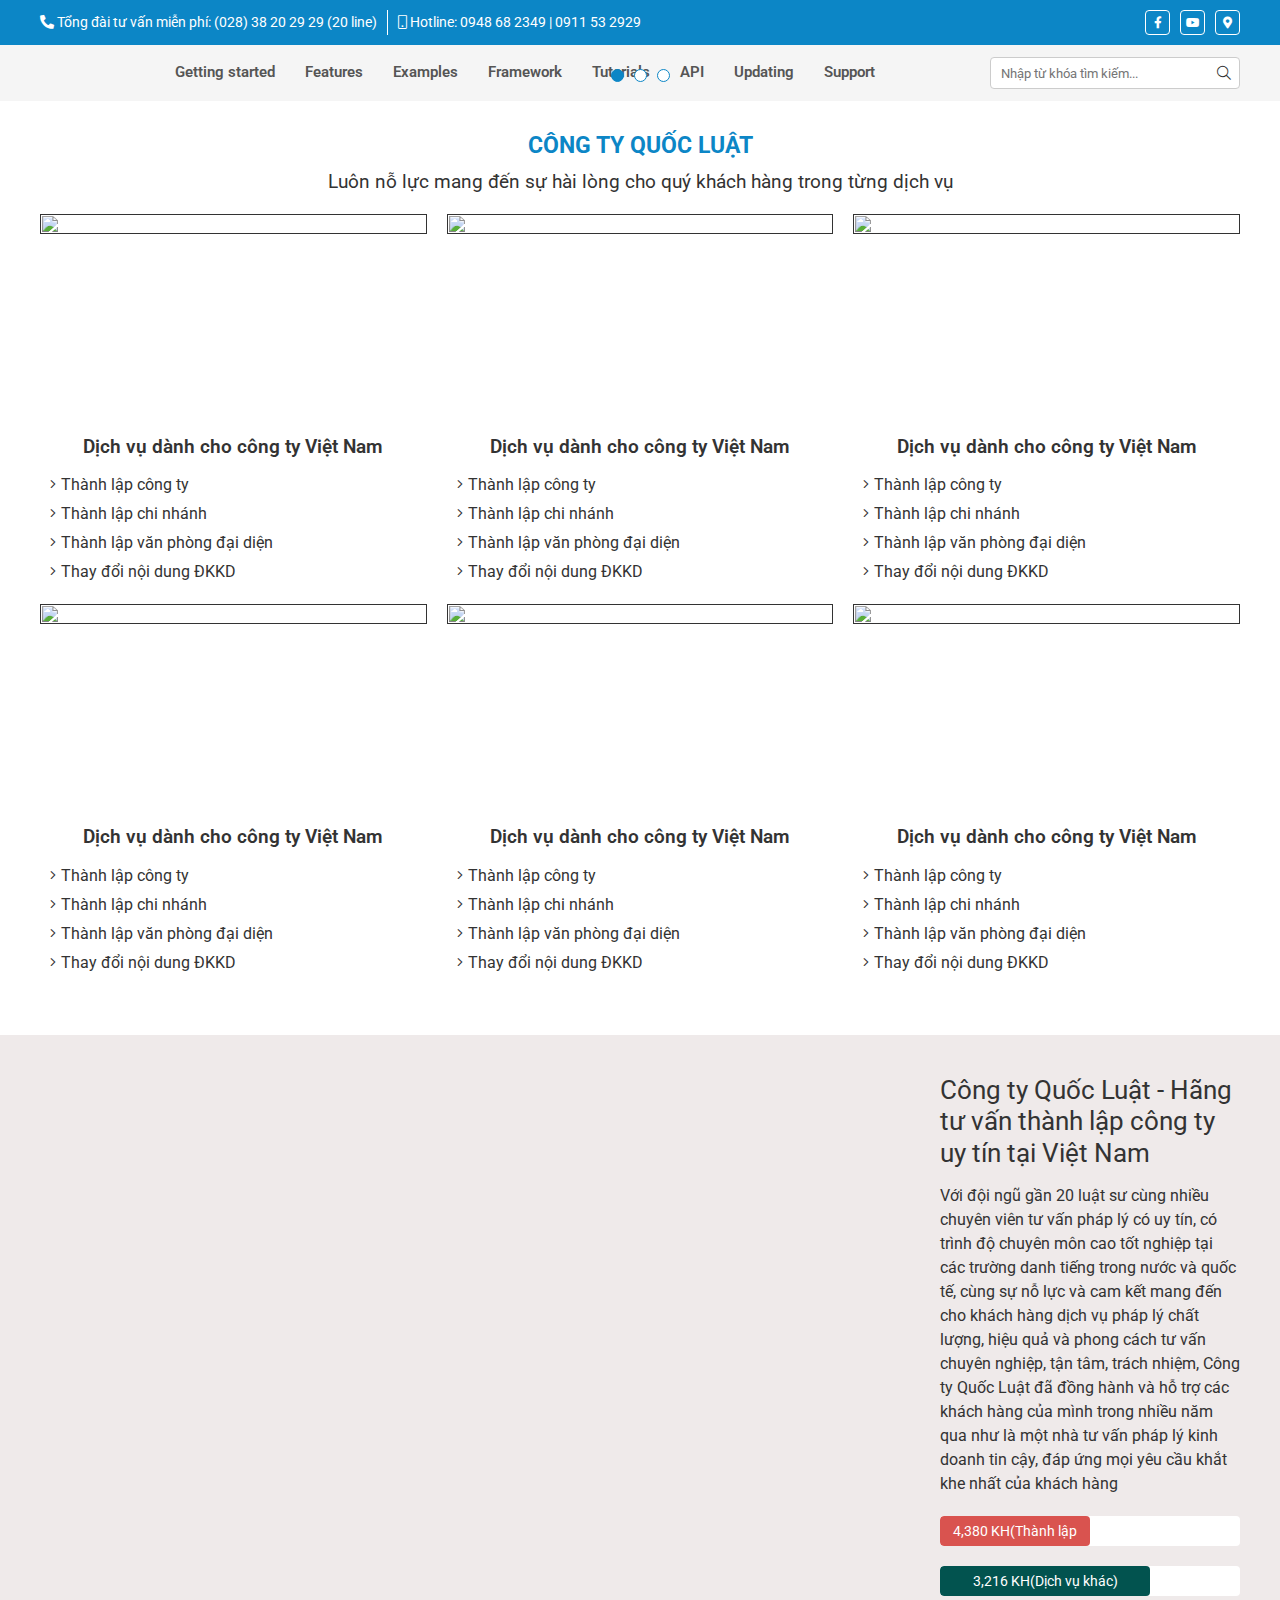
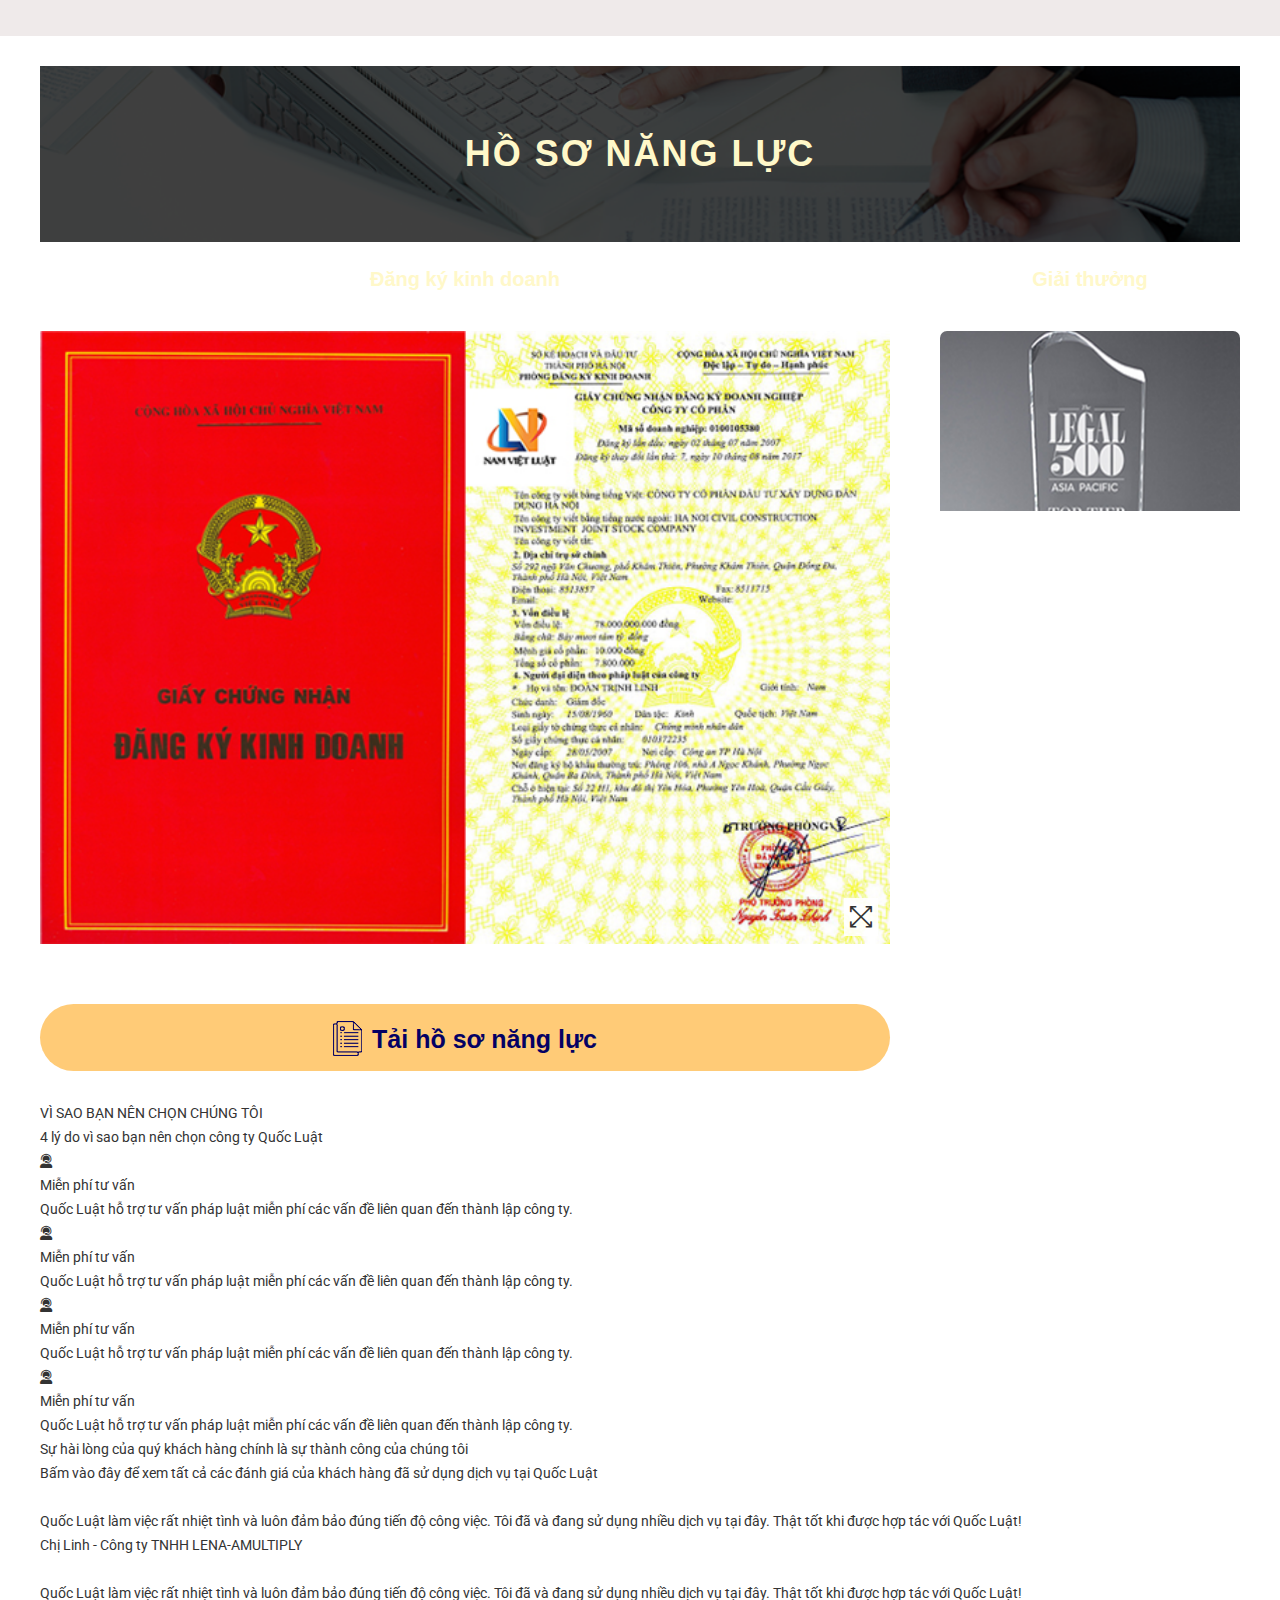
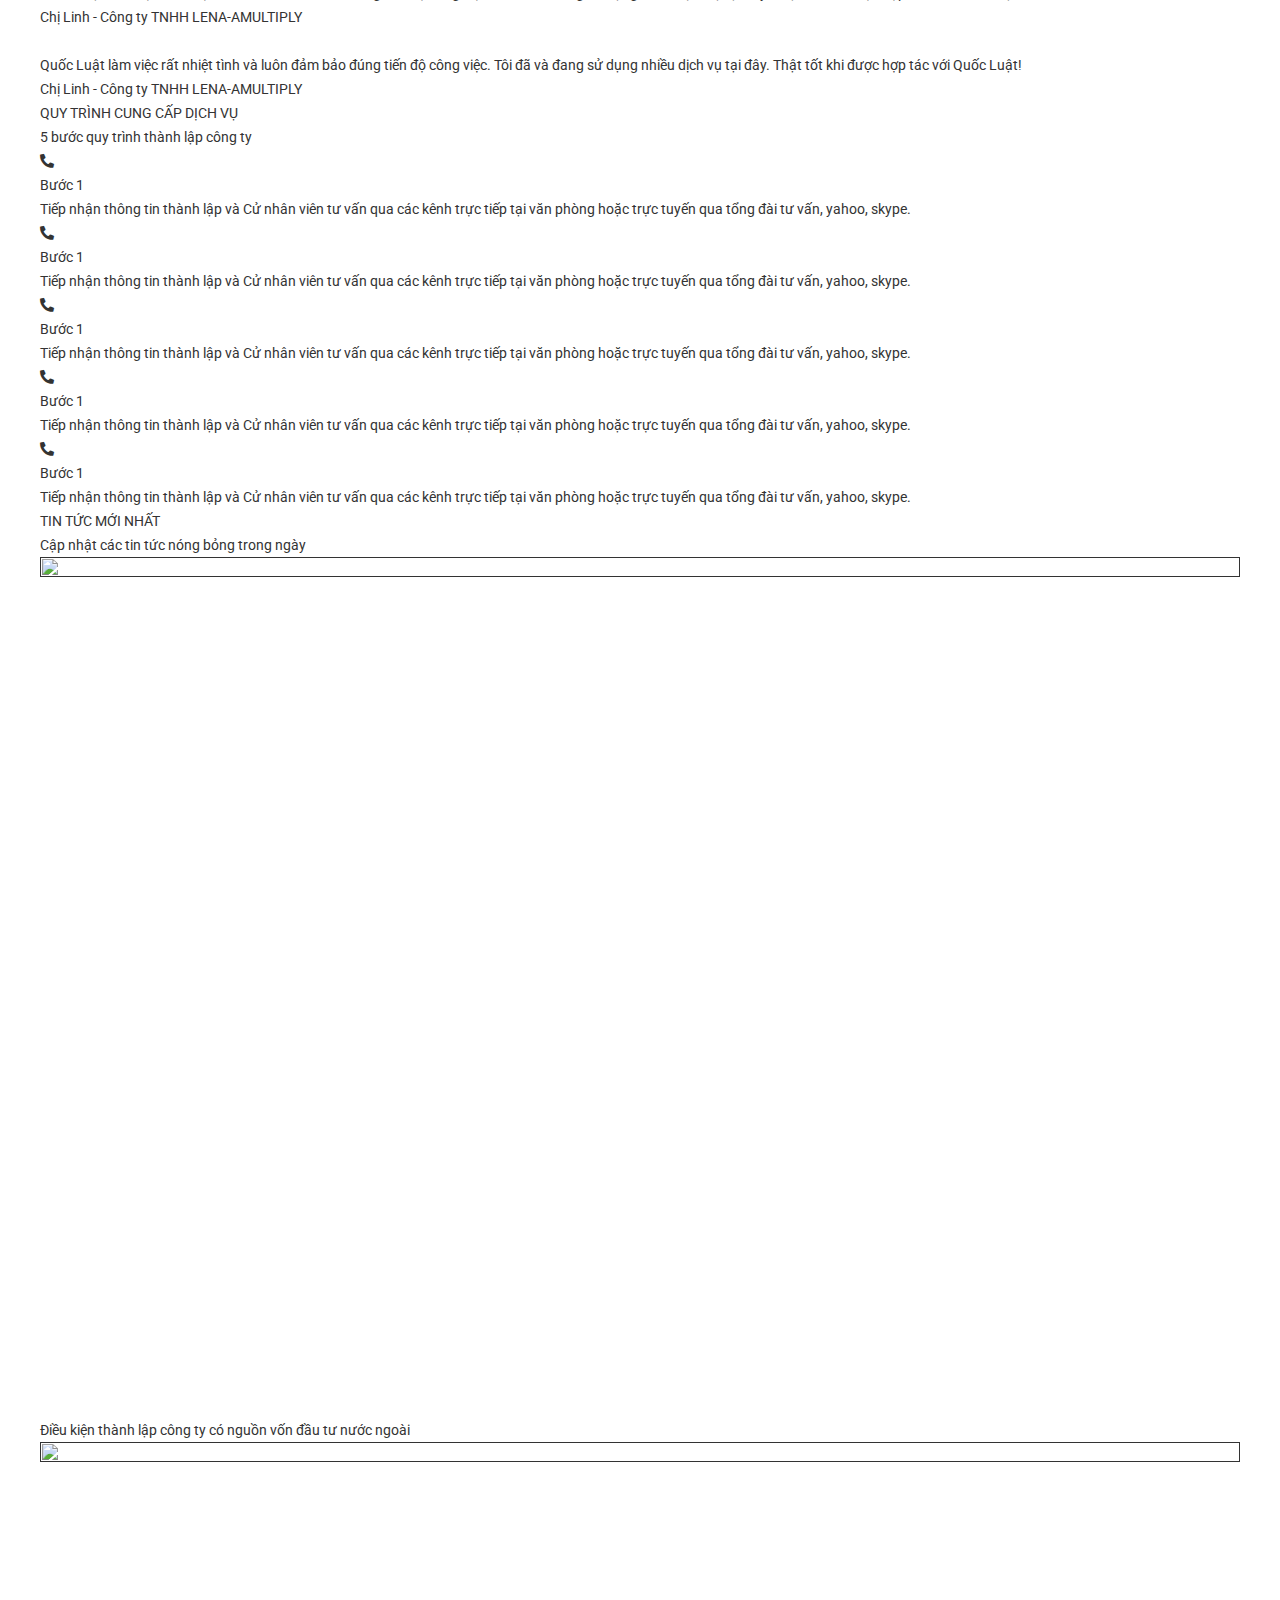
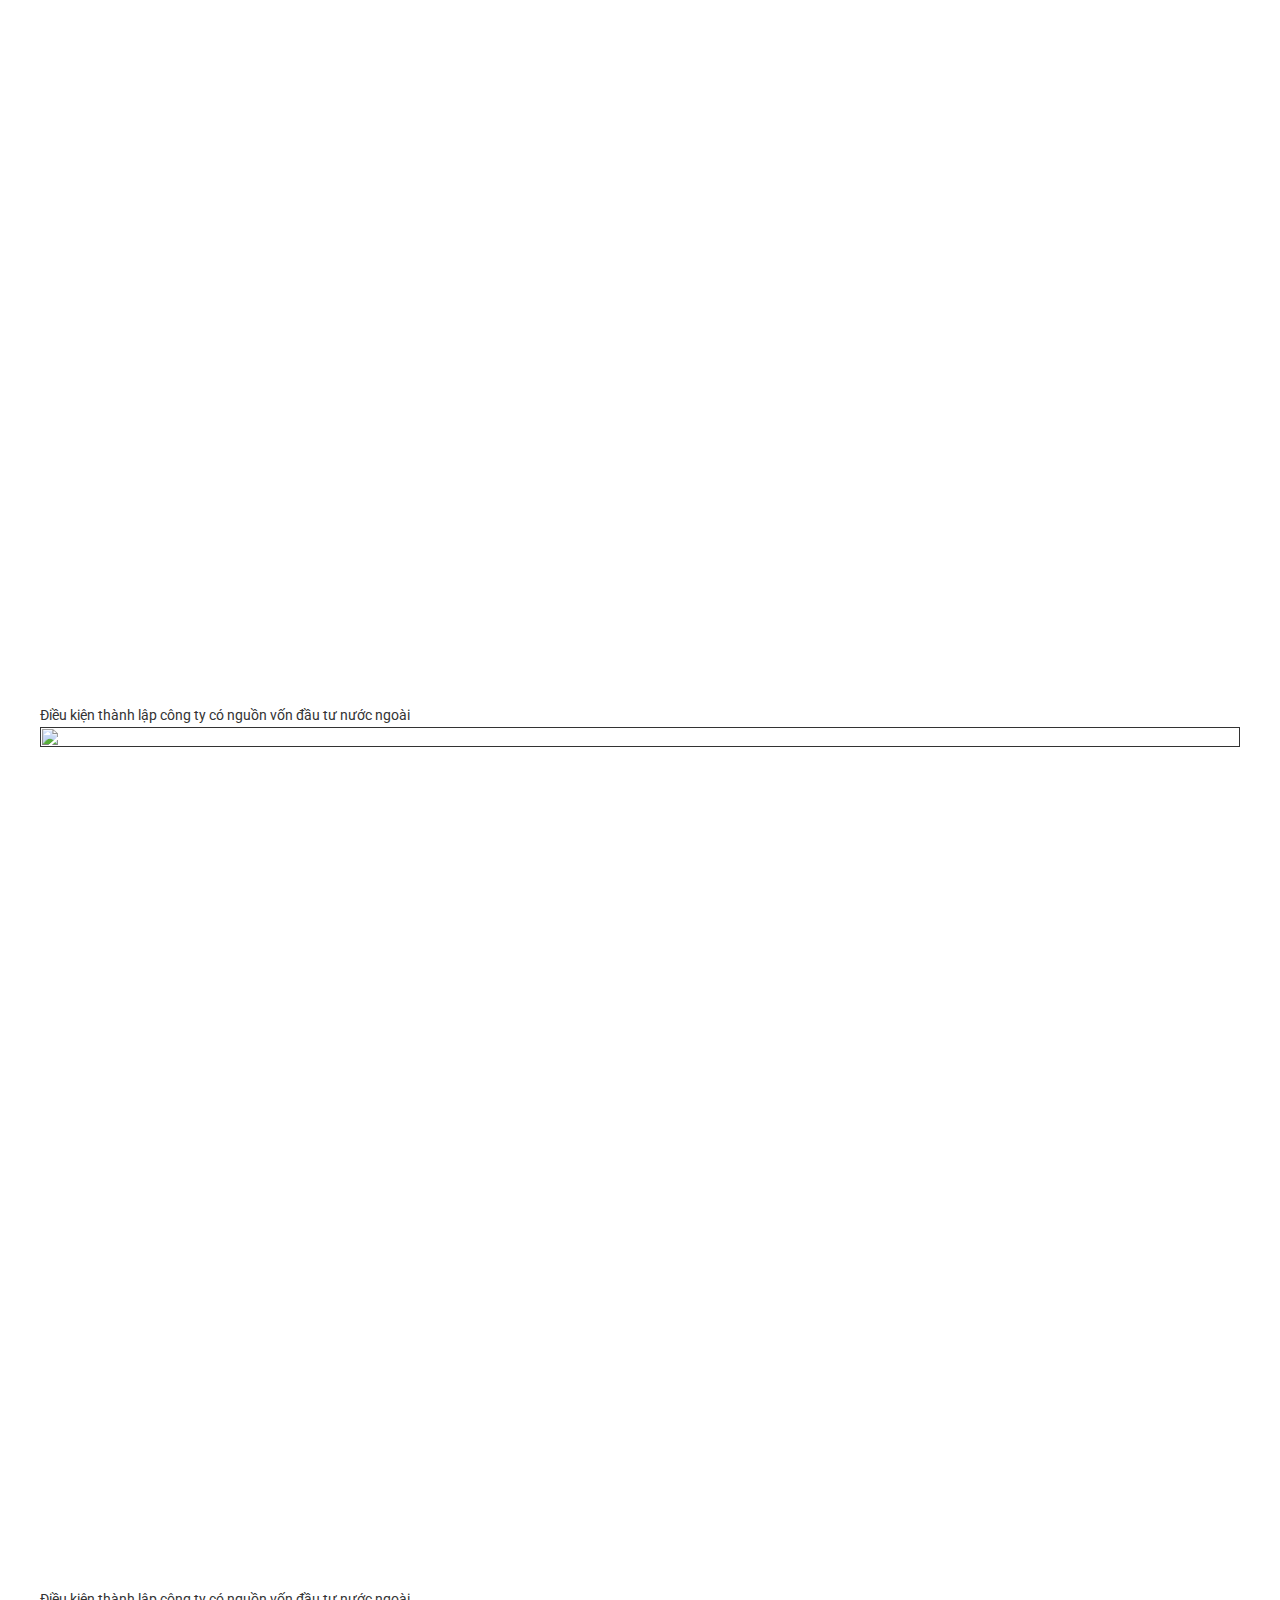
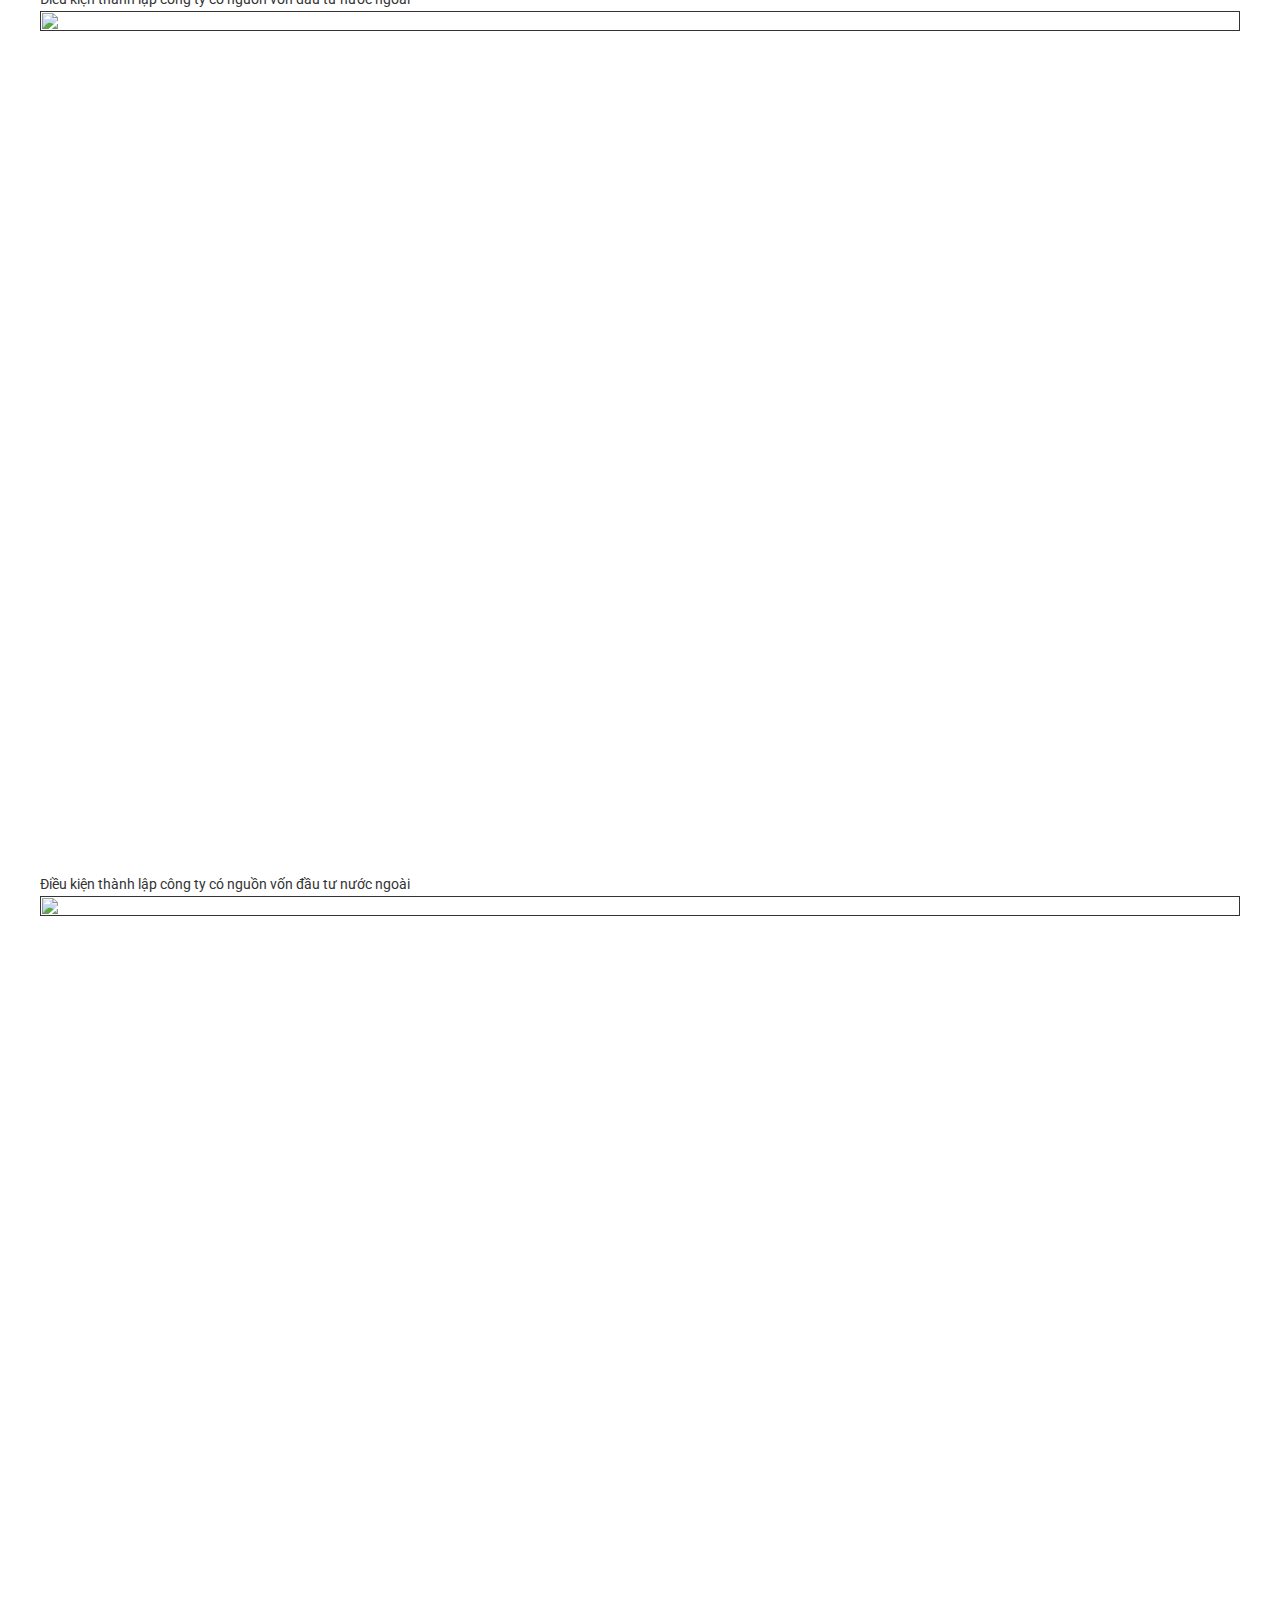
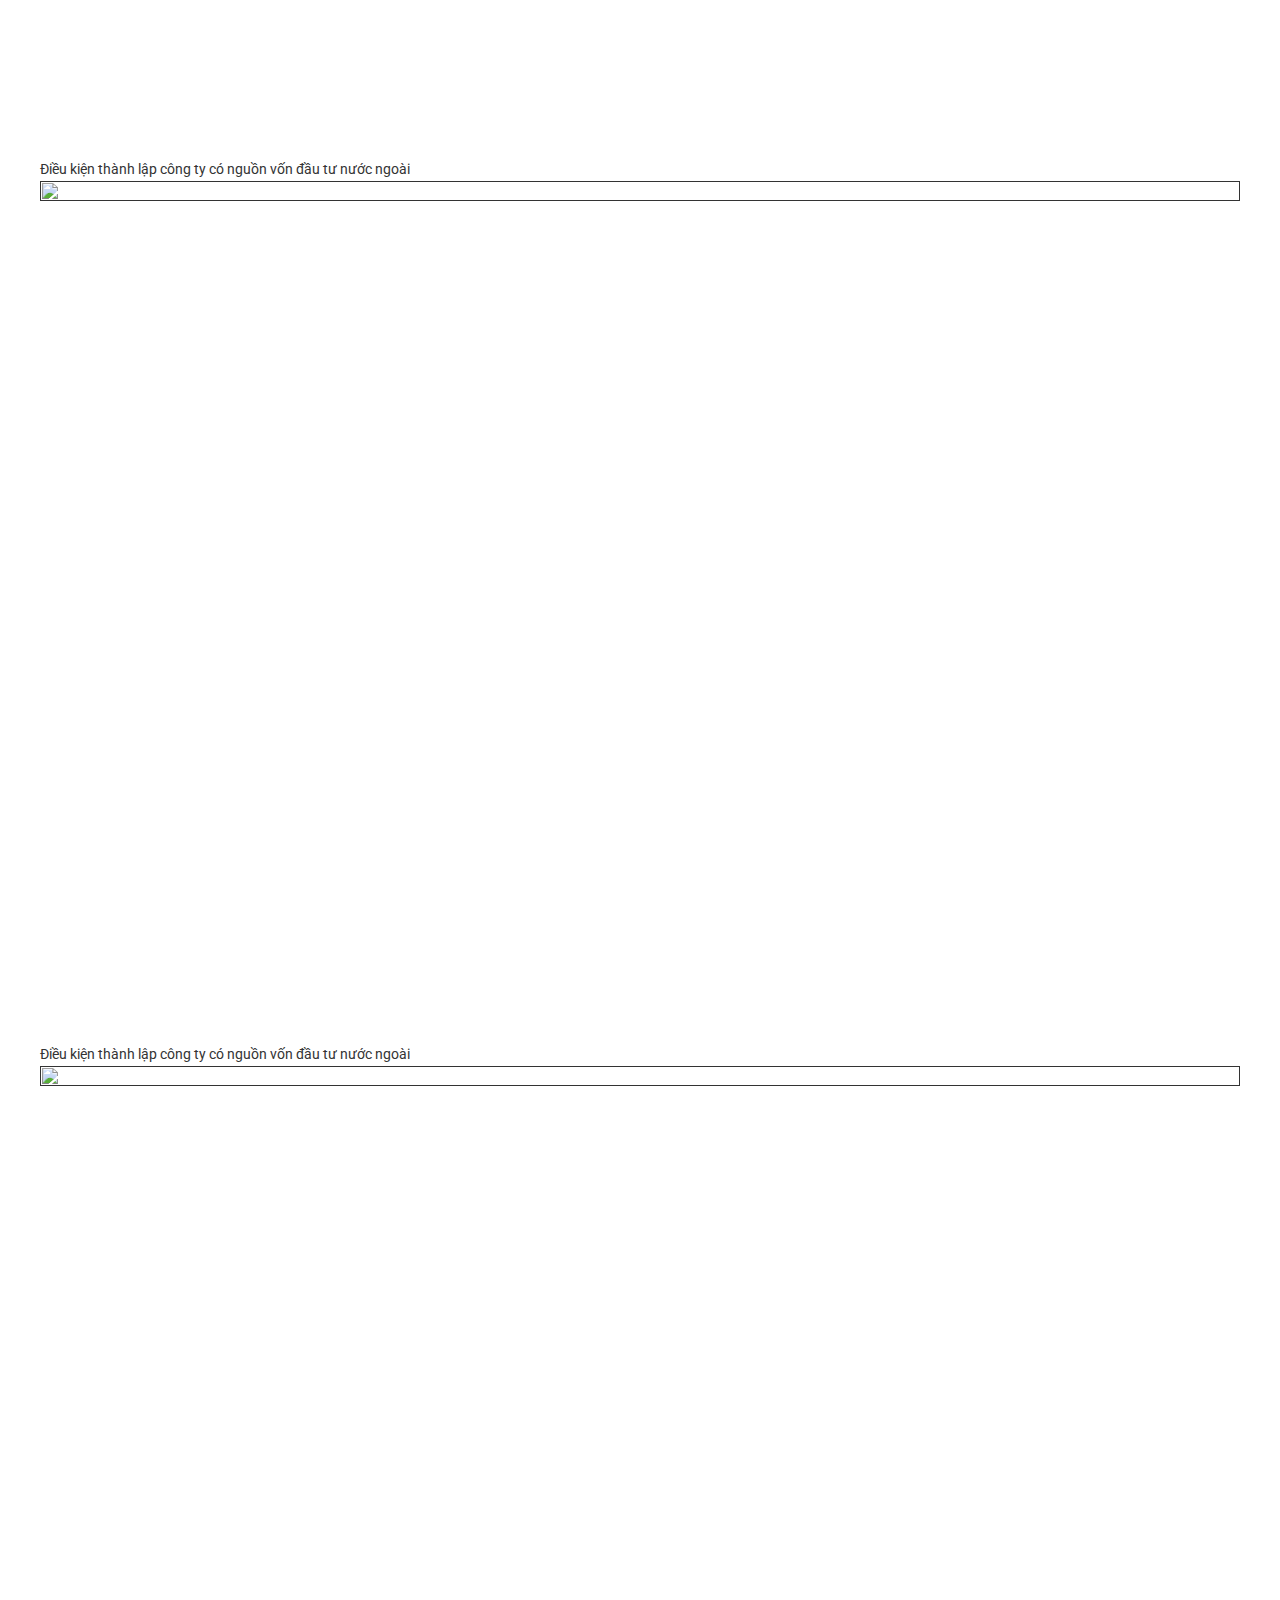
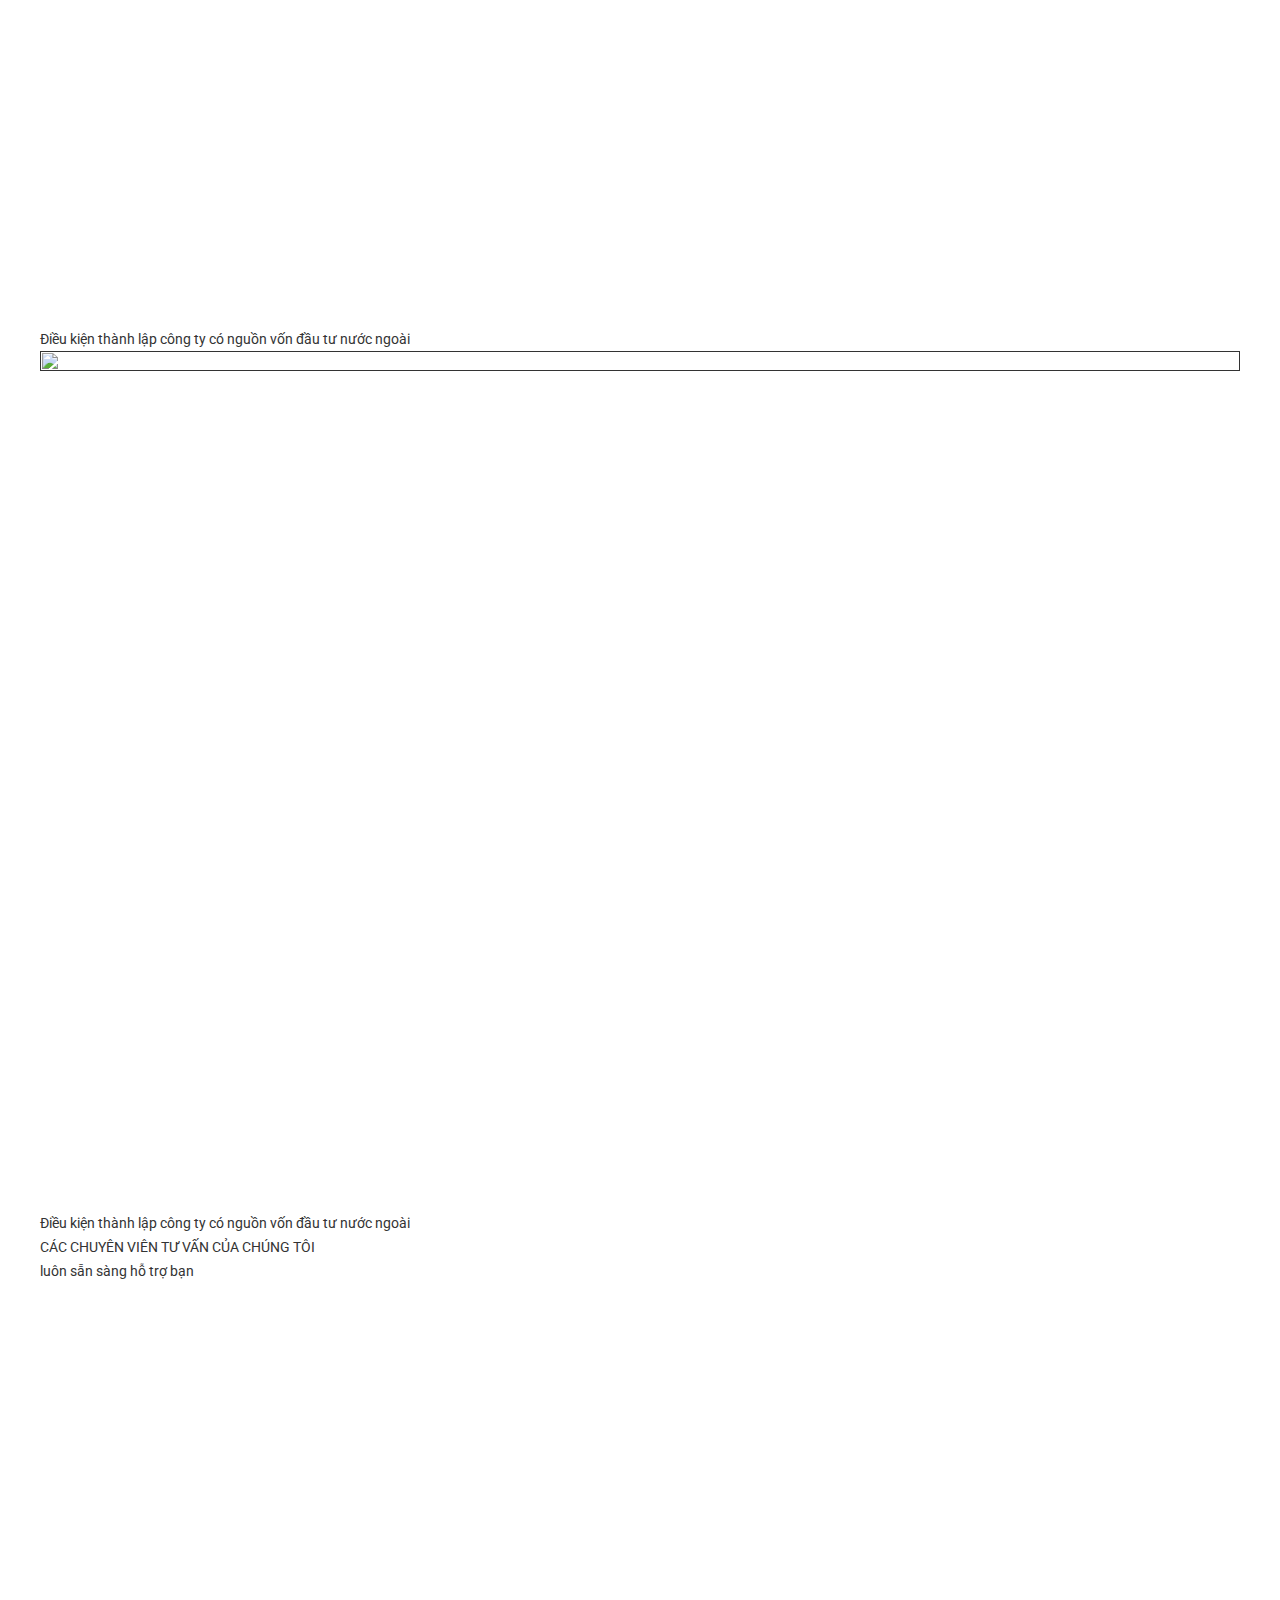
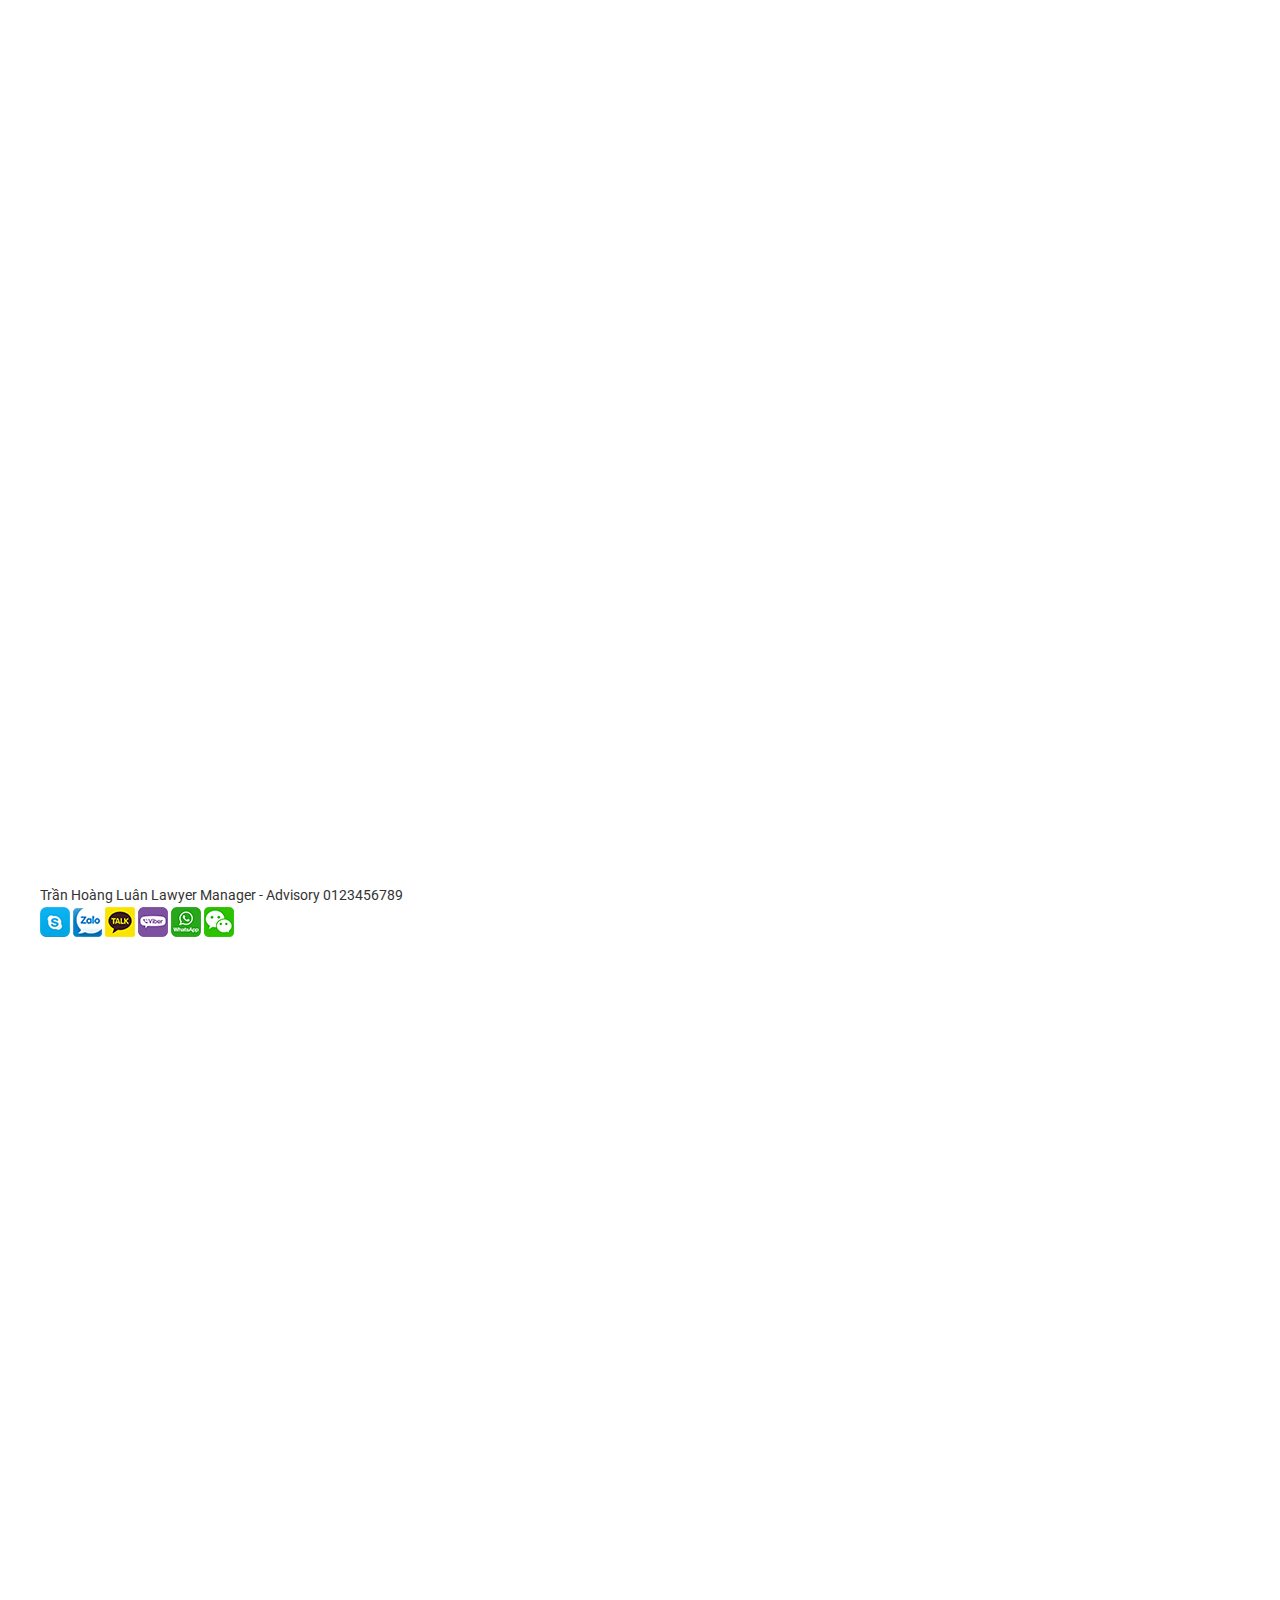
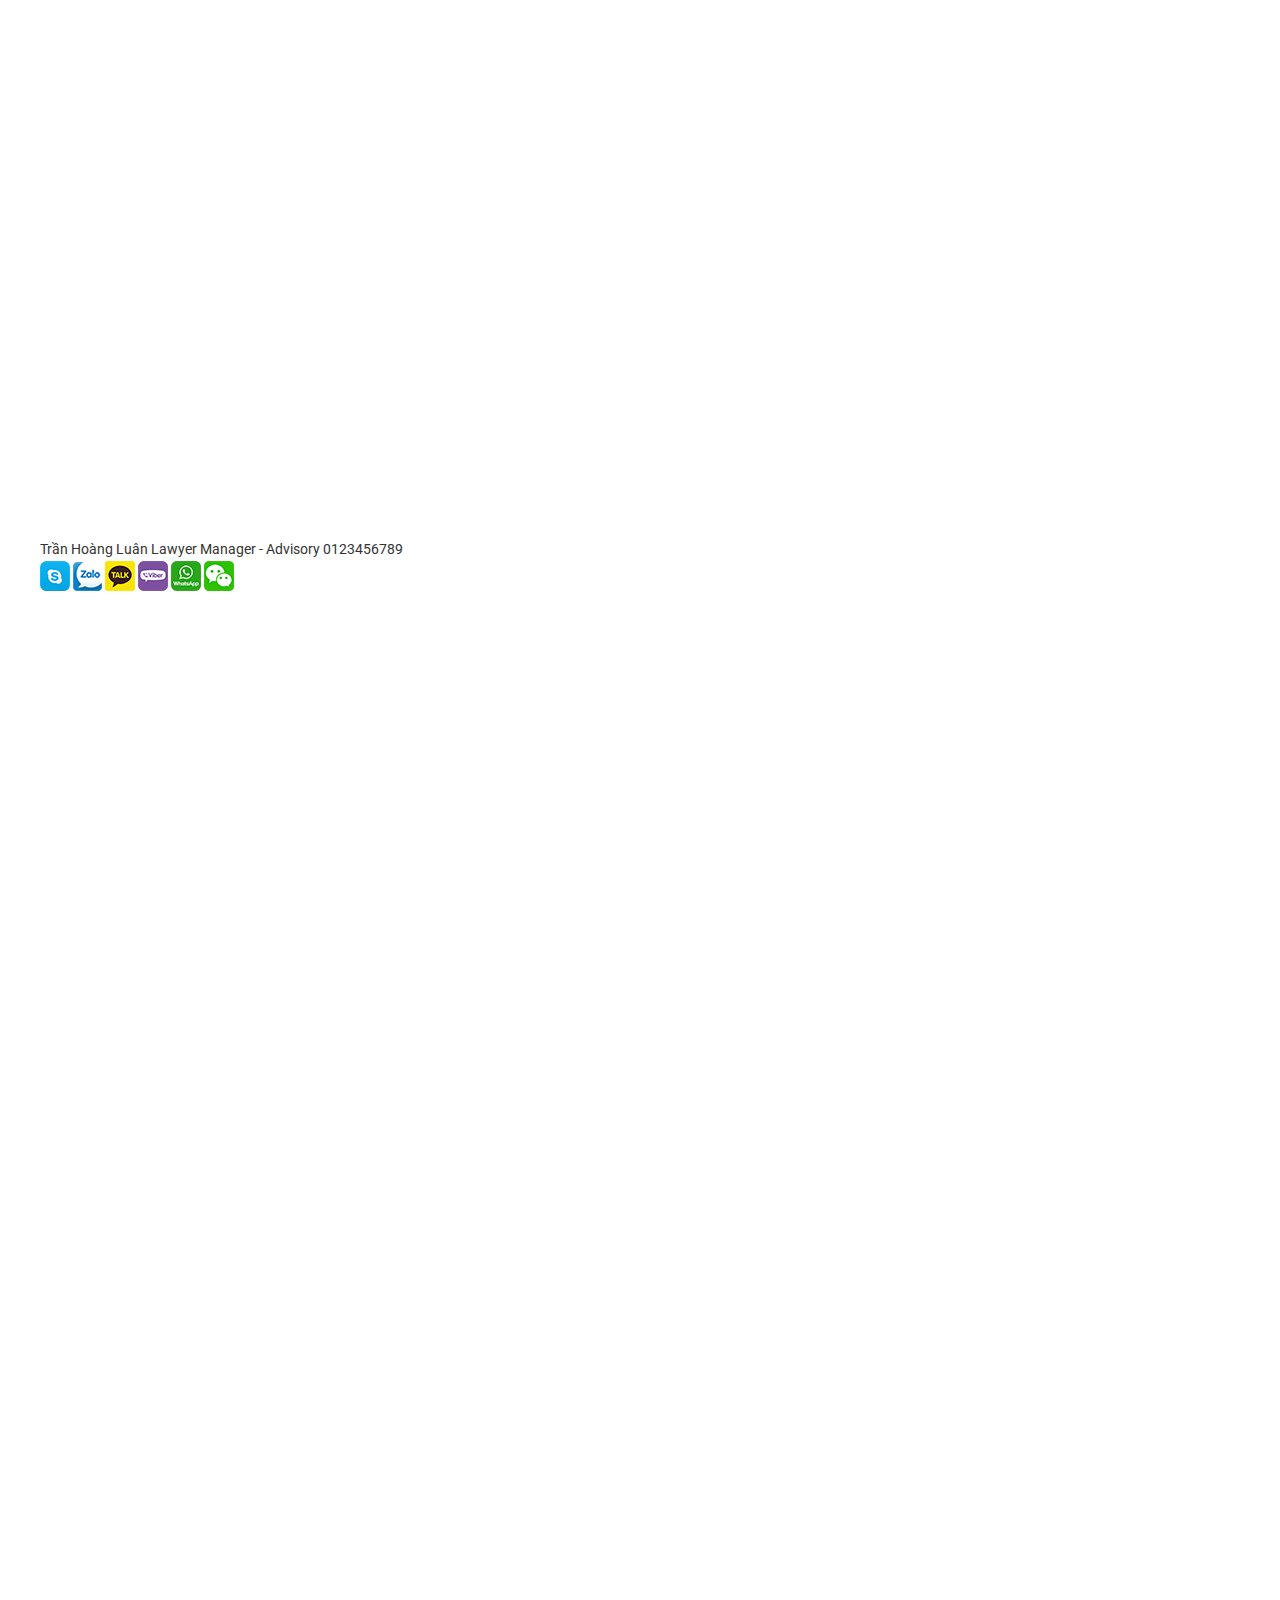
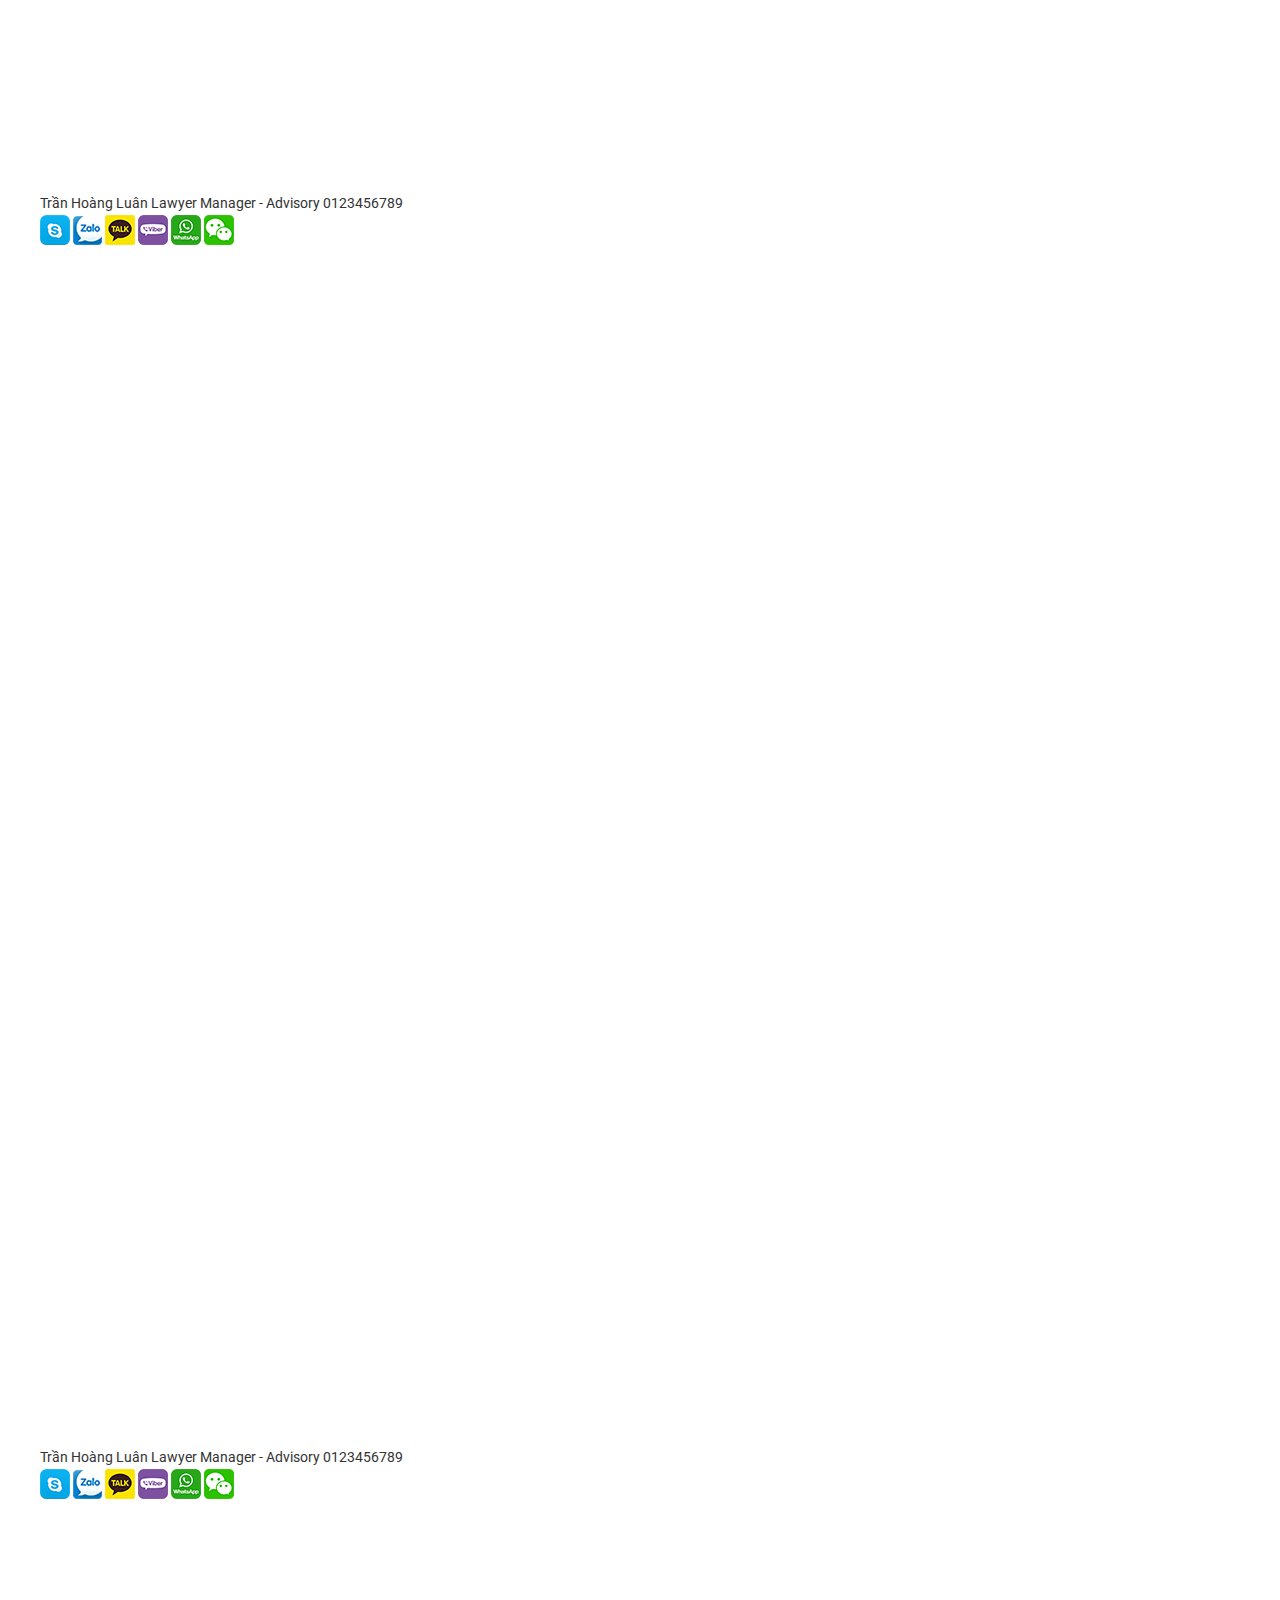
==== 01-TrangChu.html @ 6255f1ad "3" ====
﻿<!DOCTYPE html>
<html>
  <head>
    <title>Trang chủ</title>
    <meta charset="utf-8" />
    <meta name="MobileOptimized" content="device-width" />
    <meta
      content="width=device-width, initial-scale=1.0, maximum-scale=1.0, user-scalable=0"
      name="viewport"
    />
    <!--CSS-->
    <link rel="preconnect" href="https://fonts.googleapis.com" />
    <link rel="preconnect" href="https://fonts.gstatic.com" crossorigin />
    <link
      href="https://fonts.googleapis.com/css2?family=Roboto:ital,wght@0,100;0,300;0,400;0,500;0,700;0,900;1,100;1,300;1,400;1,500;1,700;1,900&display=swap"
      rel="stylesheet"
    />
    <link href="bootstrap/bootstrap.css" rel="stylesheet" />
    <link href="css/animate.css" rel="stylesheet" />
    <link href="css/font/fontawesome-all.css" rel="stylesheet" />
    <link href="js/Owl2/owl.carousel.css" rel="stylesheet" />
    <link href="css/style.css" rel="stylesheet" />
    <link href="css/css_rwd.css" rel="stylesheet" />

    <style>
      :root {
        --fontSize: 14px;
        --colorMain: #333;
        --colorMainHover: #0c86c6;
        --commonTop_background: #0c86c6;
        --commonTop_colorText: #fff;
        --widthWrp: 1200px;
        --header_background: #f5f5f5;
        --menuMain_color: #555;
        --menuMain_hover: #eee;
        --menuMain_borderColor: #3e59ad;
        --slideBanner_colorDot: #0c86c6;
        --service_titleModule_color: #0c86c6;
        --service_titleModule_fontSize: 23px;
        --service_description_fontSize: 19px;
        --service_item_name_fontSize: 19px;
        --service_otherName_name_fontSize: 16px;
        --about_right_background: #efeaea;
        --about_titleModule_fontSize: 26px;
        --about_description_fontSize: 16px;
        --about_description_lineheight: 24px;
        --profile_title_background: url(../pic/bgHSNL.png) center no-repeat;
        --profile_title_color: rgb(255, 248, 201);
        --profile_title_fontSize: 36px;
      }
    </style>
  </head>

  <body>
    <!--Phần này chỉ hiển ở trang chủ-->
    <h1 style="display: none">Tên website</h1>
    <div id="commonTop">
      <div class="wrp">
        <div class="left">
          <span
            ><i class="fas fa-phone-alt"></i> Tổng đài tư vấn miễn phí: (028) 38
            20 29 29 (20 line)</span
          >
          <span
            ><i class="fal fa-mobile"></i> Hotline: 0948 68 2349 | 0911 53
            2929</span
          >
        </div>
        <div class="right">
          <ul class="social">
            <li>
              <a href="" title=""><i class="fab fa-facebook-f"></i></a>
            </li>
            <li>
              <a href="" title=""><i class="fab fa-youtube"></i></a>
            </li>
            <li>
              <a href="" title=""><i class="fas fa-map-marker-alt"></i></a>
            </li>
          </ul>
        </div>
      </div>
    </div>
    <header>
      <div class="wrp">
        <a href="/" class="logo" title="">
          <span class="icon">
            <img
              src="https://luathoanganh.vn/cong-ty-luat/pic/logo.png"
              alt=""
              loading="lazy"
            />
          </span>
        </a>
        <nav id="menu">
          <ul class="menuMain">
            <li><a class="active" href="">Getting started</a></li>
            <li><a href="">Features</a></li>
            <li><a href="">Examples</a></li>
            <li><a href="">Framework</a></li>
            <li><a href="">Tutorials</a></li>
            <li><a href="">API</a></li>
            <li><a href="">Updating</a></li>
            <li><a href="">Support</a></li>
          </ul>
        </nav>
        <div class="searchForm">
          <input type="search" placeholder="Nhập từ khóa tìm kiếm..." />
          <a href="" title="" class="btnSearch"
            ><i class="fal fa-search"></i
          ></a>
        </div>
      </div>
    </header>
    <section id="slideBanner" class="commonSlideBanner owl-carousel">
      <a href="" title="" class="commonBanner">
        <img
          src="https://quocluat.vn/photos/sliders/quocluat-5-720.jpg"
          alt=""
          loading="lazy"
        />
      </a>
      <a href="" title="" class="commonBanner">
        <img
          src="https://quocluat.vn/photos/sliders/quocluat-7-720.jpg"
          alt=""
          loading="lazy"
        />
      </a>
      <a href="" title="" class="commonBanner">
        <img
          src="https://quocluat.vn/photos/sliders/quocluat-8-720.jpg"
          alt=""
          loading="lazy"
        />
      </a>
    </section>
    <section id="service">
      <div class="wrp">
        <h2 class="titleModule">CÔNG TY QUỐC LUẬT</h2>
        <div class="description">
          Luôn nỗ lực mang đến sự hài lòng cho quý khách hàng trong từng dịch vụ
        </div>
        <div class="parent">
          <div class="group">
            <div class="item">
              <a href="" title="">
                <img
                  src="https://quocluat.vn/photos/shortcut/dv1.jpg"
                  alt=""
                  loading="lazy"
                  class="imageRatio"
                  style="--ratio: 374/208"
                />
              </a>
              <h3 class="name">
                <a href="" title=""> Dịch vụ dành cho công ty Việt Nam </a>
              </h3>
            </div>
            <ul class="otherName">
              <li>
                <h4>
                  <a href="" title="">
                    <i class="fal fa-angle-right"></i> Thành lập công ty</a
                  >
                </h4>
              </li>
              <li>
                <h4>
                  <a href="" title="">
                    <i class="fal fa-angle-right"></i> Thành lập chi nhánh</a
                  >
                </h4>
              </li>
              <li>
                <h4>
                  <a href="" title="">
                    <i class="fal fa-angle-right"></i> Thành lập văn phòng đại
                    diện</a
                  >
                </h4>
              </li>
              <li>
                <h4>
                  <a href="" title="">
                    <i class="fal fa-angle-right"></i> Thay đổi nội dung ĐKKD</a
                  >
                </h4>
              </li>
            </ul>
          </div>
          <div class="group">
            <div class="item">
              <a href="" title="">
                <img
                  src="https://quocluat.vn/photos/shortcut/dv1.jpg"
                  alt=""
                  loading="lazy"
                  class="imageRatio"
                  style="--ratio: 374/208"
                />
              </a>
              <h3 class="name">
                <a href="" title=""> Dịch vụ dành cho công ty Việt Nam </a>
              </h3>
            </div>
            <ul class="otherName">
              <li>
                <h4>
                  <a href="" title="">
                    <i class="fal fa-angle-right"></i> Thành lập công ty</a
                  >
                </h4>
              </li>
              <li>
                <h4>
                  <a href="" title="">
                    <i class="fal fa-angle-right"></i> Thành lập chi nhánh</a
                  >
                </h4>
              </li>
              <li>
                <h4>
                  <a href="" title="">
                    <i class="fal fa-angle-right"></i> Thành lập văn phòng đại
                    diện</a
                  >
                </h4>
              </li>
              <li>
                <h4>
                  <a href="" title="">
                    <i class="fal fa-angle-right"></i> Thay đổi nội dung ĐKKD</a
                  >
                </h4>
              </li>
            </ul>
          </div>
          <div class="group">
            <div class="item">
              <a href="" title="">
                <img
                  src="https://quocluat.vn/photos/shortcut/dv1.jpg"
                  alt=""
                  loading="lazy"
                  class="imageRatio"
                  style="--ratio: 374/208"
                />
              </a>
              <h3 class="name">
                <a href="" title=""> Dịch vụ dành cho công ty Việt Nam </a>
              </h3>
            </div>
            <ul class="otherName">
              <li>
                <h4>
                  <a href="" title="">
                    <i class="fal fa-angle-right"></i> Thành lập công ty</a
                  >
                </h4>
              </li>
              <li>
                <h4>
                  <a href="" title="">
                    <i class="fal fa-angle-right"></i> Thành lập chi nhánh</a
                  >
                </h4>
              </li>
              <li>
                <h4>
                  <a href="" title="">
                    <i class="fal fa-angle-right"></i> Thành lập văn phòng đại
                    diện</a
                  >
                </h4>
              </li>
              <li>
                <h4>
                  <a href="" title="">
                    <i class="fal fa-angle-right"></i> Thay đổi nội dung ĐKKD</a
                  >
                </h4>
              </li>
            </ul>
          </div>
          <div class="group">
            <div class="item">
              <a href="" title="">
                <img
                  src="https://quocluat.vn/photos/shortcut/dv1.jpg"
                  alt=""
                  loading="lazy"
                  class="imageRatio"
                  style="--ratio: 374/208"
                />
              </a>
              <h3 class="name">
                <a href="" title=""> Dịch vụ dành cho công ty Việt Nam </a>
              </h3>
            </div>
            <ul class="otherName">
              <li>
                <h4>
                  <a href="" title="">
                    <i class="fal fa-angle-right"></i> Thành lập công ty</a
                  >
                </h4>
              </li>
              <li>
                <h4>
                  <a href="" title="">
                    <i class="fal fa-angle-right"></i> Thành lập chi nhánh</a
                  >
                </h4>
              </li>
              <li>
                <h4>
                  <a href="" title="">
                    <i class="fal fa-angle-right"></i> Thành lập văn phòng đại
                    diện</a
                  >
                </h4>
              </li>
              <li>
                <h4>
                  <a href="" title="">
                    <i class="fal fa-angle-right"></i> Thay đổi nội dung ĐKKD</a
                  >
                </h4>
              </li>
            </ul>
          </div>
          <div class="group">
            <div class="item">
              <a href="" title="">
                <img
                  src="https://quocluat.vn/photos/shortcut/dv1.jpg"
                  alt=""
                  loading="lazy"
                  class="imageRatio"
                  style="--ratio: 374/208"
                />
              </a>
              <h3 class="name">
                <a href="" title=""> Dịch vụ dành cho công ty Việt Nam </a>
              </h3>
            </div>
            <ul class="otherName">
              <li>
                <h4>
                  <a href="" title="">
                    <i class="fal fa-angle-right"></i> Thành lập công ty</a
                  >
                </h4>
              </li>
              <li>
                <h4>
                  <a href="" title="">
                    <i class="fal fa-angle-right"></i> Thành lập chi nhánh</a
                  >
                </h4>
              </li>
              <li>
                <h4>
                  <a href="" title="">
                    <i class="fal fa-angle-right"></i> Thành lập văn phòng đại
                    diện</a
                  >
                </h4>
              </li>
              <li>
                <h4>
                  <a href="" title="">
                    <i class="fal fa-angle-right"></i> Thay đổi nội dung ĐKKD</a
                  >
                </h4>
              </li>
            </ul>
          </div>
          <div class="group">
            <div class="item">
              <a href="" title="">
                <img
                  src="https://quocluat.vn/photos/shortcut/dv1.jpg"
                  alt=""
                  loading="lazy"
                  class="imageRatio"
                  style="--ratio: 374/208"
                />
              </a>
              <h3 class="name">
                <a href="" title=""> Dịch vụ dành cho công ty Việt Nam </a>
              </h3>
            </div>
            <ul class="otherName">
              <li>
                <h4>
                  <a href="" title="">
                    <i class="fal fa-angle-right"></i> Thành lập công ty</a
                  >
                </h4>
              </li>
              <li>
                <h4>
                  <a href="" title="">
                    <i class="fal fa-angle-right"></i> Thành lập chi nhánh</a
                  >
                </h4>
              </li>
              <li>
                <h4>
                  <a href="" title="">
                    <i class="fal fa-angle-right"></i> Thành lập văn phòng đại
                    diện</a
                  >
                </h4>
              </li>
              <li>
                <h4>
                  <a href="" title="">
                    <i class="fal fa-angle-right"></i> Thay đổi nội dung ĐKKD</a
                  >
                </h4>
              </li>
            </ul>
          </div>
        </div>
      </div>
    </section>
    <section id="about">
      <div class="left">
        <div class="iframe youtube">
          <iframe
            src="https://www.youtube.com/embed/XCaui2-V2oY?si=ig8lEfZJYb0DXdmE"
            title="YouTube video player"
            frameborder="0"
            allow="accelerometer; autoplay; clipboard-write; encrypted-media; gyroscope; picture-in-picture; web-share"
            allowfullscreen
          ></iframe>
        </div>
      </div>
      <div class="right">
        <h2 class="titleModule">
          Công ty Quốc Luật - Hãng tư vấn thành lập công ty uy tín tại Việt Nam
        </h2>
        <div class="description">
          Với đội ngũ gần 20 luật sư cùng nhiều chuyên viên tư vấn pháp lý có uy
          tín, có trình độ chuyên môn cao tốt nghiệp tại các trường danh tiếng
          trong nước và quốc tế, cùng sự nỗ lực và cam kết mang đến cho khách
          hàng dịch vụ pháp lý chất lượng, hiệu quả và phong cách tư vấn chuyên
          nghiệp, tận tâm, trách nhiệm, Công ty Quốc Luật đã đồng hành và hỗ trợ
          các khách hàng của mình trong nhiều năm qua như là một nhà tư vấn pháp
          lý kinh doanh tin cậy, đáp ứng mọi yêu cầu khắt khe nhất của khách
          hàng
        </div>
        <div class="progressBar">
          <span
            style="
              --percent: 50%;
              --backgroundBar: rgb(217, 83, 79);
              --colorBar: #fff;
            "
            >4,380 KH(Thành lập công ty)</span
          >
        </div>
        <div class="progressBar">
          <span
            style="
              --percent: 70%;
              --backgroundBar: rgb(2, 83, 79);
              --colorBar: #fff;
            "
            >3,216 KH(Dịch vụ khác)</span
          >
        </div>
      </div>
    </section>
    <section id="profile">
      <div class="wrp">
        <p class="title wow fadeInDown">Hồ sơ năng lực</p>
        <div class="content">
          <div class="left wow fadeInLeft">
            <p class="name">Đăng ký kinh doanh</p>
            <div class="group">
              <img
                src="./pic/p2.png"
                loading="lazy"
                alt=""
                class="imageRegis"
              />
              <a href="./pic/p2.png" class="btnExpand" data-lightbox="roadtrip">
                <i class="fal fa-expand-arrows"></i>
              </a>
            </div>
            <a href="#" title="Tải hồ sơ năng lực" class="btnDownloadProfile">
              <span class="icon">
                <img src="./pic/iconFile.png" loading="lazy" />
              </span>
              <span class="text">Tải hồ sơ năng lực</span>
            </a>
          </div>
          <div class="right wow fadeInRight">
            <div>
              <p class="name">Giải thưởng</p>
              <div class="group">
                <div class="wImage">
                  <a href="" title="" class="image cover">
                    <img src="./pic/p3.png" loading="lazy" alt="" />
                  </a>
                </div>
                <div class="wImage">
                  <a href="" title="" class="image cover">
                    <img src="./pic/p4.png" loading="lazy" alt="" />
                  </a>
                </div>
                <div class="wImage">
                  <a href="" title="" class="image cover">
                    <img src="./pic/p3.png" loading="lazy" alt="" />
                  </a>
                </div>
              </div>
            </div>
          </div>
        </div>
      </div>
    </section>
    <section id="whyus">
      <div class="wrp">
        <h2 class="titleModule">VÌ SAO BẠN NÊN CHỌN CHÚNG TÔI</h2>
        <div class="description">
          4 lý do vì sao bạn nên chọn công ty Quốc Luật
        </div>
        <div class="group">
          <div class="item">
            <div class="icon">
              <i class="fas fa-user-headset"></i>
            </div>
            <h3 class="name">
              <a href="#" title="">Miễn phí tư vấn</a>
            </h3>
            <div class="cont">
              Quốc Luật hỗ trợ tư vấn pháp luật miễn phí các vấn đề liên quan
              đến thành lập công ty.
            </div>
          </div>
          <div class="item">
            <div class="icon">
              <i class="fas fa-user-headset"></i>
            </div>
            <h3 class="name">
              <a href="#" title="">Miễn phí tư vấn</a>
            </h3>
            <div class="cont">
              Quốc Luật hỗ trợ tư vấn pháp luật miễn phí các vấn đề liên quan
              đến thành lập công ty.
            </div>
          </div>
          <div class="item">
            <div class="icon">
              <i class="fas fa-user-headset"></i>
            </div>
            <h3 class="name">
              <a href="#" title="">Miễn phí tư vấn</a>
            </h3>
            <div class="cont">
              Quốc Luật hỗ trợ tư vấn pháp luật miễn phí các vấn đề liên quan
              đến thành lập công ty.
            </div>
          </div>
          <div class="item">
            <div class="icon">
              <i class="fas fa-user-headset"></i>
            </div>
            <h3 class="name">
              <a href="#" title="">Miễn phí tư vấn</a>
            </h3>
            <div class="cont">
              Quốc Luật hỗ trợ tư vấn pháp luật miễn phí các vấn đề liên quan
              đến thành lập công ty.
            </div>
          </div>
        </div>
      </div>
    </section>
    <section id="customerReview">
      <div class="wrp">
        <h2 class="titleModule">
          Sự hài lòng của quý khách hàng chính là sự thành công của chúng tôi
        </h2>
        <div class="description">
          Bấm vào đây để xem tất cả các đánh giá của khách hàng đã sử dụng dịch
          vụ tại Quốc Luật
        </div>
        <div class="group">
          <div class="item">
            <img
              src="https://quocluat.vn/photos/feedbacks/Chi%20Linh.jpg"
              alt=""
              loading="lazy"
            />
            <div class="content">
              Quốc Luật làm việc rất nhiệt tình và luôn đảm bảo đúng tiến độ
              công việc. Tôi đã và đang sử dụng nhiều dịch vụ tại đây. Thật tốt
              khi được hợp tác với Quốc Luật!
            </div>
            <div class="nameCustomer">
              Chị Linh - Công ty TNHH LENA-AMULTIPLY
            </div>
          </div>
          <div class="item">
            <img
              src="https://quocluat.vn/photos/feedbacks/Chi%20Linh.jpg"
              alt=""
              loading="lazy"
            />
            <div class="content">
              Quốc Luật làm việc rất nhiệt tình và luôn đảm bảo đúng tiến độ
              công việc. Tôi đã và đang sử dụng nhiều dịch vụ tại đây. Thật tốt
              khi được hợp tác với Quốc Luật!
            </div>
            <div class="nameCustomer">
              Chị Linh - Công ty TNHH LENA-AMULTIPLY
            </div>
          </div>
          <div class="item">
            <img
              src="https://quocluat.vn/photos/feedbacks/Chi%20Linh.jpg"
              alt=""
              loading="lazy"
            />
            <div class="content">
              Quốc Luật làm việc rất nhiệt tình và luôn đảm bảo đúng tiến độ
              công việc. Tôi đã và đang sử dụng nhiều dịch vụ tại đây. Thật tốt
              khi được hợp tác với Quốc Luật!
            </div>
            <div class="nameCustomer">
              Chị Linh - Công ty TNHH LENA-AMULTIPLY
            </div>
          </div>
        </div>
      </div>
    </section>
    <section id="procedure">
      <div class="wrp">
        <h2 class="titleModule">QUY TRÌNH CUNG CẤP DỊCH VỤ</h2>
        <div class="description">5 bước quy trình thành lập công ty</div>
        <div class="group">
          <div class="item">
            <div class="icon">
              <i class="fas fa-phone-alt"></i>
            </div>
            <p class="step">Bước 1</p>
            <h3 class="content">
              Tiếp nhận thông tin thành lập và Cử nhân viên tư vấn qua các kênh
              trực tiếp tại văn phòng hoặc trực tuyến qua tổng đài tư vấn,
              yahoo, skype.
            </h3>
          </div>
          <div class="item">
            <div class="icon">
              <i class="fas fa-phone-alt"></i>
            </div>
            <p class="step">Bước 1</p>
            <h3 class="content">
              Tiếp nhận thông tin thành lập và Cử nhân viên tư vấn qua các kênh
              trực tiếp tại văn phòng hoặc trực tuyến qua tổng đài tư vấn,
              yahoo, skype.
            </h3>
          </div>
          <div class="item">
            <div class="icon">
              <i class="fas fa-phone-alt"></i>
            </div>
            <p class="step">Bước 1</p>
            <h3 class="content">
              Tiếp nhận thông tin thành lập và Cử nhân viên tư vấn qua các kênh
              trực tiếp tại văn phòng hoặc trực tuyến qua tổng đài tư vấn,
              yahoo, skype.
            </h3>
          </div>
          <div class="item">
            <div class="icon">
              <i class="fas fa-phone-alt"></i>
            </div>
            <p class="step">Bước 1</p>
            <h3 class="content">
              Tiếp nhận thông tin thành lập và Cử nhân viên tư vấn qua các kênh
              trực tiếp tại văn phòng hoặc trực tuyến qua tổng đài tư vấn,
              yahoo, skype.
            </h3>
          </div>
          <div class="item">
            <div class="icon">
              <i class="fas fa-phone-alt"></i>
            </div>
            <p class="step">Bước 1</p>
            <h3 class="content">
              Tiếp nhận thông tin thành lập và Cử nhân viên tư vấn qua các kênh
              trực tiếp tại văn phòng hoặc trực tuyến qua tổng đài tư vấn,
              yahoo, skype.
            </h3>
          </div>
        </div>
      </div>
    </section>
    <section id="newsHome">
      <div class="wrp">
        <h2 class="titleModule">TIN TỨC MỚI NHẤT</h2>
        <div class="description">Cập nhật các tin tức nóng bỏng trong ngày</div>
        <div class="group">
          <div class="item">
            <a href="" title="">
              <img
                src="https://quocluat.vn/photos/blog_post_2/quy-dinh-ve-muc-dong-bao-hiem-xa-hoi-2023-avt.jpg"
                alt=""
                loading="lazy"
                class="imageRatio"
                style="--ratio: 283/203"
              />
            </a>
            <h2 class="name">
              <a href="" title="">
                Điều kiện thành lập công ty có nguồn vốn đầu tư nước ngoài
              </a>
            </h2>
          </div>
          <div class="item">
            <a href="" title="">
              <img
                src="https://quocluat.vn/photos/blog_post_2/quy-dinh-ve-muc-dong-bao-hiem-xa-hoi-2023-avt.jpg"
                alt=""
                loading="lazy"
                class="imageRatio"
                style="--ratio: 283/203"
              />
            </a>
            <h2 class="name">
              <a href="" title="">
                Điều kiện thành lập công ty có nguồn vốn đầu tư nước ngoài
              </a>
            </h2>
          </div>
          <div class="item">
            <a href="" title="">
              <img
                src="https://quocluat.vn/photos/blog_post_2/quy-dinh-ve-muc-dong-bao-hiem-xa-hoi-2023-avt.jpg"
                alt=""
                loading="lazy"
                class="imageRatio"
                style="--ratio: 283/203"
              />
            </a>
            <h2 class="name">
              <a href="" title="">
                Điều kiện thành lập công ty có nguồn vốn đầu tư nước ngoài
              </a>
            </h2>
          </div>
          <div class="item">
            <a href="" title="">
              <img
                src="https://quocluat.vn/photos/blog_post_2/quy-dinh-ve-muc-dong-bao-hiem-xa-hoi-2023-avt.jpg"
                alt=""
                loading="lazy"
                class="imageRatio"
                style="--ratio: 283/203"
              />
            </a>
            <h2 class="name">
              <a href="" title="">
                Điều kiện thành lập công ty có nguồn vốn đầu tư nước ngoài
              </a>
            </h2>
          </div>
          <div class="item">
            <a href="" title="">
              <img
                src="https://quocluat.vn/photos/blog_post_2/quy-dinh-ve-muc-dong-bao-hiem-xa-hoi-2023-avt.jpg"
                alt=""
                loading="lazy"
                class="imageRatio"
                style="--ratio: 283/203"
              />
            </a>
            <h2 class="name">
              <a href="" title="">
                Điều kiện thành lập công ty có nguồn vốn đầu tư nước ngoài
              </a>
            </h2>
          </div>
          <div class="item">
            <a href="" title="">
              <img
                src="https://quocluat.vn/photos/blog_post_2/quy-dinh-ve-muc-dong-bao-hiem-xa-hoi-2023-avt.jpg"
                alt=""
                loading="lazy"
                class="imageRatio"
                style="--ratio: 283/203"
              />
            </a>
            <h2 class="name">
              <a href="" title="">
                Điều kiện thành lập công ty có nguồn vốn đầu tư nước ngoài
              </a>
            </h2>
          </div>
          <div class="item">
            <a href="" title="">
              <img
                src="https://quocluat.vn/photos/blog_post_2/quy-dinh-ve-muc-dong-bao-hiem-xa-hoi-2023-avt.jpg"
                alt=""
                loading="lazy"
                class="imageRatio"
                style="--ratio: 283/203"
              />
            </a>
            <h2 class="name">
              <a href="" title="">
                Điều kiện thành lập công ty có nguồn vốn đầu tư nước ngoài
              </a>
            </h2>
          </div>
          <div class="item">
            <a href="" title="">
              <img
                src="https://quocluat.vn/photos/blog_post_2/quy-dinh-ve-muc-dong-bao-hiem-xa-hoi-2023-avt.jpg"
                alt=""
                loading="lazy"
                class="imageRatio"
                style="--ratio: 283/203"
              />
            </a>
            <h2 class="name">
              <a href="" title="">
                Điều kiện thành lập công ty có nguồn vốn đầu tư nước ngoài
              </a>
            </h2>
          </div>
        </div>
      </div>
    </section>
    <section id="staff">
      <div class="wrp">
        <h2 class="titleModule">CÁC CHUYÊN VIÊN TƯ VẤN CỦA CHÚNG TÔI</h2>
        <div class="description">luôn sẵn sàng hỗ trợ bạn</div>
        <div class="group">
          <div class="item">
            <a href="" title="">
              <img
                src="https://quocluat.vn/photos/chuyenvien/16.jpg"
                alt=""
                loading="lazy"
                class="imageRatio"
                style="--ratio: 100/100"
              />
            </a>
            <div class="info">
              <h4 class="name">
                <a href="" title=""> Trần Hoàng Luân </a>
              </h4>
              <h3 class="position">
                <a href="" title="">Lawyer Manager - Advisory</a>
              </h3>
              <a href="tel:0123456789" title="" class="hotline">0123456789</a>
              <div class="social">
                <a href="" title="">
                  <img src="./css/icon/skype1.png" alt="" />
                </a>
                <a href="" title="">
                  <img src="./css/icon/zalovector2.png" alt="" />
                </a>
                <a href="" title="">
                  <img src="./css/icon/kakao.png" alt="" />
                </a>
                <a href="" title="">
                  <img src="./css/icon/viber.png" alt="" />
                </a>
                <a href="" title="">
                  <img src="./css/icon/whatsapp.png" alt="" />
                </a>
                <a href="" title="">
                  <img src="./css/icon/wechat1.png" alt="" />
                </a>
              </div>
            </div>
          </div>
          <div class="item">
            <a href="" title="">
              <img
                src="https://quocluat.vn/photos/chuyenvien/16.jpg"
                alt=""
                loading="lazy"
                class="imageRatio"
                style="--ratio: 100/100"
              />
            </a>
            <div class="info">
              <h4 class="name">
                <a href="" title=""> Trần Hoàng Luân </a>
              </h4>
              <h3 class="position">
                <a href="" title="">Lawyer Manager - Advisory</a>
              </h3>
              <a href="tel:0123456789" title="" class="hotline">0123456789</a>
              <div class="social">
                <a href="" title="">
                  <img src="./css/icon/skype1.png" alt="" />
                </a>
                <a href="" title="">
                  <img src="./css/icon/zalovector2.png" alt="" />
                </a>
                <a href="" title="">
                  <img src="./css/icon/kakao.png" alt="" />
                </a>
                <a href="" title="">
                  <img src="./css/icon/viber.png" alt="" />
                </a>
                <a href="" title="">
                  <img src="./css/icon/whatsapp.png" alt="" />
                </a>
                <a href="" title="">
                  <img src="./css/icon/wechat1.png" alt="" />
                </a>
              </div>
            </div>
          </div>
        </div>
        <div class="group">
          <div class="item">
            <a href="" title="">
              <img
                src="https://quocluat.vn/photos/chuyenvien/16.jpg"
                alt=""
                loading="lazy"
                class="imageRatio"
                style="--ratio: 100/100"
              />
            </a>
            <div class="info">
              <h4 class="name">
                <a href="" title=""> Trần Hoàng Luân </a>
              </h4>
              <h3 class="position">
                <a href="" title="">Lawyer Manager - Advisory</a>
              </h3>
              <a href="tel:0123456789" title="" class="hotline">0123456789</a>
              <div class="social">
                <a href="" title="">
                  <img src="./css/icon/skype1.png" alt="" />
                </a>
                <a href="" title="">
                  <img src="./css/icon/zalovector2.png" alt="" />
                </a>
                <a href="" title="">
                  <img src="./css/icon/kakao.png" alt="" />
                </a>
                <a href="" title="">
                  <img src="./css/icon/viber.png" alt="" />
                </a>
                <a href="" title="">
                  <img src="./css/icon/whatsapp.png" alt="" />
                </a>
                <a href="" title="">
                  <img src="./css/icon/wechat1.png" alt="" />
                </a>
              </div>
            </div>
          </div>
          <div class="item">
            <a href="" title="">
              <img
                src="https://quocluat.vn/photos/chuyenvien/16.jpg"
                alt=""
                loading="lazy"
                class="imageRatio"
                style="--ratio: 100/100"
              />
            </a>
            <div class="info">
              <h4 class="name">
                <a href="" title=""> Trần Hoàng Luân </a>
              </h4>
              <h3 class="position">
                <a href="" title="">Lawyer Manager - Advisory</a>
              </h3>
              <a href="tel:0123456789" title="" class="hotline">0123456789</a>
              <div class="social">
                <a href="" title="">
                  <img src="./css/icon/skype1.png" alt="" />
                </a>
                <a href="" title="">
                  <img src="./css/icon/zalovector2.png" alt="" />
                </a>
                <a href="" title="">
                  <img src="./css/icon/kakao.png" alt="" />
                </a>
                <a href="" title="">
                  <img src="./css/icon/viber.png" alt="" />
                </a>
                <a href="" title="">
                  <img src="./css/icon/whatsapp.png" alt="" />
                </a>
                <a href="" title="">
                  <img src="./css/icon/wechat1.png" alt="" />
                </a>
              </div>
            </div>
          </div>
          <div class="item">
            <a href="" title="">
              <img
                src="https://quocluat.vn/photos/chuyenvien/16.jpg"
                alt=""
                loading="lazy"
                class="imageRatio"
                style="--ratio: 100/100"
              />
            </a>
            <div class="info">
              <h4 class="name">
                <a href="" title=""> Trần Hoàng Luân </a>
              </h4>
              <h3 class="position">
                <a href="" title="">Lawyer Manager - Advisory</a>
              </h3>
              <a href="tel:0123456789" title="" class="hotline">0123456789</a>
              <div class="social">
                <a href="" title="">
                  <img src="./css/icon/skype1.png" alt="" />
                </a>
                <a href="" title="">
                  <img src="./css/icon/zalovector2.png" alt="" />
                </a>
                <a href="" title="">
                  <img src="./css/icon/kakao.png" alt="" />
                </a>
                <a href="" title="">
                  <img src="./css/icon/viber.png" alt="" />
                </a>
                <a href="" title="">
                  <img src="./css/icon/whatsapp.png" alt="" />
                </a>
                <a href="" title="">
                  <img src="./css/icon/wechat1.png" alt="" />
                </a>
              </div>
            </div>
          </div>
          <div class="item">
            <a href="" title="">
              <img
                src="https://quocluat.vn/photos/chuyenvien/16.jpg"
                alt=""
                loading="lazy"
                class="imageRatio"
                style="--ratio: 100/100"
              />
            </a>
            <div class="info">
              <h4 class="name">
                <a href="" title=""> Trần Hoàng Luân </a>
              </h4>
              <h3 class="position">
                <a href="" title="">Lawyer Manager - Advisory</a>
              </h3>
              <a href="tel:0123456789" title="" class="hotline">0123456789</a>
              <div class="social">
                <a href="" title="">
                  <img src="./css/icon/skype1.png" alt="" />
                </a>
                <a href="" title="">
                  <img src="./css/icon/zalovector2.png" alt="" />
                </a>
                <a href="" title="">
                  <img src="./css/icon/kakao.png" alt="" />
                </a>
                <a href="" title="">
                  <img src="./css/icon/viber.png" alt="" />
                </a>
                <a href="" title="">
                  <img src="./css/icon/whatsapp.png" alt="" />
                </a>
                <a href="" title="">
                  <img src="./css/icon/wechat1.png" alt="" />
                </a>
              </div>
            </div>
          </div>
          <div class="item">
            <a href="" title="">
              <img
                src="https://quocluat.vn/photos/chuyenvien/16.jpg"
                alt=""
                loading="lazy"
                class="imageRatio"
                style="--ratio: 100/100"
              />
            </a>
            <div class="info">
              <h4 class="name">
                <a href="" title=""> Trần Hoàng Luân </a>
              </h4>
              <h3 class="position">
                <a href="" title="">Lawyer Manager - Advisory</a>
              </h3>
              <a href="tel:0123456789" title="" class="hotline">0123456789</a>
              <div class="social">
                <a href="" title="">
                  <img src="./css/icon/skype1.png" alt="" />
                </a>
                <a href="" title="">
                  <img src="./css/icon/zalovector2.png" alt="" />
                </a>
                <a href="" title="">
                  <img src="./css/icon/kakao.png" alt="" />
                </a>
                <a href="" title="">
                  <img src="./css/icon/viber.png" alt="" />
                </a>
                <a href="" title="">
                  <img src="./css/icon/whatsapp.png" alt="" />
                </a>
                <a href="" title="">
                  <img src="./css/icon/wechat1.png" alt="" />
                </a>
              </div>
            </div>
          </div>
        </div>
      </div>
    </section>
    <section id="project">
      <div class="wrp">
        <h2 class="titleModle">CÁC DỰ ÁN QUỐC LUẬT ĐÃ THỰC HIỆN</h2>
        <div class="group">
          <div class="item">
            <div class="image">
              <a href="" title="">
                <img
                  src="https://quocluat.vn/photos/portforlio/dich-vu/IPROPLAN/avt-ipro-plan.jpg"
                  alt=""
                  loading="lazy"
                  class="imageRatio"
                  style="--ratio: 160/100"
                />
              </a>
              <h3 class="name">
                <a href="" title="">CARIMAX SAI GON</a>
              </h3>
              <p class="typeService">Sản xuất - VietNam</p>
            </div>
          </div>
          <div class="item">
            <div class="image">
              <a href="" title="">
                <img
                  src="https://quocluat.vn/photos/portforlio/dich-vu/IPROPLAN/avt-ipro-plan.jpg"
                  alt=""
                  loading="lazy"
                  class="imageRatio"
                  style="--ratio: 160/100"
                />
              </a>
              <h3 class="name">
                <a href="" title="">CARIMAX SAI GON</a>
              </h3>
              <p class="typeService">Sản xuất - VietNam</p>
            </div>
          </div>
          <div class="item">
            <div class="image">
              <a href="" title="">
                <img
                  src="https://quocluat.vn/photos/portforlio/dich-vu/IPROPLAN/avt-ipro-plan.jpg"
                  alt=""
                  loading="lazy"
                  class="imageRatio"
                  style="--ratio: 160/100"
                />
              </a>
              <h3 class="name">
                <a href="" title="">CARIMAX SAI GON</a>
              </h3>
              <p class="typeService">Sản xuất - VietNam</p>
            </div>
          </div>
          <div class="item">
            <div class="image">
              <a href="" title="">
                <img
                  src="https://quocluat.vn/photos/portforlio/dich-vu/IPROPLAN/avt-ipro-plan.jpg"
                  alt=""
                  loading="lazy"
                  class="imageRatio"
                  style="--ratio: 160/100"
                />
              </a>
              <h3 class="name">
                <a href="" title="">CARIMAX SAI GON</a>
              </h3>
              <p class="typeService">Sản xuất - VietNam</p>
            </div>
          </div>
          <div class="item">
            <div class="image">
              <a href="" title="">
                <img
                  src="https://quocluat.vn/photos/portforlio/dich-vu/IPROPLAN/avt-ipro-plan.jpg"
                  alt=""
                  loading="lazy"
                  class="imageRatio"
                  style="--ratio: 160/100"
                />
              </a>
              <h3 class="name">
                <a href="" title="">CARIMAX SAI GON</a>
              </h3>
              <p class="typeService">Sản xuất - VietNam</p>
            </div>
          </div>
          <div class="item">
            <div class="image">
              <a href="" title="">
                <img
                  src="https://quocluat.vn/photos/portforlio/dich-vu/IPROPLAN/avt-ipro-plan.jpg"
                  alt=""
                  loading="lazy"
                  class="imageRatio"
                  style="--ratio: 160/100"
                />
              </a>
              <h3 class="name">
                <a href="" title="">CARIMAX SAI GON</a>
              </h3>
              <p class="typeService">Sản xuất - VietNam</p>
            </div>
          </div>
          <div class="item">
            <div class="image">
              <a href="" title="">
                <img
                  src="https://quocluat.vn/photos/portforlio/dich-vu/IPROPLAN/avt-ipro-plan.jpg"
                  alt=""
                  loading="lazy"
                  class="imageRatio"
                  style="--ratio: 160/100"
                />
              </a>
              <h3 class="name">
                <a href="" title="">CARIMAX SAI GON</a>
              </h3>
              <p class="typeService">Sản xuất - VietNam</p>
            </div>
          </div>
        </div>
        <a href="" class="viewAll">Xem tất cả</a>
      </div>
    </section>
    <section id="customer">
      <div class="wrp">
        <h2 class="titleModle">KHÁCH HÀNG & ĐỐI TÁC TIÊU BIỂU</h2>
        <div class="group">
          <div class="item">
            <div class="image">
              <a href="" title="">
                <img
                  src="https://quocluat.vn/photos/portforlio/dich-vu/IPROPLAN/avt-ipro-plan.jpg"
                  alt=""
                  loading="lazy"
                  class="imageRatio"
                  style="--ratio: 160/100"
                />
              </a>
            </div>
          </div>
          <div class="item">
            <div class="image">
              <a href="" title="">
                <img
                  src="https://quocluat.vn/photos/portforlio/dich-vu/IPROPLAN/avt-ipro-plan.jpg"
                  alt=""
                  loading="lazy"
                  class="imageRatio"
                  style="--ratio: 160/100"
                />
              </a>
            </div>
          </div>
          <div class="item">
            <div class="image">
              <a href="" title="">
                <img
                  src="https://quocluat.vn/photos/portforlio/dich-vu/IPROPLAN/avt-ipro-plan.jpg"
                  alt=""
                  loading="lazy"
                  class="imageRatio"
                  style="--ratio: 160/100"
                />
              </a>
            </div>
          </div>
          <div class="item">
            <div class="image">
              <a href="" title="">
                <img
                  src="https://quocluat.vn/photos/portforlio/dich-vu/IPROPLAN/avt-ipro-plan.jpg"
                  alt=""
                  loading="lazy"
                  class="imageRatio"
                  style="--ratio: 160/100"
                />
              </a>
            </div>
          </div>
          <div class="item">
            <div class="image">
              <a href="" title="">
                <img
                  src="https://quocluat.vn/photos/portforlio/dich-vu/IPROPLAN/avt-ipro-plan.jpg"
                  alt=""
                  loading="lazy"
                  class="imageRatio"
                  style="--ratio: 160/100"
                />
              </a>
            </div>
          </div>
          <div class="item">
            <div class="image">
              <a href="" title="">
                <img
                  src="https://quocluat.vn/photos/portforlio/dich-vu/IPROPLAN/avt-ipro-plan.jpg"
                  alt=""
                  loading="lazy"
                  class="imageRatio"
                  style="--ratio: 160/100"
                />
              </a>
            </div>
          </div>
          <div class="item">
            <div class="image">
              <a href="" title="">
                <img
                  src="https://quocluat.vn/photos/portforlio/dich-vu/IPROPLAN/avt-ipro-plan.jpg"
                  alt=""
                  loading="lazy"
                  class="imageRatio"
                  style="--ratio: 160/100"
                />
              </a>
            </div>
          </div>
        </div>
      </div>
    </section>
    <div id="advise">
      <div class="wrp">
        <h2 class="titleModule">BẠN CẦN TƯ VẤN ?</h2>
        <div class="description">
          Hãy để lại thông tin, chúng tôi sẽ liên hệ với bạn ngay!
        </div>
        <a href="" title="" class="btnRegis">
          <i class="far fa-user-edit"></i>
          Click vào đây để gửi thông tin cho chúng tôi</a
        >
        <a href="" title="" btnNofication>
          <i class="fa fa-wpforms"></i>
          <i class="fas fa-bell"></i> Nhận thông báo
        </a>
      </div>
    </div>
    <div id="copyright">
      <div class="wrp">
        © Bản quyền thuộc về -Luật Hoàng Anh- Mọi sự sao chép phải được sự chấp
        thuận của Luật Hoàng Anh bằng văn bản.
      </div>
    </div>
    <a href="javascript://" id="bttop">
      <i class="fad fa-arrow-to-top"></i>
    </a>
    <!--JS-->
    <script src="./js/jquery-3.6.4.min.js"></script>
    <script src="bootstrap/bootstrap.js"></script>
    <script src="js/Owl2/owl.carousel.min.js"></script>
    <script src="js/jquery.marquee.min.js"></script>
    <script src="js/Common.js"></script>
  </body>
</html>
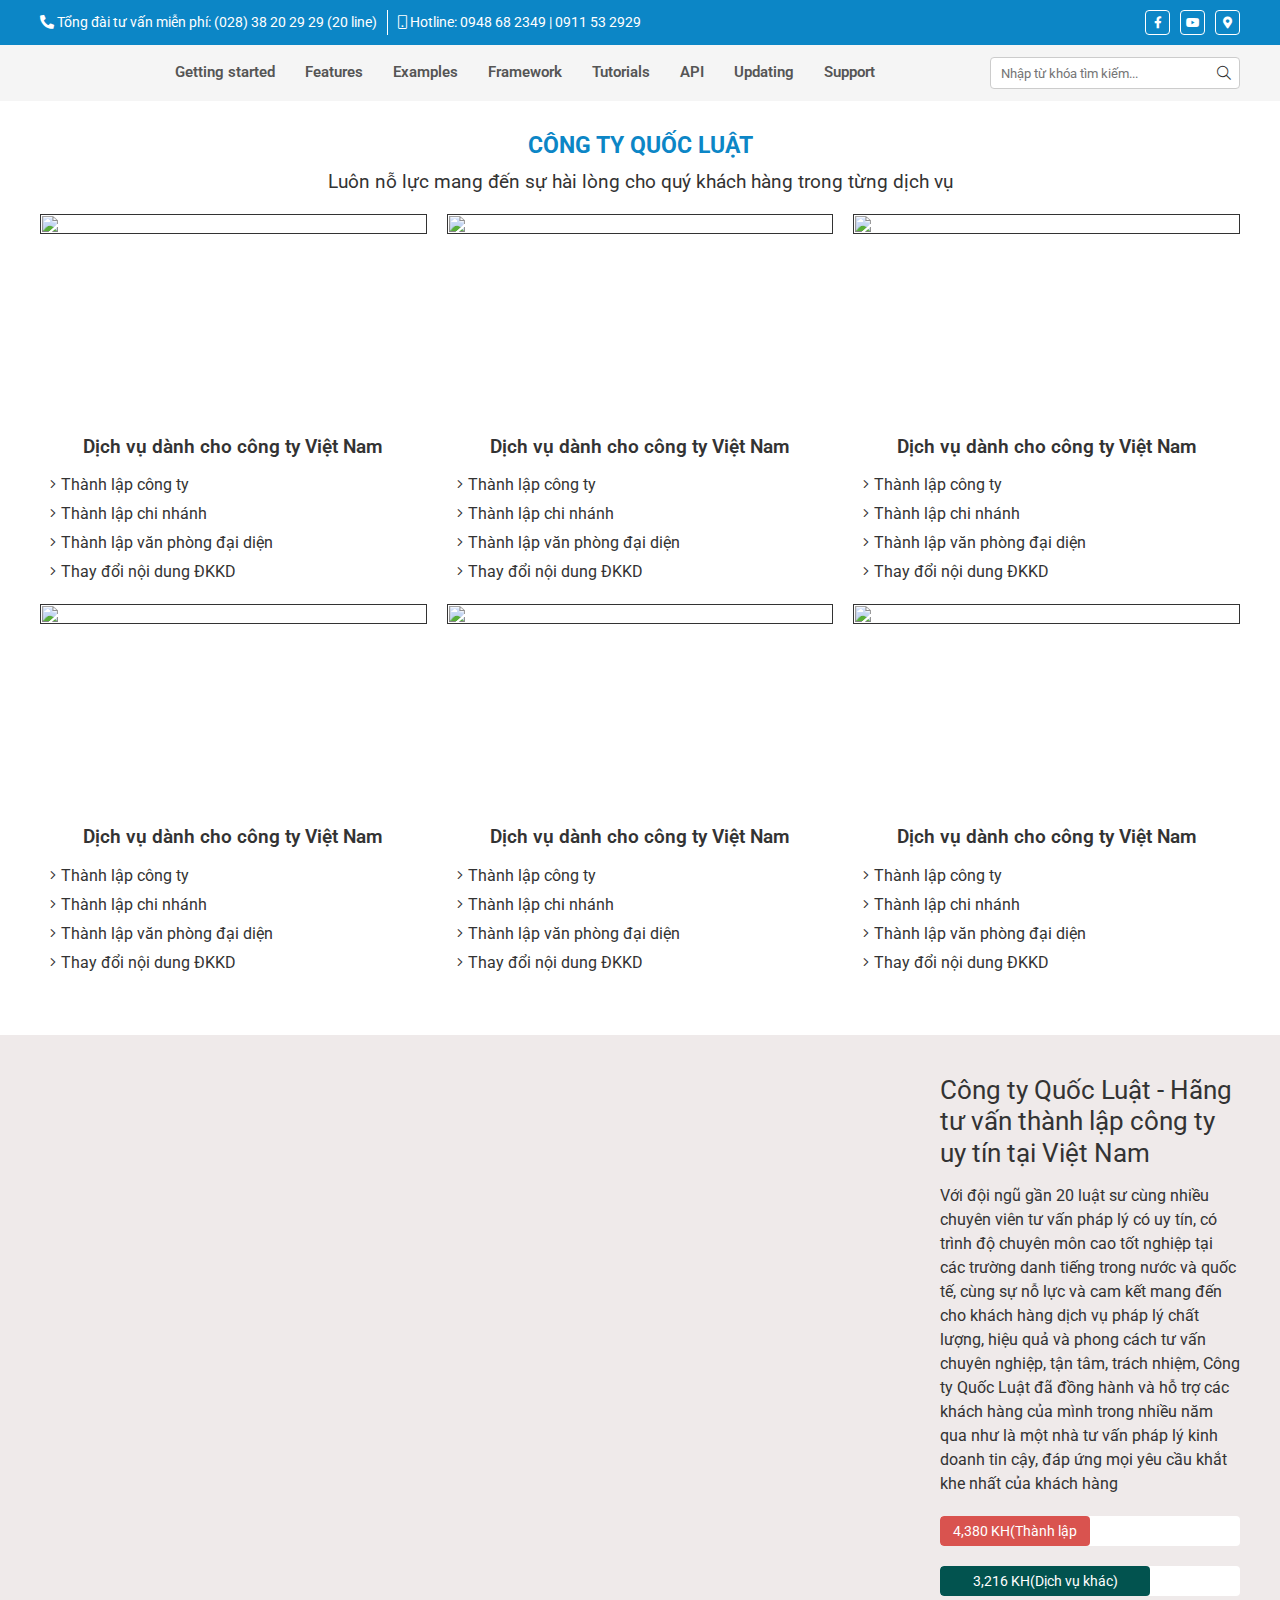
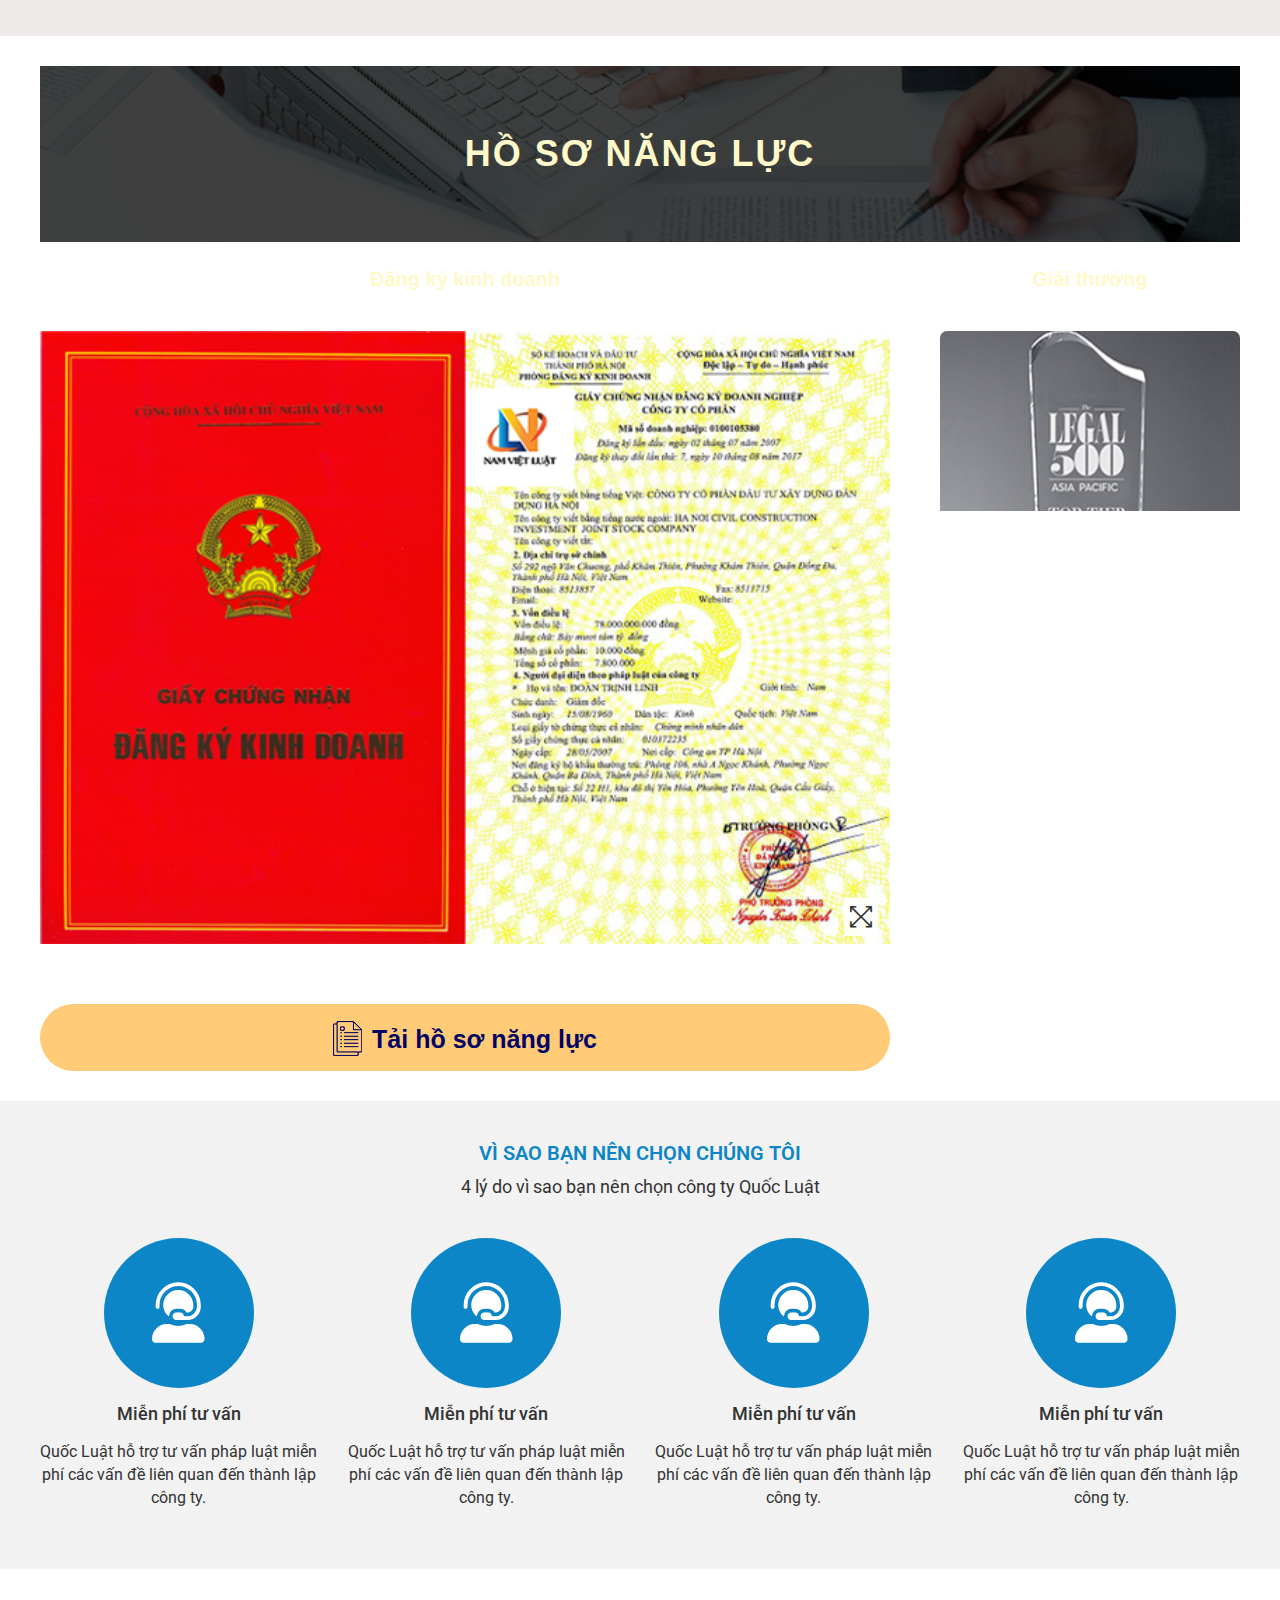
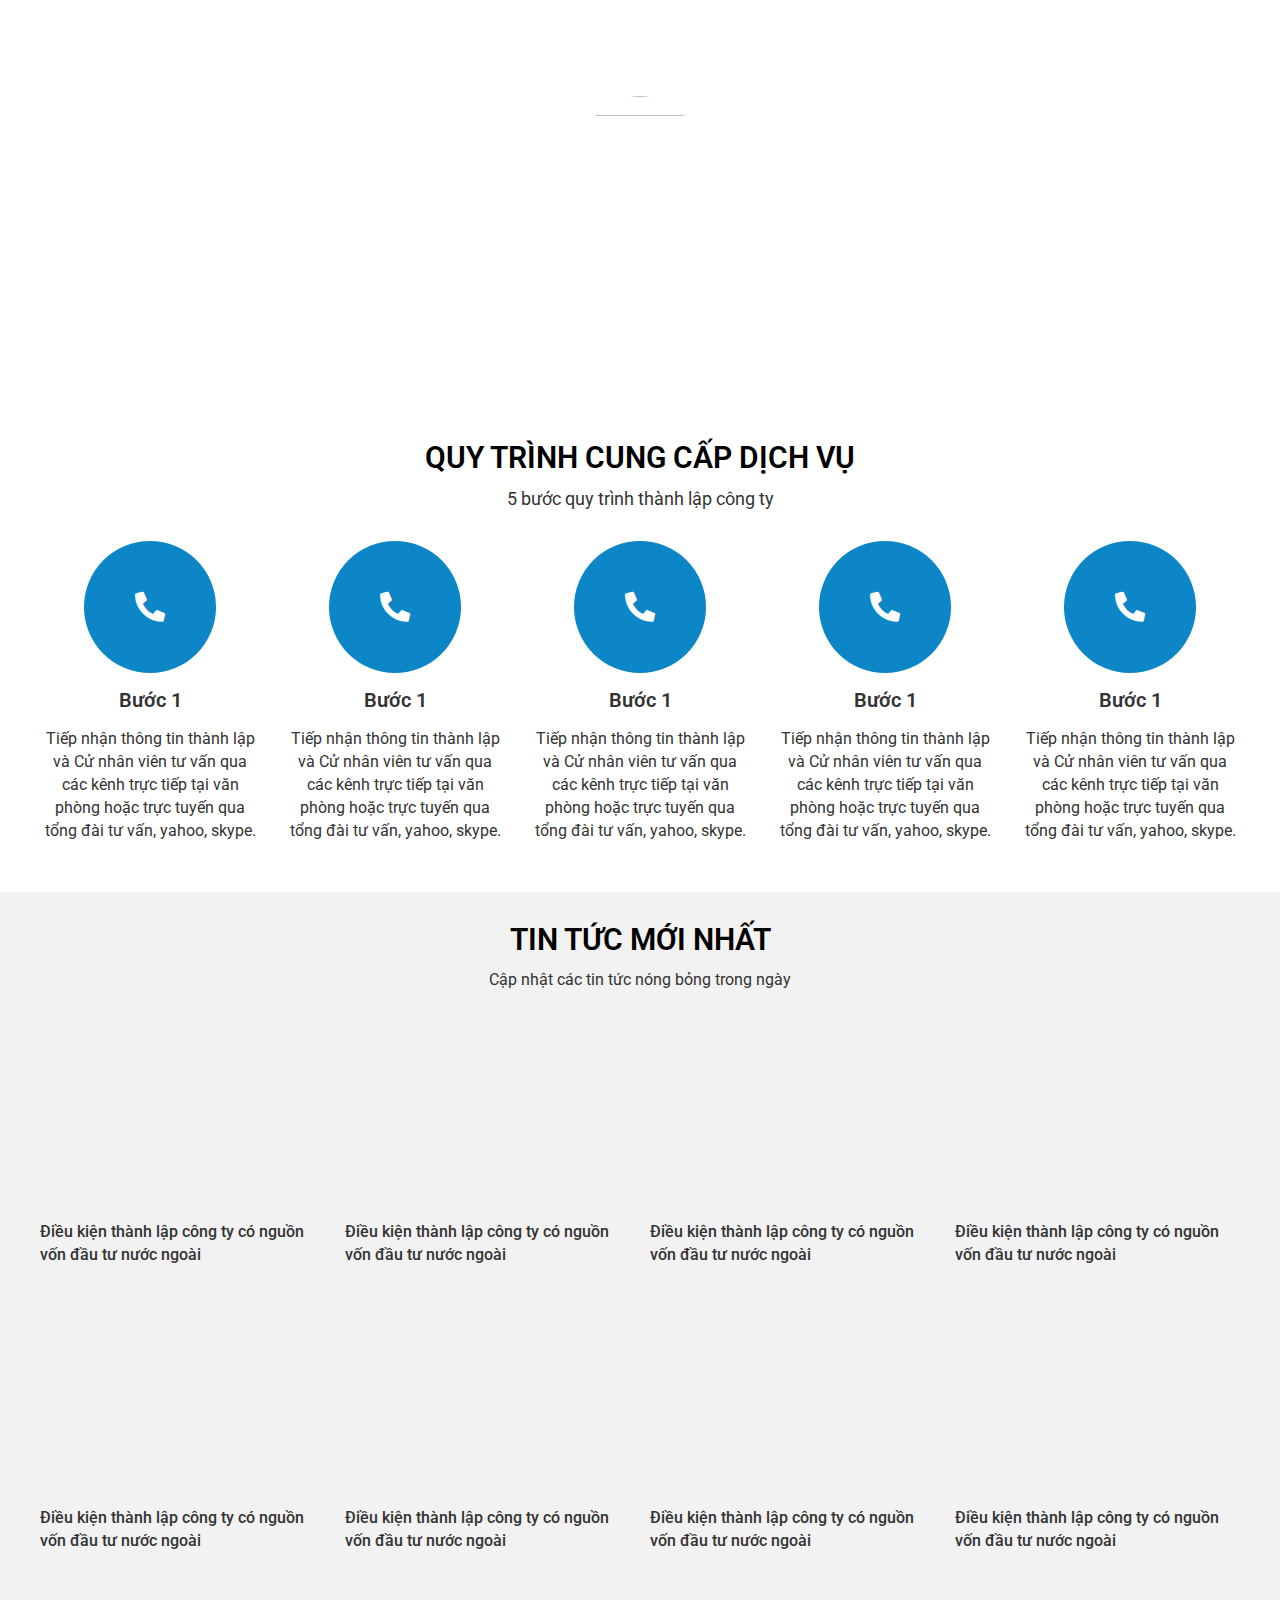
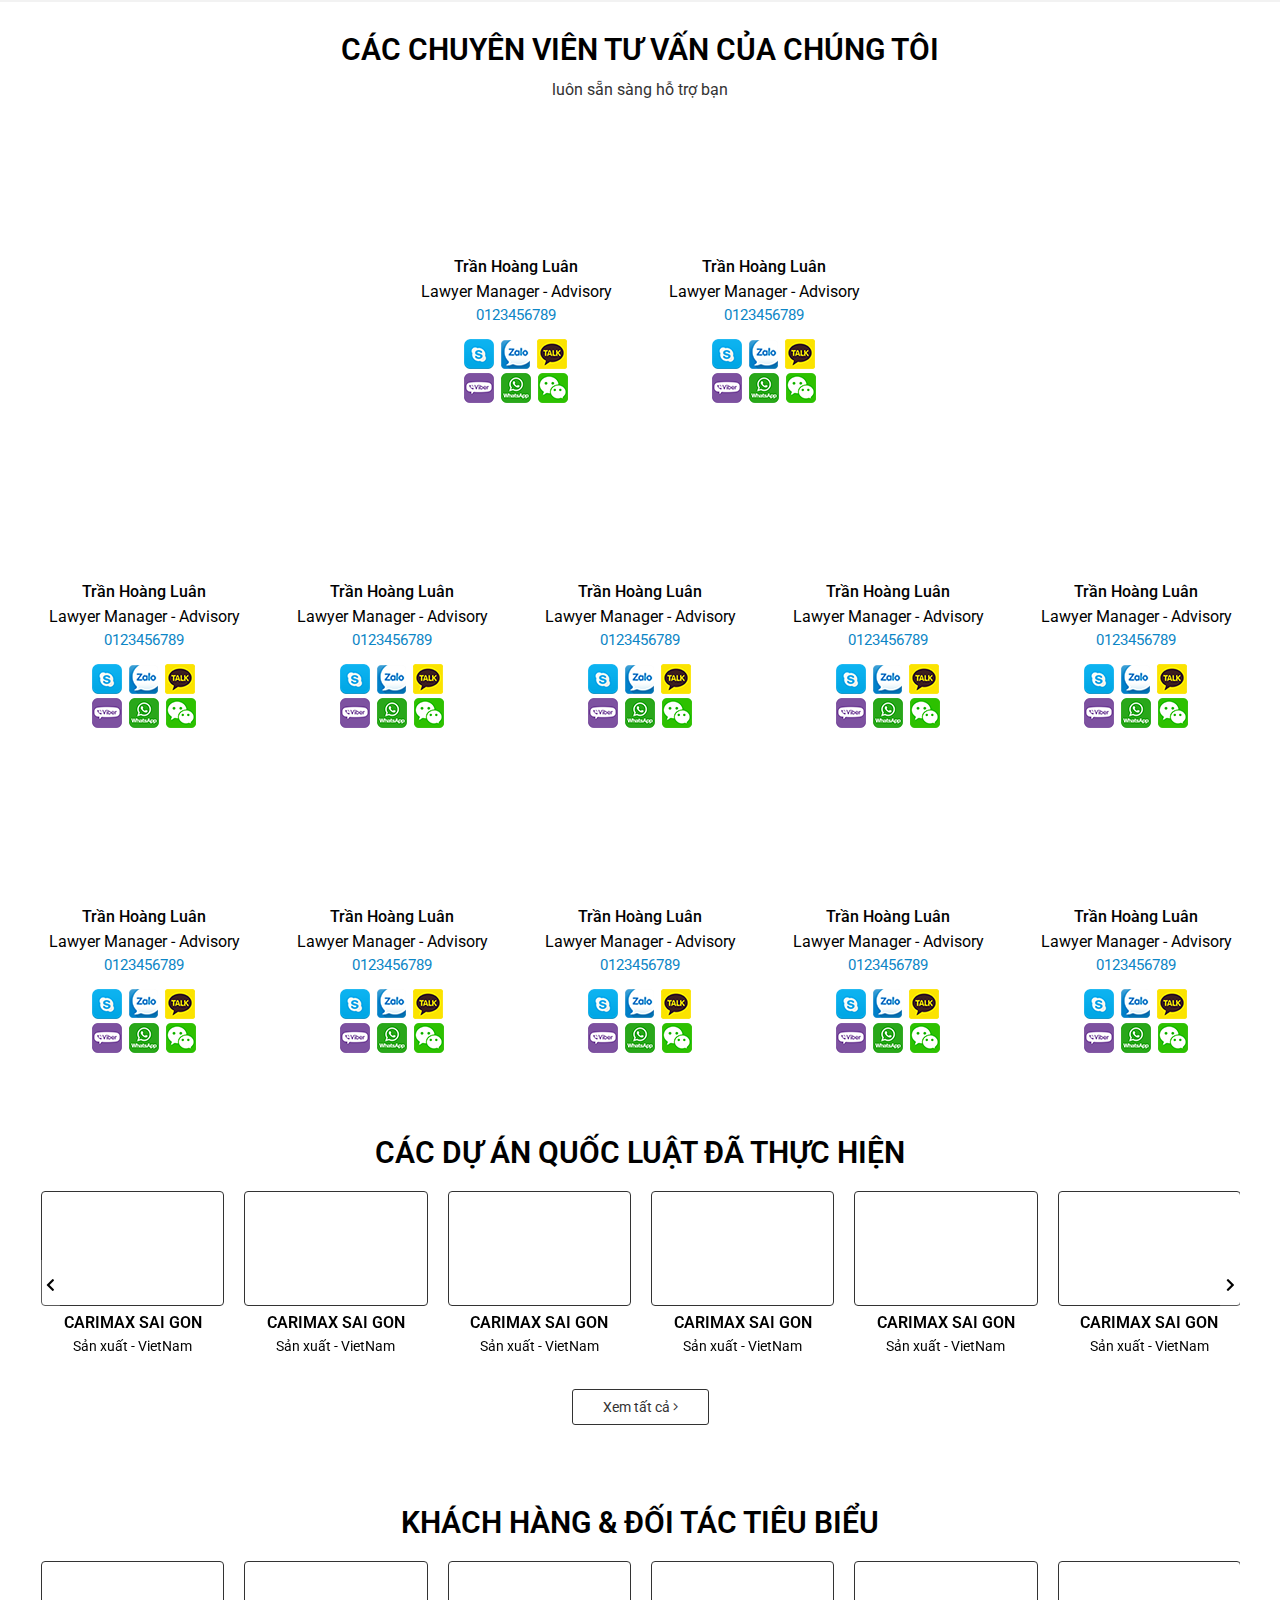
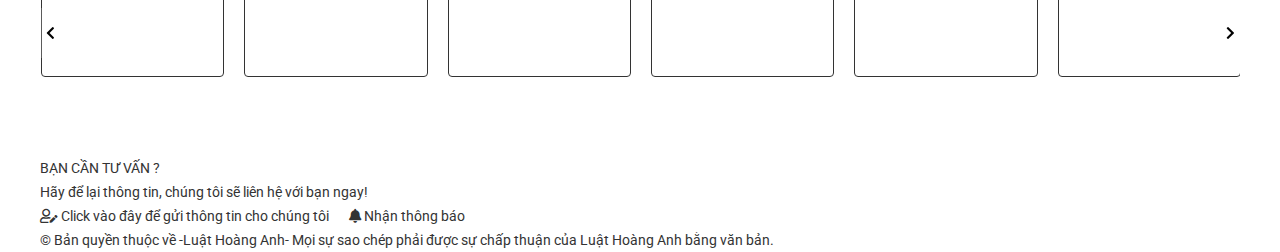
==== commit 541d2bbb: "a" ====
--- a/01-TrangChu.html
+++ b/01-TrangChu.html
@@ -1,1389 +1,1423 @@
 ﻿<!DOCTYPE html>
 <html>
-  <head>
-    <title>Trang chủ</title>
-    <meta charset="utf-8" />
-    <meta name="MobileOptimized" content="device-width" />
-    <meta
-      content="width=device-width, initial-scale=1.0, maximum-scale=1.0, user-scalable=0"
-      name="viewport"
-    />
-    <!--CSS-->
-    <link rel="preconnect" href="https://fonts.googleapis.com" />
-    <link rel="preconnect" href="https://fonts.gstatic.com" crossorigin />
-    <link
-      href="https://fonts.googleapis.com/css2?family=Roboto:ital,wght@0,100;0,300;0,400;0,500;0,700;0,900;1,100;1,300;1,400;1,500;1,700;1,900&display=swap"
-      rel="stylesheet"
-    />
-    <link href="bootstrap/bootstrap.css" rel="stylesheet" />
-    <link href="css/animate.css" rel="stylesheet" />
-    <link href="css/font/fontawesome-all.css" rel="stylesheet" />
-    <link href="js/Owl2/owl.carousel.css" rel="stylesheet" />
-    <link href="css/style.css" rel="stylesheet" />
-    <link href="css/css_rwd.css" rel="stylesheet" />
-
-    <style>
-      :root {
-        --fontSize: 14px;
-        --colorMain: #333;
-        --colorMainHover: #0c86c6;
-        --commonTop_background: #0c86c6;
-        --commonTop_colorText: #fff;
-        --widthWrp: 1200px;
-        --header_background: #f5f5f5;
-        --menuMain_color: #555;
-        --menuMain_hover: #eee;
-        --menuMain_borderColor: #3e59ad;
-        --slideBanner_colorDot: #0c86c6;
-        --service_titleModule_color: #0c86c6;
-        --service_titleModule_fontSize: 23px;
-        --service_description_fontSize: 19px;
-        --service_item_name_fontSize: 19px;
-        --service_otherName_name_fontSize: 16px;
-        --about_right_background: #efeaea;
-        --about_titleModule_fontSize: 26px;
-        --about_description_fontSize: 16px;
-        --about_description_lineheight: 24px;
-        --profile_title_background: url(../pic/bgHSNL.png) center no-repeat;
-        --profile_title_color: rgb(255, 248, 201);
-        --profile_title_fontSize: 36px;
-      }
-    </style>
-  </head>
-
-  <body>
-    <!--Phần này chỉ hiển ở trang chủ-->
-    <h1 style="display: none">Tên website</h1>
-    <div id="commonTop">
-      <div class="wrp">
-        <div class="left">
-          <span
-            ><i class="fas fa-phone-alt"></i> Tổng đài tư vấn miễn phí: (028) 38
-            20 29 29 (20 line)</span
-          >
-          <span
-            ><i class="fal fa-mobile"></i> Hotline: 0948 68 2349 | 0911 53
-            2929</span
-          >
-        </div>
-        <div class="right">
-          <ul class="social">
-            <li>
-              <a href="" title=""><i class="fab fa-facebook-f"></i></a>
-            </li>
-            <li>
-              <a href="" title=""><i class="fab fa-youtube"></i></a>
-            </li>
-            <li>
-              <a href="" title=""><i class="fas fa-map-marker-alt"></i></a>
+
+<head>
+  <title>Trang chủ</title>
+  <meta charset="utf-8" />
+  <meta name="MobileOptimized" content="device-width" />
+  <meta content="width=device-width, initial-scale=1.0, maximum-scale=1.0, user-scalable=0" name="viewport" />
+  <!--CSS-->
+  <link rel="preconnect" href="https://fonts.googleapis.com" />
+  <link rel="preconnect" href="https://fonts.gstatic.com" crossorigin />
+  <link
+    href="https://fonts.googleapis.com/css2?family=Roboto:ital,wght@0,100;0,300;0,400;0,500;0,700;0,900;1,100;1,300;1,400;1,500;1,700;1,900&display=swap"
+    rel="stylesheet" />
+  <link href="bootstrap/bootstrap.css" rel="stylesheet" />
+  <link href="css/animate.css" rel="stylesheet" />
+  <link href="css/font/fontawesome-all.css" rel="stylesheet" />
+  <link href="js/Owl2/owl.carousel.css" rel="stylesheet" />
+  <link href="css/style.css" rel="stylesheet" />
+  <link href="css/css_rwd.css" rel="stylesheet" />
+
+  <style>
+    :root {
+      --fontSize: 14px;
+      --lineHeight: 24px;
+      --colorMain: #333;
+      --colorMainHover: #0c86c6;
+      --commonTop_background: #0c86c6;
+      --commonTop_colorText: #fff;
+      --widthWrp: 1200px;
+      --header_background: #f5f5f5;
+
+      --body_background: #fff;
+      --body_maxWidth: 1300px;
+
+      --menuMain_color: #555;
+      --menuMain_hover: #eee;
+      --menuMain_borderColor: #3e59ad;
+
+      --slideBanner_colorDot: #0c86c6;
+
+      --service_background: transparent;
+      --service_titleModule_color: #0c86c6;
+      --service_titleModule_fontSize: 23px;
+      --service_description_fontSize: 19px;
+      --service_item_name_fontSize: 19px;
+      --service_otherName_name_fontSize: 16px;
+
+      --about_right_background: #efeaea;
+      --about_titleModule_fontSize: 26px;
+      --about_description_fontSize: 16px;
+      --about_description_lineheight: 24px;
+
+      --profile_background: transparent;
+      --profile_title_background: url(../pic/bgHSNL.png) center no-repeat;
+      --profile_title_color: rgb(255, 248, 201);
+      --profile_title_fontSize: 36px;
+
+      --whyus_background: #f2f2f2;
+      --whyus_titleModule_color: #0c86c6;
+      --whyus_titleModule_fontSize: 20px;
+      --whyus_desciprtion_fontSize: 18px;
+      --whyus_desciprtion_lineheight: 23px;
+      --whyus_item_icon_background: #0c86c6;
+      --whyus_item_icon_color: #fff;
+      --whyus_item_icon_fontSize: 60px;
+      --whyus_item_name_fontSize: 18px;
+      --whyus_item_cont_fontSize: 16px;
+      --whyus_item_cont_lineHeight: 23px;
+
+      --customerReview_background: url(https://quocluat.vn/photos/background/bg-slider-1.jpg);
+      --customerReview_titleModule_color: #fff;
+      --customerReview_titleModule_fontSize: 20px;
+      --customerReview_description_color: #fff;
+      --customerReview_description_fontSize: 16px;
+      --customerReview_description_lineHeight: 23px;
+      --customerReview_image_width: 120px;
+      --customerReview_content_fontSize: 18px;
+      --customerReview_content_lineHeight: 30px;
+      --customerReview_content_color: #fff;
+      --customerReview_nameCustomer_fontSize: 18px;
+      --customerReview_nameCustomer_color: #fff;
+
+      --procedure_background: transparent;
+      --procedure_titleModule_color: #000;
+      --procedure_titleModule_fontSize: 30px;
+      --procedure_description_fontSize: 18px;
+      --procedure_description_lineHeight: 25px;
+      --procedure_icon_width: 60%;
+      --procedure_icon_background: #0c86c6;
+      --procedure_icon_color: #fff;
+      --procedure_icon_fontSize: 30px;
+      --procedure_step_fontSize: 20px;
+      --procedure_content_fontSize: 16px;
+      --procedure_content_lineHeight: 23px;
+
+      --newsHome_background: #f2f2f2;
+      --newsHome_titleModule_color: #000;
+      --newsHome_titleModule_fontSize: 30px;
+      --newsHome_description_fontSize: 16px;
+      --newsHome_description_lineHeight: 23px;
+      --newsHome_item_name_fontSize: 16px;
+      --newsHome_item_name_lineHeight: 23px;
+
+      --staff_background: transparent;
+      --staff_titleModule_color: #000;
+      --staff_titleModule_fontSize: 30px;
+      --staff_description_fontSize: 16px;
+      --staff_description_lineHeight: 23px;
+      --staff_photo_width: 200px;
+      --staff_name_fontSize: 16px;
+      --staff_name_lineHeight: 23px;
+      --staff_name_color: #000;
+      --staff_position_fontSize: 16px;
+      --staff_position_lineHeight: 23px;
+      --staff_position_color: #000;
+      --staff_hotline_fontSize: 15px;
+      --staff_hotline_lineHeight: 20px;
+      --staff_hotline_color: #0c86c6;
+
+      --project_background: #fff;
+      --project_image_borderColor: #333;
+      --project_name_fontSize: 16px;
+      --project_name_lineHeight: 23px;
+      --project_name_color: #000;
+      --project_typeService_fontSize: 14px;
+      --project_typeService_lineHeight: 18px;
+      --project_typeService_color: #000;
+
+      --customer_background: #fff;
+      --customer_image_borderColor: #333;
+      --customer_titleModule_color: #000;
+      --customer_titleModule_fontSize: 30px;
+      --customer_image_borderColor: #333;
+    }
+  </style>
+</head>
+
+<body>
+  <!--Phần này chỉ hiển ở trang chủ-->
+  <h1 style="display: none">Tên website</h1>
+  <div id="commonTop">
+    <div class="wrp">
+      <div class="left">
+        <span><i class="fas fa-phone-alt"></i> Tổng đài tư vấn miễn phí: (028) 38
+          20 29 29 (20 line)</span>
+        <span><i class="fal fa-mobile"></i> Hotline: 0948 68 2349 | 0911 53
+          2929</span>
+      </div>
+      <div class="right">
+        <ul class="social">
+          <li>
+            <a href="" title=""><i class="fab fa-facebook-f"></i></a>
+          </li>
+          <li>
+            <a href="" title=""><i class="fab fa-youtube"></i></a>
+          </li>
+          <li>
+            <a href="" title=""><i class="fas fa-map-marker-alt"></i></a>
+          </li>
+        </ul>
+      </div>
+    </div>
+  </div>
+  <header>
+    <div class="wrp">
+      <a href="/" class="logo" title="">
+        <span class="icon">
+          <img src="https://luathoanganh.vn/cong-ty-luat/pic/logo.png" alt="" loading="lazy" />
+        </span>
+      </a>
+      <nav id="menu">
+        <ul class="menuMain">
+          <li><a class="active" href="">Getting started</a></li>
+          <li><a href="">Features</a></li>
+          <li><a href="">Examples</a></li>
+          <li><a href="">Framework</a></li>
+          <li><a href="">Tutorials</a></li>
+          <li><a href="">API</a></li>
+          <li><a href="">Updating</a></li>
+          <li><a href="">Support</a></li>
+        </ul>
+      </nav>
+      <div class="searchForm">
+        <input type="search" placeholder="Nhập từ khóa tìm kiếm..." />
+        <a href="" title="" class="btnSearch"><i class="fal fa-search"></i></a>
+      </div>
+    </div>
+  </header>
+  <section id="slideBanner" class="commonSlideBanner owl-carousel">
+    <a href="" title="" class="commonBanner">
+      <img src="https://quocluat.vn/photos/sliders/quocluat-5-720.jpg" alt="" loading="lazy" />
+    </a>
+    <a href="" title="" class="commonBanner">
+      <img src="https://quocluat.vn/photos/sliders/quocluat-7-720.jpg" alt="" loading="lazy" />
+    </a>
+    <a href="" title="" class="commonBanner">
+      <img src="https://quocluat.vn/photos/sliders/quocluat-8-720.jpg" alt="" loading="lazy" />
+    </a>
+  </section>
+  <section id="service">
+    <div class="wrp">
+      <h2 class="titleModule">CÔNG TY QUỐC LUẬT</h2>
+      <div class="description">
+        Luôn nỗ lực mang đến sự hài lòng cho quý khách hàng trong từng dịch vụ
+      </div>
+      <div class="parent">
+        <div class="group">
+          <div class="item">
+            <a href="" title="">
+              <img src="https://quocluat.vn/photos/shortcut/dv1.jpg" alt="" loading="lazy" class="imageRatio"
+                style="--ratio: 374/208" />
+            </a>
+            <h3 class="name">
+              <a href="" title=""> Dịch vụ dành cho công ty Việt Nam </a>
+            </h3>
+          </div>
+          <ul class="otherName">
+            <li>
+              <h4>
+                <a href="" title="">
+                  <i class="fal fa-angle-right"></i> Thành lập công ty</a>
+              </h4>
+            </li>
+            <li>
+              <h4>
+                <a href="" title="">
+                  <i class="fal fa-angle-right"></i> Thành lập chi nhánh</a>
+              </h4>
+            </li>
+            <li>
+              <h4>
+                <a href="" title="">
+                  <i class="fal fa-angle-right"></i> Thành lập văn phòng đại
+                  diện</a>
+              </h4>
+            </li>
+            <li>
+              <h4>
+                <a href="" title="">
+                  <i class="fal fa-angle-right"></i> Thay đổi nội dung ĐKKD</a>
+              </h4>
             </li>
           </ul>
         </div>
+        <div class="group">
+          <div class="item">
+            <a href="" title="">
+              <img src="https://quocluat.vn/photos/shortcut/dv1.jpg" alt="" loading="lazy" class="imageRatio"
+                style="--ratio: 374/208" />
+            </a>
+            <h3 class="name">
+              <a href="" title=""> Dịch vụ dành cho công ty Việt Nam </a>
+            </h3>
+          </div>
+          <ul class="otherName">
+            <li>
+              <h4>
+                <a href="" title="">
+                  <i class="fal fa-angle-right"></i> Thành lập công ty</a>
+              </h4>
+            </li>
+            <li>
+              <h4>
+                <a href="" title="">
+                  <i class="fal fa-angle-right"></i> Thành lập chi nhánh</a>
+              </h4>
+            </li>
+            <li>
+              <h4>
+                <a href="" title="">
+                  <i class="fal fa-angle-right"></i> Thành lập văn phòng đại
+                  diện</a>
+              </h4>
+            </li>
+            <li>
+              <h4>
+                <a href="" title="">
+                  <i class="fal fa-angle-right"></i> Thay đổi nội dung ĐKKD</a>
+              </h4>
+            </li>
+          </ul>
+        </div>
+        <div class="group">
+          <div class="item">
+            <a href="" title="">
+              <img src="https://quocluat.vn/photos/shortcut/dv1.jpg" alt="" loading="lazy" class="imageRatio"
+                style="--ratio: 374/208" />
+            </a>
+            <h3 class="name">
+              <a href="" title=""> Dịch vụ dành cho công ty Việt Nam </a>
+            </h3>
+          </div>
+          <ul class="otherName">
+            <li>
+              <h4>
+                <a href="" title="">
+                  <i class="fal fa-angle-right"></i> Thành lập công ty</a>
+              </h4>
+            </li>
+            <li>
+              <h4>
+                <a href="" title="">
+                  <i class="fal fa-angle-right"></i> Thành lập chi nhánh</a>
+              </h4>
+            </li>
+            <li>
+              <h4>
+                <a href="" title="">
+                  <i class="fal fa-angle-right"></i> Thành lập văn phòng đại
+                  diện</a>
+              </h4>
+            </li>
+            <li>
+              <h4>
+                <a href="" title="">
+                  <i class="fal fa-angle-right"></i> Thay đổi nội dung ĐKKD</a>
+              </h4>
+            </li>
+          </ul>
+        </div>
+        <div class="group">
+          <div class="item">
+            <a href="" title="">
+              <img src="https://quocluat.vn/photos/shortcut/dv1.jpg" alt="" loading="lazy" class="imageRatio"
+                style="--ratio: 374/208" />
+            </a>
+            <h3 class="name">
+              <a href="" title=""> Dịch vụ dành cho công ty Việt Nam </a>
+            </h3>
+          </div>
+          <ul class="otherName">
+            <li>
+              <h4>
+                <a href="" title="">
+                  <i class="fal fa-angle-right"></i> Thành lập công ty</a>
+              </h4>
+            </li>
+            <li>
+              <h4>
+                <a href="" title="">
+                  <i class="fal fa-angle-right"></i> Thành lập chi nhánh</a>
+              </h4>
+            </li>
+            <li>
+              <h4>
+                <a href="" title="">
+                  <i class="fal fa-angle-right"></i> Thành lập văn phòng đại
+                  diện</a>
+              </h4>
+            </li>
+            <li>
+              <h4>
+                <a href="" title="">
+                  <i class="fal fa-angle-right"></i> Thay đổi nội dung ĐKKD</a>
+              </h4>
+            </li>
+          </ul>
+        </div>
+        <div class="group">
+          <div class="item">
+            <a href="" title="">
+              <img src="https://quocluat.vn/photos/shortcut/dv1.jpg" alt="" loading="lazy" class="imageRatio"
+                style="--ratio: 374/208" />
+            </a>
+            <h3 class="name">
+              <a href="" title=""> Dịch vụ dành cho công ty Việt Nam </a>
+            </h3>
+          </div>
+          <ul class="otherName">
+            <li>
+              <h4>
+                <a href="" title="">
+                  <i class="fal fa-angle-right"></i> Thành lập công ty</a>
+              </h4>
+            </li>
+            <li>
+              <h4>
+                <a href="" title="">
+                  <i class="fal fa-angle-right"></i> Thành lập chi nhánh</a>
+              </h4>
+            </li>
+            <li>
+              <h4>
+                <a href="" title="">
+                  <i class="fal fa-angle-right"></i> Thành lập văn phòng đại
+                  diện</a>
+              </h4>
+            </li>
+            <li>
+              <h4>
+                <a href="" title="">
+                  <i class="fal fa-angle-right"></i> Thay đổi nội dung ĐKKD</a>
+              </h4>
+            </li>
+          </ul>
+        </div>
+        <div class="group">
+          <div class="item">
+            <a href="" title="">
+              <img src="https://quocluat.vn/photos/shortcut/dv1.jpg" alt="" loading="lazy" class="imageRatio"
+                style="--ratio: 374/208" />
+            </a>
+            <h3 class="name">
+              <a href="" title=""> Dịch vụ dành cho công ty Việt Nam </a>
+            </h3>
+          </div>
+          <ul class="otherName">
+            <li>
+              <h4>
+                <a href="" title="">
+                  <i class="fal fa-angle-right"></i> Thành lập công ty</a>
+              </h4>
+            </li>
+            <li>
+              <h4>
+                <a href="" title="">
+                  <i class="fal fa-angle-right"></i> Thành lập chi nhánh</a>
+              </h4>
+            </li>
+            <li>
+              <h4>
+                <a href="" title="">
+                  <i class="fal fa-angle-right"></i> Thành lập văn phòng đại
+                  diện</a>
+              </h4>
+            </li>
+            <li>
+              <h4>
+                <a href="" title="">
+                  <i class="fal fa-angle-right"></i> Thay đổi nội dung ĐKKD</a>
+              </h4>
+            </li>
+          </ul>
+        </div>
       </div>
     </div>
-    <header>
-      <div class="wrp">
-        <a href="/" class="logo" title="">
-          <span class="icon">
-            <img
-              src="https://luathoanganh.vn/cong-ty-luat/pic/logo.png"
-              alt=""
-              loading="lazy"
-            />
-          </span>
-        </a>
-        <nav id="menu">
-          <ul class="menuMain">
-            <li><a class="active" href="">Getting started</a></li>
-            <li><a href="">Features</a></li>
-            <li><a href="">Examples</a></li>
-            <li><a href="">Framework</a></li>
-            <li><a href="">Tutorials</a></li>
-            <li><a href="">API</a></li>
-            <li><a href="">Updating</a></li>
-            <li><a href="">Support</a></li>
-          </ul>
-        </nav>
-        <div class="searchForm">
-          <input type="search" placeholder="Nhập từ khóa tìm kiếm..." />
-          <a href="" title="" class="btnSearch"
-            ><i class="fal fa-search"></i
-          ></a>
-        </div>
-      </div>
-    </header>
-    <section id="slideBanner" class="commonSlideBanner owl-carousel">
-      <a href="" title="" class="commonBanner">
-        <img
-          src="https://quocluat.vn/photos/sliders/quocluat-5-720.jpg"
-          alt=""
-          loading="lazy"
-        />
-      </a>
-      <a href="" title="" class="commonBanner">
-        <img
-          src="https://quocluat.vn/photos/sliders/quocluat-7-720.jpg"
-          alt=""
-          loading="lazy"
-        />
-      </a>
-      <a href="" title="" class="commonBanner">
-        <img
-          src="https://quocluat.vn/photos/sliders/quocluat-8-720.jpg"
-          alt=""
-          loading="lazy"
-        />
-      </a>
-    </section>
-    <section id="service">
-      <div class="wrp">
-        <h2 class="titleModule">CÔNG TY QUỐC LUẬT</h2>
-        <div class="description">
-          Luôn nỗ lực mang đến sự hài lòng cho quý khách hàng trong từng dịch vụ
-        </div>
-        <div class="parent">
-          <div class="group">
-            <div class="item">
-              <a href="" title="">
-                <img
-                  src="https://quocluat.vn/photos/shortcut/dv1.jpg"
-                  alt=""
-                  loading="lazy"
-                  class="imageRatio"
-                  style="--ratio: 374/208"
-                />
-              </a>
-              <h3 class="name">
-                <a href="" title=""> Dịch vụ dành cho công ty Việt Nam </a>
-              </h3>
-            </div>
-            <ul class="otherName">
-              <li>
-                <h4>
-                  <a href="" title="">
-                    <i class="fal fa-angle-right"></i> Thành lập công ty</a
-                  >
-                </h4>
-              </li>
-              <li>
-                <h4>
-                  <a href="" title="">
-                    <i class="fal fa-angle-right"></i> Thành lập chi nhánh</a
-                  >
-                </h4>
-              </li>
-              <li>
-                <h4>
-                  <a href="" title="">
-                    <i class="fal fa-angle-right"></i> Thành lập văn phòng đại
-                    diện</a
-                  >
-                </h4>
-              </li>
-              <li>
-                <h4>
-                  <a href="" title="">
-                    <i class="fal fa-angle-right"></i> Thay đổi nội dung ĐKKD</a
-                  >
-                </h4>
-              </li>
-            </ul>
-          </div>
-          <div class="group">
-            <div class="item">
-              <a href="" title="">
-                <img
-                  src="https://quocluat.vn/photos/shortcut/dv1.jpg"
-                  alt=""
-                  loading="lazy"
-                  class="imageRatio"
-                  style="--ratio: 374/208"
-                />
-              </a>
-              <h3 class="name">
-                <a href="" title=""> Dịch vụ dành cho công ty Việt Nam </a>
-              </h3>
-            </div>
-            <ul class="otherName">
-              <li>
-                <h4>
-                  <a href="" title="">
-                    <i class="fal fa-angle-right"></i> Thành lập công ty</a
-                  >
-                </h4>
-              </li>
-              <li>
-                <h4>
-                  <a href="" title="">
-                    <i class="fal fa-angle-right"></i> Thành lập chi nhánh</a
-                  >
-                </h4>
-              </li>
-              <li>
-                <h4>
-                  <a href="" title="">
-                    <i class="fal fa-angle-right"></i> Thành lập văn phòng đại
-                    diện</a
-                  >
-                </h4>
-              </li>
-              <li>
-                <h4>
-                  <a href="" title="">
-                    <i class="fal fa-angle-right"></i> Thay đổi nội dung ĐKKD</a
-                  >
-                </h4>
-              </li>
-            </ul>
-          </div>
-          <div class="group">
-            <div class="item">
-              <a href="" title="">
-                <img
-                  src="https://quocluat.vn/photos/shortcut/dv1.jpg"
-                  alt=""
-                  loading="lazy"
-                  class="imageRatio"
-                  style="--ratio: 374/208"
-                />
-              </a>
-              <h3 class="name">
-                <a href="" title=""> Dịch vụ dành cho công ty Việt Nam </a>
-              </h3>
-            </div>
-            <ul class="otherName">
-              <li>
-                <h4>
-                  <a href="" title="">
-                    <i class="fal fa-angle-right"></i> Thành lập công ty</a
-                  >
-                </h4>
-              </li>
-              <li>
-                <h4>
-                  <a href="" title="">
-                    <i class="fal fa-angle-right"></i> Thành lập chi nhánh</a
-                  >
-                </h4>
-              </li>
-              <li>
-                <h4>
-                  <a href="" title="">
-                    <i class="fal fa-angle-right"></i> Thành lập văn phòng đại
-                    diện</a
-                  >
-                </h4>
-              </li>
-              <li>
-                <h4>
-                  <a href="" title="">
-                    <i class="fal fa-angle-right"></i> Thay đổi nội dung ĐKKD</a
-                  >
-                </h4>
-              </li>
-            </ul>
-          </div>
-          <div class="group">
-            <div class="item">
-              <a href="" title="">
-                <img
-                  src="https://quocluat.vn/photos/shortcut/dv1.jpg"
-                  alt=""
-                  loading="lazy"
-                  class="imageRatio"
-                  style="--ratio: 374/208"
-                />
-              </a>
-              <h3 class="name">
-                <a href="" title=""> Dịch vụ dành cho công ty Việt Nam </a>
-              </h3>
-            </div>
-            <ul class="otherName">
-              <li>
-                <h4>
-                  <a href="" title="">
-                    <i class="fal fa-angle-right"></i> Thành lập công ty</a
-                  >
-                </h4>
-              </li>
-              <li>
-                <h4>
-                  <a href="" title="">
-                    <i class="fal fa-angle-right"></i> Thành lập chi nhánh</a
-                  >
-                </h4>
-              </li>
-              <li>
-                <h4>
-                  <a href="" title="">
-                    <i class="fal fa-angle-right"></i> Thành lập văn phòng đại
-                    diện</a
-                  >
-                </h4>
-              </li>
-              <li>
-                <h4>
-                  <a href="" title="">
-                    <i class="fal fa-angle-right"></i> Thay đổi nội dung ĐKKD</a
-                  >
-                </h4>
-              </li>
-            </ul>
-          </div>
-          <div class="group">
-            <div class="item">
-              <a href="" title="">
-                <img
-                  src="https://quocluat.vn/photos/shortcut/dv1.jpg"
-                  alt=""
-                  loading="lazy"
-                  class="imageRatio"
-                  style="--ratio: 374/208"
-                />
-              </a>
-              <h3 class="name">
-                <a href="" title=""> Dịch vụ dành cho công ty Việt Nam </a>
-              </h3>
-            </div>
-            <ul class="otherName">
-              <li>
-                <h4>
-                  <a href="" title="">
-                    <i class="fal fa-angle-right"></i> Thành lập công ty</a
-                  >
-                </h4>
-              </li>
-              <li>
-                <h4>
-                  <a href="" title="">
-                    <i class="fal fa-angle-right"></i> Thành lập chi nhánh</a
-                  >
-                </h4>
-              </li>
-              <li>
-                <h4>
-                  <a href="" title="">
-                    <i class="fal fa-angle-right"></i> Thành lập văn phòng đại
-                    diện</a
-                  >
-                </h4>
-              </li>
-              <li>
-                <h4>
-                  <a href="" title="">
-                    <i class="fal fa-angle-right"></i> Thay đổi nội dung ĐKKD</a
-                  >
-                </h4>
-              </li>
-            </ul>
-          </div>
-          <div class="group">
-            <div class="item">
-              <a href="" title="">
-                <img
-                  src="https://quocluat.vn/photos/shortcut/dv1.jpg"
-                  alt=""
-                  loading="lazy"
-                  class="imageRatio"
-                  style="--ratio: 374/208"
-                />
-              </a>
-              <h3 class="name">
-                <a href="" title=""> Dịch vụ dành cho công ty Việt Nam </a>
-              </h3>
-            </div>
-            <ul class="otherName">
-              <li>
-                <h4>
-                  <a href="" title="">
-                    <i class="fal fa-angle-right"></i> Thành lập công ty</a
-                  >
-                </h4>
-              </li>
-              <li>
-                <h4>
-                  <a href="" title="">
-                    <i class="fal fa-angle-right"></i> Thành lập chi nhánh</a
-                  >
-                </h4>
-              </li>
-              <li>
-                <h4>
-                  <a href="" title="">
-                    <i class="fal fa-angle-right"></i> Thành lập văn phòng đại
-                    diện</a
-                  >
-                </h4>
-              </li>
-              <li>
-                <h4>
-                  <a href="" title="">
-                    <i class="fal fa-angle-right"></i> Thay đổi nội dung ĐKKD</a
-                  >
-                </h4>
-              </li>
-            </ul>
-          </div>
-        </div>
-      </div>
-    </section>
-    <section id="about">
-      <div class="left">
-        <div class="iframe youtube">
-          <iframe
-            src="https://www.youtube.com/embed/XCaui2-V2oY?si=ig8lEfZJYb0DXdmE"
-            title="YouTube video player"
-            frameborder="0"
-            allow="accelerometer; autoplay; clipboard-write; encrypted-media; gyroscope; picture-in-picture; web-share"
-            allowfullscreen
-          ></iframe>
-        </div>
-      </div>
-      <div class="right">
-        <h2 class="titleModule">
-          Công ty Quốc Luật - Hãng tư vấn thành lập công ty uy tín tại Việt Nam
-        </h2>
-        <div class="description">
-          Với đội ngũ gần 20 luật sư cùng nhiều chuyên viên tư vấn pháp lý có uy
-          tín, có trình độ chuyên môn cao tốt nghiệp tại các trường danh tiếng
-          trong nước và quốc tế, cùng sự nỗ lực và cam kết mang đến cho khách
-          hàng dịch vụ pháp lý chất lượng, hiệu quả và phong cách tư vấn chuyên
-          nghiệp, tận tâm, trách nhiệm, Công ty Quốc Luật đã đồng hành và hỗ trợ
-          các khách hàng của mình trong nhiều năm qua như là một nhà tư vấn pháp
-          lý kinh doanh tin cậy, đáp ứng mọi yêu cầu khắt khe nhất của khách
-          hàng
-        </div>
-        <div class="progressBar">
-          <span
-            style="
+  </section>
+  <section id="about">
+    <div class="left">
+      <div class="iframe youtube">
+        <iframe src="https://www.youtube.com/embed/XCaui2-V2oY?si=ig8lEfZJYb0DXdmE" title="YouTube video player"
+          frameborder="0"
+          allow="accelerometer; autoplay; clipboard-write; encrypted-media; gyroscope; picture-in-picture; web-share"
+          allowfullscreen></iframe>
+      </div>
+    </div>
+    <div class="right">
+      <h2 class="titleModule">
+        Công ty Quốc Luật - Hãng tư vấn thành lập công ty uy tín tại Việt Nam
+      </h2>
+      <div class="description">
+        Với đội ngũ gần 20 luật sư cùng nhiều chuyên viên tư vấn pháp lý có uy
+        tín, có trình độ chuyên môn cao tốt nghiệp tại các trường danh tiếng
+        trong nước và quốc tế, cùng sự nỗ lực và cam kết mang đến cho khách
+        hàng dịch vụ pháp lý chất lượng, hiệu quả và phong cách tư vấn chuyên
+        nghiệp, tận tâm, trách nhiệm, Công ty Quốc Luật đã đồng hành và hỗ trợ
+        các khách hàng của mình trong nhiều năm qua như là một nhà tư vấn pháp
+        lý kinh doanh tin cậy, đáp ứng mọi yêu cầu khắt khe nhất của khách
+        hàng
+      </div>
+      <div class="progressBar">
+        <span style="
               --percent: 50%;
               --backgroundBar: rgb(217, 83, 79);
               --colorBar: #fff;
-            "
-            >4,380 KH(Thành lập công ty)</span
-          >
-        </div>
-        <div class="progressBar">
-          <span
-            style="
+            ">4,380 KH(Thành lập công ty)</span>
+      </div>
+      <div class="progressBar">
+        <span style="
               --percent: 70%;
               --backgroundBar: rgb(2, 83, 79);
               --colorBar: #fff;
-            "
-            >3,216 KH(Dịch vụ khác)</span
-          >
-        </div>
-      </div>
-    </section>
-    <section id="profile">
-      <div class="wrp">
-        <p class="title wow fadeInDown">Hồ sơ năng lực</p>
-        <div class="content">
-          <div class="left wow fadeInLeft">
-            <p class="name">Đăng ký kinh doanh</p>
+            ">3,216 KH(Dịch vụ khác)</span>
+      </div>
+    </div>
+  </section>
+  <section id="profile">
+    <div class="wrp">
+      <p class="title wow fadeInDown">Hồ sơ năng lực</p>
+      <div class="content">
+        <div class="left wow fadeInLeft">
+          <p class="name">Đăng ký kinh doanh</p>
+          <div class="group">
+            <img src="./pic/p2.png" loading="lazy" alt="" class="imageRegis" />
+            <a href="./pic/p2.png" class="btnExpand" data-lightbox="roadtrip">
+              <i class="fal fa-expand-arrows"></i>
+            </a>
+          </div>
+          <a href="#" title="Tải hồ sơ năng lực" class="btnDownloadProfile">
+            <span class="icon">
+              <img src="./pic/iconFile.png" loading="lazy" />
+            </span>
+            <span class="text">Tải hồ sơ năng lực</span>
+          </a>
+        </div>
+        <div class="right wow fadeInRight">
+          <div>
+            <p class="name">Giải thưởng</p>
             <div class="group">
-              <img
-                src="./pic/p2.png"
-                loading="lazy"
-                alt=""
-                class="imageRegis"
-              />
-              <a href="./pic/p2.png" class="btnExpand" data-lightbox="roadtrip">
-                <i class="fal fa-expand-arrows"></i>
-              </a>
-            </div>
-            <a href="#" title="Tải hồ sơ năng lực" class="btnDownloadProfile">
-              <span class="icon">
-                <img src="./pic/iconFile.png" loading="lazy" />
-              </span>
-              <span class="text">Tải hồ sơ năng lực</span>
-            </a>
-          </div>
-          <div class="right wow fadeInRight">
-            <div>
-              <p class="name">Giải thưởng</p>
-              <div class="group">
-                <div class="wImage">
-                  <a href="" title="" class="image cover">
-                    <img src="./pic/p3.png" loading="lazy" alt="" />
-                  </a>
-                </div>
-                <div class="wImage">
-                  <a href="" title="" class="image cover">
-                    <img src="./pic/p4.png" loading="lazy" alt="" />
-                  </a>
-                </div>
-                <div class="wImage">
-                  <a href="" title="" class="image cover">
-                    <img src="./pic/p3.png" loading="lazy" alt="" />
-                  </a>
-                </div>
+              <div class="wImage">
+                <a href="" title="" class="image cover">
+                  <img src="./pic/p3.png" loading="lazy" alt="" />
+                </a>
               </div>
-            </div>
-          </div>
-        </div>
-      </div>
-    </section>
-    <section id="whyus">
-      <div class="wrp">
-        <h2 class="titleModule">VÌ SAO BẠN NÊN CHỌN CHÚNG TÔI</h2>
-        <div class="description">
-          4 lý do vì sao bạn nên chọn công ty Quốc Luật
-        </div>
-        <div class="group">
-          <div class="item">
-            <div class="icon">
-              <i class="fas fa-user-headset"></i>
-            </div>
-            <h3 class="name">
-              <a href="#" title="">Miễn phí tư vấn</a>
-            </h3>
-            <div class="cont">
-              Quốc Luật hỗ trợ tư vấn pháp luật miễn phí các vấn đề liên quan
-              đến thành lập công ty.
-            </div>
-          </div>
-          <div class="item">
-            <div class="icon">
-              <i class="fas fa-user-headset"></i>
-            </div>
-            <h3 class="name">
-              <a href="#" title="">Miễn phí tư vấn</a>
-            </h3>
-            <div class="cont">
-              Quốc Luật hỗ trợ tư vấn pháp luật miễn phí các vấn đề liên quan
-              đến thành lập công ty.
-            </div>
-          </div>
-          <div class="item">
-            <div class="icon">
-              <i class="fas fa-user-headset"></i>
-            </div>
-            <h3 class="name">
-              <a href="#" title="">Miễn phí tư vấn</a>
-            </h3>
-            <div class="cont">
-              Quốc Luật hỗ trợ tư vấn pháp luật miễn phí các vấn đề liên quan
-              đến thành lập công ty.
-            </div>
-          </div>
-          <div class="item">
-            <div class="icon">
-              <i class="fas fa-user-headset"></i>
-            </div>
-            <h3 class="name">
-              <a href="#" title="">Miễn phí tư vấn</a>
-            </h3>
-            <div class="cont">
-              Quốc Luật hỗ trợ tư vấn pháp luật miễn phí các vấn đề liên quan
-              đến thành lập công ty.
-            </div>
-          </div>
-        </div>
-      </div>
-    </section>
-    <section id="customerReview">
-      <div class="wrp">
-        <h2 class="titleModule">
-          Sự hài lòng của quý khách hàng chính là sự thành công của chúng tôi
-        </h2>
-        <div class="description">
-          Bấm vào đây để xem tất cả các đánh giá của khách hàng đã sử dụng dịch
-          vụ tại Quốc Luật
-        </div>
-        <div class="group">
-          <div class="item">
-            <img
-              src="https://quocluat.vn/photos/feedbacks/Chi%20Linh.jpg"
-              alt=""
-              loading="lazy"
-            />
-            <div class="content">
-              Quốc Luật làm việc rất nhiệt tình và luôn đảm bảo đúng tiến độ
-              công việc. Tôi đã và đang sử dụng nhiều dịch vụ tại đây. Thật tốt
-              khi được hợp tác với Quốc Luật!
-            </div>
-            <div class="nameCustomer">
-              Chị Linh - Công ty TNHH LENA-AMULTIPLY
-            </div>
-          </div>
-          <div class="item">
-            <img
-              src="https://quocluat.vn/photos/feedbacks/Chi%20Linh.jpg"
-              alt=""
-              loading="lazy"
-            />
-            <div class="content">
-              Quốc Luật làm việc rất nhiệt tình và luôn đảm bảo đúng tiến độ
-              công việc. Tôi đã và đang sử dụng nhiều dịch vụ tại đây. Thật tốt
-              khi được hợp tác với Quốc Luật!
-            </div>
-            <div class="nameCustomer">
-              Chị Linh - Công ty TNHH LENA-AMULTIPLY
-            </div>
-          </div>
-          <div class="item">
-            <img
-              src="https://quocluat.vn/photos/feedbacks/Chi%20Linh.jpg"
-              alt=""
-              loading="lazy"
-            />
-            <div class="content">
-              Quốc Luật làm việc rất nhiệt tình và luôn đảm bảo đúng tiến độ
-              công việc. Tôi đã và đang sử dụng nhiều dịch vụ tại đây. Thật tốt
-              khi được hợp tác với Quốc Luật!
-            </div>
-            <div class="nameCustomer">
-              Chị Linh - Công ty TNHH LENA-AMULTIPLY
-            </div>
-          </div>
-        </div>
-      </div>
-    </section>
-    <section id="procedure">
-      <div class="wrp">
-        <h2 class="titleModule">QUY TRÌNH CUNG CẤP DỊCH VỤ</h2>
-        <div class="description">5 bước quy trình thành lập công ty</div>
-        <div class="group">
-          <div class="item">
-            <div class="icon">
-              <i class="fas fa-phone-alt"></i>
-            </div>
-            <p class="step">Bước 1</p>
-            <h3 class="content">
-              Tiếp nhận thông tin thành lập và Cử nhân viên tư vấn qua các kênh
-              trực tiếp tại văn phòng hoặc trực tuyến qua tổng đài tư vấn,
-              yahoo, skype.
-            </h3>
-          </div>
-          <div class="item">
-            <div class="icon">
-              <i class="fas fa-phone-alt"></i>
-            </div>
-            <p class="step">Bước 1</p>
-            <h3 class="content">
-              Tiếp nhận thông tin thành lập và Cử nhân viên tư vấn qua các kênh
-              trực tiếp tại văn phòng hoặc trực tuyến qua tổng đài tư vấn,
-              yahoo, skype.
-            </h3>
-          </div>
-          <div class="item">
-            <div class="icon">
-              <i class="fas fa-phone-alt"></i>
-            </div>
-            <p class="step">Bước 1</p>
-            <h3 class="content">
-              Tiếp nhận thông tin thành lập và Cử nhân viên tư vấn qua các kênh
-              trực tiếp tại văn phòng hoặc trực tuyến qua tổng đài tư vấn,
-              yahoo, skype.
-            </h3>
-          </div>
-          <div class="item">
-            <div class="icon">
-              <i class="fas fa-phone-alt"></i>
-            </div>
-            <p class="step">Bước 1</p>
-            <h3 class="content">
-              Tiếp nhận thông tin thành lập và Cử nhân viên tư vấn qua các kênh
-              trực tiếp tại văn phòng hoặc trực tuyến qua tổng đài tư vấn,
-              yahoo, skype.
-            </h3>
-          </div>
-          <div class="item">
-            <div class="icon">
-              <i class="fas fa-phone-alt"></i>
-            </div>
-            <p class="step">Bước 1</p>
-            <h3 class="content">
-              Tiếp nhận thông tin thành lập và Cử nhân viên tư vấn qua các kênh
-              trực tiếp tại văn phòng hoặc trực tuyến qua tổng đài tư vấn,
-              yahoo, skype.
-            </h3>
-          </div>
-        </div>
-      </div>
-    </section>
-    <section id="newsHome">
-      <div class="wrp">
-        <h2 class="titleModule">TIN TỨC MỚI NHẤT</h2>
-        <div class="description">Cập nhật các tin tức nóng bỏng trong ngày</div>
-        <div class="group">
-          <div class="item">
-            <a href="" title="">
-              <img
-                src="https://quocluat.vn/photos/blog_post_2/quy-dinh-ve-muc-dong-bao-hiem-xa-hoi-2023-avt.jpg"
-                alt=""
-                loading="lazy"
-                class="imageRatio"
-                style="--ratio: 283/203"
-              />
-            </a>
-            <h2 class="name">
-              <a href="" title="">
-                Điều kiện thành lập công ty có nguồn vốn đầu tư nước ngoài
-              </a>
-            </h2>
-          </div>
-          <div class="item">
-            <a href="" title="">
-              <img
-                src="https://quocluat.vn/photos/blog_post_2/quy-dinh-ve-muc-dong-bao-hiem-xa-hoi-2023-avt.jpg"
-                alt=""
-                loading="lazy"
-                class="imageRatio"
-                style="--ratio: 283/203"
-              />
-            </a>
-            <h2 class="name">
-              <a href="" title="">
-                Điều kiện thành lập công ty có nguồn vốn đầu tư nước ngoài
-              </a>
-            </h2>
-          </div>
-          <div class="item">
-            <a href="" title="">
-              <img
-                src="https://quocluat.vn/photos/blog_post_2/quy-dinh-ve-muc-dong-bao-hiem-xa-hoi-2023-avt.jpg"
-                alt=""
-                loading="lazy"
-                class="imageRatio"
-                style="--ratio: 283/203"
-              />
-            </a>
-            <h2 class="name">
-              <a href="" title="">
-                Điều kiện thành lập công ty có nguồn vốn đầu tư nước ngoài
-              </a>
-            </h2>
-          </div>
-          <div class="item">
-            <a href="" title="">
-              <img
-                src="https://quocluat.vn/photos/blog_post_2/quy-dinh-ve-muc-dong-bao-hiem-xa-hoi-2023-avt.jpg"
-                alt=""
-                loading="lazy"
-                class="imageRatio"
-                style="--ratio: 283/203"
-              />
-            </a>
-            <h2 class="name">
-              <a href="" title="">
-                Điều kiện thành lập công ty có nguồn vốn đầu tư nước ngoài
-              </a>
-            </h2>
-          </div>
-          <div class="item">
-            <a href="" title="">
-              <img
-                src="https://quocluat.vn/photos/blog_post_2/quy-dinh-ve-muc-dong-bao-hiem-xa-hoi-2023-avt.jpg"
-                alt=""
-                loading="lazy"
-                class="imageRatio"
-                style="--ratio: 283/203"
-              />
-            </a>
-            <h2 class="name">
-              <a href="" title="">
-                Điều kiện thành lập công ty có nguồn vốn đầu tư nước ngoài
-              </a>
-            </h2>
-          </div>
-          <div class="item">
-            <a href="" title="">
-              <img
-                src="https://quocluat.vn/photos/blog_post_2/quy-dinh-ve-muc-dong-bao-hiem-xa-hoi-2023-avt.jpg"
-                alt=""
-                loading="lazy"
-                class="imageRatio"
-                style="--ratio: 283/203"
-              />
-            </a>
-            <h2 class="name">
-              <a href="" title="">
-                Điều kiện thành lập công ty có nguồn vốn đầu tư nước ngoài
-              </a>
-            </h2>
-          </div>
-          <div class="item">
-            <a href="" title="">
-              <img
-                src="https://quocluat.vn/photos/blog_post_2/quy-dinh-ve-muc-dong-bao-hiem-xa-hoi-2023-avt.jpg"
-                alt=""
-                loading="lazy"
-                class="imageRatio"
-                style="--ratio: 283/203"
-              />
-            </a>
-            <h2 class="name">
-              <a href="" title="">
-                Điều kiện thành lập công ty có nguồn vốn đầu tư nước ngoài
-              </a>
-            </h2>
-          </div>
-          <div class="item">
-            <a href="" title="">
-              <img
-                src="https://quocluat.vn/photos/blog_post_2/quy-dinh-ve-muc-dong-bao-hiem-xa-hoi-2023-avt.jpg"
-                alt=""
-                loading="lazy"
-                class="imageRatio"
-                style="--ratio: 283/203"
-              />
-            </a>
-            <h2 class="name">
-              <a href="" title="">
-                Điều kiện thành lập công ty có nguồn vốn đầu tư nước ngoài
-              </a>
-            </h2>
-          </div>
-        </div>
-      </div>
-    </section>
-    <section id="staff">
-      <div class="wrp">
-        <h2 class="titleModule">CÁC CHUYÊN VIÊN TƯ VẤN CỦA CHÚNG TÔI</h2>
-        <div class="description">luôn sẵn sàng hỗ trợ bạn</div>
-        <div class="group">
-          <div class="item">
-            <a href="" title="">
-              <img
-                src="https://quocluat.vn/photos/chuyenvien/16.jpg"
-                alt=""
-                loading="lazy"
-                class="imageRatio"
-                style="--ratio: 100/100"
-              />
-            </a>
-            <div class="info">
-              <h4 class="name">
-                <a href="" title=""> Trần Hoàng Luân </a>
-              </h4>
-              <h3 class="position">
-                <a href="" title="">Lawyer Manager - Advisory</a>
-              </h3>
-              <a href="tel:0123456789" title="" class="hotline">0123456789</a>
-              <div class="social">
-                <a href="" title="">
-                  <img src="./css/icon/skype1.png" alt="" />
+              <div class="wImage">
+                <a href="" title="" class="image cover">
+                  <img src="./pic/p4.png" loading="lazy" alt="" />
                 </a>
-                <a href="" title="">
-                  <img src="./css/icon/zalovector2.png" alt="" />
-                </a>
-                <a href="" title="">
-                  <img src="./css/icon/kakao.png" alt="" />
-                </a>
-                <a href="" title="">
-                  <img src="./css/icon/viber.png" alt="" />
-                </a>
-                <a href="" title="">
-                  <img src="./css/icon/whatsapp.png" alt="" />
-                </a>
-                <a href="" title="">
-                  <img src="./css/icon/wechat1.png" alt="" />
+              </div>
+              <div class="wImage">
+                <a href="" title="" class="image cover">
+                  <img src="./pic/p3.png" loading="lazy" alt="" />
                 </a>
               </div>
             </div>
           </div>
-          <div class="item">
-            <a href="" title="">
-              <img
-                src="https://quocluat.vn/photos/chuyenvien/16.jpg"
-                alt=""
-                loading="lazy"
-                class="imageRatio"
-                style="--ratio: 100/100"
-              />
-            </a>
-            <div class="info">
-              <h4 class="name">
-                <a href="" title=""> Trần Hoàng Luân </a>
-              </h4>
-              <h3 class="position">
-                <a href="" title="">Lawyer Manager - Advisory</a>
-              </h3>
-              <a href="tel:0123456789" title="" class="hotline">0123456789</a>
-              <div class="social">
-                <a href="" title="">
-                  <img src="./css/icon/skype1.png" alt="" />
-                </a>
-                <a href="" title="">
-                  <img src="./css/icon/zalovector2.png" alt="" />
-                </a>
-                <a href="" title="">
-                  <img src="./css/icon/kakao.png" alt="" />
-                </a>
-                <a href="" title="">
-                  <img src="./css/icon/viber.png" alt="" />
-                </a>
-                <a href="" title="">
-                  <img src="./css/icon/whatsapp.png" alt="" />
-                </a>
-                <a href="" title="">
-                  <img src="./css/icon/wechat1.png" alt="" />
-                </a>
-              </div>
+        </div>
+      </div>
+    </div>
+  </section>
+  <section id="whyus">
+    <div class="wrp">
+      <h2 class="titleModule">VÌ SAO BẠN NÊN CHỌN CHÚNG TÔI</h2>
+      <div class="description">
+        4 lý do vì sao bạn nên chọn công ty Quốc Luật
+      </div>
+      <div class="group">
+        <div class="item">
+          <div class="icon">
+            <i class="fas fa-user-headset"></i>
+          </div>
+          <h3 class="name">
+            <a href="#" title="">Miễn phí tư vấn</a>
+          </h3>
+          <div class="cont">
+            Quốc Luật hỗ trợ tư vấn pháp luật miễn phí các vấn đề liên quan
+            đến thành lập công ty.
+          </div>
+        </div>
+        <div class="item">
+          <div class="icon">
+            <i class="fas fa-user-headset"></i>
+          </div>
+          <h3 class="name">
+            <a href="#" title="">Miễn phí tư vấn</a>
+          </h3>
+          <div class="cont">
+            Quốc Luật hỗ trợ tư vấn pháp luật miễn phí các vấn đề liên quan
+            đến thành lập công ty.
+          </div>
+        </div>
+        <div class="item">
+          <div class="icon">
+            <i class="fas fa-user-headset"></i>
+          </div>
+          <h3 class="name">
+            <a href="#" title="">Miễn phí tư vấn</a>
+          </h3>
+          <div class="cont">
+            Quốc Luật hỗ trợ tư vấn pháp luật miễn phí các vấn đề liên quan
+            đến thành lập công ty.
+          </div>
+        </div>
+        <div class="item">
+          <div class="icon">
+            <i class="fas fa-user-headset"></i>
+          </div>
+          <h3 class="name">
+            <a href="#" title="">Miễn phí tư vấn</a>
+          </h3>
+          <div class="cont">
+            Quốc Luật hỗ trợ tư vấn pháp luật miễn phí các vấn đề liên quan
+            đến thành lập công ty.
+          </div>
+        </div>
+      </div>
+    </div>
+  </section>
+  <section id="customerReview">
+    <div class="wrp">
+      <h2 class="titleModule">
+        Sự hài lòng của quý khách hàng chính là sự thành công của chúng tôi
+      </h2>
+      <div class="description">
+        Bấm vào đây để xem tất cả các đánh giá của khách hàng đã sử dụng dịch
+        vụ tại Quốc Luật
+      </div>
+      <div class="group owl-carousel">
+        <div class="item">
+          <div class="image">
+            <img src="https://quocluat.vn/photos/feedbacks/Chi%20Linh.jpg" alt="" loading="lazy" class="imageRatio"
+              style="--ratio: 100/100" />
+          </div>
+          <div class="content">
+            Quốc Luật làm việc rất nhiệt tình và luôn đảm bảo đúng tiến độ
+            công việc. Tôi đã và đang sử dụng nhiều dịch vụ tại đây. Thật tốt
+            khi được hợp tác với Quốc Luật!
+          </div>
+          <div class="nameCustomer">
+            Chị Linh - Công ty TNHH LENA-AMULTIPLY
+          </div>
+        </div>
+        <div class="item">
+          <div class="image">
+            <img src="https://quocluat.vn/photos/feedbacks/Chi%20Linh.jpg" alt="" loading="lazy" class="imageRatio"
+              style="--ratio: 100/100" />
+          </div>
+          <div class="content">
+            Quốc Luật làm việc rất nhiệt tình và luôn đảm bảo đúng tiến độ
+            công việc. Tôi đã và đang sử dụng nhiều dịch vụ tại đây. Thật tốt
+            khi được hợp tác với Quốc Luật!
+          </div>
+          <div class="nameCustomer">
+            Chị Linh - Công ty TNHH LENA-AMULTIPLY
+          </div>
+        </div>
+        <div class="item">
+          <div class="image">
+            <img src="https://quocluat.vn/photos/feedbacks/Chi%20Linh.jpg" alt="" loading="lazy" class="imageRatio"
+              style="--ratio: 100/100" />
+          </div>
+          <div class="content">
+            Quốc Luật làm việc rất nhiệt tình và luôn đảm bảo đúng tiến độ
+            công việc. Tôi đã và đang sử dụng nhiều dịch vụ tại đây. Thật tốt
+            khi được hợp tác với Quốc Luật!
+          </div>
+          <div class="nameCustomer">
+            Chị Linh - Công ty TNHH LENA-AMULTIPLY
+          </div>
+        </div>
+      </div>
+    </div>
+  </section>
+  <section id="procedure">
+    <div class="wrp">
+      <h2 class="titleModule">QUY TRÌNH CUNG CẤP DỊCH VỤ</h2>
+      <div class="description">5 bước quy trình thành lập công ty</div>
+      <div class="group">
+        <div class="item">
+          <div class="icon">
+            <i class="fas fa-phone-alt"></i>
+          </div>
+          <p class="step">Bước 1</p>
+          <h3 class="content">
+            Tiếp nhận thông tin thành lập và Cử nhân viên tư vấn qua các kênh
+            trực tiếp tại văn phòng hoặc trực tuyến qua tổng đài tư vấn,
+            yahoo, skype.
+          </h3>
+        </div>
+        <div class="item">
+          <div class="icon">
+            <i class="fas fa-phone-alt"></i>
+          </div>
+          <p class="step">Bước 1</p>
+          <h3 class="content">
+            Tiếp nhận thông tin thành lập và Cử nhân viên tư vấn qua các kênh
+            trực tiếp tại văn phòng hoặc trực tuyến qua tổng đài tư vấn,
+            yahoo, skype.
+          </h3>
+        </div>
+        <div class="item">
+          <div class="icon">
+            <i class="fas fa-phone-alt"></i>
+          </div>
+          <p class="step">Bước 1</p>
+          <h3 class="content">
+            Tiếp nhận thông tin thành lập và Cử nhân viên tư vấn qua các kênh
+            trực tiếp tại văn phòng hoặc trực tuyến qua tổng đài tư vấn,
+            yahoo, skype.
+          </h3>
+        </div>
+        <div class="item">
+          <div class="icon">
+            <i class="fas fa-phone-alt"></i>
+          </div>
+          <p class="step">Bước 1</p>
+          <h3 class="content">
+            Tiếp nhận thông tin thành lập và Cử nhân viên tư vấn qua các kênh
+            trực tiếp tại văn phòng hoặc trực tuyến qua tổng đài tư vấn,
+            yahoo, skype.
+          </h3>
+        </div>
+        <div class="item">
+          <div class="icon">
+            <i class="fas fa-phone-alt"></i>
+          </div>
+          <p class="step">Bước 1</p>
+          <h3 class="content">
+            Tiếp nhận thông tin thành lập và Cử nhân viên tư vấn qua các kênh
+            trực tiếp tại văn phòng hoặc trực tuyến qua tổng đài tư vấn,
+            yahoo, skype.
+          </h3>
+        </div>
+      </div>
+    </div>
+  </section>
+  <section id="newsHome">
+    <div class="wrp">
+      <h2 class="titleModule">TIN TỨC MỚI NHẤT</h2>
+      <div class="description">Cập nhật các tin tức nóng bỏng trong ngày</div>
+      <div class="group">
+        <div class="item">
+          <a href="" title="">
+            <img src="https://quocluat.vn/photos/blog_post_2/quy-dinh-ve-muc-dong-bao-hiem-xa-hoi-2023-avt.jpg" alt=""
+              loading="lazy" class="imageRatio" style="--ratio: 283/203" />
+          </a>
+          <h2 class="name">
+            <a href="" title="">
+              Điều kiện thành lập công ty có nguồn vốn đầu tư nước ngoài
+            </a>
+          </h2>
+        </div>
+        <div class="item">
+          <a href="" title="">
+            <img src="https://quocluat.vn/photos/blog_post_2/quy-dinh-ve-muc-dong-bao-hiem-xa-hoi-2023-avt.jpg" alt=""
+              loading="lazy" class="imageRatio" style="--ratio: 283/203" />
+          </a>
+          <h2 class="name">
+            <a href="" title="">
+              Điều kiện thành lập công ty có nguồn vốn đầu tư nước ngoài
+            </a>
+          </h2>
+        </div>
+        <div class="item">
+          <a href="" title="">
+            <img src="https://quocluat.vn/photos/blog_post_2/quy-dinh-ve-muc-dong-bao-hiem-xa-hoi-2023-avt.jpg" alt=""
+              loading="lazy" class="imageRatio" style="--ratio: 283/203" />
+          </a>
+          <h2 class="name">
+            <a href="" title="">
+              Điều kiện thành lập công ty có nguồn vốn đầu tư nước ngoài
+            </a>
+          </h2>
+        </div>
+        <div class="item">
+          <a href="" title="">
+            <img src="https://quocluat.vn/photos/blog_post_2/quy-dinh-ve-muc-dong-bao-hiem-xa-hoi-2023-avt.jpg" alt=""
+              loading="lazy" class="imageRatio" style="--ratio: 283/203" />
+          </a>
+          <h2 class="name">
+            <a href="" title="">
+              Điều kiện thành lập công ty có nguồn vốn đầu tư nước ngoài
+            </a>
+          </h2>
+        </div>
+        <div class="item">
+          <a href="" title="">
+            <img src="https://quocluat.vn/photos/blog_post_2/quy-dinh-ve-muc-dong-bao-hiem-xa-hoi-2023-avt.jpg" alt=""
+              loading="lazy" class="imageRatio" style="--ratio: 283/203" />
+          </a>
+          <h2 class="name">
+            <a href="" title="">
+              Điều kiện thành lập công ty có nguồn vốn đầu tư nước ngoài
+            </a>
+          </h2>
+        </div>
+        <div class="item">
+          <a href="" title="">
+            <img src="https://quocluat.vn/photos/blog_post_2/quy-dinh-ve-muc-dong-bao-hiem-xa-hoi-2023-avt.jpg" alt=""
+              loading="lazy" class="imageRatio" style="--ratio: 283/203" />
+          </a>
+          <h2 class="name">
+            <a href="" title="">
+              Điều kiện thành lập công ty có nguồn vốn đầu tư nước ngoài
+            </a>
+          </h2>
+        </div>
+        <div class="item">
+          <a href="" title="">
+            <img src="https://quocluat.vn/photos/blog_post_2/quy-dinh-ve-muc-dong-bao-hiem-xa-hoi-2023-avt.jpg" alt=""
+              loading="lazy" class="imageRatio" style="--ratio: 283/203" />
+          </a>
+          <h2 class="name">
+            <a href="" title="">
+              Điều kiện thành lập công ty có nguồn vốn đầu tư nước ngoài
+            </a>
+          </h2>
+        </div>
+        <div class="item">
+          <a href="" title="">
+            <img src="https://quocluat.vn/photos/blog_post_2/quy-dinh-ve-muc-dong-bao-hiem-xa-hoi-2023-avt.jpg" alt=""
+              loading="lazy" class="imageRatio" style="--ratio: 283/203" />
+          </a>
+          <h2 class="name">
+            <a href="" title="">
+              Điều kiện thành lập công ty có nguồn vốn đầu tư nước ngoài
+            </a>
+          </h2>
+        </div>
+      </div>
+    </div>
+  </section>
+  <section id="staff">
+    <div class="wrp">
+      <h2 class="titleModule">CÁC CHUYÊN VIÊN TƯ VẤN CỦA CHÚNG TÔI</h2>
+      <div class="description">luôn sẵn sàng hỗ trợ bạn</div>
+      <div class="group">
+        <div class="item">
+          <a href="" title="" class="photo">
+            <img src="https://quocluat.vn/photos/chuyenvien/16.jpg" alt="" loading="lazy" class="imageRatio"
+              style="--ratio: 100/100" />
+          </a>
+          <div class="info">
+            <h4 class="name">
+              <a href="" title=""> Trần Hoàng Luân </a>
+            </h4>
+            <h3 class="position">
+              <a href="" title="">Lawyer Manager - Advisory</a>
+            </h3>
+            <a href="tel:0123456789" title="" class="hotline">0123456789</a>
+            <div class="social">
+              <a href="" title="">
+                <img src="./css/icon/skype1.png" alt="" />
+              </a>
+              <a href="" title="">
+                <img src="./css/icon/zalovector2.png" alt="" />
+              </a>
+              <a href="" title="">
+                <img src="./css/icon/kakao.png" alt="" />
+              </a>
+              <br />
+              <a href="" title="">
+                <img src="./css/icon/viber.png" alt="" />
+              </a>
+              <a href="" title="">
+                <img src="./css/icon/whatsapp.png" alt="" />
+              </a>
+              <a href="" title="">
+                <img src="./css/icon/wechat1.png" alt="" />
+              </a>
             </div>
           </div>
         </div>
-        <div class="group">
-          <div class="item">
-            <a href="" title="">
-              <img
-                src="https://quocluat.vn/photos/chuyenvien/16.jpg"
-                alt=""
-                loading="lazy"
-                class="imageRatio"
-                style="--ratio: 100/100"
-              />
-            </a>
-            <div class="info">
-              <h4 class="name">
-                <a href="" title=""> Trần Hoàng Luân </a>
-              </h4>
-              <h3 class="position">
-                <a href="" title="">Lawyer Manager - Advisory</a>
-              </h3>
-              <a href="tel:0123456789" title="" class="hotline">0123456789</a>
-              <div class="social">
-                <a href="" title="">
-                  <img src="./css/icon/skype1.png" alt="" />
-                </a>
-                <a href="" title="">
-                  <img src="./css/icon/zalovector2.png" alt="" />
-                </a>
-                <a href="" title="">
-                  <img src="./css/icon/kakao.png" alt="" />
-                </a>
-                <a href="" title="">
-                  <img src="./css/icon/viber.png" alt="" />
-                </a>
-                <a href="" title="">
-                  <img src="./css/icon/whatsapp.png" alt="" />
-                </a>
-                <a href="" title="">
-                  <img src="./css/icon/wechat1.png" alt="" />
-                </a>
-              </div>
+        <div class="item">
+          <a href="" title="" class="photo">
+            <img src="https://quocluat.vn/photos/chuyenvien/16.jpg" alt="" loading="lazy" class="imageRatio"
+              style="--ratio: 100/100" />
+          </a>
+          <div class="info">
+            <h4 class="name">
+              <a href="" title=""> Trần Hoàng Luân </a>
+            </h4>
+            <h3 class="position">
+              <a href="" title="">Lawyer Manager - Advisory</a>
+            </h3>
+            <a href="tel:0123456789" title="" class="hotline">0123456789</a>
+            <div class="social">
+              <a href="" title="">
+                <img src="./css/icon/skype1.png" alt="" />
+              </a>
+              <a href="" title="">
+                <img src="./css/icon/zalovector2.png" alt="" />
+              </a>
+              <a href="" title="">
+                <img src="./css/icon/kakao.png" alt="" />
+              </a>
+              <br />
+              <a href="" title="">
+                <img src="./css/icon/viber.png" alt="" />
+              </a>
+              <a href="" title="">
+                <img src="./css/icon/whatsapp.png" alt="" />
+              </a>
+              <a href="" title="">
+                <img src="./css/icon/wechat1.png" alt="" />
+              </a>
             </div>
           </div>
-          <div class="item">
-            <a href="" title="">
-              <img
-                src="https://quocluat.vn/photos/chuyenvien/16.jpg"
-                alt=""
-                loading="lazy"
-                class="imageRatio"
-                style="--ratio: 100/100"
-              />
-            </a>
-            <div class="info">
-              <h4 class="name">
-                <a href="" title=""> Trần Hoàng Luân </a>
-              </h4>
-              <h3 class="position">
-                <a href="" title="">Lawyer Manager - Advisory</a>
-              </h3>
-              <a href="tel:0123456789" title="" class="hotline">0123456789</a>
-              <div class="social">
-                <a href="" title="">
-                  <img src="./css/icon/skype1.png" alt="" />
-                </a>
-                <a href="" title="">
-                  <img src="./css/icon/zalovector2.png" alt="" />
-                </a>
-                <a href="" title="">
-                  <img src="./css/icon/kakao.png" alt="" />
-                </a>
-                <a href="" title="">
-                  <img src="./css/icon/viber.png" alt="" />
-                </a>
-                <a href="" title="">
-                  <img src="./css/icon/whatsapp.png" alt="" />
-                </a>
-                <a href="" title="">
-                  <img src="./css/icon/wechat1.png" alt="" />
-                </a>
-              </div>
+        </div>
+      </div>
+      <div class="group">
+        <div class="item">
+          <a href="" title="" class="photo">
+            <img src="https://quocluat.vn/photos/chuyenvien/16.jpg" alt="" loading="lazy" class="imageRatio"
+              style="--ratio: 100/100" />
+          </a>
+          <div class="info">
+            <h4 class="name">
+              <a href="" title=""> Trần Hoàng Luân </a>
+            </h4>
+            <h3 class="position">
+              <a href="" title="">Lawyer Manager - Advisory</a>
+            </h3>
+            <a href="tel:0123456789" title="" class="hotline">0123456789</a>
+            <div class="social">
+              <a href="" title="">
+                <img src="./css/icon/skype1.png" alt="" />
+              </a>
+              <a href="" title="">
+                <img src="./css/icon/zalovector2.png" alt="" />
+              </a>
+              <a href="" title="">
+                <img src="./css/icon/kakao.png" alt="" />
+              </a>
+              <br />
+              <a href="" title="">
+                <img src="./css/icon/viber.png" alt="" />
+              </a>
+              <a href="" title="">
+                <img src="./css/icon/whatsapp.png" alt="" />
+              </a>
+              <a href="" title="">
+                <img src="./css/icon/wechat1.png" alt="" />
+              </a>
             </div>
           </div>
-          <div class="item">
-            <a href="" title="">
-              <img
-                src="https://quocluat.vn/photos/chuyenvien/16.jpg"
-                alt=""
-                loading="lazy"
-                class="imageRatio"
-                style="--ratio: 100/100"
-              />
-            </a>
-            <div class="info">
-              <h4 class="name">
-                <a href="" title=""> Trần Hoàng Luân </a>
-              </h4>
-              <h3 class="position">
-                <a href="" title="">Lawyer Manager - Advisory</a>
-              </h3>
-              <a href="tel:0123456789" title="" class="hotline">0123456789</a>
-              <div class="social">
-                <a href="" title="">
-                  <img src="./css/icon/skype1.png" alt="" />
-                </a>
-                <a href="" title="">
-                  <img src="./css/icon/zalovector2.png" alt="" />
-                </a>
-                <a href="" title="">
-                  <img src="./css/icon/kakao.png" alt="" />
-                </a>
-                <a href="" title="">
-                  <img src="./css/icon/viber.png" alt="" />
-                </a>
-                <a href="" title="">
-                  <img src="./css/icon/whatsapp.png" alt="" />
-                </a>
-                <a href="" title="">
-                  <img src="./css/icon/wechat1.png" alt="" />
-                </a>
-              </div>
+        </div>
+        <div class="item">
+          <a href="" title="" class="photo">
+            <img src="https://quocluat.vn/photos/chuyenvien/16.jpg" alt="" loading="lazy" class="imageRatio"
+              style="--ratio: 100/100" />
+          </a>
+          <div class="info">
+            <h4 class="name">
+              <a href="" title=""> Trần Hoàng Luân </a>
+            </h4>
+            <h3 class="position">
+              <a href="" title="">Lawyer Manager - Advisory</a>
+            </h3>
+            <a href="tel:0123456789" title="" class="hotline">0123456789</a>
+            <div class="social">
+              <a href="" title="">
+                <img src="./css/icon/skype1.png" alt="" />
+              </a>
+              <a href="" title="">
+                <img src="./css/icon/zalovector2.png" alt="" />
+              </a>
+              <a href="" title="">
+                <img src="./css/icon/kakao.png" alt="" />
+              </a>
+              <br />
+              <a href="" title="">
+                <img src="./css/icon/viber.png" alt="" />
+              </a>
+              <a href="" title="">
+                <img src="./css/icon/whatsapp.png" alt="" />
+              </a>
+              <a href="" title="">
+                <img src="./css/icon/wechat1.png" alt="" />
+              </a>
             </div>
           </div>
-          <div class="item">
-            <a href="" title="">
-              <img
-                src="https://quocluat.vn/photos/chuyenvien/16.jpg"
-                alt=""
-                loading="lazy"
-                class="imageRatio"
-                style="--ratio: 100/100"
-              />
-            </a>
-            <div class="info">
-              <h4 class="name">
-                <a href="" title=""> Trần Hoàng Luân </a>
-              </h4>
-              <h3 class="position">
-                <a href="" title="">Lawyer Manager - Advisory</a>
-              </h3>
-              <a href="tel:0123456789" title="" class="hotline">0123456789</a>
-              <div class="social">
-                <a href="" title="">
-                  <img src="./css/icon/skype1.png" alt="" />
-                </a>
-                <a href="" title="">
-                  <img src="./css/icon/zalovector2.png" alt="" />
-                </a>
-                <a href="" title="">
-                  <img src="./css/icon/kakao.png" alt="" />
-                </a>
-                <a href="" title="">
-                  <img src="./css/icon/viber.png" alt="" />
-                </a>
-                <a href="" title="">
-                  <img src="./css/icon/whatsapp.png" alt="" />
-                </a>
-                <a href="" title="">
-                  <img src="./css/icon/wechat1.png" alt="" />
-                </a>
-              </div>
+        </div>
+        <div class="item">
+          <a href="" title="" class="photo">
+            <img src="https://quocluat.vn/photos/chuyenvien/16.jpg" alt="" loading="lazy" class="imageRatio"
+              style="--ratio: 100/100" />
+          </a>
+          <div class="info">
+            <h4 class="name">
+              <a href="" title=""> Trần Hoàng Luân </a>
+            </h4>
+            <h3 class="position">
+              <a href="" title="">Lawyer Manager - Advisory</a>
+            </h3>
+            <a href="tel:0123456789" title="" class="hotline">0123456789</a>
+            <div class="social">
+              <a href="" title="">
+                <img src="./css/icon/skype1.png" alt="" />
+              </a>
+              <a href="" title="">
+                <img src="./css/icon/zalovector2.png" alt="" />
+              </a>
+              <a href="" title="">
+                <img src="./css/icon/kakao.png" alt="" />
+              </a>
+              <br />
+              <a href="" title="">
+                <img src="./css/icon/viber.png" alt="" />
+              </a>
+              <a href="" title="">
+                <img src="./css/icon/whatsapp.png" alt="" />
+              </a>
+              <a href="" title="">
+                <img src="./css/icon/wechat1.png" alt="" />
+              </a>
             </div>
           </div>
-          <div class="item">
-            <a href="" title="">
-              <img
-                src="https://quocluat.vn/photos/chuyenvien/16.jpg"
-                alt=""
-                loading="lazy"
-                class="imageRatio"
-                style="--ratio: 100/100"
-              />
-            </a>
-            <div class="info">
-              <h4 class="name">
-                <a href="" title=""> Trần Hoàng Luân </a>
-              </h4>
-              <h3 class="position">
-                <a href="" title="">Lawyer Manager - Advisory</a>
-              </h3>
-              <a href="tel:0123456789" title="" class="hotline">0123456789</a>
-              <div class="social">
-                <a href="" title="">
-                  <img src="./css/icon/skype1.png" alt="" />
-                </a>
-                <a href="" title="">
-                  <img src="./css/icon/zalovector2.png" alt="" />
-                </a>
-                <a href="" title="">
-                  <img src="./css/icon/kakao.png" alt="" />
-                </a>
-                <a href="" title="">
-                  <img src="./css/icon/viber.png" alt="" />
-                </a>
-                <a href="" title="">
-                  <img src="./css/icon/whatsapp.png" alt="" />
-                </a>
-                <a href="" title="">
-                  <img src="./css/icon/wechat1.png" alt="" />
-                </a>
-              </div>
+        </div>
+        <div class="item">
+          <a href="" title="" class="photo">
+            <img src="https://quocluat.vn/photos/chuyenvien/16.jpg" alt="" loading="lazy" class="imageRatio"
+              style="--ratio: 100/100" />
+          </a>
+          <div class="info">
+            <h4 class="name">
+              <a href="" title=""> Trần Hoàng Luân </a>
+            </h4>
+            <h3 class="position">
+              <a href="" title="">Lawyer Manager - Advisory</a>
+            </h3>
+            <a href="tel:0123456789" title="" class="hotline">0123456789</a>
+            <div class="social">
+              <a href="" title="">
+                <img src="./css/icon/skype1.png" alt="" />
+              </a>
+              <a href="" title="">
+                <img src="./css/icon/zalovector2.png" alt="" />
+              </a>
+              <a href="" title="">
+                <img src="./css/icon/kakao.png" alt="" />
+              </a>
+              <br />
+              <a href="" title="">
+                <img src="./css/icon/viber.png" alt="" />
+              </a>
+              <a href="" title="">
+                <img src="./css/icon/whatsapp.png" alt="" />
+              </a>
+              <a href="" title="">
+                <img src="./css/icon/wechat1.png" alt="" />
+              </a>
             </div>
           </div>
         </div>
-      </div>
-    </section>
-    <section id="project">
-      <div class="wrp">
-        <h2 class="titleModle">CÁC DỰ ÁN QUỐC LUẬT ĐÃ THỰC HIỆN</h2>
-        <div class="group">
-          <div class="item">
-            <div class="image">
-              <a href="" title="">
-                <img
-                  src="https://quocluat.vn/photos/portforlio/dich-vu/IPROPLAN/avt-ipro-plan.jpg"
-                  alt=""
-                  loading="lazy"
-                  class="imageRatio"
-                  style="--ratio: 160/100"
-                />
-              </a>
-              <h3 class="name">
-                <a href="" title="">CARIMAX SAI GON</a>
-              </h3>
-              <p class="typeService">Sản xuất - VietNam</p>
+        <div class="item">
+          <a href="" title="" class="photo">
+            <img src="https://quocluat.vn/photos/chuyenvien/16.jpg" alt="" loading="lazy" class="imageRatio"
+              style="--ratio: 100/100" />
+          </a>
+          <div class="info">
+            <h4 class="name">
+              <a href="" title=""> Trần Hoàng Luân </a>
+            </h4>
+            <h3 class="position">
+              <a href="" title="">Lawyer Manager - Advisory</a>
+            </h3>
+            <a href="tel:0123456789" title="" class="hotline">0123456789</a>
+            <div class="social">
+              <a href="" title="">
+                <img src="./css/icon/skype1.png" alt="" />
+              </a>
+              <a href="" title="">
+                <img src="./css/icon/zalovector2.png" alt="" />
+              </a>
+              <a href="" title="">
+                <img src="./css/icon/kakao.png" alt="" />
+              </a>
+              <br />
+              <a href="" title="">
+                <img src="./css/icon/viber.png" alt="" />
+              </a>
+              <a href="" title="">
+                <img src="./css/icon/whatsapp.png" alt="" />
+              </a>
+              <a href="" title="">
+                <img src="./css/icon/wechat1.png" alt="" />
+              </a>
             </div>
           </div>
-          <div class="item">
-            <div class="image">
-              <a href="" title="">
-                <img
-                  src="https://quocluat.vn/photos/portforlio/dich-vu/IPROPLAN/avt-ipro-plan.jpg"
-                  alt=""
-                  loading="lazy"
-                  class="imageRatio"
-                  style="--ratio: 160/100"
-                />
-              </a>
-              <h3 class="name">
-                <a href="" title="">CARIMAX SAI GON</a>
-              </h3>
-              <p class="typeService">Sản xuất - VietNam</p>
+        </div>
+        <div class="item">
+          <a href="" title="" class="photo">
+            <img src="https://quocluat.vn/photos/chuyenvien/16.jpg" alt="" loading="lazy" class="imageRatio"
+              style="--ratio: 100/100" />
+          </a>
+          <div class="info">
+            <h4 class="name">
+              <a href="" title=""> Trần Hoàng Luân </a>
+            </h4>
+            <h3 class="position">
+              <a href="" title="">Lawyer Manager - Advisory</a>
+            </h3>
+            <a href="tel:0123456789" title="" class="hotline">0123456789</a>
+            <div class="social">
+              <a href="" title="">
+                <img src="./css/icon/skype1.png" alt="" />
+              </a>
+              <a href="" title="">
+                <img src="./css/icon/zalovector2.png" alt="" />
+              </a>
+              <a href="" title="">
+                <img src="./css/icon/kakao.png" alt="" />
+              </a>
+              <br />
+              <a href="" title="">
+                <img src="./css/icon/viber.png" alt="" />
+              </a>
+              <a href="" title="">
+                <img src="./css/icon/whatsapp.png" alt="" />
+              </a>
+              <a href="" title="">
+                <img src="./css/icon/wechat1.png" alt="" />
+              </a>
             </div>
           </div>
-          <div class="item">
-            <div class="image">
-              <a href="" title="">
-                <img
-                  src="https://quocluat.vn/photos/portforlio/dich-vu/IPROPLAN/avt-ipro-plan.jpg"
-                  alt=""
-                  loading="lazy"
-                  class="imageRatio"
-                  style="--ratio: 160/100"
-                />
-              </a>
-              <h3 class="name">
-                <a href="" title="">CARIMAX SAI GON</a>
-              </h3>
-              <p class="typeService">Sản xuất - VietNam</p>
+        </div>
+        <div class="item">
+          <a href="" title="" class="photo">
+            <img src="https://quocluat.vn/photos/chuyenvien/16.jpg" alt="" loading="lazy" class="imageRatio"
+              style="--ratio: 100/100" />
+          </a>
+          <div class="info">
+            <h4 class="name">
+              <a href="" title=""> Trần Hoàng Luân </a>
+            </h4>
+            <h3 class="position">
+              <a href="" title="">Lawyer Manager - Advisory</a>
+            </h3>
+            <a href="tel:0123456789" title="" class="hotline">0123456789</a>
+            <div class="social">
+              <a href="" title="">
+                <img src="./css/icon/skype1.png" alt="" />
+              </a>
+              <a href="" title="">
+                <img src="./css/icon/zalovector2.png" alt="" />
+              </a>
+              <a href="" title="">
+                <img src="./css/icon/kakao.png" alt="" />
+              </a>
+              <br />
+              <a href="" title="">
+                <img src="./css/icon/viber.png" alt="" />
+              </a>
+              <a href="" title="">
+                <img src="./css/icon/whatsapp.png" alt="" />
+              </a>
+              <a href="" title="">
+                <img src="./css/icon/wechat1.png" alt="" />
+              </a>
             </div>
           </div>
-          <div class="item">
-            <div class="image">
-              <a href="" title="">
-                <img
-                  src="https://quocluat.vn/photos/portforlio/dich-vu/IPROPLAN/avt-ipro-plan.jpg"
-                  alt=""
-                  loading="lazy"
-                  class="imageRatio"
-                  style="--ratio: 160/100"
-                />
-              </a>
-              <h3 class="name">
-                <a href="" title="">CARIMAX SAI GON</a>
-              </h3>
-              <p class="typeService">Sản xuất - VietNam</p>
+        </div>
+        <div class="item">
+          <a href="" title="" class="photo">
+            <img src="https://quocluat.vn/photos/chuyenvien/16.jpg" alt="" loading="lazy" class="imageRatio"
+              style="--ratio: 100/100" />
+          </a>
+          <div class="info">
+            <h4 class="name">
+              <a href="" title=""> Trần Hoàng Luân </a>
+            </h4>
+            <h3 class="position">
+              <a href="" title="">Lawyer Manager - Advisory</a>
+            </h3>
+            <a href="tel:0123456789" title="" class="hotline">0123456789</a>
+            <div class="social">
+              <a href="" title="">
+                <img src="./css/icon/skype1.png" alt="" />
+              </a>
+              <a href="" title="">
+                <img src="./css/icon/zalovector2.png" alt="" />
+              </a>
+              <a href="" title="">
+                <img src="./css/icon/kakao.png" alt="" />
+              </a>
+              <br />
+              <a href="" title="">
+                <img src="./css/icon/viber.png" alt="" />
+              </a>
+              <a href="" title="">
+                <img src="./css/icon/whatsapp.png" alt="" />
+              </a>
+              <a href="" title="">
+                <img src="./css/icon/wechat1.png" alt="" />
+              </a>
             </div>
           </div>
-          <div class="item">
-            <div class="image">
-              <a href="" title="">
-                <img
-                  src="https://quocluat.vn/photos/portforlio/dich-vu/IPROPLAN/avt-ipro-plan.jpg"
-                  alt=""
-                  loading="lazy"
-                  class="imageRatio"
-                  style="--ratio: 160/100"
-                />
-              </a>
-              <h3 class="name">
-                <a href="" title="">CARIMAX SAI GON</a>
-              </h3>
-              <p class="typeService">Sản xuất - VietNam</p>
+        </div>
+        <div class="item">
+          <a href="" title="" class="photo">
+            <img src="https://quocluat.vn/photos/chuyenvien/16.jpg" alt="" loading="lazy" class="imageRatio"
+              style="--ratio: 100/100" />
+          </a>
+          <div class="info">
+            <h4 class="name">
+              <a href="" title=""> Trần Hoàng Luân </a>
+            </h4>
+            <h3 class="position">
+              <a href="" title="">Lawyer Manager - Advisory</a>
+            </h3>
+            <a href="tel:0123456789" title="" class="hotline">0123456789</a>
+            <div class="social">
+              <a href="" title="">
+                <img src="./css/icon/skype1.png" alt="" />
+              </a>
+              <a href="" title="">
+                <img src="./css/icon/zalovector2.png" alt="" />
+              </a>
+              <a href="" title="">
+                <img src="./css/icon/kakao.png" alt="" />
+              </a>
+              <br />
+              <a href="" title="">
+                <img src="./css/icon/viber.png" alt="" />
+              </a>
+              <a href="" title="">
+                <img src="./css/icon/whatsapp.png" alt="" />
+              </a>
+              <a href="" title="">
+                <img src="./css/icon/wechat1.png" alt="" />
+              </a>
             </div>
           </div>
-          <div class="item">
-            <div class="image">
-              <a href="" title="">
-                <img
-                  src="https://quocluat.vn/photos/portforlio/dich-vu/IPROPLAN/avt-ipro-plan.jpg"
-                  alt=""
-                  loading="lazy"
-                  class="imageRatio"
-                  style="--ratio: 160/100"
-                />
-              </a>
-              <h3 class="name">
-                <a href="" title="">CARIMAX SAI GON</a>
-              </h3>
-              <p class="typeService">Sản xuất - VietNam</p>
+        </div>
+        <div class="item">
+          <a href="" title="" class="photo">
+            <img src="https://quocluat.vn/photos/chuyenvien/16.jpg" alt="" loading="lazy" class="imageRatio"
+              style="--ratio: 100/100" />
+          </a>
+          <div class="info">
+            <h4 class="name">
+              <a href="" title=""> Trần Hoàng Luân </a>
+            </h4>
+            <h3 class="position">
+              <a href="" title="">Lawyer Manager - Advisory</a>
+            </h3>
+            <a href="tel:0123456789" title="" class="hotline">0123456789</a>
+            <div class="social">
+              <a href="" title="">
+                <img src="./css/icon/skype1.png" alt="" />
+              </a>
+              <a href="" title="">
+                <img src="./css/icon/zalovector2.png" alt="" />
+              </a>
+              <a href="" title="">
+                <img src="./css/icon/kakao.png" alt="" />
+              </a>
+              <br />
+              <a href="" title="">
+                <img src="./css/icon/viber.png" alt="" />
+              </a>
+              <a href="" title="">
+                <img src="./css/icon/whatsapp.png" alt="" />
+              </a>
+              <a href="" title="">
+                <img src="./css/icon/wechat1.png" alt="" />
+              </a>
             </div>
           </div>
-          <div class="item">
-            <div class="image">
-              <a href="" title="">
-                <img
-                  src="https://quocluat.vn/photos/portforlio/dich-vu/IPROPLAN/avt-ipro-plan.jpg"
-                  alt=""
-                  loading="lazy"
-                  class="imageRatio"
-                  style="--ratio: 160/100"
-                />
-              </a>
-              <h3 class="name">
-                <a href="" title="">CARIMAX SAI GON</a>
-              </h3>
-              <p class="typeService">Sản xuất - VietNam</p>
-            </div>
-          </div>
-        </div>
-        <a href="" class="viewAll">Xem tất cả</a>
-      </div>
-    </section>
-    <section id="customer">
-      <div class="wrp">
-        <h2 class="titleModle">KHÁCH HÀNG & ĐỐI TÁC TIÊU BIỂU</h2>
-        <div class="group">
-          <div class="item">
-            <div class="image">
-              <a href="" title="">
-                <img
-                  src="https://quocluat.vn/photos/portforlio/dich-vu/IPROPLAN/avt-ipro-plan.jpg"
-                  alt=""
-                  loading="lazy"
-                  class="imageRatio"
-                  style="--ratio: 160/100"
-                />
-              </a>
-            </div>
-          </div>
-          <div class="item">
-            <div class="image">
-              <a href="" title="">
-                <img
-                  src="https://quocluat.vn/photos/portforlio/dich-vu/IPROPLAN/avt-ipro-plan.jpg"
-                  alt=""
-                  loading="lazy"
-                  class="imageRatio"
-                  style="--ratio: 160/100"
-                />
-              </a>
-            </div>
-          </div>
-          <div class="item">
-            <div class="image">
-              <a href="" title="">
-                <img
-                  src="https://quocluat.vn/photos/portforlio/dich-vu/IPROPLAN/avt-ipro-plan.jpg"
-                  alt=""
-                  loading="lazy"
-                  class="imageRatio"
-                  style="--ratio: 160/100"
-                />
-              </a>
-            </div>
-          </div>
-          <div class="item">
-            <div class="image">
-              <a href="" title="">
-                <img
-                  src="https://quocluat.vn/photos/portforlio/dich-vu/IPROPLAN/avt-ipro-plan.jpg"
-                  alt=""
-                  loading="lazy"
-                  class="imageRatio"
-                  style="--ratio: 160/100"
-                />
-              </a>
-            </div>
-          </div>
-          <div class="item">
-            <div class="image">
-              <a href="" title="">
-                <img
-                  src="https://quocluat.vn/photos/portforlio/dich-vu/IPROPLAN/avt-ipro-plan.jpg"
-                  alt=""
-                  loading="lazy"
-                  class="imageRatio"
-                  style="--ratio: 160/100"
-                />
-              </a>
-            </div>
-          </div>
-          <div class="item">
-            <div class="image">
-              <a href="" title="">
-                <img
-                  src="https://quocluat.vn/photos/portforlio/dich-vu/IPROPLAN/avt-ipro-plan.jpg"
-                  alt=""
-                  loading="lazy"
-                  class="imageRatio"
-                  style="--ratio: 160/100"
-                />
-              </a>
-            </div>
-          </div>
-          <div class="item">
-            <div class="image">
-              <a href="" title="">
-                <img
-                  src="https://quocluat.vn/photos/portforlio/dich-vu/IPROPLAN/avt-ipro-plan.jpg"
-                  alt=""
-                  loading="lazy"
-                  class="imageRatio"
-                  style="--ratio: 160/100"
-                />
-              </a>
-            </div>
-          </div>
-        </div>
-      </div>
-    </section>
-    <div id="advise">
-      <div class="wrp">
-        <h2 class="titleModule">BẠN CẦN TƯ VẤN ?</h2>
-        <div class="description">
-          Hãy để lại thông tin, chúng tôi sẽ liên hệ với bạn ngay!
-        </div>
-        <a href="" title="" class="btnRegis">
-          <i class="far fa-user-edit"></i>
-          Click vào đây để gửi thông tin cho chúng tôi</a
-        >
-        <a href="" title="" btnNofication>
-          <i class="fa fa-wpforms"></i>
-          <i class="fas fa-bell"></i> Nhận thông báo
-        </a>
+        </div>
       </div>
     </div>
-    <div id="copyright">
-      <div class="wrp">
-        © Bản quyền thuộc về -Luật Hoàng Anh- Mọi sự sao chép phải được sự chấp
-        thuận của Luật Hoàng Anh bằng văn bản.
-      </div>
+  </section>
+  <section id="project">
+    <div class="wrp">
+      <h2 class="titleModule">CÁC DỰ ÁN QUỐC LUẬT ĐÃ THỰC HIỆN</h2>
+      <div class="group owl-carousel">
+        <div class="item">
+          <div class="image">
+            <a href="" title="" class="commonBanner">
+              <img src="https://quocluat.vn/photos/portforlio/dich-vu/IPROPLAN/avt-ipro-plan.jpg" alt="" loading="lazy"
+                class="imageRatio" style="--ratio: 160/100" />
+            </a>
+          </div>
+          <h3 class="name">
+            <a href="" title="">CARIMAX SAI GON</a>
+          </h3>
+          <p class="typeService">Sản xuất - VietNam</p>
+        </div>
+        <div class="item">
+          <div class="image">
+            <a href="" title="" class="commonBanner">
+              <img src="https://quocluat.vn/photos/portforlio/dich-vu/IPROPLAN/avt-ipro-plan.jpg" alt="" loading="lazy"
+                class="imageRatio" style="--ratio: 160/100" />
+            </a>
+          </div>
+          <h3 class="name">
+            <a href="" title="">CARIMAX SAI GON</a>
+          </h3>
+          <p class="typeService">Sản xuất - VietNam</p>
+        </div>
+        <div class="item">
+          <div class="image">
+            <a href="" title="" class="commonBanner">
+              <img src="https://quocluat.vn/photos/portforlio/dich-vu/IPROPLAN/avt-ipro-plan.jpg" alt="" loading="lazy"
+                class="imageRatio" style="--ratio: 160/100" />
+            </a>
+          </div>
+          <h3 class="name">
+            <a href="" title="">CARIMAX SAI GON</a>
+          </h3>
+          <p class="typeService">Sản xuất - VietNam</p>
+        </div>
+        <div class="item">
+          <div class="image">
+            <a href="" title="" class="commonBanner">
+              <img src="https://quocluat.vn/photos/portforlio/dich-vu/IPROPLAN/avt-ipro-plan.jpg" alt="" loading="lazy"
+                class="imageRatio" style="--ratio: 160/100" />
+            </a>
+          </div>
+          <h3 class="name">
+            <a href="" title="">CARIMAX SAI GON</a>
+          </h3>
+          <p class="typeService">Sản xuất - VietNam</p>
+        </div>
+        <div class="item">
+          <div class="image">
+            <a href="" title="" class="commonBanner">
+              <img src="https://quocluat.vn/photos/portforlio/dich-vu/IPROPLAN/avt-ipro-plan.jpg" alt="" loading="lazy"
+                class="imageRatio" style="--ratio: 160/100" />
+            </a>
+          </div>
+          <h3 class="name">
+            <a href="" title="">CARIMAX SAI GON</a>
+          </h3>
+          <p class="typeService">Sản xuất - VietNam</p>
+        </div>
+        <div class="item">
+          <div class="image">
+            <a href="" title="" class="commonBanner">
+              <img src="https://quocluat.vn/photos/portforlio/dich-vu/IPROPLAN/avt-ipro-plan.jpg" alt="" loading="lazy"
+                class="imageRatio" style="--ratio: 160/100" />
+            </a>
+          </div>
+          <h3 class="name">
+            <a href="" title="">CARIMAX SAI GON</a>
+          </h3>
+          <p class="typeService">Sản xuất - VietNam</p>
+        </div>
+        <div class="item">
+          <div class="image">
+            <a href="" title="" class="commonBanner">
+              <img src="https://quocluat.vn/photos/portforlio/dich-vu/IPROPLAN/avt-ipro-plan.jpg" alt="" loading="lazy"
+                class="imageRatio" style="--ratio: 160/100" />
+            </a>
+          </div>
+          <h3 class="name">
+            <a href="" title="">CARIMAX SAI GON</a>
+          </h3>
+          <p class="typeService">Sản xuất - VietNam</p>
+        </div>
+      </div>
+      <a href="" class="viewAll">Xem tất cả <i class="fal fa-angle-right"></i></a>
     </div>
-    <a href="javascript://" id="bttop">
-      <i class="fad fa-arrow-to-top"></i>
-    </a>
-    <!--JS-->
-    <script src="./js/jquery-3.6.4.min.js"></script>
-    <script src="bootstrap/bootstrap.js"></script>
-    <script src="js/Owl2/owl.carousel.min.js"></script>
-    <script src="js/jquery.marquee.min.js"></script>
-    <script src="js/Common.js"></script>
-  </body>
-</html>
+  </section>
+  <section id="customer">
+    <div class="wrp">
+      <h2 class="titleModule">KHÁCH HÀNG & ĐỐI TÁC TIÊU BIỂU</h2>
+      <div class="group owl-carousel">
+        <div class="item">
+          <div class="image">
+            <a href="" title="">
+              <img src="https://quocluat.vn/photos/portforlio/dich-vu/IPROPLAN/avt-ipro-plan.jpg" alt="" loading="lazy"
+                class="imageRatio" style="--ratio: 160/100" />
+            </a>
+          </div>
+        </div>
+        <div class="item">
+          <div class="image">
+            <a href="" title="">
+              <img src="https://quocluat.vn/photos/portforlio/dich-vu/IPROPLAN/avt-ipro-plan.jpg" alt="" loading="lazy"
+                class="imageRatio" style="--ratio: 160/100" />
+            </a>
+          </div>
+        </div>
+        <div class="item">
+          <div class="image">
+            <a href="" title="">
+              <img src="https://quocluat.vn/photos/portforlio/dich-vu/IPROPLAN/avt-ipro-plan.jpg" alt="" loading="lazy"
+                class="imageRatio" style="--ratio: 160/100" />
+            </a>
+          </div>
+        </div>
+        <div class="item">
+          <div class="image">
+            <a href="" title="">
+              <img src="https://quocluat.vn/photos/portforlio/dich-vu/IPROPLAN/avt-ipro-plan.jpg" alt="" loading="lazy"
+                class="imageRatio" style="--ratio: 160/100" />
+            </a>
+          </div>
+        </div>
+        <div class="item">
+          <div class="image">
+            <a href="" title="">
+              <img src="https://quocluat.vn/photos/portforlio/dich-vu/IPROPLAN/avt-ipro-plan.jpg" alt="" loading="lazy"
+                class="imageRatio" style="--ratio: 160/100" />
+            </a>
+          </div>
+        </div>
+        <div class="item">
+          <div class="image">
+            <a href="" title="">
+              <img src="https://quocluat.vn/photos/portforlio/dich-vu/IPROPLAN/avt-ipro-plan.jpg" alt="" loading="lazy"
+                class="imageRatio" style="--ratio: 160/100" />
+            </a>
+          </div>
+        </div>
+        <div class="item">
+          <div class="image">
+            <a href="" title="">
+              <img src="https://quocluat.vn/photos/portforlio/dich-vu/IPROPLAN/avt-ipro-plan.jpg" alt="" loading="lazy"
+                class="imageRatio" style="--ratio: 160/100" />
+            </a>
+          </div>
+        </div>
+      </div>
+    </div>
+  </section>
+  <div id="advise">
+    <div class="wrp">
+      <h2 class="titleModule">BẠN CẦN TƯ VẤN ?</h2>
+      <div class="description">
+        Hãy để lại thông tin, chúng tôi sẽ liên hệ với bạn ngay!
+      </div>
+      <a href="" title="" class="btnRegis">
+        <i class="far fa-user-edit"></i>
+        Click vào đây để gửi thông tin cho chúng tôi</a>
+      <a href="" title="" btnNofication>
+        <i class="fa fa-wpforms"></i>
+        <i class="fas fa-bell"></i> Nhận thông báo
+      </a>
+    </div>
+  </div>
+  <div id="copyright">
+    <div class="wrp">
+      © Bản quyền thuộc về -Luật Hoàng Anh- Mọi sự sao chép phải được sự chấp
+      thuận của Luật Hoàng Anh bằng văn bản.
+    </div>
+  </div>
+  <a href="javascript://" id="bttop">
+    <i class="fad fa-arrow-to-top"></i>
+  </a>
+  <!--JS-->
+  <script src="./js/jquery-3.6.4.min.js"></script>
+  <script src="bootstrap/bootstrap.js"></script>
+  <script src="js/Owl2/owl.carousel.min.js"></script>
+  <script src="js/jquery.marquee.min.js"></script>
+  <script src="js/Common.js"></script>
+</body>
+
+</html>--- a/css/style.css
+++ b/css/style.css
@@ -1,12 +1,12 @@
 @charset "UTF-8";
-#slideBanner .owl-dots {
+#customerReview .group .owl-dots, #slideBanner .owl-dots {
   display: flex;
   align-items: center;
   justify-content: center;
   margin-top: 0.625rem;
   width: 100%;
 }
-#slideBanner .owl-dots .owl-dot {
+#customerReview .group .owl-dots .owl-dot, #slideBanner .owl-dots .owl-dot {
   width: 0.625rem;
   height: 0.625rem;
   background: #ccc;
@@ -14,8 +14,48 @@
   display: block;
   margin: 0 0.3125rem;
 }
-#slideBanner .owl-dots .owl-dot.active {
+#customerReview .group .owl-dots .owl-dot.active, #slideBanner .owl-dots .owl-dot.active {
   background: #007ed9;
+}
+
+#customer .wrp .group .owl-nav .owl-prev, #project .wrp .group .owl-nav .owl-prev,
+#customer .wrp .group .owl-nav .owl-next,
+#project .wrp .group .owl-nav .owl-next {
+  position: absolute;
+  top: 50%;
+  left: 0;
+  transform: translateY(-50%);
+  width: 1.25rem;
+  height: 3.125rem;
+  display: flex;
+  align-items: center;
+  justify-content: center;
+  z-index: 20;
+  background: rgba(255, 255, 255, 0.2);
+  color: #000;
+  border-radius: 0 0.3125rem 0.3125rem 0;
+}
+#customer .wrp .group .owl-nav .owl-prev:before, #project .wrp .group .owl-nav .owl-prev:before,
+#customer .wrp .group .owl-nav .owl-next:before,
+#project .wrp .group .owl-nav .owl-next:before {
+  font-family: "FontAwesome";
+  font-weight: 900;
+  content: "\f053";
+}
+#customer .wrp .group .owl-nav .owl-next.owl-next,
+#project .wrp .group .owl-nav .owl-next.owl-next {
+  left: auto;
+  right: 0;
+  border-radius: 0.3125rem 0 0 0.3125rem;
+}
+#customer .wrp .group .owl-nav .owl-next.owl-next:before,
+#project .wrp .group .owl-nav .owl-next.owl-next:before {
+  content: "\f054";
+}
+#customer .wrp .group .owl-nav .owl-prev:hover, #project .wrp .group .owl-nav .owl-prev:hover,
+#customer .wrp .group .owl-nav .owl-next:hover,
+#project .wrp .group .owl-nav .owl-next:hover {
+  background: rgb(255, 255, 255);
 }
 
 #service .wrp .parent .group .otherName, #commonTop .wrp .right .social, header .wrp #menu .menuMain {
@@ -1151,14 +1191,16 @@
 }
 
 body {
+  background: var(--body_background);
   color: var(--colorMain);
   font-family: "Roboto", serif;
   min-width: 100%;
-  max-width: 100vw;
+  max-width: var(--body_maxWidth);
   min-height: 100vh;
+  margin: auto;
   font-size: var(--fontSize);
   font-weight: 400;
-  line-height: 24px;
+  line-height: var(--lineHeight);
 }
 
 .wrp {
@@ -1169,6 +1211,10 @@
 
 header {
   background: var(--header_background);
+  position: sticky;
+  z-index: 10;
+  top: 0;
+  left: 0;
 }
 header .wrp {
   display: flex;
@@ -1236,6 +1282,7 @@
 
 #profile {
   margin-bottom: 30px;
+  background: var(--profile_background);
 }
 #profile .title {
   height: 176px;
@@ -1407,6 +1454,7 @@
 }
 
 #service {
+  background: var(--service_background);
   margin-bottom: 30px;
 }
 #service .wrp {
@@ -1503,4 +1551,373 @@
   color: var(--colorBar);
   display: block;
   border-radius: 4px;
+}
+
+#whyus {
+  padding: 40px 0 60px 0;
+  background: var(--whyus_background);
+}
+#whyus .titleModule {
+  color: var(--whyus_titleModule_color);
+  font-size: var(--whyus_titleModule_fontSize);
+  text-align: center;
+  font-weight: 600;
+  display: block;
+}
+#whyus .description {
+  margin-top: 10px;
+  margin-bottom: 40px;
+  font-size: var(--whyus_desciprtion_fontSize);
+  line-height: var(--whyus_desciprtion_lineheight);
+  text-align: center;
+}
+#whyus .group {
+  display: flex;
+  flex-wrap: wrap;
+  justify-content: center;
+  gap: 30px;
+}
+#whyus .group .item {
+  width: calc((100% - 90px) / 4);
+  display: flex;
+  flex-direction: column;
+  align-items: center;
+  gap: 15px;
+}
+#whyus .group .item .icon {
+  width: 150px;
+  height: 150px;
+  border-radius: 50%;
+  background: var(--whyus_item_icon_background);
+  color: var(--whyus_item_icon_color);
+  display: flex;
+  align-items: center;
+  justify-content: center;
+  font-size: var(--whyus_item_icon_fontSize);
+  transition: 0.3s all ease-in-out;
+}
+#whyus .group .item .name {
+  font-size: var(--whyus_item_name_fontSize);
+  text-align: center;
+  display: block;
+  font-weight: 500;
+}
+#whyus .group .item .cont {
+  text-align: center;
+  font-size: var(--whyus_item_cont_fontSize);
+  line-height: var(--whyus_item_cont_lineHeight);
+}
+#whyus .group .item:hover .icon {
+  filter: brightness(120%);
+}
+
+#customerReview {
+  padding: 40px 0;
+  background: var(--customerReview_background);
+  background-size: cover;
+  background-position: center;
+  background-attachment: fixed;
+}
+#customerReview .titleModule {
+  display: block;
+  text-align: center;
+  font-size: var(--customerReview_titleModule_fontSize);
+  color: var(--customerReview_titleModule_color);
+  font-weight: 600;
+  text-transform: uppercase;
+}
+#customerReview .description {
+  text-align: center;
+  margin: 10px 0 30px 0;
+  color: var(--customerReview_description_color);
+  font-size: var(--customerReview_description_fontSize);
+  line-height: var(--customerReview_description_lineHeight);
+}
+#customerReview .group .item {
+  display: flex;
+  flex-direction: column;
+  align-items: center;
+}
+#customerReview .group .item .image {
+  width: var(--customerReview_image_width);
+  border-radius: 50%;
+  overflow: hidden;
+}
+#customerReview .group .item .content {
+  width: 100%;
+  text-align: center;
+  margin: 10px 0;
+  font-size: var(--customerReview_content_fontSize);
+  line-height: var(--customerReview_content_lineHeight);
+  color: var(--customerReview_content_color);
+}
+#customerReview .group .item .nameCustomer {
+  font-size: var(--customerReview_nameCustomer_fontSize);
+  color: var(--customerReview_nameCustomer_color);
+  font-weight: 500;
+}
+#customerReview .group .owl-dots {
+  margin-top: 20px;
+}
+#customerReview .group .owl-dots .owl-dot {
+  background: transparent;
+  border: 1px solid var(--customerReview_nameCustomer_color);
+}
+#customerReview .group .owl-dots .owl-dot.active {
+  background: var(--customerReview_nameCustomer_color);
+}
+
+#procedure {
+  background: var(--procedure_background);
+  padding: 50px 0;
+}
+#procedure .titleModule {
+  text-transform: uppercase;
+  font-weight: 600;
+  font-size: var(--procedure_titleModule_fontSize);
+  text-align: center;
+  display: block;
+  color: var(--procedure_titleModule_color);
+}
+#procedure .description {
+  font-size: var(--procedure_description_fontSize);
+  line-height: var(--procedure_description_lineHeight);
+  text-align: center;
+  margin: 10px 0 30px;
+}
+#procedure .group {
+  display: flex;
+  flex-wrap: wrap;
+  gap: 25px;
+  justify-content: center;
+}
+#procedure .group .item {
+  width: calc((100% - 100px) / 5);
+  display: flex;
+  flex-direction: column;
+  align-items: center;
+}
+#procedure .group .item .icon {
+  width: var(--procedure_icon_width);
+  aspect-ratio: 1;
+  border-radius: 50%;
+  background: var(--procedure_icon_background);
+  color: var(--procedure_icon_color);
+  display: flex;
+  align-items: center;
+  justify-content: center;
+  font-size: var(--procedure_icon_fontSize);
+  transition: 0.3s all ease-in-out;
+}
+#procedure .group .item .step {
+  margin: 15px 0;
+  font-weight: 600;
+  font-size: var(--procedure_step_fontSize);
+}
+#procedure .group .item .content {
+  font-size: var(--procedure_content_fontSize);
+  line-height: var(--procedure_content_lineHeight);
+  text-align: center;
+}
+#procedure .group .item:hover .icon {
+  filter: brightness(120%);
+}
+
+#newsHome {
+  background: var(--newsHome_background);
+  padding: 30px 0 50px 0;
+}
+#newsHome .wrp .titleModule {
+  font-size: var(--newsHome_titleModule_fontSize);
+  text-align: center;
+  display: block;
+  color: var(--newsHome_titleModule_color);
+  font-weight: 600;
+}
+#newsHome .wrp .description {
+  font-size: var(--newsHome_description_fontSize);
+  line-height: var(--newsHome_description_lineHeight);
+  text-align: center;
+  margin: 10px 0 20px 0;
+}
+#newsHome .wrp .group {
+  display: flex;
+  flex-wrap: wrap;
+  gap: 30px 20px;
+}
+#newsHome .wrp .group .item {
+  width: calc((100% - 60px) / 4);
+}
+#newsHome .wrp .group .item img {
+  border-radius: 3px;
+}
+#newsHome .wrp .group .item .name {
+  display: block;
+  margin-top: 5px;
+  font-size: var(--newsHome_item_name_fontSize);
+  line-height: var(--newsHome_item_name_lineHeight);
+  font-weight: 500;
+}
+
+#staff {
+  background: var(--staff_background);
+  padding: 30px 0 10px 0;
+}
+#staff .wrp .titleModule {
+  font-size: var(--staff_titleModule_fontSize);
+  text-align: center;
+  display: block;
+  color: var(--staff_titleModule_color);
+  font-weight: 600;
+}
+#staff .wrp .description {
+  font-size: var(--staff_description_fontSize);
+  line-height: var(--staff_description_lineHeight);
+  text-align: center;
+  margin: 10px 0 20px 0;
+}
+#staff .wrp .group {
+  margin-bottom: 40px;
+  display: flex;
+  flex-wrap: wrap;
+  justify-content: center;
+  gap: 40px;
+}
+#staff .wrp .group .item {
+  width: calc((100% - 160px) / 5);
+  display: flex;
+  flex-direction: column;
+  align-items: center;
+}
+#staff .wrp .group .item .photo {
+  width: 200px;
+  display: block;
+  border-radius: 50%;
+  overflow: hidden;
+  width: 60%;
+}
+#staff .wrp .group .item .info {
+  margin-top: 10px;
+  display: flex;
+  flex-direction: column;
+  align-items: center;
+  gap: 2px;
+}
+#staff .wrp .group .item .info .name {
+  font-size: var(--staff_name_fontSize);
+  font-weight: 500;
+  line-height: var(--staff_name_lineHeight);
+  color: var(--staff_name_color);
+}
+#staff .wrp .group .item .info .position {
+  font-size: var(--staff_position_fontSize);
+  line-height: var(--staff_position_lineHeight);
+  color: var(--staff_position_color);
+}
+#staff .wrp .group .item .info .hotline {
+  color: var(--staff_hotline_color);
+  font-size: var(--staff_hotline_fontSize);
+  line-height: var(--staff_hotline_lineHeight);
+  margin-bottom: 10px;
+}
+#staff .wrp .group .item .info .social > * {
+  margin: 2px;
+  display: inline-block;
+}
+#staff .wrp .group .item .info .social > *:hover {
+  filter: brightness(120%);
+}
+
+#project {
+  padding: 30px 0 50px 0;
+  background: var(--project_background);
+}
+#project .wrp {
+  display: flex;
+  flex-direction: column;
+  align-items: center;
+}
+#project .wrp .titleModule {
+  font-size: var(--staff_titleModule_fontSize);
+  text-align: center;
+  display: block;
+  color: var(--staff_titleModule_color);
+  font-weight: 600;
+  margin-bottom: 20px;
+}
+#project .wrp .group {
+  width: 100%;
+}
+#project .wrp .group .item .image {
+  margin-bottom: 5px;
+  border: 1px solid var(--project_image_borderColor);
+  border-radius: 4px;
+  overflow: hidden;
+}
+#project .wrp .group .item .name {
+  font-size: var(--project_name_fontSize);
+  font-weight: 600;
+  line-height: var(--project_name_lineHeight);
+  color: var(--project_name_color);
+  text-align: center;
+  display: block;
+  text-transform: uppercase;
+  margin-bottom: 3px;
+}
+#project .wrp .group .item .typeService {
+  font-size: var(--project_typeService_fontSize);
+  line-height: var(--project_typeService_lineHeight);
+  color: var(--project_typeService_color);
+  text-align: center;
+}
+#project .wrp .group .item:hover .image {
+  border-color: var(--colorMainHover);
+}
+#project .wrp .group .owl-nav .owl-prev:hover,
+#project .wrp .group .owl-nav .owl-next:hover {
+  background: var(--colorMainHover);
+  color: var(--commonTop_colorText);
+}
+#project .wrp .viewAll {
+  padding: 5px 30px;
+  border: 1px solid #333;
+  margin: auto;
+  margin-top: 10px;
+  display: inline-block;
+  border-radius: 3px;
+}
+#project .wrp .viewAll:hover {
+  background: var(--colorMainHover);
+  border-color: var(--colorMainHover);
+  color: var(--commonTop_colorText);
+}
+
+#customer {
+  background: var(--customer_background);
+  padding: 30px 0 50px 0;
+}
+#customer .wrp .titleModule {
+  font-size: var(--customer_titleModule_fontSize);
+  text-align: center;
+  display: block;
+  color: var(--customer_titleModule_color);
+  font-weight: 600;
+  margin-bottom: 20px;
+}
+#customer .wrp .group {
+  width: 100%;
+}
+#customer .wrp .group .item .image {
+  margin-bottom: 5px;
+  border: 1px solid var(--customer_image_borderColor);
+  border-radius: 4px;
+  overflow: hidden;
+}
+#customer .wrp .group .item:hover .image {
+  border-color: var(--colorMainHover);
+}
+#customer .wrp .group .owl-nav .owl-prev:hover,
+#customer .wrp .group .owl-nav .owl-next:hover {
+  background: var(--colorMainHover);
+  color: var(--commonTop_colorText);
 }/*# sourceMappingURL=style.css.map */--- a/css/css_rwd.css
+++ b/css/css_rwd.css
@@ -16,7 +16,7 @@
   padding: 0;
 }
 .noidung a:hover {
-  color: #007ed9 !important;
+  color: var(--colorMainHover) !important;
 }
 
 .openSub {
@@ -28,7 +28,7 @@
 }
 
 .name:hover {
-  color: #007ed9 !important;
+  color: var(--colorMainHover) !important;
 }
 
 .imageRatio {
@@ -56,7 +56,7 @@
 }
 #bttop:hover {
   text-decoration: none;
-  background: #007ed9;
+  background: var(--colorMainHover) !important;
   color: #fff;
 }
 
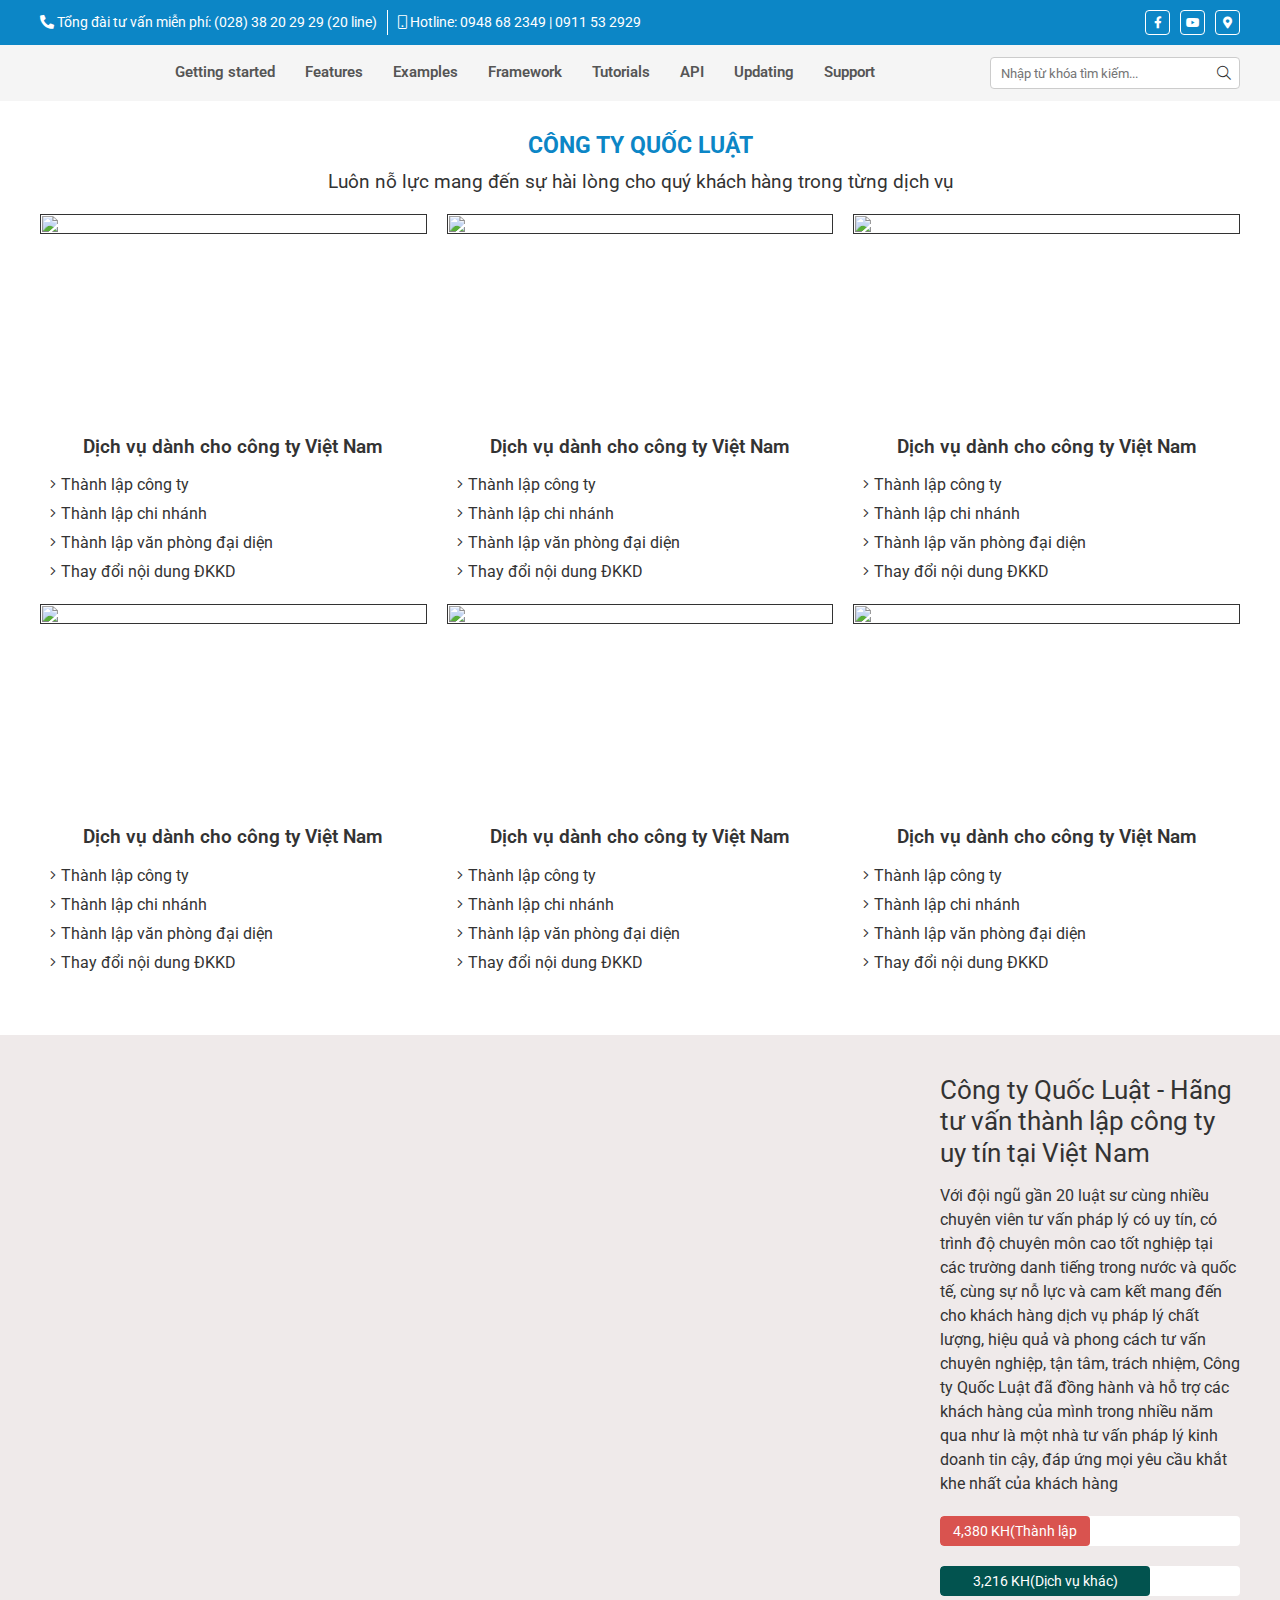
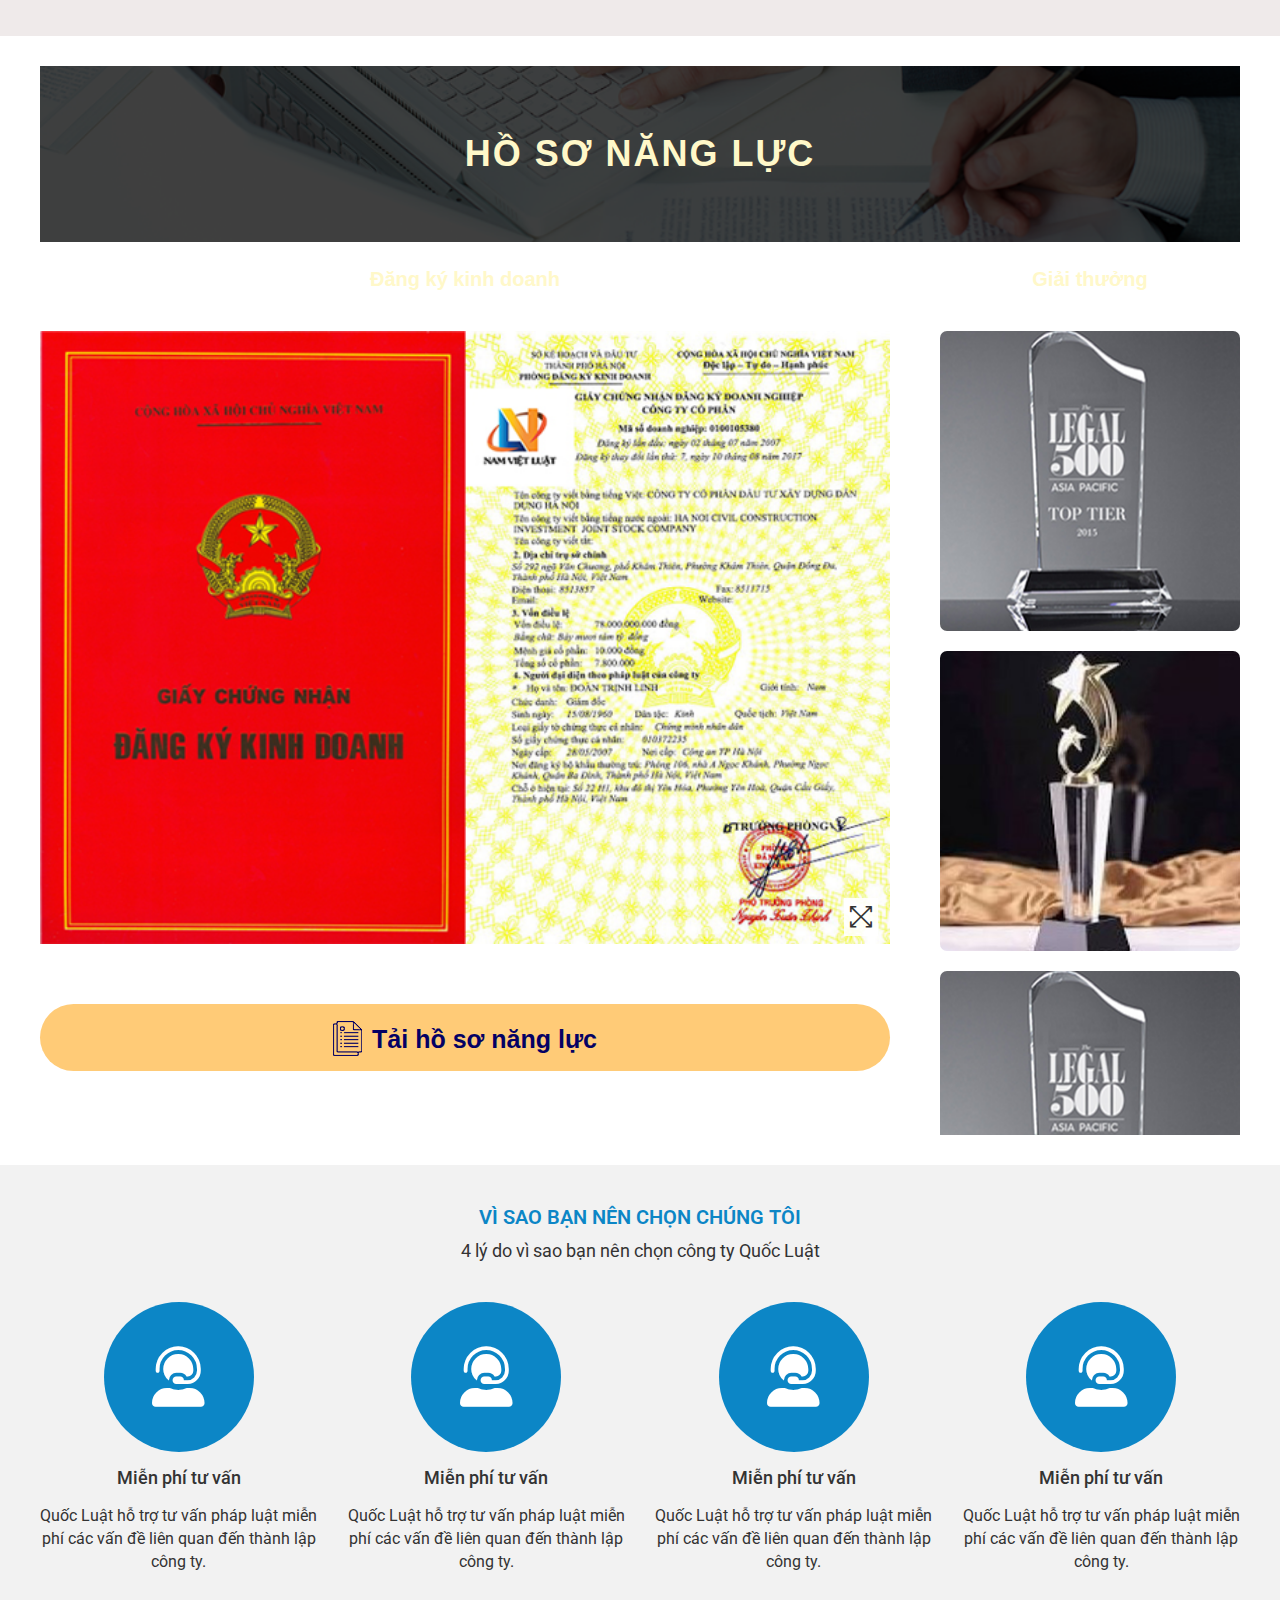
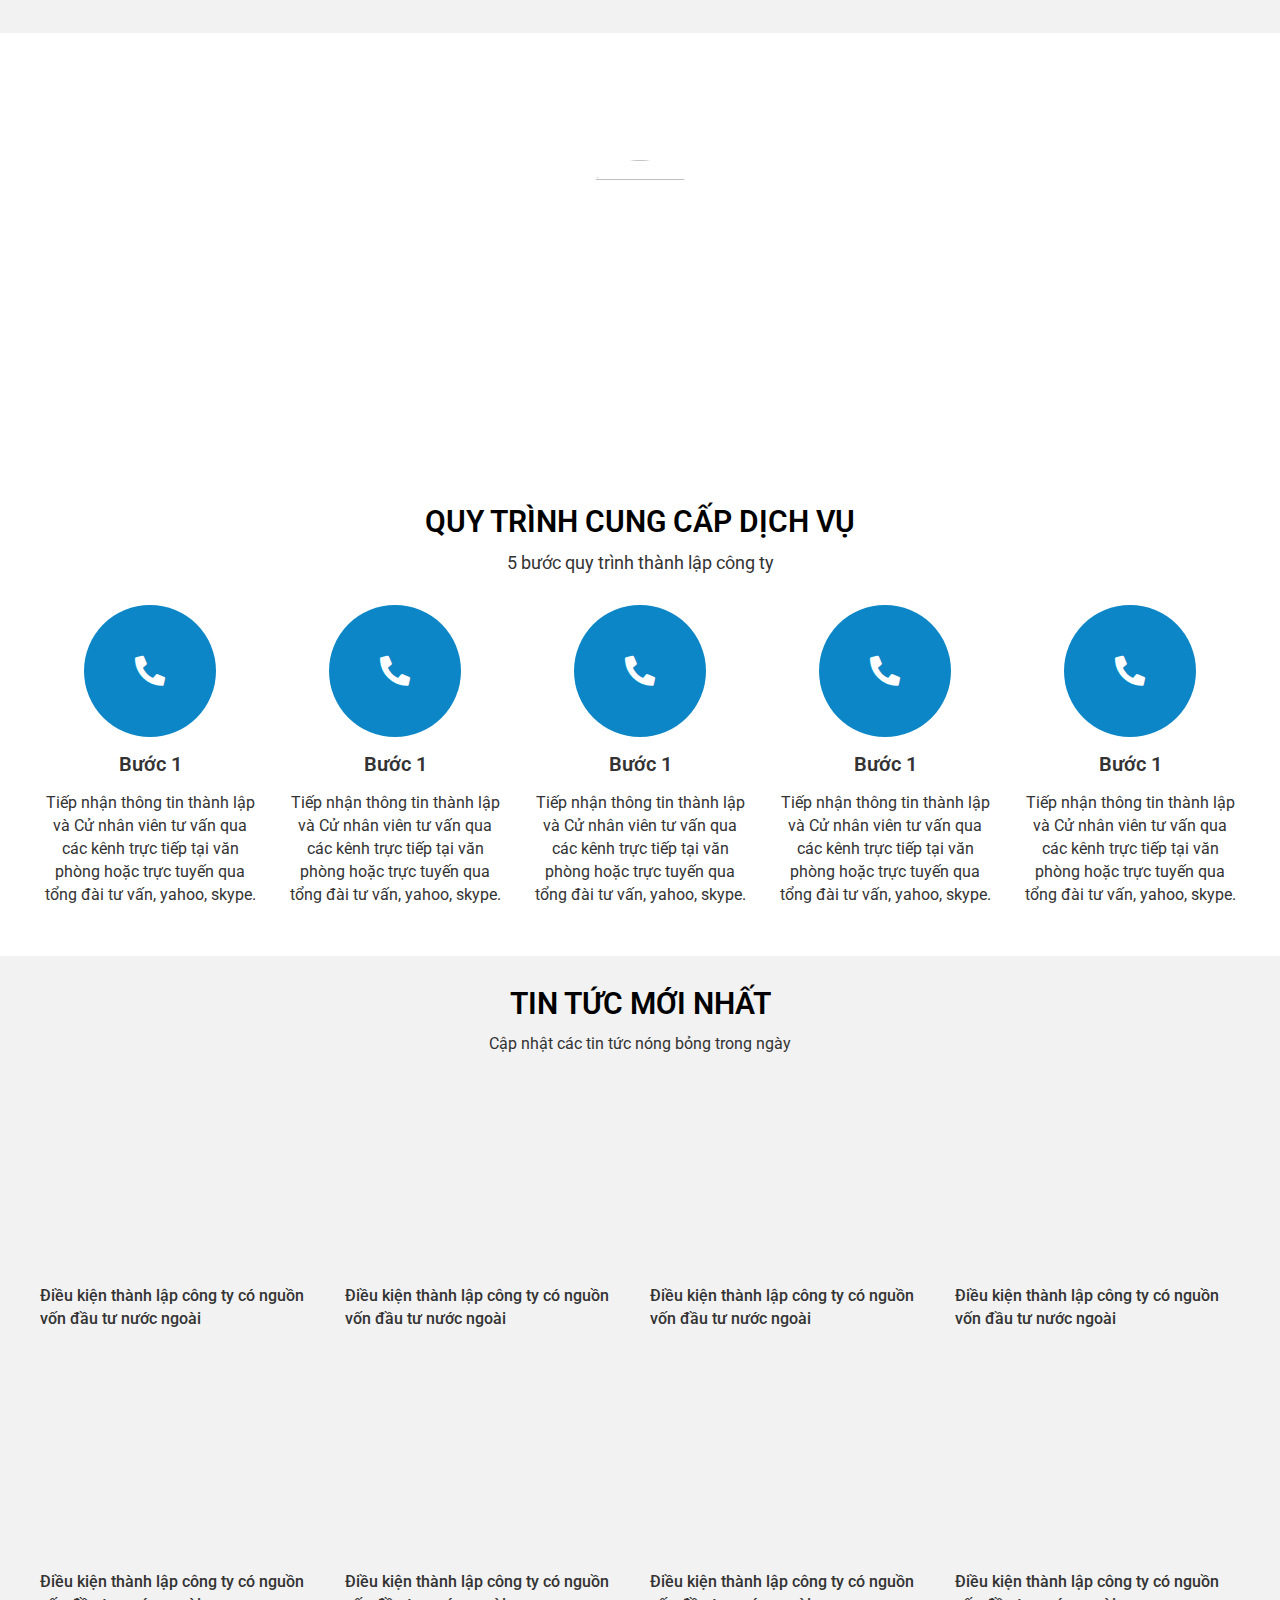
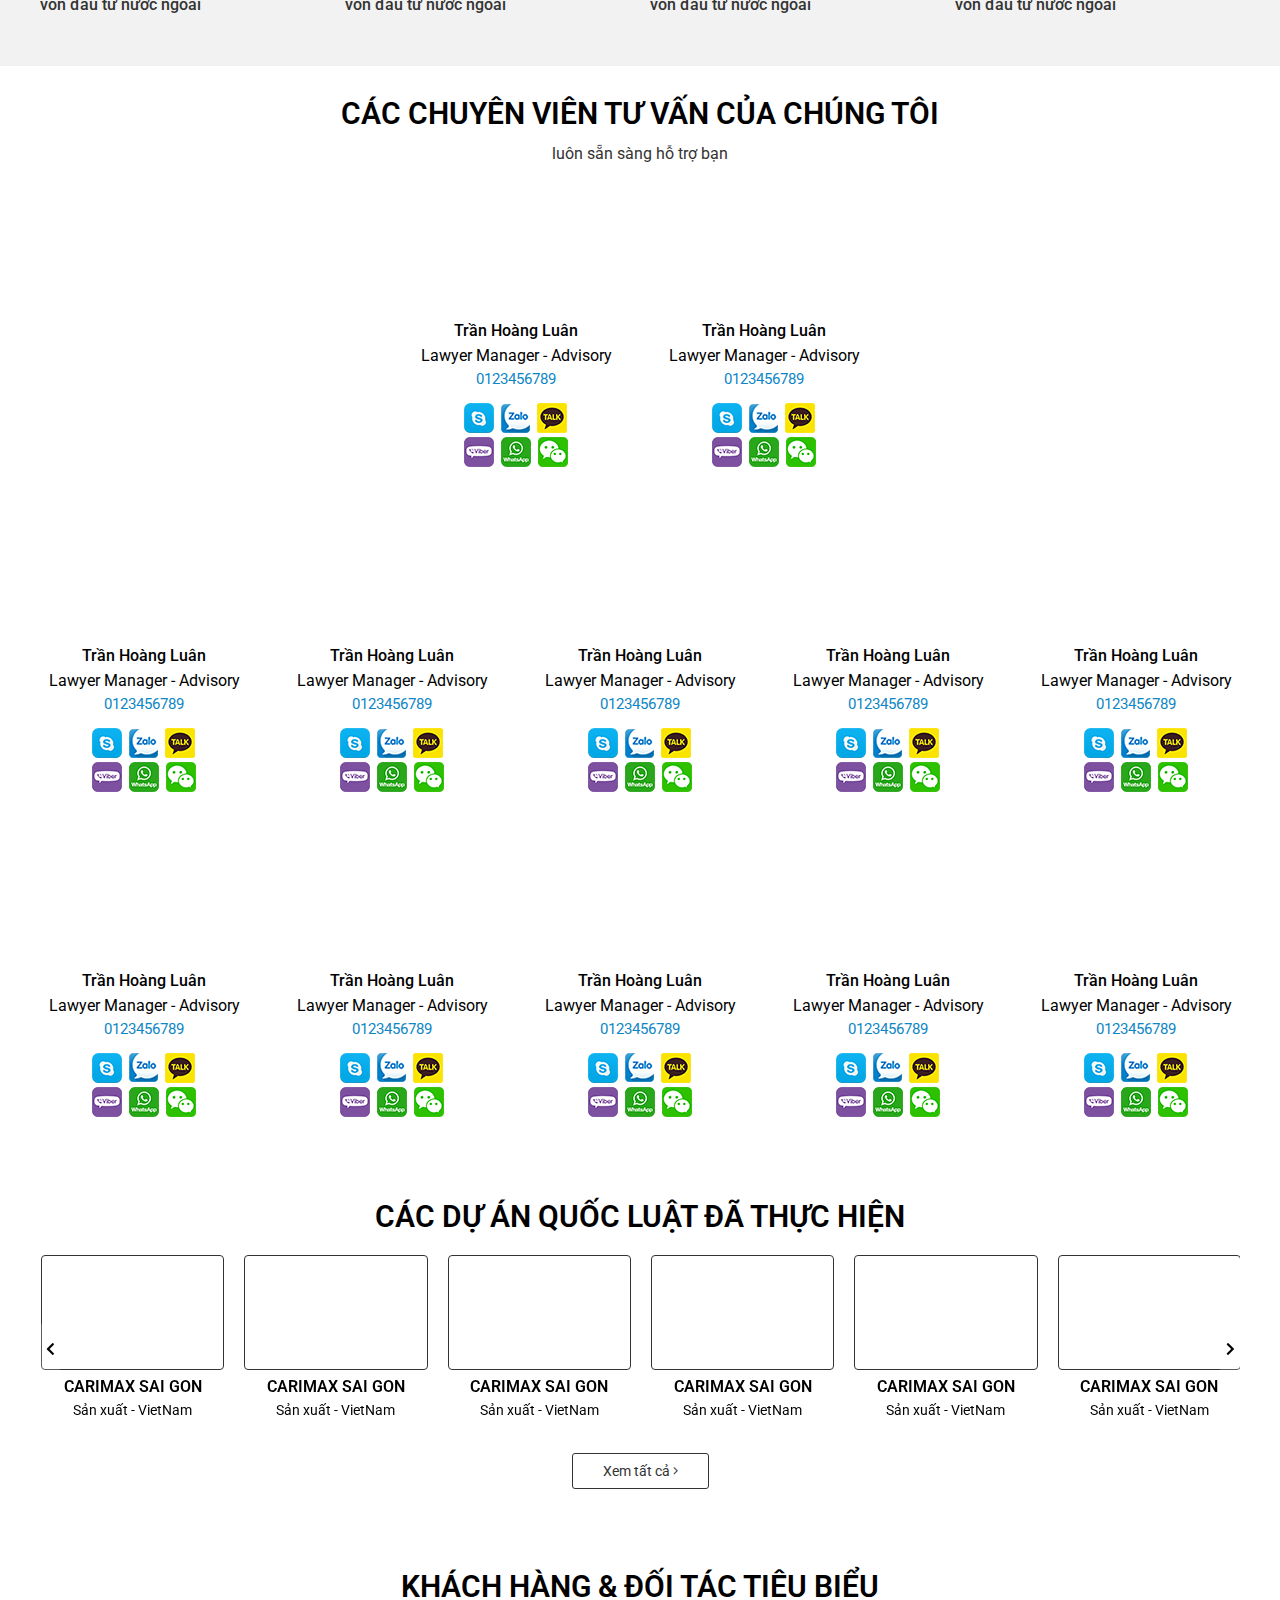
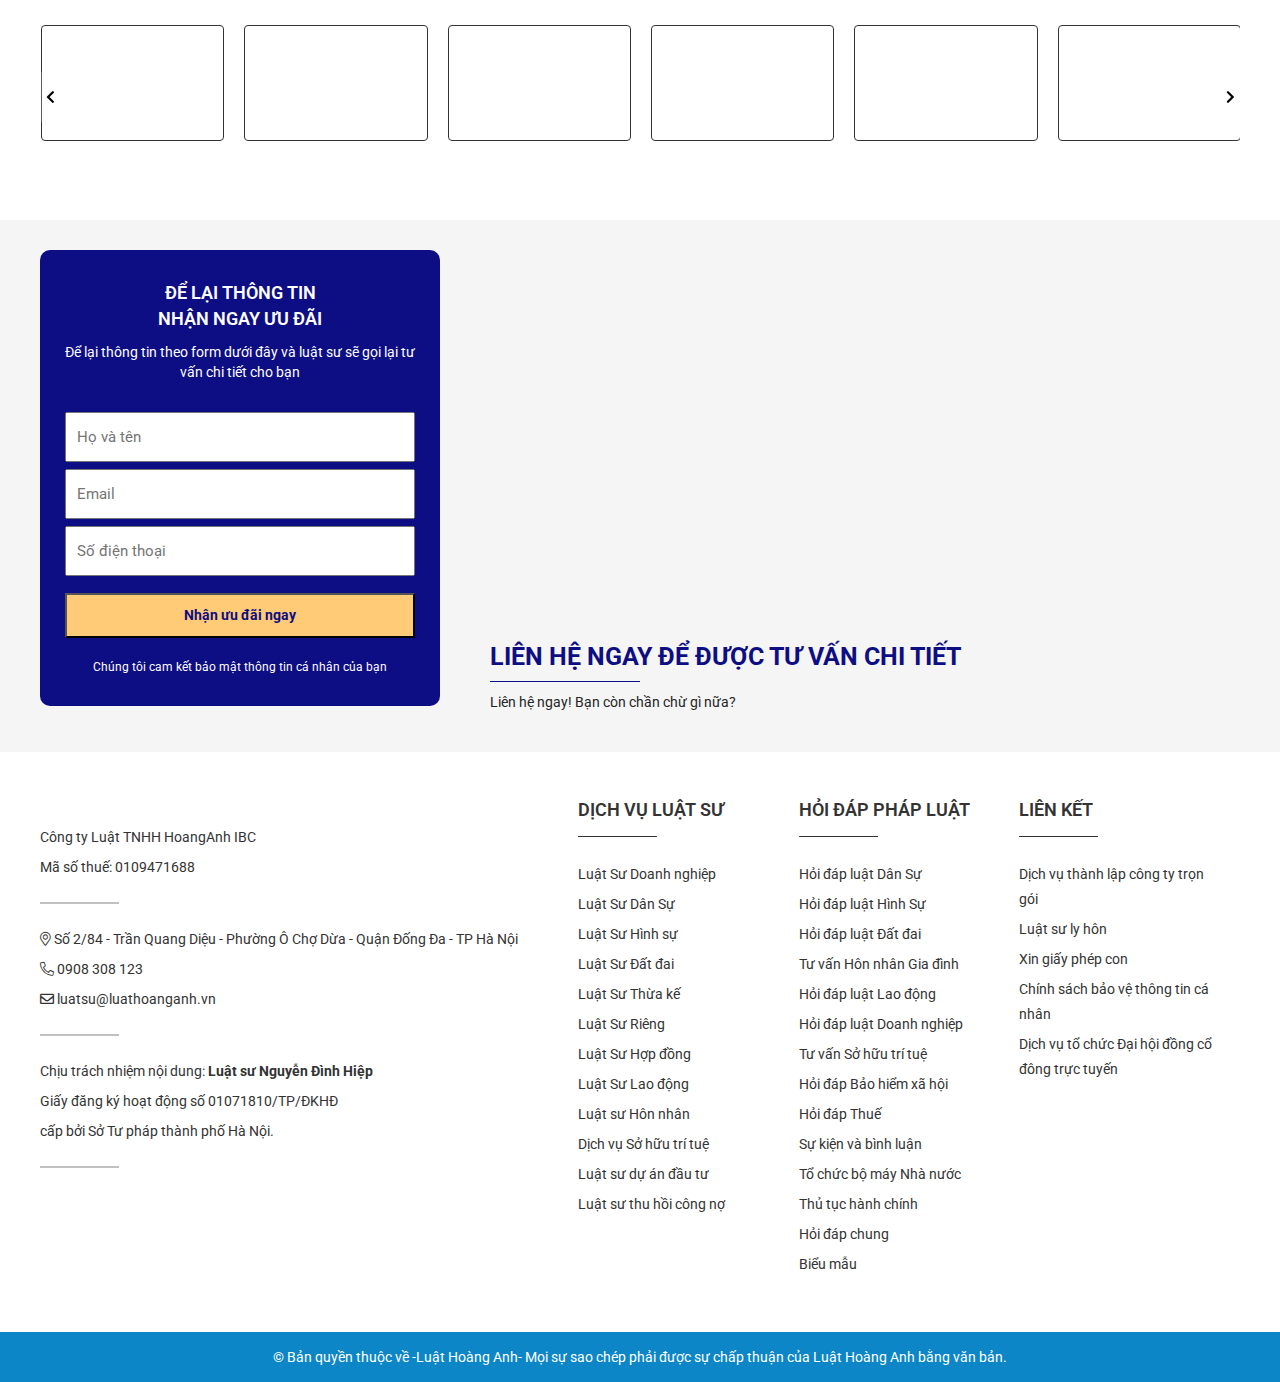
==== commit 554febd7: "a" ====
--- a/01-TrangChu.html
+++ b/01-TrangChu.html
@@ -1,1423 +1,1966 @@
 ﻿<!DOCTYPE html>
 <html>
-
-<head>
-  <title>Trang chủ</title>
-  <meta charset="utf-8" />
-  <meta name="MobileOptimized" content="device-width" />
-  <meta content="width=device-width, initial-scale=1.0, maximum-scale=1.0, user-scalable=0" name="viewport" />
-  <!--CSS-->
-  <link rel="preconnect" href="https://fonts.googleapis.com" />
-  <link rel="preconnect" href="https://fonts.gstatic.com" crossorigin />
-  <link
-    href="https://fonts.googleapis.com/css2?family=Roboto:ital,wght@0,100;0,300;0,400;0,500;0,700;0,900;1,100;1,300;1,400;1,500;1,700;1,900&display=swap"
-    rel="stylesheet" />
-  <link href="bootstrap/bootstrap.css" rel="stylesheet" />
-  <link href="css/animate.css" rel="stylesheet" />
-  <link href="css/font/fontawesome-all.css" rel="stylesheet" />
-  <link href="js/Owl2/owl.carousel.css" rel="stylesheet" />
-  <link href="css/style.css" rel="stylesheet" />
-  <link href="css/css_rwd.css" rel="stylesheet" />
-
-  <style>
-    :root {
-      --fontSize: 14px;
-      --lineHeight: 24px;
-      --colorMain: #333;
-      --colorMainHover: #0c86c6;
-      --commonTop_background: #0c86c6;
-      --commonTop_colorText: #fff;
-      --widthWrp: 1200px;
-      --header_background: #f5f5f5;
-
-      --body_background: #fff;
-      --body_maxWidth: 1300px;
-
-      --menuMain_color: #555;
-      --menuMain_hover: #eee;
-      --menuMain_borderColor: #3e59ad;
-
-      --slideBanner_colorDot: #0c86c6;
-
-      --service_background: transparent;
-      --service_titleModule_color: #0c86c6;
-      --service_titleModule_fontSize: 23px;
-      --service_description_fontSize: 19px;
-      --service_item_name_fontSize: 19px;
-      --service_otherName_name_fontSize: 16px;
-
-      --about_right_background: #efeaea;
-      --about_titleModule_fontSize: 26px;
-      --about_description_fontSize: 16px;
-      --about_description_lineheight: 24px;
-
-      --profile_background: transparent;
-      --profile_title_background: url(../pic/bgHSNL.png) center no-repeat;
-      --profile_title_color: rgb(255, 248, 201);
-      --profile_title_fontSize: 36px;
-
-      --whyus_background: #f2f2f2;
-      --whyus_titleModule_color: #0c86c6;
-      --whyus_titleModule_fontSize: 20px;
-      --whyus_desciprtion_fontSize: 18px;
-      --whyus_desciprtion_lineheight: 23px;
-      --whyus_item_icon_background: #0c86c6;
-      --whyus_item_icon_color: #fff;
-      --whyus_item_icon_fontSize: 60px;
-      --whyus_item_name_fontSize: 18px;
-      --whyus_item_cont_fontSize: 16px;
-      --whyus_item_cont_lineHeight: 23px;
-
-      --customerReview_background: url(https://quocluat.vn/photos/background/bg-slider-1.jpg);
-      --customerReview_titleModule_color: #fff;
-      --customerReview_titleModule_fontSize: 20px;
-      --customerReview_description_color: #fff;
-      --customerReview_description_fontSize: 16px;
-      --customerReview_description_lineHeight: 23px;
-      --customerReview_image_width: 120px;
-      --customerReview_content_fontSize: 18px;
-      --customerReview_content_lineHeight: 30px;
-      --customerReview_content_color: #fff;
-      --customerReview_nameCustomer_fontSize: 18px;
-      --customerReview_nameCustomer_color: #fff;
-
-      --procedure_background: transparent;
-      --procedure_titleModule_color: #000;
-      --procedure_titleModule_fontSize: 30px;
-      --procedure_description_fontSize: 18px;
-      --procedure_description_lineHeight: 25px;
-      --procedure_icon_width: 60%;
-      --procedure_icon_background: #0c86c6;
-      --procedure_icon_color: #fff;
-      --procedure_icon_fontSize: 30px;
-      --procedure_step_fontSize: 20px;
-      --procedure_content_fontSize: 16px;
-      --procedure_content_lineHeight: 23px;
-
-      --newsHome_background: #f2f2f2;
-      --newsHome_titleModule_color: #000;
-      --newsHome_titleModule_fontSize: 30px;
-      --newsHome_description_fontSize: 16px;
-      --newsHome_description_lineHeight: 23px;
-      --newsHome_item_name_fontSize: 16px;
-      --newsHome_item_name_lineHeight: 23px;
-
-      --staff_background: transparent;
-      --staff_titleModule_color: #000;
-      --staff_titleModule_fontSize: 30px;
-      --staff_description_fontSize: 16px;
-      --staff_description_lineHeight: 23px;
-      --staff_photo_width: 200px;
-      --staff_name_fontSize: 16px;
-      --staff_name_lineHeight: 23px;
-      --staff_name_color: #000;
-      --staff_position_fontSize: 16px;
-      --staff_position_lineHeight: 23px;
-      --staff_position_color: #000;
-      --staff_hotline_fontSize: 15px;
-      --staff_hotline_lineHeight: 20px;
-      --staff_hotline_color: #0c86c6;
-
-      --project_background: #fff;
-      --project_image_borderColor: #333;
-      --project_name_fontSize: 16px;
-      --project_name_lineHeight: 23px;
-      --project_name_color: #000;
-      --project_typeService_fontSize: 14px;
-      --project_typeService_lineHeight: 18px;
-      --project_typeService_color: #000;
-
-      --customer_background: #fff;
-      --customer_image_borderColor: #333;
-      --customer_titleModule_color: #000;
-      --customer_titleModule_fontSize: 30px;
-      --customer_image_borderColor: #333;
-    }
-  </style>
-</head>
-
-<body>
-  <!--Phần này chỉ hiển ở trang chủ-->
-  <h1 style="display: none">Tên website</h1>
-  <div id="commonTop">
-    <div class="wrp">
+  <head>
+    <title>Trang chủ</title>
+    <meta charset="utf-8" />
+    <meta name="MobileOptimized" content="device-width" />
+    <meta
+      content="width=device-width, initial-scale=1.0, maximum-scale=1.0, user-scalable=0"
+      name="viewport"
+    />
+    <!--CSS-->
+    <link rel="preconnect" href="https://fonts.googleapis.com" />
+    <link rel="preconnect" href="https://fonts.gstatic.com" crossorigin />
+    <link
+      href="https://fonts.googleapis.com/css2?family=Roboto:ital,wght@0,100;0,300;0,400;0,500;0,700;0,900;1,100;1,300;1,400;1,500;1,700;1,900&display=swap"
+      rel="stylesheet"
+    />
+    <link href="bootstrap/bootstrap.css" rel="stylesheet" />
+    <link href="css/animate.css" rel="stylesheet" />
+    <link href="css/font/fontawesome-all.css" rel="stylesheet" />
+    <link href="js/Owl2/owl.carousel.css" rel="stylesheet" />
+    <link href="css/style.css" rel="stylesheet" />
+    <link href="css/css_rwd.css" rel="stylesheet" />
+
+    <style>
+      :root {
+        --fontSize: 14px;
+        --lineHeight: 24px;
+        --colorMain: #333;
+        --colorMainHover: #0c86c6;
+        --commonTop_background: #0c86c6;
+        --commonTop_colorText: #fff;
+        --widthWrp: 1200px;
+        --header_background: #f5f5f5;
+
+        --body_fontfamily: "Roboto", serif;
+        --body_background: #fff;
+        --body_maxWidth: 1300px;
+
+        --menuMain_color: #555;
+        --menuMain_hover: #eee;
+        --menuMain_borderColor: #3e59ad;
+
+        --slideBanner_colorDot: #0c86c6;
+
+        --service_background: transparent;
+        --service_titleModule_color: #0c86c6;
+        --service_titleModule_fontSize: 23px;
+        --service_description_fontSize: 19px;
+        --service_item_name_fontSize: 19px;
+        --service_otherName_name_fontSize: 16px;
+
+        --about_right_background: #efeaea;
+        --about_titleModule_fontSize: 26px;
+        --about_description_fontSize: 16px;
+        --about_description_lineheight: 24px;
+
+        --profile_background: transparent;
+        --profile_title_background: url(../pic/bgHSNL.png) center no-repeat;
+        --profile_title_color: rgb(255, 248, 201);
+        --profile_title_fontSize: 36px;
+
+        --whyus_background: #f2f2f2;
+        --whyus_titleModule_color: #0c86c6;
+        --whyus_titleModule_fontSize: 20px;
+        --whyus_desciprtion_fontSize: 18px;
+        --whyus_desciprtion_lineheight: 23px;
+        --whyus_item_icon_background: #0c86c6;
+        --whyus_item_icon_color: #fff;
+        --whyus_item_icon_fontSize: 60px;
+        --whyus_item_name_fontSize: 18px;
+        --whyus_item_cont_fontSize: 16px;
+        --whyus_item_cont_lineHeight: 23px;
+
+        --customerReview_background: url(https://quocluat.vn/photos/background/bg-slider-1.jpg);
+        --customerReview_titleModule_color: #fff;
+        --customerReview_titleModule_fontSize: 20px;
+        --customerReview_description_color: #fff;
+        --customerReview_description_fontSize: 16px;
+        --customerReview_description_lineHeight: 23px;
+        --customerReview_image_width: 120px;
+        --customerReview_content_fontSize: 18px;
+        --customerReview_content_lineHeight: 30px;
+        --customerReview_content_color: #fff;
+        --customerReview_nameCustomer_fontSize: 18px;
+        --customerReview_nameCustomer_color: #fff;
+
+        --procedure_background: transparent;
+        --procedure_titleModule_color: #000;
+        --procedure_titleModule_fontSize: 30px;
+        --procedure_description_fontSize: 18px;
+        --procedure_description_lineHeight: 25px;
+        --procedure_icon_width: 60%;
+        --procedure_icon_background: #0c86c6;
+        --procedure_icon_color: #fff;
+        --procedure_icon_fontSize: 30px;
+        --procedure_step_fontSize: 20px;
+        --procedure_content_fontSize: 16px;
+        --procedure_content_lineHeight: 23px;
+
+        --newsHome_background: #f2f2f2;
+        --newsHome_titleModule_color: #000;
+        --newsHome_titleModule_fontSize: 30px;
+        --newsHome_description_fontSize: 16px;
+        --newsHome_description_lineHeight: 23px;
+        --newsHome_item_name_fontSize: 16px;
+        --newsHome_item_name_lineHeight: 23px;
+
+        --staff_background: transparent;
+        --staff_titleModule_color: #000;
+        --staff_titleModule_fontSize: 30px;
+        --staff_description_fontSize: 16px;
+        --staff_description_lineHeight: 23px;
+        --staff_photo_width: 200px;
+        --staff_name_fontSize: 16px;
+        --staff_name_lineHeight: 23px;
+        --staff_name_color: #000;
+        --staff_position_fontSize: 16px;
+        --staff_position_lineHeight: 23px;
+        --staff_position_color: #000;
+        --staff_hotline_fontSize: 15px;
+        --staff_hotline_lineHeight: 20px;
+        --staff_hotline_color: #0c86c6;
+
+        --project_background: #fff;
+        --project_image_borderColor: #333;
+        --project_name_fontSize: 16px;
+        --project_name_lineHeight: 23px;
+        --project_name_color: #000;
+        --project_typeService_fontSize: 14px;
+        --project_typeService_lineHeight: 18px;
+        --project_typeService_color: #000;
+
+        --customer_background: #fff;
+        --customer_image_borderColor: #333;
+        --customer_titleModule_color: #000;
+        --customer_titleModule_fontSize: 30px;
+        --customer_image_borderColor: #333;
+
+        --contact_background: #f5f5f5;
+        --contact_left_background: rgb(13, 13, 132);
+        --contact_left_title_fontSize: 18px;
+        --contact_left_title_color: #fff;
+        --contact_left_title_lineHeight: 26px;
+        --contact_left_des_fontSize: 14px;
+        --contact_left_des_color: #fff;
+        --contact_left_des_lineHeight: 20px;
+        --contact_left_button_fontSize: 14px;
+        --contact_left_button_lineHeight: 20px;
+        --contact_left_button_background: rgb(255, 203, 119);
+        --contact_left_button_color: rgb(13, 13, 132);
+        --contact_left_textLast_fontSize: 12px;
+        --contact_left_textLast_lineHeight: 18px;
+        --contact_left_textLast_color: #fff;
+        --contact_right_title_fontSize: 25px;
+        --contact_right_title_lineHeight: 30px;
+        --contact_right_title_color: rgb(13, 13, 132);
+        --contact_right_title_border_color: rgb(13, 13, 132);
+        --contact_right_title_border_width: 150px;
+        --contact_right_des_fontSize: 14px;
+        --contact_right_des_lineHeight: 20px;
+        --contact_right_des_color: rgb(36, 36, 36);
+
+        --footer_background: #fff;
+        --footer_color: #333;
+        --footer_nameCate_fontSize: 18px;
+        --footer_nameCate_color: #333;
+        --footer_right_fontSize: 14px;
+        --footer_right_color: #333;
+        --footer_right_lineHeight: 25px;
+
+        --copyright_background: #0c86c6;
+        --copyright_color: #fff;
+        --copyright_fontSize: 14px;
+        --copyright_lineHeight: 20px;
+
+        --container_menuCate_width: 340px;
+        --container_menuCate_background: transparent;
+        --container_menuCate_borderColor: #f5f5f5;
+        --container_menuCate_fontSize: 14px;
+        --container_menuCate_lineHeight: 20px;
+        --container_menuCate_active_background: #f5f5f5;
+        --container_menuCate_active_color: #333;
+
+        --container_contentMain_titleContent_color: #333;
+        --container_contentMain_titleContent_fontSize: 30px;
+        --container_contentMain_titleContent_lineHeight: 35px;
+
+        --container_tableOfContents_borderColor: #f5f5f5;
+        --container_tableOfContents_title_color: #000;
+        --container_tableOfContents_title_fontSize: 14px;
+        --container_tableOfContents_title_lineHeight: 20px;
+        --container_tableOfContents_list_text_color: #000;
+        --container_tableOfContents_list_text_fontSize: 14px;
+        --container_tableOfContents_list_text_lineHeight: 23px;
+      }
+    </style>
+  </head>
+
+  <body>
+    <!--Phần này chỉ hiển ở trang chủ-->
+    <h1 style="display: none">Tên website</h1>
+    <div id="commonTop">
+      <div class="wrp">
+        <div class="left">
+          <span
+            ><i class="fas fa-phone-alt"></i> Tổng đài tư vấn miễn phí: (028) 38
+            20 29 29 (20 line)</span
+          >
+          <span
+            ><i class="fal fa-mobile"></i> Hotline: 0948 68 2349 | 0911 53
+            2929</span
+          >
+        </div>
+        <div class="right">
+          <ul class="social">
+            <li>
+              <a href="" title=""><i class="fab fa-facebook-f"></i></a>
+            </li>
+            <li>
+              <a href="" title=""><i class="fab fa-youtube"></i></a>
+            </li>
+            <li>
+              <a href="" title=""><i class="fas fa-map-marker-alt"></i></a>
+            </li>
+          </ul>
+        </div>
+      </div>
+    </div>
+    <header>
+      <div class="wrp">
+        <a href="/" class="logo" title="">
+          <span class="icon">
+            <img
+              src="https://luathoanganh.vn/cong-ty-luat/pic/logo.png"
+              alt=""
+              loading="lazy"
+            />
+          </span>
+        </a>
+        <nav id="menu">
+          <ul class="menuMain">
+            <li><a class="active" href="">Getting started</a></li>
+            <li><a href="">Features</a></li>
+            <li><a href="">Examples</a></li>
+            <li><a href="">Framework</a></li>
+            <li><a href="">Tutorials</a></li>
+            <li><a href="">API</a></li>
+            <li><a href="">Updating</a></li>
+            <li><a href="">Support</a></li>
+          </ul>
+        </nav>
+        <div class="searchForm">
+          <input type="search" placeholder="Nhập từ khóa tìm kiếm..." />
+          <a href="" title="" class="btnSearch"
+            ><i class="fal fa-search"></i
+          ></a>
+        </div>
+      </div>
+    </header>
+    <section id="slideBanner" class="commonSlideBanner owl-carousel">
+      <a href="" title="" class="commonBanner">
+        <img
+          src="https://quocluat.vn/photos/sliders/quocluat-5-720.jpg"
+          alt=""
+          loading="lazy"
+        />
+      </a>
+      <a href="" title="" class="commonBanner">
+        <img
+          src="https://quocluat.vn/photos/sliders/quocluat-7-720.jpg"
+          alt=""
+          loading="lazy"
+        />
+      </a>
+      <a href="" title="" class="commonBanner">
+        <img
+          src="https://quocluat.vn/photos/sliders/quocluat-8-720.jpg"
+          alt=""
+          loading="lazy"
+        />
+      </a>
+    </section>
+    <section id="service">
+      <div class="wrp">
+        <h2 class="titleModule">CÔNG TY QUỐC LUẬT</h2>
+        <div class="description">
+          Luôn nỗ lực mang đến sự hài lòng cho quý khách hàng trong từng dịch vụ
+        </div>
+        <div class="parent">
+          <div class="group">
+            <div class="item">
+              <a href="" title="">
+                <img
+                  src="https://quocluat.vn/photos/shortcut/dv1.jpg"
+                  alt=""
+                  loading="lazy"
+                  class="imageRatio"
+                  style="--ratio: 374/208"
+                />
+              </a>
+              <h3 class="name">
+                <a href="" title=""> Dịch vụ dành cho công ty Việt Nam </a>
+              </h3>
+            </div>
+            <ul class="otherName">
+              <li>
+                <h4>
+                  <a href="" title="">
+                    <i class="fal fa-angle-right"></i> Thành lập công ty</a
+                  >
+                </h4>
+              </li>
+              <li>
+                <h4>
+                  <a href="" title="">
+                    <i class="fal fa-angle-right"></i> Thành lập chi nhánh</a
+                  >
+                </h4>
+              </li>
+              <li>
+                <h4>
+                  <a href="" title="">
+                    <i class="fal fa-angle-right"></i> Thành lập văn phòng đại
+                    diện</a
+                  >
+                </h4>
+              </li>
+              <li>
+                <h4>
+                  <a href="" title="">
+                    <i class="fal fa-angle-right"></i> Thay đổi nội dung ĐKKD</a
+                  >
+                </h4>
+              </li>
+            </ul>
+          </div>
+          <div class="group">
+            <div class="item">
+              <a href="" title="">
+                <img
+                  src="https://quocluat.vn/photos/shortcut/dv1.jpg"
+                  alt=""
+                  loading="lazy"
+                  class="imageRatio"
+                  style="--ratio: 374/208"
+                />
+              </a>
+              <h3 class="name">
+                <a href="" title=""> Dịch vụ dành cho công ty Việt Nam </a>
+              </h3>
+            </div>
+            <ul class="otherName">
+              <li>
+                <h4>
+                  <a href="" title="">
+                    <i class="fal fa-angle-right"></i> Thành lập công ty</a
+                  >
+                </h4>
+              </li>
+              <li>
+                <h4>
+                  <a href="" title="">
+                    <i class="fal fa-angle-right"></i> Thành lập chi nhánh</a
+                  >
+                </h4>
+              </li>
+              <li>
+                <h4>
+                  <a href="" title="">
+                    <i class="fal fa-angle-right"></i> Thành lập văn phòng đại
+                    diện</a
+                  >
+                </h4>
+              </li>
+              <li>
+                <h4>
+                  <a href="" title="">
+                    <i class="fal fa-angle-right"></i> Thay đổi nội dung ĐKKD</a
+                  >
+                </h4>
+              </li>
+            </ul>
+          </div>
+          <div class="group">
+            <div class="item">
+              <a href="" title="">
+                <img
+                  src="https://quocluat.vn/photos/shortcut/dv1.jpg"
+                  alt=""
+                  loading="lazy"
+                  class="imageRatio"
+                  style="--ratio: 374/208"
+                />
+              </a>
+              <h3 class="name">
+                <a href="" title=""> Dịch vụ dành cho công ty Việt Nam </a>
+              </h3>
+            </div>
+            <ul class="otherName">
+              <li>
+                <h4>
+                  <a href="" title="">
+                    <i class="fal fa-angle-right"></i> Thành lập công ty</a
+                  >
+                </h4>
+              </li>
+              <li>
+                <h4>
+                  <a href="" title="">
+                    <i class="fal fa-angle-right"></i> Thành lập chi nhánh</a
+                  >
+                </h4>
+              </li>
+              <li>
+                <h4>
+                  <a href="" title="">
+                    <i class="fal fa-angle-right"></i> Thành lập văn phòng đại
+                    diện</a
+                  >
+                </h4>
+              </li>
+              <li>
+                <h4>
+                  <a href="" title="">
+                    <i class="fal fa-angle-right"></i> Thay đổi nội dung ĐKKD</a
+                  >
+                </h4>
+              </li>
+            </ul>
+          </div>
+          <div class="group">
+            <div class="item">
+              <a href="" title="">
+                <img
+                  src="https://quocluat.vn/photos/shortcut/dv1.jpg"
+                  alt=""
+                  loading="lazy"
+                  class="imageRatio"
+                  style="--ratio: 374/208"
+                />
+              </a>
+              <h3 class="name">
+                <a href="" title=""> Dịch vụ dành cho công ty Việt Nam </a>
+              </h3>
+            </div>
+            <ul class="otherName">
+              <li>
+                <h4>
+                  <a href="" title="">
+                    <i class="fal fa-angle-right"></i> Thành lập công ty</a
+                  >
+                </h4>
+              </li>
+              <li>
+                <h4>
+                  <a href="" title="">
+                    <i class="fal fa-angle-right"></i> Thành lập chi nhánh</a
+                  >
+                </h4>
+              </li>
+              <li>
+                <h4>
+                  <a href="" title="">
+                    <i class="fal fa-angle-right"></i> Thành lập văn phòng đại
+                    diện</a
+                  >
+                </h4>
+              </li>
+              <li>
+                <h4>
+                  <a href="" title="">
+                    <i class="fal fa-angle-right"></i> Thay đổi nội dung ĐKKD</a
+                  >
+                </h4>
+              </li>
+            </ul>
+          </div>
+          <div class="group">
+            <div class="item">
+              <a href="" title="">
+                <img
+                  src="https://quocluat.vn/photos/shortcut/dv1.jpg"
+                  alt=""
+                  loading="lazy"
+                  class="imageRatio"
+                  style="--ratio: 374/208"
+                />
+              </a>
+              <h3 class="name">
+                <a href="" title=""> Dịch vụ dành cho công ty Việt Nam </a>
+              </h3>
+            </div>
+            <ul class="otherName">
+              <li>
+                <h4>
+                  <a href="" title="">
+                    <i class="fal fa-angle-right"></i> Thành lập công ty</a
+                  >
+                </h4>
+              </li>
+              <li>
+                <h4>
+                  <a href="" title="">
+                    <i class="fal fa-angle-right"></i> Thành lập chi nhánh</a
+                  >
+                </h4>
+              </li>
+              <li>
+                <h4>
+                  <a href="" title="">
+                    <i class="fal fa-angle-right"></i> Thành lập văn phòng đại
+                    diện</a
+                  >
+                </h4>
+              </li>
+              <li>
+                <h4>
+                  <a href="" title="">
+                    <i class="fal fa-angle-right"></i> Thay đổi nội dung ĐKKD</a
+                  >
+                </h4>
+              </li>
+            </ul>
+          </div>
+          <div class="group">
+            <div class="item">
+              <a href="" title="">
+                <img
+                  src="https://quocluat.vn/photos/shortcut/dv1.jpg"
+                  alt=""
+                  loading="lazy"
+                  class="imageRatio"
+                  style="--ratio: 374/208"
+                />
+              </a>
+              <h3 class="name">
+                <a href="" title=""> Dịch vụ dành cho công ty Việt Nam </a>
+              </h3>
+            </div>
+            <ul class="otherName">
+              <li>
+                <h4>
+                  <a href="" title="">
+                    <i class="fal fa-angle-right"></i> Thành lập công ty</a
+                  >
+                </h4>
+              </li>
+              <li>
+                <h4>
+                  <a href="" title="">
+                    <i class="fal fa-angle-right"></i> Thành lập chi nhánh</a
+                  >
+                </h4>
+              </li>
+              <li>
+                <h4>
+                  <a href="" title="">
+                    <i class="fal fa-angle-right"></i> Thành lập văn phòng đại
+                    diện</a
+                  >
+                </h4>
+              </li>
+              <li>
+                <h4>
+                  <a href="" title="">
+                    <i class="fal fa-angle-right"></i> Thay đổi nội dung ĐKKD</a
+                  >
+                </h4>
+              </li>
+            </ul>
+          </div>
+        </div>
+      </div>
+    </section>
+    <section id="about">
       <div class="left">
-        <span><i class="fas fa-phone-alt"></i> Tổng đài tư vấn miễn phí: (028) 38
-          20 29 29 (20 line)</span>
-        <span><i class="fal fa-mobile"></i> Hotline: 0948 68 2349 | 0911 53
-          2929</span>
+        <div class="iframe youtube">
+          <iframe
+            src="https://www.youtube.com/embed/XCaui2-V2oY?si=ig8lEfZJYb0DXdmE"
+            title="YouTube video player"
+            frameborder="0"
+            allow="accelerometer; autoplay; clipboard-write; encrypted-media; gyroscope; picture-in-picture; web-share"
+            allowfullscreen
+          ></iframe>
+        </div>
       </div>
       <div class="right">
-        <ul class="social">
-          <li>
-            <a href="" title=""><i class="fab fa-facebook-f"></i></a>
-          </li>
-          <li>
-            <a href="" title=""><i class="fab fa-youtube"></i></a>
-          </li>
-          <li>
-            <a href="" title=""><i class="fas fa-map-marker-alt"></i></a>
-          </li>
-        </ul>
-      </div>
-    </div>
-  </div>
-  <header>
-    <div class="wrp">
-      <a href="/" class="logo" title="">
-        <span class="icon">
-          <img src="https://luathoanganh.vn/cong-ty-luat/pic/logo.png" alt="" loading="lazy" />
-        </span>
-      </a>
-      <nav id="menu">
-        <ul class="menuMain">
-          <li><a class="active" href="">Getting started</a></li>
-          <li><a href="">Features</a></li>
-          <li><a href="">Examples</a></li>
-          <li><a href="">Framework</a></li>
-          <li><a href="">Tutorials</a></li>
-          <li><a href="">API</a></li>
-          <li><a href="">Updating</a></li>
-          <li><a href="">Support</a></li>
-        </ul>
-      </nav>
-      <div class="searchForm">
-        <input type="search" placeholder="Nhập từ khóa tìm kiếm..." />
-        <a href="" title="" class="btnSearch"><i class="fal fa-search"></i></a>
-      </div>
-    </div>
-  </header>
-  <section id="slideBanner" class="commonSlideBanner owl-carousel">
-    <a href="" title="" class="commonBanner">
-      <img src="https://quocluat.vn/photos/sliders/quocluat-5-720.jpg" alt="" loading="lazy" />
-    </a>
-    <a href="" title="" class="commonBanner">
-      <img src="https://quocluat.vn/photos/sliders/quocluat-7-720.jpg" alt="" loading="lazy" />
-    </a>
-    <a href="" title="" class="commonBanner">
-      <img src="https://quocluat.vn/photos/sliders/quocluat-8-720.jpg" alt="" loading="lazy" />
-    </a>
-  </section>
-  <section id="service">
-    <div class="wrp">
-      <h2 class="titleModule">CÔNG TY QUỐC LUẬT</h2>
-      <div class="description">
-        Luôn nỗ lực mang đến sự hài lòng cho quý khách hàng trong từng dịch vụ
-      </div>
-      <div class="parent">
-        <div class="group">
-          <div class="item">
-            <a href="" title="">
-              <img src="https://quocluat.vn/photos/shortcut/dv1.jpg" alt="" loading="lazy" class="imageRatio"
-                style="--ratio: 374/208" />
-            </a>
-            <h3 class="name">
-              <a href="" title=""> Dịch vụ dành cho công ty Việt Nam </a>
-            </h3>
-          </div>
-          <ul class="otherName">
-            <li>
-              <h4>
-                <a href="" title="">
-                  <i class="fal fa-angle-right"></i> Thành lập công ty</a>
-              </h4>
-            </li>
-            <li>
-              <h4>
-                <a href="" title="">
-                  <i class="fal fa-angle-right"></i> Thành lập chi nhánh</a>
-              </h4>
-            </li>
-            <li>
-              <h4>
-                <a href="" title="">
-                  <i class="fal fa-angle-right"></i> Thành lập văn phòng đại
-                  diện</a>
-              </h4>
-            </li>
-            <li>
-              <h4>
-                <a href="" title="">
-                  <i class="fal fa-angle-right"></i> Thay đổi nội dung ĐKKD</a>
-              </h4>
-            </li>
-          </ul>
-        </div>
-        <div class="group">
-          <div class="item">
-            <a href="" title="">
-              <img src="https://quocluat.vn/photos/shortcut/dv1.jpg" alt="" loading="lazy" class="imageRatio"
-                style="--ratio: 374/208" />
-            </a>
-            <h3 class="name">
-              <a href="" title=""> Dịch vụ dành cho công ty Việt Nam </a>
-            </h3>
-          </div>
-          <ul class="otherName">
-            <li>
-              <h4>
-                <a href="" title="">
-                  <i class="fal fa-angle-right"></i> Thành lập công ty</a>
-              </h4>
-            </li>
-            <li>
-              <h4>
-                <a href="" title="">
-                  <i class="fal fa-angle-right"></i> Thành lập chi nhánh</a>
-              </h4>
-            </li>
-            <li>
-              <h4>
-                <a href="" title="">
-                  <i class="fal fa-angle-right"></i> Thành lập văn phòng đại
-                  diện</a>
-              </h4>
-            </li>
-            <li>
-              <h4>
-                <a href="" title="">
-                  <i class="fal fa-angle-right"></i> Thay đổi nội dung ĐKKD</a>
-              </h4>
-            </li>
-          </ul>
-        </div>
-        <div class="group">
-          <div class="item">
-            <a href="" title="">
-              <img src="https://quocluat.vn/photos/shortcut/dv1.jpg" alt="" loading="lazy" class="imageRatio"
-                style="--ratio: 374/208" />
-            </a>
-            <h3 class="name">
-              <a href="" title=""> Dịch vụ dành cho công ty Việt Nam </a>
-            </h3>
-          </div>
-          <ul class="otherName">
-            <li>
-              <h4>
-                <a href="" title="">
-                  <i class="fal fa-angle-right"></i> Thành lập công ty</a>
-              </h4>
-            </li>
-            <li>
-              <h4>
-                <a href="" title="">
-                  <i class="fal fa-angle-right"></i> Thành lập chi nhánh</a>
-              </h4>
-            </li>
-            <li>
-              <h4>
-                <a href="" title="">
-                  <i class="fal fa-angle-right"></i> Thành lập văn phòng đại
-                  diện</a>
-              </h4>
-            </li>
-            <li>
-              <h4>
-                <a href="" title="">
-                  <i class="fal fa-angle-right"></i> Thay đổi nội dung ĐKKD</a>
-              </h4>
-            </li>
-          </ul>
-        </div>
-        <div class="group">
-          <div class="item">
-            <a href="" title="">
-              <img src="https://quocluat.vn/photos/shortcut/dv1.jpg" alt="" loading="lazy" class="imageRatio"
-                style="--ratio: 374/208" />
-            </a>
-            <h3 class="name">
-              <a href="" title=""> Dịch vụ dành cho công ty Việt Nam </a>
-            </h3>
-          </div>
-          <ul class="otherName">
-            <li>
-              <h4>
-                <a href="" title="">
-                  <i class="fal fa-angle-right"></i> Thành lập công ty</a>
-              </h4>
-            </li>
-            <li>
-              <h4>
-                <a href="" title="">
-                  <i class="fal fa-angle-right"></i> Thành lập chi nhánh</a>
-              </h4>
-            </li>
-            <li>
-              <h4>
-                <a href="" title="">
-                  <i class="fal fa-angle-right"></i> Thành lập văn phòng đại
-                  diện</a>
-              </h4>
-            </li>
-            <li>
-              <h4>
-                <a href="" title="">
-                  <i class="fal fa-angle-right"></i> Thay đổi nội dung ĐKKD</a>
-              </h4>
-            </li>
-          </ul>
-        </div>
-        <div class="group">
-          <div class="item">
-            <a href="" title="">
-              <img src="https://quocluat.vn/photos/shortcut/dv1.jpg" alt="" loading="lazy" class="imageRatio"
-                style="--ratio: 374/208" />
-            </a>
-            <h3 class="name">
-              <a href="" title=""> Dịch vụ dành cho công ty Việt Nam </a>
-            </h3>
-          </div>
-          <ul class="otherName">
-            <li>
-              <h4>
-                <a href="" title="">
-                  <i class="fal fa-angle-right"></i> Thành lập công ty</a>
-              </h4>
-            </li>
-            <li>
-              <h4>
-                <a href="" title="">
-                  <i class="fal fa-angle-right"></i> Thành lập chi nhánh</a>
-              </h4>
-            </li>
-            <li>
-              <h4>
-                <a href="" title="">
-                  <i class="fal fa-angle-right"></i> Thành lập văn phòng đại
-                  diện</a>
-              </h4>
-            </li>
-            <li>
-              <h4>
-                <a href="" title="">
-                  <i class="fal fa-angle-right"></i> Thay đổi nội dung ĐKKD</a>
-              </h4>
-            </li>
-          </ul>
-        </div>
-        <div class="group">
-          <div class="item">
-            <a href="" title="">
-              <img src="https://quocluat.vn/photos/shortcut/dv1.jpg" alt="" loading="lazy" class="imageRatio"
-                style="--ratio: 374/208" />
-            </a>
-            <h3 class="name">
-              <a href="" title=""> Dịch vụ dành cho công ty Việt Nam </a>
-            </h3>
-          </div>
-          <ul class="otherName">
-            <li>
-              <h4>
-                <a href="" title="">
-                  <i class="fal fa-angle-right"></i> Thành lập công ty</a>
-              </h4>
-            </li>
-            <li>
-              <h4>
-                <a href="" title="">
-                  <i class="fal fa-angle-right"></i> Thành lập chi nhánh</a>
-              </h4>
-            </li>
-            <li>
-              <h4>
-                <a href="" title="">
-                  <i class="fal fa-angle-right"></i> Thành lập văn phòng đại
-                  diện</a>
-              </h4>
-            </li>
-            <li>
-              <h4>
-                <a href="" title="">
-                  <i class="fal fa-angle-right"></i> Thay đổi nội dung ĐKKD</a>
-              </h4>
-            </li>
-          </ul>
-        </div>
-      </div>
-    </div>
-  </section>
-  <section id="about">
-    <div class="left">
-      <div class="iframe youtube">
-        <iframe src="https://www.youtube.com/embed/XCaui2-V2oY?si=ig8lEfZJYb0DXdmE" title="YouTube video player"
-          frameborder="0"
-          allow="accelerometer; autoplay; clipboard-write; encrypted-media; gyroscope; picture-in-picture; web-share"
-          allowfullscreen></iframe>
-      </div>
-    </div>
-    <div class="right">
-      <h2 class="titleModule">
-        Công ty Quốc Luật - Hãng tư vấn thành lập công ty uy tín tại Việt Nam
-      </h2>
-      <div class="description">
-        Với đội ngũ gần 20 luật sư cùng nhiều chuyên viên tư vấn pháp lý có uy
-        tín, có trình độ chuyên môn cao tốt nghiệp tại các trường danh tiếng
-        trong nước và quốc tế, cùng sự nỗ lực và cam kết mang đến cho khách
-        hàng dịch vụ pháp lý chất lượng, hiệu quả và phong cách tư vấn chuyên
-        nghiệp, tận tâm, trách nhiệm, Công ty Quốc Luật đã đồng hành và hỗ trợ
-        các khách hàng của mình trong nhiều năm qua như là một nhà tư vấn pháp
-        lý kinh doanh tin cậy, đáp ứng mọi yêu cầu khắt khe nhất của khách
-        hàng
-      </div>
-      <div class="progressBar">
-        <span style="
+        <h2 class="titleModule">
+          Công ty Quốc Luật - Hãng tư vấn thành lập công ty uy tín tại Việt Nam
+        </h2>
+        <div class="description">
+          Với đội ngũ gần 20 luật sư cùng nhiều chuyên viên tư vấn pháp lý có uy
+          tín, có trình độ chuyên môn cao tốt nghiệp tại các trường danh tiếng
+          trong nước và quốc tế, cùng sự nỗ lực và cam kết mang đến cho khách
+          hàng dịch vụ pháp lý chất lượng, hiệu quả và phong cách tư vấn chuyên
+          nghiệp, tận tâm, trách nhiệm, Công ty Quốc Luật đã đồng hành và hỗ trợ
+          các khách hàng của mình trong nhiều năm qua như là một nhà tư vấn pháp
+          lý kinh doanh tin cậy, đáp ứng mọi yêu cầu khắt khe nhất của khách
+          hàng
+        </div>
+        <div class="progressBar">
+          <span
+            style="
               --percent: 50%;
               --backgroundBar: rgb(217, 83, 79);
               --colorBar: #fff;
-            ">4,380 KH(Thành lập công ty)</span>
-      </div>
-      <div class="progressBar">
-        <span style="
+            "
+            >4,380 KH(Thành lập công ty)</span
+          >
+        </div>
+        <div class="progressBar">
+          <span
+            style="
               --percent: 70%;
               --backgroundBar: rgb(2, 83, 79);
               --colorBar: #fff;
-            ">3,216 KH(Dịch vụ khác)</span>
+            "
+            >3,216 KH(Dịch vụ khác)</span
+          >
+        </div>
+      </div>
+    </section>
+    <section id="profile">
+      <div class="wrp">
+        <p class="title wow fadeInDown">Hồ sơ năng lực</p>
+        <div class="content">
+          <div class="left wow fadeInLeft">
+            <p class="name">Đăng ký kinh doanh</p>
+            <div class="group">
+              <img
+                src="./pic/p2.png"
+                loading="lazy"
+                alt=""
+                class="imageRegis"
+              />
+              <a href="./pic/p2.png" class="btnExpand" data-lightbox="roadtrip">
+                <i class="fal fa-expand-arrows"></i>
+              </a>
+            </div>
+            <a href="#" title="Tải hồ sơ năng lực" class="btnDownloadProfile">
+              <span class="icon">
+                <img src="./pic/iconFile.png" loading="lazy" />
+              </span>
+              <span class="text">Tải hồ sơ năng lực</span>
+            </a>
+          </div>
+          <div class="right wow fadeInRight">
+            <div>
+              <p class="name">Giải thưởng</p>
+              <div class="group">
+                <div class="wImage">
+                  <a href="" title="" class="image cover">
+                    <img src="./pic/p3.png" loading="lazy" alt="" />
+                  </a>
+                </div>
+                <div class="wImage">
+                  <a href="" title="" class="image cover">
+                    <img src="./pic/p4.png" loading="lazy" alt="" />
+                  </a>
+                </div>
+                <div class="wImage">
+                  <a href="" title="" class="image cover">
+                    <img src="./pic/p3.png" loading="lazy" alt="" />
+                  </a>
+                </div>
+              </div>
+            </div>
+          </div>
+        </div>
+      </div>
+    </section>
+    <section id="whyus">
+      <div class="wrp">
+        <h2 class="titleModule">VÌ SAO BẠN NÊN CHỌN CHÚNG TÔI</h2>
+        <div class="description">
+          4 lý do vì sao bạn nên chọn công ty Quốc Luật
+        </div>
+        <div class="group">
+          <div class="item">
+            <div class="icon">
+              <i class="fas fa-user-headset"></i>
+            </div>
+            <h3 class="name">
+              <a href="#" title="">Miễn phí tư vấn</a>
+            </h3>
+            <div class="cont">
+              Quốc Luật hỗ trợ tư vấn pháp luật miễn phí các vấn đề liên quan
+              đến thành lập công ty.
+            </div>
+          </div>
+          <div class="item">
+            <div class="icon">
+              <i class="fas fa-user-headset"></i>
+            </div>
+            <h3 class="name">
+              <a href="#" title="">Miễn phí tư vấn</a>
+            </h3>
+            <div class="cont">
+              Quốc Luật hỗ trợ tư vấn pháp luật miễn phí các vấn đề liên quan
+              đến thành lập công ty.
+            </div>
+          </div>
+          <div class="item">
+            <div class="icon">
+              <i class="fas fa-user-headset"></i>
+            </div>
+            <h3 class="name">
+              <a href="#" title="">Miễn phí tư vấn</a>
+            </h3>
+            <div class="cont">
+              Quốc Luật hỗ trợ tư vấn pháp luật miễn phí các vấn đề liên quan
+              đến thành lập công ty.
+            </div>
+          </div>
+          <div class="item">
+            <div class="icon">
+              <i class="fas fa-user-headset"></i>
+            </div>
+            <h3 class="name">
+              <a href="#" title="">Miễn phí tư vấn</a>
+            </h3>
+            <div class="cont">
+              Quốc Luật hỗ trợ tư vấn pháp luật miễn phí các vấn đề liên quan
+              đến thành lập công ty.
+            </div>
+          </div>
+        </div>
+      </div>
+    </section>
+    <section id="customerReview">
+      <div class="wrp">
+        <h2 class="titleModule">
+          Sự hài lòng của quý khách hàng chính là sự thành công của chúng tôi
+        </h2>
+        <div class="description">
+          Bấm vào đây để xem tất cả các đánh giá của khách hàng đã sử dụng dịch
+          vụ tại Quốc Luật
+        </div>
+        <div class="group owl-carousel">
+          <div class="item">
+            <div class="image">
+              <img
+                src="https://quocluat.vn/photos/feedbacks/Chi%20Linh.jpg"
+                alt=""
+                loading="lazy"
+                class="imageRatio"
+                style="--ratio: 100/100"
+              />
+            </div>
+            <div class="content">
+              Quốc Luật làm việc rất nhiệt tình và luôn đảm bảo đúng tiến độ
+              công việc. Tôi đã và đang sử dụng nhiều dịch vụ tại đây. Thật tốt
+              khi được hợp tác với Quốc Luật!
+            </div>
+            <div class="nameCustomer">
+              Chị Linh - Công ty TNHH LENA-AMULTIPLY
+            </div>
+          </div>
+          <div class="item">
+            <div class="image">
+              <img
+                src="https://quocluat.vn/photos/feedbacks/Chi%20Linh.jpg"
+                alt=""
+                loading="lazy"
+                class="imageRatio"
+                style="--ratio: 100/100"
+              />
+            </div>
+            <div class="content">
+              Quốc Luật làm việc rất nhiệt tình và luôn đảm bảo đúng tiến độ
+              công việc. Tôi đã và đang sử dụng nhiều dịch vụ tại đây. Thật tốt
+              khi được hợp tác với Quốc Luật!
+            </div>
+            <div class="nameCustomer">
+              Chị Linh - Công ty TNHH LENA-AMULTIPLY
+            </div>
+          </div>
+          <div class="item">
+            <div class="image">
+              <img
+                src="https://quocluat.vn/photos/feedbacks/Chi%20Linh.jpg"
+                alt=""
+                loading="lazy"
+                class="imageRatio"
+                style="--ratio: 100/100"
+              />
+            </div>
+            <div class="content">
+              Quốc Luật làm việc rất nhiệt tình và luôn đảm bảo đúng tiến độ
+              công việc. Tôi đã và đang sử dụng nhiều dịch vụ tại đây. Thật tốt
+              khi được hợp tác với Quốc Luật!
+            </div>
+            <div class="nameCustomer">
+              Chị Linh - Công ty TNHH LENA-AMULTIPLY
+            </div>
+          </div>
+        </div>
+      </div>
+    </section>
+    <section id="procedure">
+      <div class="wrp">
+        <h2 class="titleModule">QUY TRÌNH CUNG CẤP DỊCH VỤ</h2>
+        <div class="description">5 bước quy trình thành lập công ty</div>
+        <div class="group">
+          <div class="item">
+            <div class="icon">
+              <i class="fas fa-phone-alt"></i>
+            </div>
+            <p class="step">Bước 1</p>
+            <h3 class="content">
+              Tiếp nhận thông tin thành lập và Cử nhân viên tư vấn qua các kênh
+              trực tiếp tại văn phòng hoặc trực tuyến qua tổng đài tư vấn,
+              yahoo, skype.
+            </h3>
+          </div>
+          <div class="item">
+            <div class="icon">
+              <i class="fas fa-phone-alt"></i>
+            </div>
+            <p class="step">Bước 1</p>
+            <h3 class="content">
+              Tiếp nhận thông tin thành lập và Cử nhân viên tư vấn qua các kênh
+              trực tiếp tại văn phòng hoặc trực tuyến qua tổng đài tư vấn,
+              yahoo, skype.
+            </h3>
+          </div>
+          <div class="item">
+            <div class="icon">
+              <i class="fas fa-phone-alt"></i>
+            </div>
+            <p class="step">Bước 1</p>
+            <h3 class="content">
+              Tiếp nhận thông tin thành lập và Cử nhân viên tư vấn qua các kênh
+              trực tiếp tại văn phòng hoặc trực tuyến qua tổng đài tư vấn,
+              yahoo, skype.
+            </h3>
+          </div>
+          <div class="item">
+            <div class="icon">
+              <i class="fas fa-phone-alt"></i>
+            </div>
+            <p class="step">Bước 1</p>
+            <h3 class="content">
+              Tiếp nhận thông tin thành lập và Cử nhân viên tư vấn qua các kênh
+              trực tiếp tại văn phòng hoặc trực tuyến qua tổng đài tư vấn,
+              yahoo, skype.
+            </h3>
+          </div>
+          <div class="item">
+            <div class="icon">
+              <i class="fas fa-phone-alt"></i>
+            </div>
+            <p class="step">Bước 1</p>
+            <h3 class="content">
+              Tiếp nhận thông tin thành lập và Cử nhân viên tư vấn qua các kênh
+              trực tiếp tại văn phòng hoặc trực tuyến qua tổng đài tư vấn,
+              yahoo, skype.
+            </h3>
+          </div>
+        </div>
+      </div>
+    </section>
+    <section id="newsHome">
+      <div class="wrp">
+        <h2 class="titleModule">TIN TỨC MỚI NHẤT</h2>
+        <div class="description">Cập nhật các tin tức nóng bỏng trong ngày</div>
+        <div class="group">
+          <div class="item">
+            <a href="" title="">
+              <img
+                src="https://quocluat.vn/photos/blog_post_2/quy-dinh-ve-muc-dong-bao-hiem-xa-hoi-2023-avt.jpg"
+                alt=""
+                loading="lazy"
+                class="imageRatio"
+                style="--ratio: 283/203"
+              />
+            </a>
+            <h2 class="name">
+              <a href="" title="">
+                Điều kiện thành lập công ty có nguồn vốn đầu tư nước ngoài
+              </a>
+            </h2>
+          </div>
+          <div class="item">
+            <a href="" title="">
+              <img
+                src="https://quocluat.vn/photos/blog_post_2/quy-dinh-ve-muc-dong-bao-hiem-xa-hoi-2023-avt.jpg"
+                alt=""
+                loading="lazy"
+                class="imageRatio"
+                style="--ratio: 283/203"
+              />
+            </a>
+            <h2 class="name">
+              <a href="" title="">
+                Điều kiện thành lập công ty có nguồn vốn đầu tư nước ngoài
+              </a>
+            </h2>
+          </div>
+          <div class="item">
+            <a href="" title="">
+              <img
+                src="https://quocluat.vn/photos/blog_post_2/quy-dinh-ve-muc-dong-bao-hiem-xa-hoi-2023-avt.jpg"
+                alt=""
+                loading="lazy"
+                class="imageRatio"
+                style="--ratio: 283/203"
+              />
+            </a>
+            <h2 class="name">
+              <a href="" title="">
+                Điều kiện thành lập công ty có nguồn vốn đầu tư nước ngoài
+              </a>
+            </h2>
+          </div>
+          <div class="item">
+            <a href="" title="">
+              <img
+                src="https://quocluat.vn/photos/blog_post_2/quy-dinh-ve-muc-dong-bao-hiem-xa-hoi-2023-avt.jpg"
+                alt=""
+                loading="lazy"
+                class="imageRatio"
+                style="--ratio: 283/203"
+              />
+            </a>
+            <h2 class="name">
+              <a href="" title="">
+                Điều kiện thành lập công ty có nguồn vốn đầu tư nước ngoài
+              </a>
+            </h2>
+          </div>
+          <div class="item">
+            <a href="" title="">
+              <img
+                src="https://quocluat.vn/photos/blog_post_2/quy-dinh-ve-muc-dong-bao-hiem-xa-hoi-2023-avt.jpg"
+                alt=""
+                loading="lazy"
+                class="imageRatio"
+                style="--ratio: 283/203"
+              />
+            </a>
+            <h2 class="name">
+              <a href="" title="">
+                Điều kiện thành lập công ty có nguồn vốn đầu tư nước ngoài
+              </a>
+            </h2>
+          </div>
+          <div class="item">
+            <a href="" title="">
+              <img
+                src="https://quocluat.vn/photos/blog_post_2/quy-dinh-ve-muc-dong-bao-hiem-xa-hoi-2023-avt.jpg"
+                alt=""
+                loading="lazy"
+                class="imageRatio"
+                style="--ratio: 283/203"
+              />
+            </a>
+            <h2 class="name">
+              <a href="" title="">
+                Điều kiện thành lập công ty có nguồn vốn đầu tư nước ngoài
+              </a>
+            </h2>
+          </div>
+          <div class="item">
+            <a href="" title="">
+              <img
+                src="https://quocluat.vn/photos/blog_post_2/quy-dinh-ve-muc-dong-bao-hiem-xa-hoi-2023-avt.jpg"
+                alt=""
+                loading="lazy"
+                class="imageRatio"
+                style="--ratio: 283/203"
+              />
+            </a>
+            <h2 class="name">
+              <a href="" title="">
+                Điều kiện thành lập công ty có nguồn vốn đầu tư nước ngoài
+              </a>
+            </h2>
+          </div>
+          <div class="item">
+            <a href="" title="">
+              <img
+                src="https://quocluat.vn/photos/blog_post_2/quy-dinh-ve-muc-dong-bao-hiem-xa-hoi-2023-avt.jpg"
+                alt=""
+                loading="lazy"
+                class="imageRatio"
+                style="--ratio: 283/203"
+              />
+            </a>
+            <h2 class="name">
+              <a href="" title="">
+                Điều kiện thành lập công ty có nguồn vốn đầu tư nước ngoài
+              </a>
+            </h2>
+          </div>
+        </div>
+      </div>
+    </section>
+    <section id="staff">
+      <div class="wrp">
+        <h2 class="titleModule">CÁC CHUYÊN VIÊN TƯ VẤN CỦA CHÚNG TÔI</h2>
+        <div class="description">luôn sẵn sàng hỗ trợ bạn</div>
+        <div class="group">
+          <div class="item">
+            <a href="" title="" class="photo">
+              <img
+                src="https://quocluat.vn/photos/chuyenvien/16.jpg"
+                alt=""
+                loading="lazy"
+                class="imageRatio"
+                style="--ratio: 100/100"
+              />
+            </a>
+            <div class="info">
+              <h4 class="name">
+                <a href="" title=""> Trần Hoàng Luân </a>
+              </h4>
+              <h3 class="position">
+                <a href="" title="">Lawyer Manager - Advisory</a>
+              </h3>
+              <a href="tel:0123456789" title="" class="hotline">0123456789</a>
+              <div class="social">
+                <a href="" title="">
+                  <img src="./css/icon/skype1.png" alt="" />
+                </a>
+                <a href="" title="">
+                  <img src="./css/icon/zalovector2.png" alt="" />
+                </a>
+                <a href="" title="">
+                  <img src="./css/icon/kakao.png" alt="" />
+                </a>
+                <br />
+                <a href="" title="">
+                  <img src="./css/icon/viber.png" alt="" />
+                </a>
+                <a href="" title="">
+                  <img src="./css/icon/whatsapp.png" alt="" />
+                </a>
+                <a href="" title="">
+                  <img src="./css/icon/wechat1.png" alt="" />
+                </a>
+              </div>
+            </div>
+          </div>
+          <div class="item">
+            <a href="" title="" class="photo">
+              <img
+                src="https://quocluat.vn/photos/chuyenvien/16.jpg"
+                alt=""
+                loading="lazy"
+                class="imageRatio"
+                style="--ratio: 100/100"
+              />
+            </a>
+            <div class="info">
+              <h4 class="name">
+                <a href="" title=""> Trần Hoàng Luân </a>
+              </h4>
+              <h3 class="position">
+                <a href="" title="">Lawyer Manager - Advisory</a>
+              </h3>
+              <a href="tel:0123456789" title="" class="hotline">0123456789</a>
+              <div class="social">
+                <a href="" title="">
+                  <img src="./css/icon/skype1.png" alt="" />
+                </a>
+                <a href="" title="">
+                  <img src="./css/icon/zalovector2.png" alt="" />
+                </a>
+                <a href="" title="">
+                  <img src="./css/icon/kakao.png" alt="" />
+                </a>
+                <br />
+                <a href="" title="">
+                  <img src="./css/icon/viber.png" alt="" />
+                </a>
+                <a href="" title="">
+                  <img src="./css/icon/whatsapp.png" alt="" />
+                </a>
+                <a href="" title="">
+                  <img src="./css/icon/wechat1.png" alt="" />
+                </a>
+              </div>
+            </div>
+          </div>
+        </div>
+        <div class="group">
+          <div class="item">
+            <a href="" title="" class="photo">
+              <img
+                src="https://quocluat.vn/photos/chuyenvien/16.jpg"
+                alt=""
+                loading="lazy"
+                class="imageRatio"
+                style="--ratio: 100/100"
+              />
+            </a>
+            <div class="info">
+              <h4 class="name">
+                <a href="" title=""> Trần Hoàng Luân </a>
+              </h4>
+              <h3 class="position">
+                <a href="" title="">Lawyer Manager - Advisory</a>
+              </h3>
+              <a href="tel:0123456789" title="" class="hotline">0123456789</a>
+              <div class="social">
+                <a href="" title="">
+                  <img src="./css/icon/skype1.png" alt="" />
+                </a>
+                <a href="" title="">
+                  <img src="./css/icon/zalovector2.png" alt="" />
+                </a>
+                <a href="" title="">
+                  <img src="./css/icon/kakao.png" alt="" />
+                </a>
+                <br />
+                <a href="" title="">
+                  <img src="./css/icon/viber.png" alt="" />
+                </a>
+                <a href="" title="">
+                  <img src="./css/icon/whatsapp.png" alt="" />
+                </a>
+                <a href="" title="">
+                  <img src="./css/icon/wechat1.png" alt="" />
+                </a>
+              </div>
+            </div>
+          </div>
+          <div class="item">
+            <a href="" title="" class="photo">
+              <img
+                src="https://quocluat.vn/photos/chuyenvien/16.jpg"
+                alt=""
+                loading="lazy"
+                class="imageRatio"
+                style="--ratio: 100/100"
+              />
+            </a>
+            <div class="info">
+              <h4 class="name">
+                <a href="" title=""> Trần Hoàng Luân </a>
+              </h4>
+              <h3 class="position">
+                <a href="" title="">Lawyer Manager - Advisory</a>
+              </h3>
+              <a href="tel:0123456789" title="" class="hotline">0123456789</a>
+              <div class="social">
+                <a href="" title="">
+                  <img src="./css/icon/skype1.png" alt="" />
+                </a>
+                <a href="" title="">
+                  <img src="./css/icon/zalovector2.png" alt="" />
+                </a>
+                <a href="" title="">
+                  <img src="./css/icon/kakao.png" alt="" />
+                </a>
+                <br />
+                <a href="" title="">
+                  <img src="./css/icon/viber.png" alt="" />
+                </a>
+                <a href="" title="">
+                  <img src="./css/icon/whatsapp.png" alt="" />
+                </a>
+                <a href="" title="">
+                  <img src="./css/icon/wechat1.png" alt="" />
+                </a>
+              </div>
+            </div>
+          </div>
+          <div class="item">
+            <a href="" title="" class="photo">
+              <img
+                src="https://quocluat.vn/photos/chuyenvien/16.jpg"
+                alt=""
+                loading="lazy"
+                class="imageRatio"
+                style="--ratio: 100/100"
+              />
+            </a>
+            <div class="info">
+              <h4 class="name">
+                <a href="" title=""> Trần Hoàng Luân </a>
+              </h4>
+              <h3 class="position">
+                <a href="" title="">Lawyer Manager - Advisory</a>
+              </h3>
+              <a href="tel:0123456789" title="" class="hotline">0123456789</a>
+              <div class="social">
+                <a href="" title="">
+                  <img src="./css/icon/skype1.png" alt="" />
+                </a>
+                <a href="" title="">
+                  <img src="./css/icon/zalovector2.png" alt="" />
+                </a>
+                <a href="" title="">
+                  <img src="./css/icon/kakao.png" alt="" />
+                </a>
+                <br />
+                <a href="" title="">
+                  <img src="./css/icon/viber.png" alt="" />
+                </a>
+                <a href="" title="">
+                  <img src="./css/icon/whatsapp.png" alt="" />
+                </a>
+                <a href="" title="">
+                  <img src="./css/icon/wechat1.png" alt="" />
+                </a>
+              </div>
+            </div>
+          </div>
+          <div class="item">
+            <a href="" title="" class="photo">
+              <img
+                src="https://quocluat.vn/photos/chuyenvien/16.jpg"
+                alt=""
+                loading="lazy"
+                class="imageRatio"
+                style="--ratio: 100/100"
+              />
+            </a>
+            <div class="info">
+              <h4 class="name">
+                <a href="" title=""> Trần Hoàng Luân </a>
+              </h4>
+              <h3 class="position">
+                <a href="" title="">Lawyer Manager - Advisory</a>
+              </h3>
+              <a href="tel:0123456789" title="" class="hotline">0123456789</a>
+              <div class="social">
+                <a href="" title="">
+                  <img src="./css/icon/skype1.png" alt="" />
+                </a>
+                <a href="" title="">
+                  <img src="./css/icon/zalovector2.png" alt="" />
+                </a>
+                <a href="" title="">
+                  <img src="./css/icon/kakao.png" alt="" />
+                </a>
+                <br />
+                <a href="" title="">
+                  <img src="./css/icon/viber.png" alt="" />
+                </a>
+                <a href="" title="">
+                  <img src="./css/icon/whatsapp.png" alt="" />
+                </a>
+                <a href="" title="">
+                  <img src="./css/icon/wechat1.png" alt="" />
+                </a>
+              </div>
+            </div>
+          </div>
+          <div class="item">
+            <a href="" title="" class="photo">
+              <img
+                src="https://quocluat.vn/photos/chuyenvien/16.jpg"
+                alt=""
+                loading="lazy"
+                class="imageRatio"
+                style="--ratio: 100/100"
+              />
+            </a>
+            <div class="info">
+              <h4 class="name">
+                <a href="" title=""> Trần Hoàng Luân </a>
+              </h4>
+              <h3 class="position">
+                <a href="" title="">Lawyer Manager - Advisory</a>
+              </h3>
+              <a href="tel:0123456789" title="" class="hotline">0123456789</a>
+              <div class="social">
+                <a href="" title="">
+                  <img src="./css/icon/skype1.png" alt="" />
+                </a>
+                <a href="" title="">
+                  <img src="./css/icon/zalovector2.png" alt="" />
+                </a>
+                <a href="" title="">
+                  <img src="./css/icon/kakao.png" alt="" />
+                </a>
+                <br />
+                <a href="" title="">
+                  <img src="./css/icon/viber.png" alt="" />
+                </a>
+                <a href="" title="">
+                  <img src="./css/icon/whatsapp.png" alt="" />
+                </a>
+                <a href="" title="">
+                  <img src="./css/icon/wechat1.png" alt="" />
+                </a>
+              </div>
+            </div>
+          </div>
+          <div class="item">
+            <a href="" title="" class="photo">
+              <img
+                src="https://quocluat.vn/photos/chuyenvien/16.jpg"
+                alt=""
+                loading="lazy"
+                class="imageRatio"
+                style="--ratio: 100/100"
+              />
+            </a>
+            <div class="info">
+              <h4 class="name">
+                <a href="" title=""> Trần Hoàng Luân </a>
+              </h4>
+              <h3 class="position">
+                <a href="" title="">Lawyer Manager - Advisory</a>
+              </h3>
+              <a href="tel:0123456789" title="" class="hotline">0123456789</a>
+              <div class="social">
+                <a href="" title="">
+                  <img src="./css/icon/skype1.png" alt="" />
+                </a>
+                <a href="" title="">
+                  <img src="./css/icon/zalovector2.png" alt="" />
+                </a>
+                <a href="" title="">
+                  <img src="./css/icon/kakao.png" alt="" />
+                </a>
+                <br />
+                <a href="" title="">
+                  <img src="./css/icon/viber.png" alt="" />
+                </a>
+                <a href="" title="">
+                  <img src="./css/icon/whatsapp.png" alt="" />
+                </a>
+                <a href="" title="">
+                  <img src="./css/icon/wechat1.png" alt="" />
+                </a>
+              </div>
+            </div>
+          </div>
+          <div class="item">
+            <a href="" title="" class="photo">
+              <img
+                src="https://quocluat.vn/photos/chuyenvien/16.jpg"
+                alt=""
+                loading="lazy"
+                class="imageRatio"
+                style="--ratio: 100/100"
+              />
+            </a>
+            <div class="info">
+              <h4 class="name">
+                <a href="" title=""> Trần Hoàng Luân </a>
+              </h4>
+              <h3 class="position">
+                <a href="" title="">Lawyer Manager - Advisory</a>
+              </h3>
+              <a href="tel:0123456789" title="" class="hotline">0123456789</a>
+              <div class="social">
+                <a href="" title="">
+                  <img src="./css/icon/skype1.png" alt="" />
+                </a>
+                <a href="" title="">
+                  <img src="./css/icon/zalovector2.png" alt="" />
+                </a>
+                <a href="" title="">
+                  <img src="./css/icon/kakao.png" alt="" />
+                </a>
+                <br />
+                <a href="" title="">
+                  <img src="./css/icon/viber.png" alt="" />
+                </a>
+                <a href="" title="">
+                  <img src="./css/icon/whatsapp.png" alt="" />
+                </a>
+                <a href="" title="">
+                  <img src="./css/icon/wechat1.png" alt="" />
+                </a>
+              </div>
+            </div>
+          </div>
+          <div class="item">
+            <a href="" title="" class="photo">
+              <img
+                src="https://quocluat.vn/photos/chuyenvien/16.jpg"
+                alt=""
+                loading="lazy"
+                class="imageRatio"
+                style="--ratio: 100/100"
+              />
+            </a>
+            <div class="info">
+              <h4 class="name">
+                <a href="" title=""> Trần Hoàng Luân </a>
+              </h4>
+              <h3 class="position">
+                <a href="" title="">Lawyer Manager - Advisory</a>
+              </h3>
+              <a href="tel:0123456789" title="" class="hotline">0123456789</a>
+              <div class="social">
+                <a href="" title="">
+                  <img src="./css/icon/skype1.png" alt="" />
+                </a>
+                <a href="" title="">
+                  <img src="./css/icon/zalovector2.png" alt="" />
+                </a>
+                <a href="" title="">
+                  <img src="./css/icon/kakao.png" alt="" />
+                </a>
+                <br />
+                <a href="" title="">
+                  <img src="./css/icon/viber.png" alt="" />
+                </a>
+                <a href="" title="">
+                  <img src="./css/icon/whatsapp.png" alt="" />
+                </a>
+                <a href="" title="">
+                  <img src="./css/icon/wechat1.png" alt="" />
+                </a>
+              </div>
+            </div>
+          </div>
+          <div class="item">
+            <a href="" title="" class="photo">
+              <img
+                src="https://quocluat.vn/photos/chuyenvien/16.jpg"
+                alt=""
+                loading="lazy"
+                class="imageRatio"
+                style="--ratio: 100/100"
+              />
+            </a>
+            <div class="info">
+              <h4 class="name">
+                <a href="" title=""> Trần Hoàng Luân </a>
+              </h4>
+              <h3 class="position">
+                <a href="" title="">Lawyer Manager - Advisory</a>
+              </h3>
+              <a href="tel:0123456789" title="" class="hotline">0123456789</a>
+              <div class="social">
+                <a href="" title="">
+                  <img src="./css/icon/skype1.png" alt="" />
+                </a>
+                <a href="" title="">
+                  <img src="./css/icon/zalovector2.png" alt="" />
+                </a>
+                <a href="" title="">
+                  <img src="./css/icon/kakao.png" alt="" />
+                </a>
+                <br />
+                <a href="" title="">
+                  <img src="./css/icon/viber.png" alt="" />
+                </a>
+                <a href="" title="">
+                  <img src="./css/icon/whatsapp.png" alt="" />
+                </a>
+                <a href="" title="">
+                  <img src="./css/icon/wechat1.png" alt="" />
+                </a>
+              </div>
+            </div>
+          </div>
+          <div class="item">
+            <a href="" title="" class="photo">
+              <img
+                src="https://quocluat.vn/photos/chuyenvien/16.jpg"
+                alt=""
+                loading="lazy"
+                class="imageRatio"
+                style="--ratio: 100/100"
+              />
+            </a>
+            <div class="info">
+              <h4 class="name">
+                <a href="" title=""> Trần Hoàng Luân </a>
+              </h4>
+              <h3 class="position">
+                <a href="" title="">Lawyer Manager - Advisory</a>
+              </h3>
+              <a href="tel:0123456789" title="" class="hotline">0123456789</a>
+              <div class="social">
+                <a href="" title="">
+                  <img src="./css/icon/skype1.png" alt="" />
+                </a>
+                <a href="" title="">
+                  <img src="./css/icon/zalovector2.png" alt="" />
+                </a>
+                <a href="" title="">
+                  <img src="./css/icon/kakao.png" alt="" />
+                </a>
+                <br />
+                <a href="" title="">
+                  <img src="./css/icon/viber.png" alt="" />
+                </a>
+                <a href="" title="">
+                  <img src="./css/icon/whatsapp.png" alt="" />
+                </a>
+                <a href="" title="">
+                  <img src="./css/icon/wechat1.png" alt="" />
+                </a>
+              </div>
+            </div>
+          </div>
+        </div>
+      </div>
+    </section>
+    <section id="project">
+      <div class="wrp">
+        <h2 class="titleModule">CÁC DỰ ÁN QUỐC LUẬT ĐÃ THỰC HIỆN</h2>
+        <div class="group owl-carousel">
+          <div class="item">
+            <div class="image">
+              <a href="" title="" class="commonBanner">
+                <img
+                  src="https://quocluat.vn/photos/portforlio/dich-vu/IPROPLAN/avt-ipro-plan.jpg"
+                  alt=""
+                  loading="lazy"
+                  class="imageRatio"
+                  style="--ratio: 160/100"
+                />
+              </a>
+            </div>
+            <h3 class="name">
+              <a href="" title="">CARIMAX SAI GON</a>
+            </h3>
+            <p class="typeService">Sản xuất - VietNam</p>
+          </div>
+          <div class="item">
+            <div class="image">
+              <a href="" title="" class="commonBanner">
+                <img
+                  src="https://quocluat.vn/photos/portforlio/dich-vu/IPROPLAN/avt-ipro-plan.jpg"
+                  alt=""
+                  loading="lazy"
+                  class="imageRatio"
+                  style="--ratio: 160/100"
+                />
+              </a>
+            </div>
+            <h3 class="name">
+              <a href="" title="">CARIMAX SAI GON</a>
+            </h3>
+            <p class="typeService">Sản xuất - VietNam</p>
+          </div>
+          <div class="item">
+            <div class="image">
+              <a href="" title="" class="commonBanner">
+                <img
+                  src="https://quocluat.vn/photos/portforlio/dich-vu/IPROPLAN/avt-ipro-plan.jpg"
+                  alt=""
+                  loading="lazy"
+                  class="imageRatio"
+                  style="--ratio: 160/100"
+                />
+              </a>
+            </div>
+            <h3 class="name">
+              <a href="" title="">CARIMAX SAI GON</a>
+            </h3>
+            <p class="typeService">Sản xuất - VietNam</p>
+          </div>
+          <div class="item">
+            <div class="image">
+              <a href="" title="" class="commonBanner">
+                <img
+                  src="https://quocluat.vn/photos/portforlio/dich-vu/IPROPLAN/avt-ipro-plan.jpg"
+                  alt=""
+                  loading="lazy"
+                  class="imageRatio"
+                  style="--ratio: 160/100"
+                />
+              </a>
+            </div>
+            <h3 class="name">
+              <a href="" title="">CARIMAX SAI GON</a>
+            </h3>
+            <p class="typeService">Sản xuất - VietNam</p>
+          </div>
+          <div class="item">
+            <div class="image">
+              <a href="" title="" class="commonBanner">
+                <img
+                  src="https://quocluat.vn/photos/portforlio/dich-vu/IPROPLAN/avt-ipro-plan.jpg"
+                  alt=""
+                  loading="lazy"
+                  class="imageRatio"
+                  style="--ratio: 160/100"
+                />
+              </a>
+            </div>
+            <h3 class="name">
+              <a href="" title="">CARIMAX SAI GON</a>
+            </h3>
+            <p class="typeService">Sản xuất - VietNam</p>
+          </div>
+          <div class="item">
+            <div class="image">
+              <a href="" title="" class="commonBanner">
+                <img
+                  src="https://quocluat.vn/photos/portforlio/dich-vu/IPROPLAN/avt-ipro-plan.jpg"
+                  alt=""
+                  loading="lazy"
+                  class="imageRatio"
+                  style="--ratio: 160/100"
+                />
+              </a>
+            </div>
+            <h3 class="name">
+              <a href="" title="">CARIMAX SAI GON</a>
+            </h3>
+            <p class="typeService">Sản xuất - VietNam</p>
+          </div>
+          <div class="item">
+            <div class="image">
+              <a href="" title="" class="commonBanner">
+                <img
+                  src="https://quocluat.vn/photos/portforlio/dich-vu/IPROPLAN/avt-ipro-plan.jpg"
+                  alt=""
+                  loading="lazy"
+                  class="imageRatio"
+                  style="--ratio: 160/100"
+                />
+              </a>
+            </div>
+            <h3 class="name">
+              <a href="" title="">CARIMAX SAI GON</a>
+            </h3>
+            <p class="typeService">Sản xuất - VietNam</p>
+          </div>
+        </div>
+        <a href="" class="viewAll"
+          >Xem tất cả <i class="fal fa-angle-right"></i
+        ></a>
+      </div>
+    </section>
+    <section id="customer">
+      <div class="wrp">
+        <h2 class="titleModule">KHÁCH HÀNG & ĐỐI TÁC TIÊU BIỂU</h2>
+        <div class="group owl-carousel">
+          <div class="item">
+            <div class="image">
+              <a href="" title="">
+                <img
+                  src="https://quocluat.vn/photos/portforlio/dich-vu/IPROPLAN/avt-ipro-plan.jpg"
+                  alt=""
+                  loading="lazy"
+                  class="imageRatio"
+                  style="--ratio: 160/100"
+                />
+              </a>
+            </div>
+          </div>
+          <div class="item">
+            <div class="image">
+              <a href="" title="">
+                <img
+                  src="https://quocluat.vn/photos/portforlio/dich-vu/IPROPLAN/avt-ipro-plan.jpg"
+                  alt=""
+                  loading="lazy"
+                  class="imageRatio"
+                  style="--ratio: 160/100"
+                />
+              </a>
+            </div>
+          </div>
+          <div class="item">
+            <div class="image">
+              <a href="" title="">
+                <img
+                  src="https://quocluat.vn/photos/portforlio/dich-vu/IPROPLAN/avt-ipro-plan.jpg"
+                  alt=""
+                  loading="lazy"
+                  class="imageRatio"
+                  style="--ratio: 160/100"
+                />
+              </a>
+            </div>
+          </div>
+          <div class="item">
+            <div class="image">
+              <a href="" title="">
+                <img
+                  src="https://quocluat.vn/photos/portforlio/dich-vu/IPROPLAN/avt-ipro-plan.jpg"
+                  alt=""
+                  loading="lazy"
+                  class="imageRatio"
+                  style="--ratio: 160/100"
+                />
+              </a>
+            </div>
+          </div>
+          <div class="item">
+            <div class="image">
+              <a href="" title="">
+                <img
+                  src="https://quocluat.vn/photos/portforlio/dich-vu/IPROPLAN/avt-ipro-plan.jpg"
+                  alt=""
+                  loading="lazy"
+                  class="imageRatio"
+                  style="--ratio: 160/100"
+                />
+              </a>
+            </div>
+          </div>
+          <div class="item">
+            <div class="image">
+              <a href="" title="">
+                <img
+                  src="https://quocluat.vn/photos/portforlio/dich-vu/IPROPLAN/avt-ipro-plan.jpg"
+                  alt=""
+                  loading="lazy"
+                  class="imageRatio"
+                  style="--ratio: 160/100"
+                />
+              </a>
+            </div>
+          </div>
+          <div class="item">
+            <div class="image">
+              <a href="" title="">
+                <img
+                  src="https://quocluat.vn/photos/portforlio/dich-vu/IPROPLAN/avt-ipro-plan.jpg"
+                  alt=""
+                  loading="lazy"
+                  class="imageRatio"
+                  style="--ratio: 160/100"
+                />
+              </a>
+            </div>
+          </div>
+        </div>
+      </div>
+    </section>
+    <div id="contact">
+      <div class="wrp">
+        <div class="left wow fadeInLeft">
+          <p class="title">ĐỂ LẠI THÔNG TIN <br />NHẬN NGAY ƯU ĐÃI</p>
+          <div class="des">
+            Để lại thông tin theo form dưới đây và luật sư sẽ gọi lại tư vấn chi
+            tiết cho bạn
+          </div>
+          <form class="form">
+            <input
+              type="text"
+              class="item"
+              placeholder="Họ và tên"
+              required=""
+            />
+            <input type="email" class="item" placeholder="Email" required="" />
+            <input
+              type="tel"
+              pattern="(\+84|0){1}(9|8|7|5|3){1}[0-9]{8}"
+              class="item"
+              placeholder="Số điện thoại"
+              required=""
+            />
+            <button type="submit" class="btnSubmit">Nhận ưu đãi ngay</button>
+            <p class="textLast">
+              Chúng tôi cam kết bảo mật thông tin cá nhân của bạn
+            </p>
+          </form>
+        </div>
+        <div class="right">
+          <div class="wImage">
+            <a href="" title="" class="image cover">
+              <img
+                src="https://w.ladicdn.com/s850x700/5c7362c6c417ab07e5196b05/504523-phs4po-673-20200701083215.jpg"
+                loading="lazy"
+                alt=""
+              />
+            </a>
+          </div>
+          <div class="rpTop">
+            <div class="wow fadeInRight">
+              <p class="title">LIÊN HỆ NGAY ĐỂ ĐƯỢC TƯ VẤN CHI TIẾT</p>
+              <p class="des">Liên hệ ngay! Bạn còn chần chừ gì nữa?</p>
+            </div>
+          </div>
+        </div>
       </div>
     </div>
-  </section>
-  <section id="profile">
-    <div class="wrp">
-      <p class="title wow fadeInDown">Hồ sơ năng lực</p>
-      <div class="content">
-        <div class="left wow fadeInLeft">
-          <p class="name">Đăng ký kinh doanh</p>
+    <div id="footer">
+      <div class="wrp">
+        <div class="left">
+          <a href="" class="logo" title="">
+            <img
+              src="https://luathoanganh.vn/cong-ty-luat/pic/logo.png"
+              alt=""
+              loading="lazy"
+            />
+          </a>
+          <div>
+            <div>
+              <p>Công ty Luật TNHH HoangAnh IBC</p>
+              <p>Mã số thuế: 0109471688</p>
+              <p class="border"></p>
+            </div>
+            <div>
+              <p>
+                <span class="icon"><i class="fal fa-map-marker-alt"></i></span>
+                <a href="" title="" class="text">
+                  Số 2/84 - Trần Quang Diệu - Phường Ô Chợ Dừa - Quận Đống Đa -
+                  TP Hà Nội
+                </a>
+              </p>
+              <p>
+                <span class="icon"><i class="fal fa-phone-alt"></i></span>
+                <a href="tel:0908 308 123" class="text">0908 308 123</a>
+              </p>
+              <p>
+                <span class="icon"><i class="far fa-envelope"></i></span>
+                <a href="mailto:luatsu@luathoanganh.vn" class="text"
+                  >luatsu@luathoanganh.vn</a
+                >
+              </p>
+              <p class="border"></p>
+            </div>
+            <div>
+              <p>Chịu trách nhiệm nội dung: <b>Luật sư Nguyễn Đình Hiệp</b></p>
+              <p>Giấy đăng ký hoạt động số 01071810/TP/ĐKHĐ</p>
+              <p>cấp bởi Sở Tư pháp thành phố Hà Nội.</p>
+              <p class="border"></p>
+              <div class="plug">
+                <a href="" title=""><i class="fab fa-twitter"></i></a>
+                <a href="" title=""><i class="fab fa-facebook-f"></i></a>
+                <a href="" title=""><i class="fab fa-linkedin-in"></i></a>
+                <a href="" title=""><i class="fab fa-youtube"></i></a>
+              </div>
+            </div>
+          </div>
+        </div>
+        <div class="right">
           <div class="group">
-            <img src="./pic/p2.png" loading="lazy" alt="" class="imageRegis" />
-            <a href="./pic/p2.png" class="btnExpand" data-lightbox="roadtrip">
-              <i class="fal fa-expand-arrows"></i>
-            </a>
-          </div>
-          <a href="#" title="Tải hồ sơ năng lực" class="btnDownloadProfile">
-            <span class="icon">
-              <img src="./pic/iconFile.png" loading="lazy" />
-            </span>
-            <span class="text">Tải hồ sơ năng lực</span>
-          </a>
-        </div>
-        <div class="right wow fadeInRight">
-          <div>
-            <p class="name">Giải thưởng</p>
-            <div class="group">
-              <div class="wImage">
-                <a href="" title="" class="image cover">
-                  <img src="./pic/p3.png" loading="lazy" alt="" />
-                </a>
-              </div>
-              <div class="wImage">
-                <a href="" title="" class="image cover">
-                  <img src="./pic/p4.png" loading="lazy" alt="" />
-                </a>
-              </div>
-              <div class="wImage">
-                <a href="" title="" class="image cover">
-                  <img src="./pic/p3.png" loading="lazy" alt="" />
-                </a>
-              </div>
-            </div>
+            <a href="javascript://" title="" class="nameCate">
+              <span class="text">Dịch vụ luật sư</span>
+              <i class="far fa-angle-down"></i>
+            </a>
+            <ul class="list">
+              <li>
+                <a href="" title="">Luật Sư Doanh nghiệp</a>
+              </li>
+              <li>
+                <a href="" title="">Luật Sư Dân Sự</a>
+              </li>
+              <li>
+                <a href="" title="">Luật Sư Hình sự</a>
+              </li>
+              <li>
+                <a href="" title="">Luật Sư Đất đai</a>
+              </li>
+              <li>
+                <a href="" title="">Luật Sư Thừa kế</a>
+              </li>
+              <li>
+                <a href="" title="">Luật Sư Riêng</a>
+              </li>
+              <li>
+                <a href="" title="">Luật Sư Hợp đồng</a>
+              </li>
+              <li>
+                <a href="" title="">Luật Sư Lao động</a>
+              </li>
+              <li>
+                <a href="" title="">Luật sư Hôn nhân</a>
+              </li>
+              <li>
+                <a href="" title="">Dịch vụ Sở hữu trí tuệ</a>
+              </li>
+              <li>
+                <a href="" title="">Luật sư dự án đầu tư</a>
+              </li>
+              <li>
+                <a href="" title="">Luật sư thu hồi công nợ</a>
+              </li>
+            </ul>
+          </div>
+          <div class="group">
+            <a href="javascript://" title="" class="nameCate">
+              <span class="text">Hỏi đáp pháp luật</span>
+              <i class="far fa-angle-down"></i>
+            </a>
+            <ul class="list">
+              <li>
+                <a href="" title="">Hỏi đáp luật Dân Sự</a>
+              </li>
+              <li>
+                <a href="" title="">Hỏi đáp luật Hình Sự</a>
+              </li>
+              <li>
+                <a href="" title="">Hỏi đáp luật Đất đai</a>
+              </li>
+              <li>
+                <a href="" title="">Tư vấn Hôn nhân Gia đình</a>
+              </li>
+              <li>
+                <a href="" title="">Hỏi đáp luật Lao động</a>
+              </li>
+              <li>
+                <a href="" title="">Hỏi đáp luật Doanh nghiệp</a>
+              </li>
+              <li>
+                <a href="" title="">Tư vấn Sở hữu trí tuệ</a>
+              </li>
+              <li>
+                <a href="" title="">Hỏi đáp Bảo hiểm xã hội</a>
+              </li>
+              <li>
+                <a href="" title="">Hỏi đáp Thuế</a>
+              </li>
+              <li>
+                <a href="" title="">Sự kiện và bình luận</a>
+              </li>
+              <li>
+                <a href="" title="">Tổ chức bộ máy Nhà nước</a>
+              </li>
+              <li>
+                <a href="" title="">Thủ tục hành chính</a>
+              </li>
+              <li>
+                <a href="" title="">Hỏi đáp chung</a>
+              </li>
+              <li>
+                <a href="" title="">Biểu mẫu</a>
+              </li>
+            </ul>
+          </div>
+          <div class="group">
+            <a href="javascript://" title="" class="nameCate">
+              <span class="text"> Liên kết </span>
+              <i class="far fa-angle-down"></i>
+            </a>
+            <ul class="list">
+              <li>
+                <a href="" title="">Dịch vụ thành lập công ty trọn gói</a>
+              </li>
+              <li>
+                <a href="" title="">Luật sư ly hôn</a>
+              </li>
+              <li>
+                <a href="" title="">Xin giấy phép con</a>
+              </li>
+              <li>
+                <a href="" title="">Chính sách bảo vệ thông tin cá nhân</a>
+              </li>
+              <li>
+                <a href="" title=""
+                  >Dịch vụ tổ chức Đại hội đồng cổ đông trực tuyến</a
+                >
+              </li>
+            </ul>
           </div>
         </div>
       </div>
     </div>
-  </section>
-  <section id="whyus">
-    <div class="wrp">
-      <h2 class="titleModule">VÌ SAO BẠN NÊN CHỌN CHÚNG TÔI</h2>
-      <div class="description">
-        4 lý do vì sao bạn nên chọn công ty Quốc Luật
-      </div>
-      <div class="group">
-        <div class="item">
-          <div class="icon">
-            <i class="fas fa-user-headset"></i>
-          </div>
-          <h3 class="name">
-            <a href="#" title="">Miễn phí tư vấn</a>
-          </h3>
-          <div class="cont">
-            Quốc Luật hỗ trợ tư vấn pháp luật miễn phí các vấn đề liên quan
-            đến thành lập công ty.
-          </div>
-        </div>
-        <div class="item">
-          <div class="icon">
-            <i class="fas fa-user-headset"></i>
-          </div>
-          <h3 class="name">
-            <a href="#" title="">Miễn phí tư vấn</a>
-          </h3>
-          <div class="cont">
-            Quốc Luật hỗ trợ tư vấn pháp luật miễn phí các vấn đề liên quan
-            đến thành lập công ty.
-          </div>
-        </div>
-        <div class="item">
-          <div class="icon">
-            <i class="fas fa-user-headset"></i>
-          </div>
-          <h3 class="name">
-            <a href="#" title="">Miễn phí tư vấn</a>
-          </h3>
-          <div class="cont">
-            Quốc Luật hỗ trợ tư vấn pháp luật miễn phí các vấn đề liên quan
-            đến thành lập công ty.
-          </div>
-        </div>
-        <div class="item">
-          <div class="icon">
-            <i class="fas fa-user-headset"></i>
-          </div>
-          <h3 class="name">
-            <a href="#" title="">Miễn phí tư vấn</a>
-          </h3>
-          <div class="cont">
-            Quốc Luật hỗ trợ tư vấn pháp luật miễn phí các vấn đề liên quan
-            đến thành lập công ty.
-          </div>
-        </div>
+    <div id="copyright">
+      <div class="wrp">
+        © Bản quyền thuộc về -Luật Hoàng Anh- Mọi sự sao chép phải được sự chấp
+        thuận của Luật Hoàng Anh bằng văn bản.
       </div>
     </div>
-  </section>
-  <section id="customerReview">
-    <div class="wrp">
-      <h2 class="titleModule">
-        Sự hài lòng của quý khách hàng chính là sự thành công của chúng tôi
-      </h2>
-      <div class="description">
-        Bấm vào đây để xem tất cả các đánh giá của khách hàng đã sử dụng dịch
-        vụ tại Quốc Luật
-      </div>
-      <div class="group owl-carousel">
-        <div class="item">
-          <div class="image">
-            <img src="https://quocluat.vn/photos/feedbacks/Chi%20Linh.jpg" alt="" loading="lazy" class="imageRatio"
-              style="--ratio: 100/100" />
-          </div>
-          <div class="content">
-            Quốc Luật làm việc rất nhiệt tình và luôn đảm bảo đúng tiến độ
-            công việc. Tôi đã và đang sử dụng nhiều dịch vụ tại đây. Thật tốt
-            khi được hợp tác với Quốc Luật!
-          </div>
-          <div class="nameCustomer">
-            Chị Linh - Công ty TNHH LENA-AMULTIPLY
-          </div>
-        </div>
-        <div class="item">
-          <div class="image">
-            <img src="https://quocluat.vn/photos/feedbacks/Chi%20Linh.jpg" alt="" loading="lazy" class="imageRatio"
-              style="--ratio: 100/100" />
-          </div>
-          <div class="content">
-            Quốc Luật làm việc rất nhiệt tình và luôn đảm bảo đúng tiến độ
-            công việc. Tôi đã và đang sử dụng nhiều dịch vụ tại đây. Thật tốt
-            khi được hợp tác với Quốc Luật!
-          </div>
-          <div class="nameCustomer">
-            Chị Linh - Công ty TNHH LENA-AMULTIPLY
-          </div>
-        </div>
-        <div class="item">
-          <div class="image">
-            <img src="https://quocluat.vn/photos/feedbacks/Chi%20Linh.jpg" alt="" loading="lazy" class="imageRatio"
-              style="--ratio: 100/100" />
-          </div>
-          <div class="content">
-            Quốc Luật làm việc rất nhiệt tình và luôn đảm bảo đúng tiến độ
-            công việc. Tôi đã và đang sử dụng nhiều dịch vụ tại đây. Thật tốt
-            khi được hợp tác với Quốc Luật!
-          </div>
-          <div class="nameCustomer">
-            Chị Linh - Công ty TNHH LENA-AMULTIPLY
-          </div>
-        </div>
-      </div>
-    </div>
-  </section>
-  <section id="procedure">
-    <div class="wrp">
-      <h2 class="titleModule">QUY TRÌNH CUNG CẤP DỊCH VỤ</h2>
-      <div class="description">5 bước quy trình thành lập công ty</div>
-      <div class="group">
-        <div class="item">
-          <div class="icon">
-            <i class="fas fa-phone-alt"></i>
-          </div>
-          <p class="step">Bước 1</p>
-          <h3 class="content">
-            Tiếp nhận thông tin thành lập và Cử nhân viên tư vấn qua các kênh
-            trực tiếp tại văn phòng hoặc trực tuyến qua tổng đài tư vấn,
-            yahoo, skype.
-          </h3>
-        </div>
-        <div class="item">
-          <div class="icon">
-            <i class="fas fa-phone-alt"></i>
-          </div>
-          <p class="step">Bước 1</p>
-          <h3 class="content">
-            Tiếp nhận thông tin thành lập và Cử nhân viên tư vấn qua các kênh
-            trực tiếp tại văn phòng hoặc trực tuyến qua tổng đài tư vấn,
-            yahoo, skype.
-          </h3>
-        </div>
-        <div class="item">
-          <div class="icon">
-            <i class="fas fa-phone-alt"></i>
-          </div>
-          <p class="step">Bước 1</p>
-          <h3 class="content">
-            Tiếp nhận thông tin thành lập và Cử nhân viên tư vấn qua các kênh
-            trực tiếp tại văn phòng hoặc trực tuyến qua tổng đài tư vấn,
-            yahoo, skype.
-          </h3>
-        </div>
-        <div class="item">
-          <div class="icon">
-            <i class="fas fa-phone-alt"></i>
-          </div>
-          <p class="step">Bước 1</p>
-          <h3 class="content">
-            Tiếp nhận thông tin thành lập và Cử nhân viên tư vấn qua các kênh
-            trực tiếp tại văn phòng hoặc trực tuyến qua tổng đài tư vấn,
-            yahoo, skype.
-          </h3>
-        </div>
-        <div class="item">
-          <div class="icon">
-            <i class="fas fa-phone-alt"></i>
-          </div>
-          <p class="step">Bước 1</p>
-          <h3 class="content">
-            Tiếp nhận thông tin thành lập và Cử nhân viên tư vấn qua các kênh
-            trực tiếp tại văn phòng hoặc trực tuyến qua tổng đài tư vấn,
-            yahoo, skype.
-          </h3>
-        </div>
-      </div>
-    </div>
-  </section>
-  <section id="newsHome">
-    <div class="wrp">
-      <h2 class="titleModule">TIN TỨC MỚI NHẤT</h2>
-      <div class="description">Cập nhật các tin tức nóng bỏng trong ngày</div>
-      <div class="group">
-        <div class="item">
-          <a href="" title="">
-            <img src="https://quocluat.vn/photos/blog_post_2/quy-dinh-ve-muc-dong-bao-hiem-xa-hoi-2023-avt.jpg" alt=""
-              loading="lazy" class="imageRatio" style="--ratio: 283/203" />
-          </a>
-          <h2 class="name">
-            <a href="" title="">
-              Điều kiện thành lập công ty có nguồn vốn đầu tư nước ngoài
-            </a>
-          </h2>
-        </div>
-        <div class="item">
-          <a href="" title="">
-            <img src="https://quocluat.vn/photos/blog_post_2/quy-dinh-ve-muc-dong-bao-hiem-xa-hoi-2023-avt.jpg" alt=""
-              loading="lazy" class="imageRatio" style="--ratio: 283/203" />
-          </a>
-          <h2 class="name">
-            <a href="" title="">
-              Điều kiện thành lập công ty có nguồn vốn đầu tư nước ngoài
-            </a>
-          </h2>
-        </div>
-        <div class="item">
-          <a href="" title="">
-            <img src="https://quocluat.vn/photos/blog_post_2/quy-dinh-ve-muc-dong-bao-hiem-xa-hoi-2023-avt.jpg" alt=""
-              loading="lazy" class="imageRatio" style="--ratio: 283/203" />
-          </a>
-          <h2 class="name">
-            <a href="" title="">
-              Điều kiện thành lập công ty có nguồn vốn đầu tư nước ngoài
-            </a>
-          </h2>
-        </div>
-        <div class="item">
-          <a href="" title="">
-            <img src="https://quocluat.vn/photos/blog_post_2/quy-dinh-ve-muc-dong-bao-hiem-xa-hoi-2023-avt.jpg" alt=""
-              loading="lazy" class="imageRatio" style="--ratio: 283/203" />
-          </a>
-          <h2 class="name">
-            <a href="" title="">
-              Điều kiện thành lập công ty có nguồn vốn đầu tư nước ngoài
-            </a>
-          </h2>
-        </div>
-        <div class="item">
-          <a href="" title="">
-            <img src="https://quocluat.vn/photos/blog_post_2/quy-dinh-ve-muc-dong-bao-hiem-xa-hoi-2023-avt.jpg" alt=""
-              loading="lazy" class="imageRatio" style="--ratio: 283/203" />
-          </a>
-          <h2 class="name">
-            <a href="" title="">
-              Điều kiện thành lập công ty có nguồn vốn đầu tư nước ngoài
-            </a>
-          </h2>
-        </div>
-        <div class="item">
-          <a href="" title="">
-            <img src="https://quocluat.vn/photos/blog_post_2/quy-dinh-ve-muc-dong-bao-hiem-xa-hoi-2023-avt.jpg" alt=""
-              loading="lazy" class="imageRatio" style="--ratio: 283/203" />
-          </a>
-          <h2 class="name">
-            <a href="" title="">
-              Điều kiện thành lập công ty có nguồn vốn đầu tư nước ngoài
-            </a>
-          </h2>
-        </div>
-        <div class="item">
-          <a href="" title="">
-            <img src="https://quocluat.vn/photos/blog_post_2/quy-dinh-ve-muc-dong-bao-hiem-xa-hoi-2023-avt.jpg" alt=""
-              loading="lazy" class="imageRatio" style="--ratio: 283/203" />
-          </a>
-          <h2 class="name">
-            <a href="" title="">
-              Điều kiện thành lập công ty có nguồn vốn đầu tư nước ngoài
-            </a>
-          </h2>
-        </div>
-        <div class="item">
-          <a href="" title="">
-            <img src="https://quocluat.vn/photos/blog_post_2/quy-dinh-ve-muc-dong-bao-hiem-xa-hoi-2023-avt.jpg" alt=""
-              loading="lazy" class="imageRatio" style="--ratio: 283/203" />
-          </a>
-          <h2 class="name">
-            <a href="" title="">
-              Điều kiện thành lập công ty có nguồn vốn đầu tư nước ngoài
-            </a>
-          </h2>
-        </div>
-      </div>
-    </div>
-  </section>
-  <section id="staff">
-    <div class="wrp">
-      <h2 class="titleModule">CÁC CHUYÊN VIÊN TƯ VẤN CỦA CHÚNG TÔI</h2>
-      <div class="description">luôn sẵn sàng hỗ trợ bạn</div>
-      <div class="group">
-        <div class="item">
-          <a href="" title="" class="photo">
-            <img src="https://quocluat.vn/photos/chuyenvien/16.jpg" alt="" loading="lazy" class="imageRatio"
-              style="--ratio: 100/100" />
-          </a>
-          <div class="info">
-            <h4 class="name">
-              <a href="" title=""> Trần Hoàng Luân </a>
-            </h4>
-            <h3 class="position">
-              <a href="" title="">Lawyer Manager - Advisory</a>
-            </h3>
-            <a href="tel:0123456789" title="" class="hotline">0123456789</a>
-            <div class="social">
-              <a href="" title="">
-                <img src="./css/icon/skype1.png" alt="" />
-              </a>
-              <a href="" title="">
-                <img src="./css/icon/zalovector2.png" alt="" />
-              </a>
-              <a href="" title="">
-                <img src="./css/icon/kakao.png" alt="" />
-              </a>
-              <br />
-              <a href="" title="">
-                <img src="./css/icon/viber.png" alt="" />
-              </a>
-              <a href="" title="">
-                <img src="./css/icon/whatsapp.png" alt="" />
-              </a>
-              <a href="" title="">
-                <img src="./css/icon/wechat1.png" alt="" />
-              </a>
-            </div>
-          </div>
-        </div>
-        <div class="item">
-          <a href="" title="" class="photo">
-            <img src="https://quocluat.vn/photos/chuyenvien/16.jpg" alt="" loading="lazy" class="imageRatio"
-              style="--ratio: 100/100" />
-          </a>
-          <div class="info">
-            <h4 class="name">
-              <a href="" title=""> Trần Hoàng Luân </a>
-            </h4>
-            <h3 class="position">
-              <a href="" title="">Lawyer Manager - Advisory</a>
-            </h3>
-            <a href="tel:0123456789" title="" class="hotline">0123456789</a>
-            <div class="social">
-              <a href="" title="">
-                <img src="./css/icon/skype1.png" alt="" />
-              </a>
-              <a href="" title="">
-                <img src="./css/icon/zalovector2.png" alt="" />
-              </a>
-              <a href="" title="">
-                <img src="./css/icon/kakao.png" alt="" />
-              </a>
-              <br />
-              <a href="" title="">
-                <img src="./css/icon/viber.png" alt="" />
-              </a>
-              <a href="" title="">
-                <img src="./css/icon/whatsapp.png" alt="" />
-              </a>
-              <a href="" title="">
-                <img src="./css/icon/wechat1.png" alt="" />
-              </a>
-            </div>
-          </div>
-        </div>
-      </div>
-      <div class="group">
-        <div class="item">
-          <a href="" title="" class="photo">
-            <img src="https://quocluat.vn/photos/chuyenvien/16.jpg" alt="" loading="lazy" class="imageRatio"
-              style="--ratio: 100/100" />
-          </a>
-          <div class="info">
-            <h4 class="name">
-              <a href="" title=""> Trần Hoàng Luân </a>
-            </h4>
-            <h3 class="position">
-              <a href="" title="">Lawyer Manager - Advisory</a>
-            </h3>
-            <a href="tel:0123456789" title="" class="hotline">0123456789</a>
-            <div class="social">
-              <a href="" title="">
-                <img src="./css/icon/skype1.png" alt="" />
-              </a>
-              <a href="" title="">
-                <img src="./css/icon/zalovector2.png" alt="" />
-              </a>
-              <a href="" title="">
-                <img src="./css/icon/kakao.png" alt="" />
-              </a>
-              <br />
-              <a href="" title="">
-                <img src="./css/icon/viber.png" alt="" />
-              </a>
-              <a href="" title="">
-                <img src="./css/icon/whatsapp.png" alt="" />
-              </a>
-              <a href="" title="">
-                <img src="./css/icon/wechat1.png" alt="" />
-              </a>
-            </div>
-          </div>
-        </div>
-        <div class="item">
-          <a href="" title="" class="photo">
-            <img src="https://quocluat.vn/photos/chuyenvien/16.jpg" alt="" loading="lazy" class="imageRatio"
-              style="--ratio: 100/100" />
-          </a>
-          <div class="info">
-            <h4 class="name">
-              <a href="" title=""> Trần Hoàng Luân </a>
-            </h4>
-            <h3 class="position">
-              <a href="" title="">Lawyer Manager - Advisory</a>
-            </h3>
-            <a href="tel:0123456789" title="" class="hotline">0123456789</a>
-            <div class="social">
-              <a href="" title="">
-                <img src="./css/icon/skype1.png" alt="" />
-              </a>
-              <a href="" title="">
-                <img src="./css/icon/zalovector2.png" alt="" />
-              </a>
-              <a href="" title="">
-                <img src="./css/icon/kakao.png" alt="" />
-              </a>
-              <br />
-              <a href="" title="">
-                <img src="./css/icon/viber.png" alt="" />
-              </a>
-              <a href="" title="">
-                <img src="./css/icon/whatsapp.png" alt="" />
-              </a>
-              <a href="" title="">
-                <img src="./css/icon/wechat1.png" alt="" />
-              </a>
-            </div>
-          </div>
-        </div>
-        <div class="item">
-          <a href="" title="" class="photo">
-            <img src="https://quocluat.vn/photos/chuyenvien/16.jpg" alt="" loading="lazy" class="imageRatio"
-              style="--ratio: 100/100" />
-          </a>
-          <div class="info">
-            <h4 class="name">
-              <a href="" title=""> Trần Hoàng Luân </a>
-            </h4>
-            <h3 class="position">
-              <a href="" title="">Lawyer Manager - Advisory</a>
-            </h3>
-            <a href="tel:0123456789" title="" class="hotline">0123456789</a>
-            <div class="social">
-              <a href="" title="">
-                <img src="./css/icon/skype1.png" alt="" />
-              </a>
-              <a href="" title="">
-                <img src="./css/icon/zalovector2.png" alt="" />
-              </a>
-              <a href="" title="">
-                <img src="./css/icon/kakao.png" alt="" />
-              </a>
-              <br />
-              <a href="" title="">
-                <img src="./css/icon/viber.png" alt="" />
-              </a>
-              <a href="" title="">
-                <img src="./css/icon/whatsapp.png" alt="" />
-              </a>
-              <a href="" title="">
-                <img src="./css/icon/wechat1.png" alt="" />
-              </a>
-            </div>
-          </div>
-        </div>
-        <div class="item">
-          <a href="" title="" class="photo">
-            <img src="https://quocluat.vn/photos/chuyenvien/16.jpg" alt="" loading="lazy" class="imageRatio"
-              style="--ratio: 100/100" />
-          </a>
-          <div class="info">
-            <h4 class="name">
-              <a href="" title=""> Trần Hoàng Luân </a>
-            </h4>
-            <h3 class="position">
-              <a href="" title="">Lawyer Manager - Advisory</a>
-            </h3>
-            <a href="tel:0123456789" title="" class="hotline">0123456789</a>
-            <div class="social">
-              <a href="" title="">
-                <img src="./css/icon/skype1.png" alt="" />
-              </a>
-              <a href="" title="">
-                <img src="./css/icon/zalovector2.png" alt="" />
-              </a>
-              <a href="" title="">
-                <img src="./css/icon/kakao.png" alt="" />
-              </a>
-              <br />
-              <a href="" title="">
-                <img src="./css/icon/viber.png" alt="" />
-              </a>
-              <a href="" title="">
-                <img src="./css/icon/whatsapp.png" alt="" />
-              </a>
-              <a href="" title="">
-                <img src="./css/icon/wechat1.png" alt="" />
-              </a>
-            </div>
-          </div>
-        </div>
-        <div class="item">
-          <a href="" title="" class="photo">
-            <img src="https://quocluat.vn/photos/chuyenvien/16.jpg" alt="" loading="lazy" class="imageRatio"
-              style="--ratio: 100/100" />
-          </a>
-          <div class="info">
-            <h4 class="name">
-              <a href="" title=""> Trần Hoàng Luân </a>
-            </h4>
-            <h3 class="position">
-              <a href="" title="">Lawyer Manager - Advisory</a>
-            </h3>
-            <a href="tel:0123456789" title="" class="hotline">0123456789</a>
-            <div class="social">
-              <a href="" title="">
-                <img src="./css/icon/skype1.png" alt="" />
-              </a>
-              <a href="" title="">
-                <img src="./css/icon/zalovector2.png" alt="" />
-              </a>
-              <a href="" title="">
-                <img src="./css/icon/kakao.png" alt="" />
-              </a>
-              <br />
-              <a href="" title="">
-                <img src="./css/icon/viber.png" alt="" />
-              </a>
-              <a href="" title="">
-                <img src="./css/icon/whatsapp.png" alt="" />
-              </a>
-              <a href="" title="">
-                <img src="./css/icon/wechat1.png" alt="" />
-              </a>
-            </div>
-          </div>
-        </div>
-        <div class="item">
-          <a href="" title="" class="photo">
-            <img src="https://quocluat.vn/photos/chuyenvien/16.jpg" alt="" loading="lazy" class="imageRatio"
-              style="--ratio: 100/100" />
-          </a>
-          <div class="info">
-            <h4 class="name">
-              <a href="" title=""> Trần Hoàng Luân </a>
-            </h4>
-            <h3 class="position">
-              <a href="" title="">Lawyer Manager - Advisory</a>
-            </h3>
-            <a href="tel:0123456789" title="" class="hotline">0123456789</a>
-            <div class="social">
-              <a href="" title="">
-                <img src="./css/icon/skype1.png" alt="" />
-              </a>
-              <a href="" title="">
-                <img src="./css/icon/zalovector2.png" alt="" />
-              </a>
-              <a href="" title="">
-                <img src="./css/icon/kakao.png" alt="" />
-              </a>
-              <br />
-              <a href="" title="">
-                <img src="./css/icon/viber.png" alt="" />
-              </a>
-              <a href="" title="">
-                <img src="./css/icon/whatsapp.png" alt="" />
-              </a>
-              <a href="" title="">
-                <img src="./css/icon/wechat1.png" alt="" />
-              </a>
-            </div>
-          </div>
-        </div>
-        <div class="item">
-          <a href="" title="" class="photo">
-            <img src="https://quocluat.vn/photos/chuyenvien/16.jpg" alt="" loading="lazy" class="imageRatio"
-              style="--ratio: 100/100" />
-          </a>
-          <div class="info">
-            <h4 class="name">
-              <a href="" title=""> Trần Hoàng Luân </a>
-            </h4>
-            <h3 class="position">
-              <a href="" title="">Lawyer Manager - Advisory</a>
-            </h3>
-            <a href="tel:0123456789" title="" class="hotline">0123456789</a>
-            <div class="social">
-              <a href="" title="">
-                <img src="./css/icon/skype1.png" alt="" />
-              </a>
-              <a href="" title="">
-                <img src="./css/icon/zalovector2.png" alt="" />
-              </a>
-              <a href="" title="">
-                <img src="./css/icon/kakao.png" alt="" />
-              </a>
-              <br />
-              <a href="" title="">
-                <img src="./css/icon/viber.png" alt="" />
-              </a>
-              <a href="" title="">
-                <img src="./css/icon/whatsapp.png" alt="" />
-              </a>
-              <a href="" title="">
-                <img src="./css/icon/wechat1.png" alt="" />
-              </a>
-            </div>
-          </div>
-        </div>
-        <div class="item">
-          <a href="" title="" class="photo">
-            <img src="https://quocluat.vn/photos/chuyenvien/16.jpg" alt="" loading="lazy" class="imageRatio"
-              style="--ratio: 100/100" />
-          </a>
-          <div class="info">
-            <h4 class="name">
-              <a href="" title=""> Trần Hoàng Luân </a>
-            </h4>
-            <h3 class="position">
-              <a href="" title="">Lawyer Manager - Advisory</a>
-            </h3>
-            <a href="tel:0123456789" title="" class="hotline">0123456789</a>
-            <div class="social">
-              <a href="" title="">
-                <img src="./css/icon/skype1.png" alt="" />
-              </a>
-              <a href="" title="">
-                <img src="./css/icon/zalovector2.png" alt="" />
-              </a>
-              <a href="" title="">
-                <img src="./css/icon/kakao.png" alt="" />
-              </a>
-              <br />
-              <a href="" title="">
-                <img src="./css/icon/viber.png" alt="" />
-              </a>
-              <a href="" title="">
-                <img src="./css/icon/whatsapp.png" alt="" />
-              </a>
-              <a href="" title="">
-                <img src="./css/icon/wechat1.png" alt="" />
-              </a>
-            </div>
-          </div>
-        </div>
-        <div class="item">
-          <a href="" title="" class="photo">
-            <img src="https://quocluat.vn/photos/chuyenvien/16.jpg" alt="" loading="lazy" class="imageRatio"
-              style="--ratio: 100/100" />
-          </a>
-          <div class="info">
-            <h4 class="name">
-              <a href="" title=""> Trần Hoàng Luân </a>
-            </h4>
-            <h3 class="position">
-              <a href="" title="">Lawyer Manager - Advisory</a>
-            </h3>
-            <a href="tel:0123456789" title="" class="hotline">0123456789</a>
-            <div class="social">
-              <a href="" title="">
-                <img src="./css/icon/skype1.png" alt="" />
-              </a>
-              <a href="" title="">
-                <img src="./css/icon/zalovector2.png" alt="" />
-              </a>
-              <a href="" title="">
-                <img src="./css/icon/kakao.png" alt="" />
-              </a>
-              <br />
-              <a href="" title="">
-                <img src="./css/icon/viber.png" alt="" />
-              </a>
-              <a href="" title="">
-                <img src="./css/icon/whatsapp.png" alt="" />
-              </a>
-              <a href="" title="">
-                <img src="./css/icon/wechat1.png" alt="" />
-              </a>
-            </div>
-          </div>
-        </div>
-        <div class="item">
-          <a href="" title="" class="photo">
-            <img src="https://quocluat.vn/photos/chuyenvien/16.jpg" alt="" loading="lazy" class="imageRatio"
-              style="--ratio: 100/100" />
-          </a>
-          <div class="info">
-            <h4 class="name">
-              <a href="" title=""> Trần Hoàng Luân </a>
-            </h4>
-            <h3 class="position">
-              <a href="" title="">Lawyer Manager - Advisory</a>
-            </h3>
-            <a href="tel:0123456789" title="" class="hotline">0123456789</a>
-            <div class="social">
-              <a href="" title="">
-                <img src="./css/icon/skype1.png" alt="" />
-              </a>
-              <a href="" title="">
-                <img src="./css/icon/zalovector2.png" alt="" />
-              </a>
-              <a href="" title="">
-                <img src="./css/icon/kakao.png" alt="" />
-              </a>
-              <br />
-              <a href="" title="">
-                <img src="./css/icon/viber.png" alt="" />
-              </a>
-              <a href="" title="">
-                <img src="./css/icon/whatsapp.png" alt="" />
-              </a>
-              <a href="" title="">
-                <img src="./css/icon/wechat1.png" alt="" />
-              </a>
-            </div>
-          </div>
-        </div>
-      </div>
-    </div>
-  </section>
-  <section id="project">
-    <div class="wrp">
-      <h2 class="titleModule">CÁC DỰ ÁN QUỐC LUẬT ĐÃ THỰC HIỆN</h2>
-      <div class="group owl-carousel">
-        <div class="item">
-          <div class="image">
-            <a href="" title="" class="commonBanner">
-              <img src="https://quocluat.vn/photos/portforlio/dich-vu/IPROPLAN/avt-ipro-plan.jpg" alt="" loading="lazy"
-                class="imageRatio" style="--ratio: 160/100" />
-            </a>
-          </div>
-          <h3 class="name">
-            <a href="" title="">CARIMAX SAI GON</a>
-          </h3>
-          <p class="typeService">Sản xuất - VietNam</p>
-        </div>
-        <div class="item">
-          <div class="image">
-            <a href="" title="" class="commonBanner">
-              <img src="https://quocluat.vn/photos/portforlio/dich-vu/IPROPLAN/avt-ipro-plan.jpg" alt="" loading="lazy"
-                class="imageRatio" style="--ratio: 160/100" />
-            </a>
-          </div>
-          <h3 class="name">
-            <a href="" title="">CARIMAX SAI GON</a>
-          </h3>
-          <p class="typeService">Sản xuất - VietNam</p>
-        </div>
-        <div class="item">
-          <div class="image">
-            <a href="" title="" class="commonBanner">
-              <img src="https://quocluat.vn/photos/portforlio/dich-vu/IPROPLAN/avt-ipro-plan.jpg" alt="" loading="lazy"
-                class="imageRatio" style="--ratio: 160/100" />
-            </a>
-          </div>
-          <h3 class="name">
-            <a href="" title="">CARIMAX SAI GON</a>
-          </h3>
-          <p class="typeService">Sản xuất - VietNam</p>
-        </div>
-        <div class="item">
-          <div class="image">
-            <a href="" title="" class="commonBanner">
-              <img src="https://quocluat.vn/photos/portforlio/dich-vu/IPROPLAN/avt-ipro-plan.jpg" alt="" loading="lazy"
-                class="imageRatio" style="--ratio: 160/100" />
-            </a>
-          </div>
-          <h3 class="name">
-            <a href="" title="">CARIMAX SAI GON</a>
-          </h3>
-          <p class="typeService">Sản xuất - VietNam</p>
-        </div>
-        <div class="item">
-          <div class="image">
-            <a href="" title="" class="commonBanner">
-              <img src="https://quocluat.vn/photos/portforlio/dich-vu/IPROPLAN/avt-ipro-plan.jpg" alt="" loading="lazy"
-                class="imageRatio" style="--ratio: 160/100" />
-            </a>
-          </div>
-          <h3 class="name">
-            <a href="" title="">CARIMAX SAI GON</a>
-          </h3>
-          <p class="typeService">Sản xuất - VietNam</p>
-        </div>
-        <div class="item">
-          <div class="image">
-            <a href="" title="" class="commonBanner">
-              <img src="https://quocluat.vn/photos/portforlio/dich-vu/IPROPLAN/avt-ipro-plan.jpg" alt="" loading="lazy"
-                class="imageRatio" style="--ratio: 160/100" />
-            </a>
-          </div>
-          <h3 class="name">
-            <a href="" title="">CARIMAX SAI GON</a>
-          </h3>
-          <p class="typeService">Sản xuất - VietNam</p>
-        </div>
-        <div class="item">
-          <div class="image">
-            <a href="" title="" class="commonBanner">
-              <img src="https://quocluat.vn/photos/portforlio/dich-vu/IPROPLAN/avt-ipro-plan.jpg" alt="" loading="lazy"
-                class="imageRatio" style="--ratio: 160/100" />
-            </a>
-          </div>
-          <h3 class="name">
-            <a href="" title="">CARIMAX SAI GON</a>
-          </h3>
-          <p class="typeService">Sản xuất - VietNam</p>
-        </div>
-      </div>
-      <a href="" class="viewAll">Xem tất cả <i class="fal fa-angle-right"></i></a>
-    </div>
-  </section>
-  <section id="customer">
-    <div class="wrp">
-      <h2 class="titleModule">KHÁCH HÀNG & ĐỐI TÁC TIÊU BIỂU</h2>
-      <div class="group owl-carousel">
-        <div class="item">
-          <div class="image">
-            <a href="" title="">
-              <img src="https://quocluat.vn/photos/portforlio/dich-vu/IPROPLAN/avt-ipro-plan.jpg" alt="" loading="lazy"
-                class="imageRatio" style="--ratio: 160/100" />
-            </a>
-          </div>
-        </div>
-        <div class="item">
-          <div class="image">
-            <a href="" title="">
-              <img src="https://quocluat.vn/photos/portforlio/dich-vu/IPROPLAN/avt-ipro-plan.jpg" alt="" loading="lazy"
-                class="imageRatio" style="--ratio: 160/100" />
-            </a>
-          </div>
-        </div>
-        <div class="item">
-          <div class="image">
-            <a href="" title="">
-              <img src="https://quocluat.vn/photos/portforlio/dich-vu/IPROPLAN/avt-ipro-plan.jpg" alt="" loading="lazy"
-                class="imageRatio" style="--ratio: 160/100" />
-            </a>
-          </div>
-        </div>
-        <div class="item">
-          <div class="image">
-            <a href="" title="">
-              <img src="https://quocluat.vn/photos/portforlio/dich-vu/IPROPLAN/avt-ipro-plan.jpg" alt="" loading="lazy"
-                class="imageRatio" style="--ratio: 160/100" />
-            </a>
-          </div>
-        </div>
-        <div class="item">
-          <div class="image">
-            <a href="" title="">
-              <img src="https://quocluat.vn/photos/portforlio/dich-vu/IPROPLAN/avt-ipro-plan.jpg" alt="" loading="lazy"
-                class="imageRatio" style="--ratio: 160/100" />
-            </a>
-          </div>
-        </div>
-        <div class="item">
-          <div class="image">
-            <a href="" title="">
-              <img src="https://quocluat.vn/photos/portforlio/dich-vu/IPROPLAN/avt-ipro-plan.jpg" alt="" loading="lazy"
-                class="imageRatio" style="--ratio: 160/100" />
-            </a>
-          </div>
-        </div>
-        <div class="item">
-          <div class="image">
-            <a href="" title="">
-              <img src="https://quocluat.vn/photos/portforlio/dich-vu/IPROPLAN/avt-ipro-plan.jpg" alt="" loading="lazy"
-                class="imageRatio" style="--ratio: 160/100" />
-            </a>
-          </div>
-        </div>
-      </div>
-    </div>
-  </section>
-  <div id="advise">
-    <div class="wrp">
-      <h2 class="titleModule">BẠN CẦN TƯ VẤN ?</h2>
-      <div class="description">
-        Hãy để lại thông tin, chúng tôi sẽ liên hệ với bạn ngay!
-      </div>
-      <a href="" title="" class="btnRegis">
-        <i class="far fa-user-edit"></i>
-        Click vào đây để gửi thông tin cho chúng tôi</a>
-      <a href="" title="" btnNofication>
-        <i class="fa fa-wpforms"></i>
-        <i class="fas fa-bell"></i> Nhận thông báo
-      </a>
-    </div>
-  </div>
-  <div id="copyright">
-    <div class="wrp">
-      © Bản quyền thuộc về -Luật Hoàng Anh- Mọi sự sao chép phải được sự chấp
-      thuận của Luật Hoàng Anh bằng văn bản.
-    </div>
-  </div>
-  <a href="javascript://" id="bttop">
-    <i class="fad fa-arrow-to-top"></i>
-  </a>
-  <!--JS-->
-  <script src="./js/jquery-3.6.4.min.js"></script>
-  <script src="bootstrap/bootstrap.js"></script>
-  <script src="js/Owl2/owl.carousel.min.js"></script>
-  <script src="js/jquery.marquee.min.js"></script>
-  <script src="js/Common.js"></script>
-</body>
-
-</html>+    <a href="javascript://" id="bttop">
+      <i class="fad fa-arrow-to-top"></i>
+    </a>
+    <!--JS-->
+    <script src="./js/jquery-3.6.4.min.js"></script>
+    <script src="bootstrap/bootstrap.js"></script>
+    <script src="js/Owl2/owl.carousel.min.js"></script>
+    <script src="js/jquery.marquee.min.js"></script>
+    <script src="js/Common.js"></script>
+  </body>
+</html>
--- a/css/style.css
+++ b/css/style.css
@@ -1193,7 +1193,7 @@
 body {
   background: var(--body_background);
   color: var(--colorMain);
-  font-family: "Roboto", serif;
+  font-family: var(--body_fontfamily);
   min-width: 100%;
   max-width: var(--body_maxWidth);
   min-height: 100vh;
@@ -1920,4 +1920,319 @@
 #customer .wrp .group .owl-nav .owl-next:hover {
   background: var(--colorMainHover);
   color: var(--commonTop_colorText);
+}
+
+#contact {
+  position: relative;
+  padding: 30px 0 40px 0;
+  background: var(--contact_background);
+}
+#contact .wrp {
+  position: relative;
+  z-index: 1;
+  display: flex;
+  align-items: flex-start;
+}
+#contact .wrp .left {
+  width: 400px;
+  border-radius: 10px;
+  overflow: hidden;
+  padding: 30px 25px;
+  background: var(--contact_left_background);
+}
+#contact .wrp .left .title {
+  color: var(--contact_left_title_color);
+  font-size: var(--contact_left_title_fontSize);
+  font-weight: 600;
+  text-align: center;
+  line-height: var(--contact_left_title_lineHeight);
+  text-transform: uppercase;
+}
+#contact .wrp .left .des {
+  color: var(--contact_left_des_color);
+  font-size: var(--contact_left_des_fontSize);
+  text-align: center;
+  line-height: var(--contact_left_des_lineHeight);
+  text-align: center;
+  margin: 10px 0 30px 0;
+}
+#contact .wrp .left .form .item {
+  width: 100%;
+  height: 50px;
+  padding: 0 10px;
+  margin-bottom: 7px;
+  outline: none;
+  font-size: 15px;
+}
+#contact .wrp .left .form .btnSubmit {
+  margin-top: 10px;
+  background-color: var(--contact_left_button_background);
+  height: 45px;
+  width: 100%;
+  font-weight: bold;
+  color: var(--contact_left_button_color);
+  font-size: var(--contact_left_button_fontSize);
+  text-align: center;
+  line-height: var(--contact_left_button_lineHeight);
+  cursor: pointer;
+}
+#contact .wrp .left .form .textLast {
+  margin-top: 20px;
+  padding: 0 10px;
+  color: var(--contact_left_textLast_color);
+  font-size: var(--contact_left_textLast_fontSize);
+  text-align: center;
+  line-height: var(--contact_left_textLast_lineHeight);
+}
+#contact .wrp .right {
+  flex: 1;
+  padding-left: 50px;
+}
+#contact .wrp .right .wImage {
+  border-radius: 10px;
+  margin-bottom: 20px;
+}
+#contact .wrp .right .wImage::before {
+  padding-bottom: 49.63%;
+}
+#contact .wrp .right .title {
+  color: var(--contact_right_title_color);
+  font-size: var(--contact_right_title_fontSize);
+  font-weight: bold;
+  letter-spacing: 0px;
+  line-height: var(--contact_right_title_lineHeight);
+  text-transform: uppercase;
+  margin-bottom: 10px;
+  padding-bottom: 10px;
+  position: relative;
+}
+#contact .wrp .right .title:after {
+  content: "";
+  width: var(--contact_right_title_border_width);
+  position: absolute;
+  border-bottom: 1px solid var(--contact_right_title_border_color);
+  height: 1px;
+  display: block;
+  bottom: 0;
+  left: 0;
+}
+#contact .wrp .right .des {
+  color: var(--contact_right_des_color);
+  font-size: var(--contact_right_des_fontSize);
+  line-height: var(--contact_right_des_lineHeight);
+}
+
+#footer {
+  background: var(--footer_background);
+  background-size: cover;
+  padding: 25px 0 50px 0;
+}
+#footer .wrp {
+  max-width: 100%;
+  display: flex;
+  color: var(--footer_color);
+}
+#footer .wrp .left {
+  padding-right: 60px;
+  line-height: 30px;
+}
+#footer .wrp .left .logo {
+  display: block;
+  margin-bottom: 15px;
+}
+#footer .wrp .left .border {
+  width: 79px;
+  margin: 20px 0;
+  border-color: var(--footer_color) !important;
+  opacity: 0.3;
+}
+#footer .wrp .left .plug {
+  display: flex;
+  gap: 10px;
+}
+#footer .wrp .left .plug a {
+  width: 44px;
+  height: 44px;
+  border: 1px solid #fff;
+  border-radius: 50%;
+  color: #fff;
+  font-size: 22px;
+  display: flex;
+  align-items: center;
+  justify-content: center;
+}
+#footer .wrp .left .plug a:hover {
+  background: var(--colorMainHover);
+  border-color: var(--colorMainHover);
+}
+#footer .wrp .right {
+  flex: 1;
+  display: flex;
+  font-size: var(--footer_right_fontSize);
+  color: var(--footer_right_color);
+  line-height: var(--footer_right_lineHeight);
+  padding-top: 20px;
+}
+#footer .wrp .right .group {
+  flex: 1;
+  padding-right: 20px;
+}
+#footer .wrp .right .group .nameCate {
+  font-size: var(--footer_nameCate_fontSize);
+  font-weight: 600;
+  text-transform: uppercase;
+  margin-bottom: 25px;
+  position: relative;
+  padding-bottom: 15px;
+  color: var(--footer_nameCate_color);
+  display: block;
+}
+#footer .wrp .right .group .nameCate::after {
+  content: "";
+  width: 79px;
+  height: 1px;
+  background: var(--footer_nameCate_color);
+  position: absolute;
+  bottom: 0;
+  left: 0;
+}
+#footer .wrp .right .group .nameCate i {
+  display: none;
+}
+#footer .wrp .right .group .list {
+  padding: 0;
+  margin: 0;
+  list-style: none;
+}
+#footer .wrp .right .group .list li {
+  margin-bottom: 5px;
+}
+#footer .wrp .right .group .list li a {
+  display: block;
+}
+#footer .wrp .right .group .list li a:hover {
+  color: var(--colorMainHover);
+}
+
+#copyright {
+  padding: 15px 0;
+  display: flex;
+  align-items: center;
+  justify-content: center;
+  color: var(--copyright_color);
+  background: var(--copyright_background);
+  text-align: center;
+  font-size: var(--copyright_fontSize);
+  line-height: var(--copyright_lineHeight);
+}
+
+#container {
+  display: flex;
+}
+#container #menuCate {
+  width: var(--container_menuCate_width);
+  max-height: 100%;
+  overflow: auto;
+  border-right: 1px solid var(--container_menuCate_borderColor);
+  background: transparent;
+}
+#container #menuCate > ul {
+  margin: 0;
+  padding: 0;
+  list-style: none;
+  padding: 10px 0;
+}
+#container #menuCate > ul li a,
+#container #menuCate > ul li span {
+  display: block;
+  display: flex;
+  gap: 5px;
+  padding: 5px 0;
+  padding-left: 15px;
+  align-items: baseline;
+  font-size: var(--container_menuCate_fontSize);
+  line-height: var(--container_menuCate_lineHeight);
+  cursor: pointer;
+}
+#container #menuCate > ul li a:hover, #container #menuCate > ul li a.active,
+#container #menuCate > ul li span:hover,
+#container #menuCate > ul li span.active {
+  background: var(--container_menuCate_active_background);
+  color: var(--container_menuCate_active_color);
+}
+#container #menuCate > ul li a:hover {
+  text-decoration: underline;
+}
+#container #menuCate > ul li ul {
+  display: none;
+  list-style: none;
+  margin: 0;
+  padding: 0;
+}
+#container #menuCate > ul li ul li a,
+#container #menuCate > ul li ul li span {
+  padding-left: 35px;
+}
+#container #menuCate > ul li ul li ul li a,
+#container #menuCate > ul li ul li ul li span {
+  padding-left: 55px;
+}
+#container #menuCate > ul li.active > ul {
+  display: block;
+}
+#container .colRight {
+  scroll-behavior: smooth;
+  padding: 40px 0;
+  flex: 1;
+  display: flex;
+  overflow: auto;
+  max-height: 100%;
+}
+#container .colRight .title {
+  font-weight: 500;
+  font-size: var(--container_tableOfContents_title_fontSize);
+  line-height: var(--container_tableOfContents_title_lineHeight);
+  color: var(--container_tableOfContents_title_color);
+}
+#container .colRight #tableOfContents {
+  width: 350px;
+  position: sticky;
+  top: 0;
+}
+#container .colRight #tableOfContents .list_tableOfContents {
+  border-left: 1px solid #f5f5f5;
+  padding: 0 40px 0 20px;
+  margin-top: 10px;
+}
+#container .colRight #tableOfContents .list_tableOfContents ul {
+  padding: 0;
+  margin: 0;
+  list-style: none;
+  display: flex;
+  flex-direction: column;
+  gap: 10px;
+}
+#container .colRight #tableOfContents .list_tableOfContents ul li a {
+  color: var(--container_tableOfContents_list_text_color);
+  font-size: var(--container_tableOfContents_list_text_fontSize);
+  line-height: var(--container_tableOfContents_list_text_lineHeight);
+  display: block;
+}
+#container .colRight #tableOfContents .list_tableOfContents ul li a:hover, #container .colRight #tableOfContents .list_tableOfContents ul li a.active {
+  color: var(--colorMainHover);
+}
+#container .colRight .boundContent {
+  flex: 1;
+  display: flex;
+  justify-content: center;
+}
+#container .colRight .boundContent .contentMain {
+  width: 760px;
+}
+#container .colRight .boundContent .contentMain .titleContent {
+  font-size: var(--container_contentMain_titleContent_fontSize);
+  line-height: var(--container_contentMain_titleContent_lineHeight);
+  font-weight: 600;
+  margin-bottom: 20px;
+  color: var(--container_contentMain_titleContent_color);
 }/*# sourceMappingURL=style.css.map */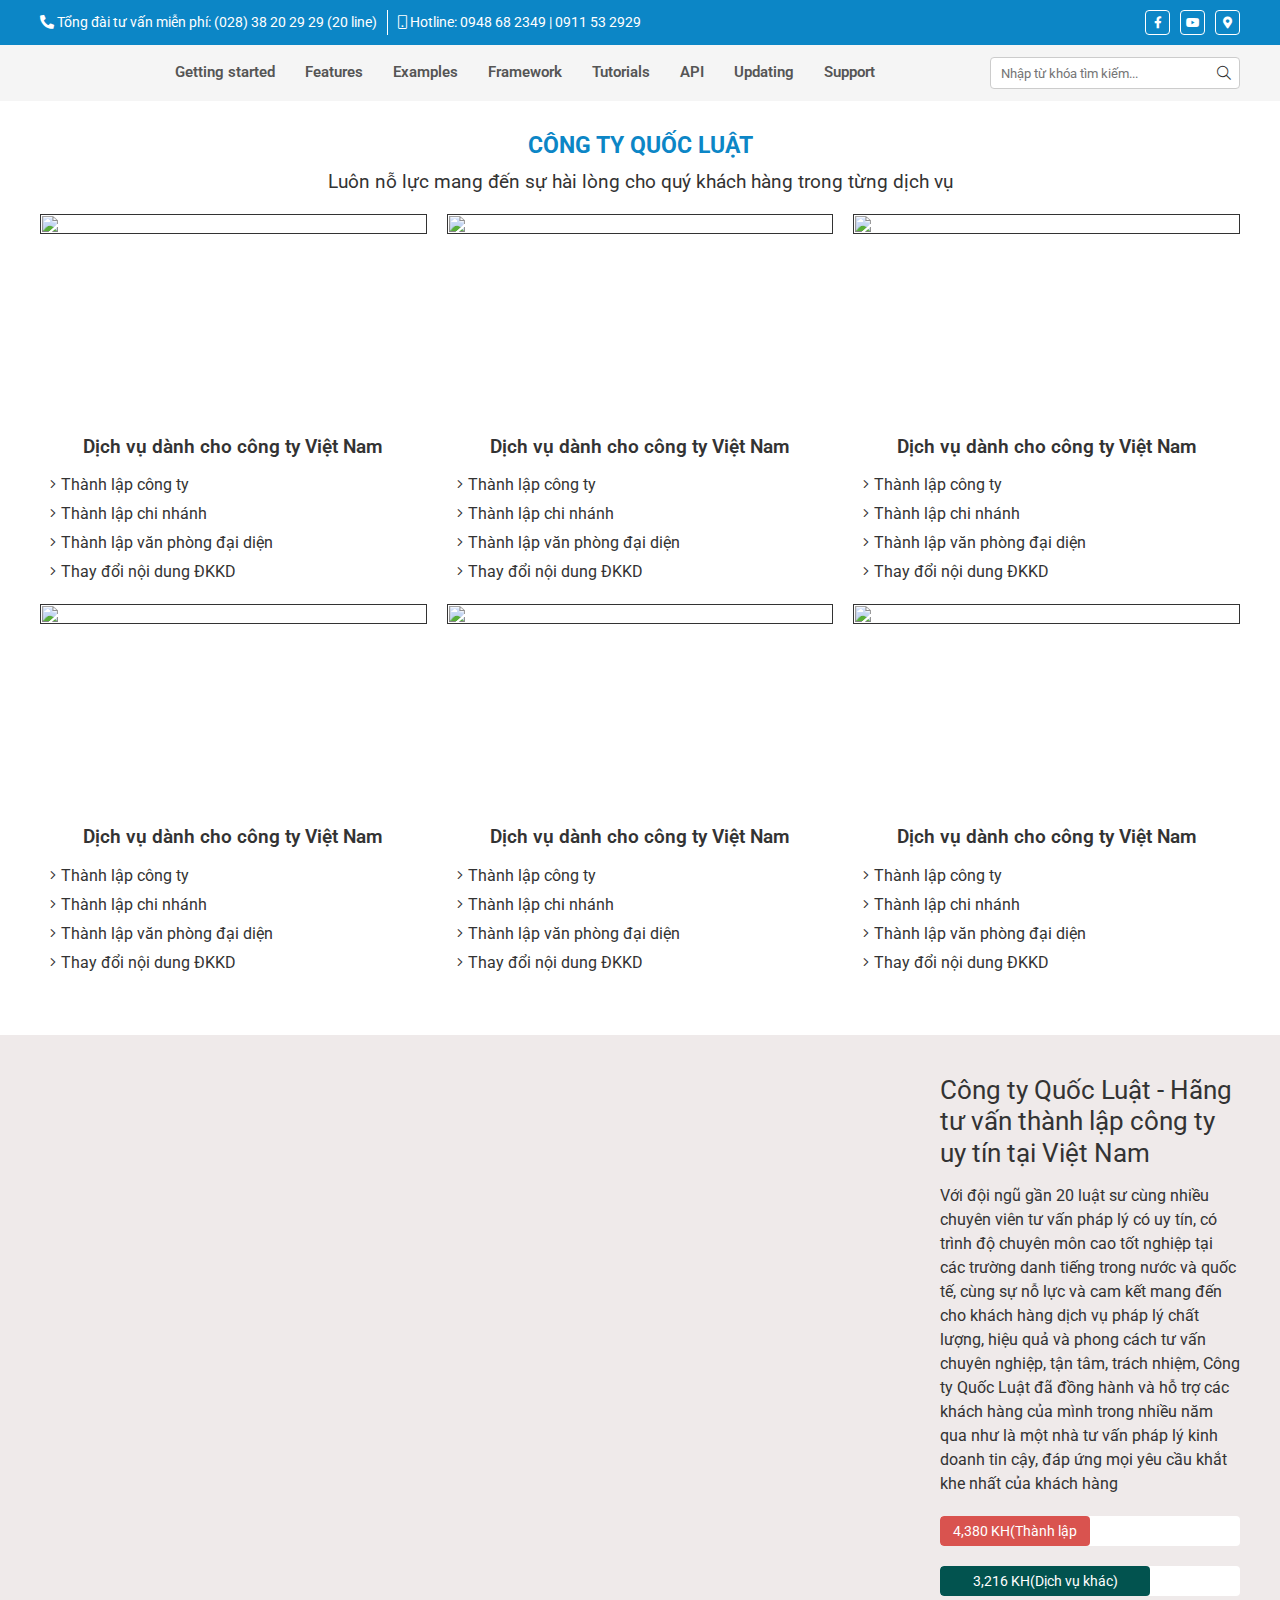
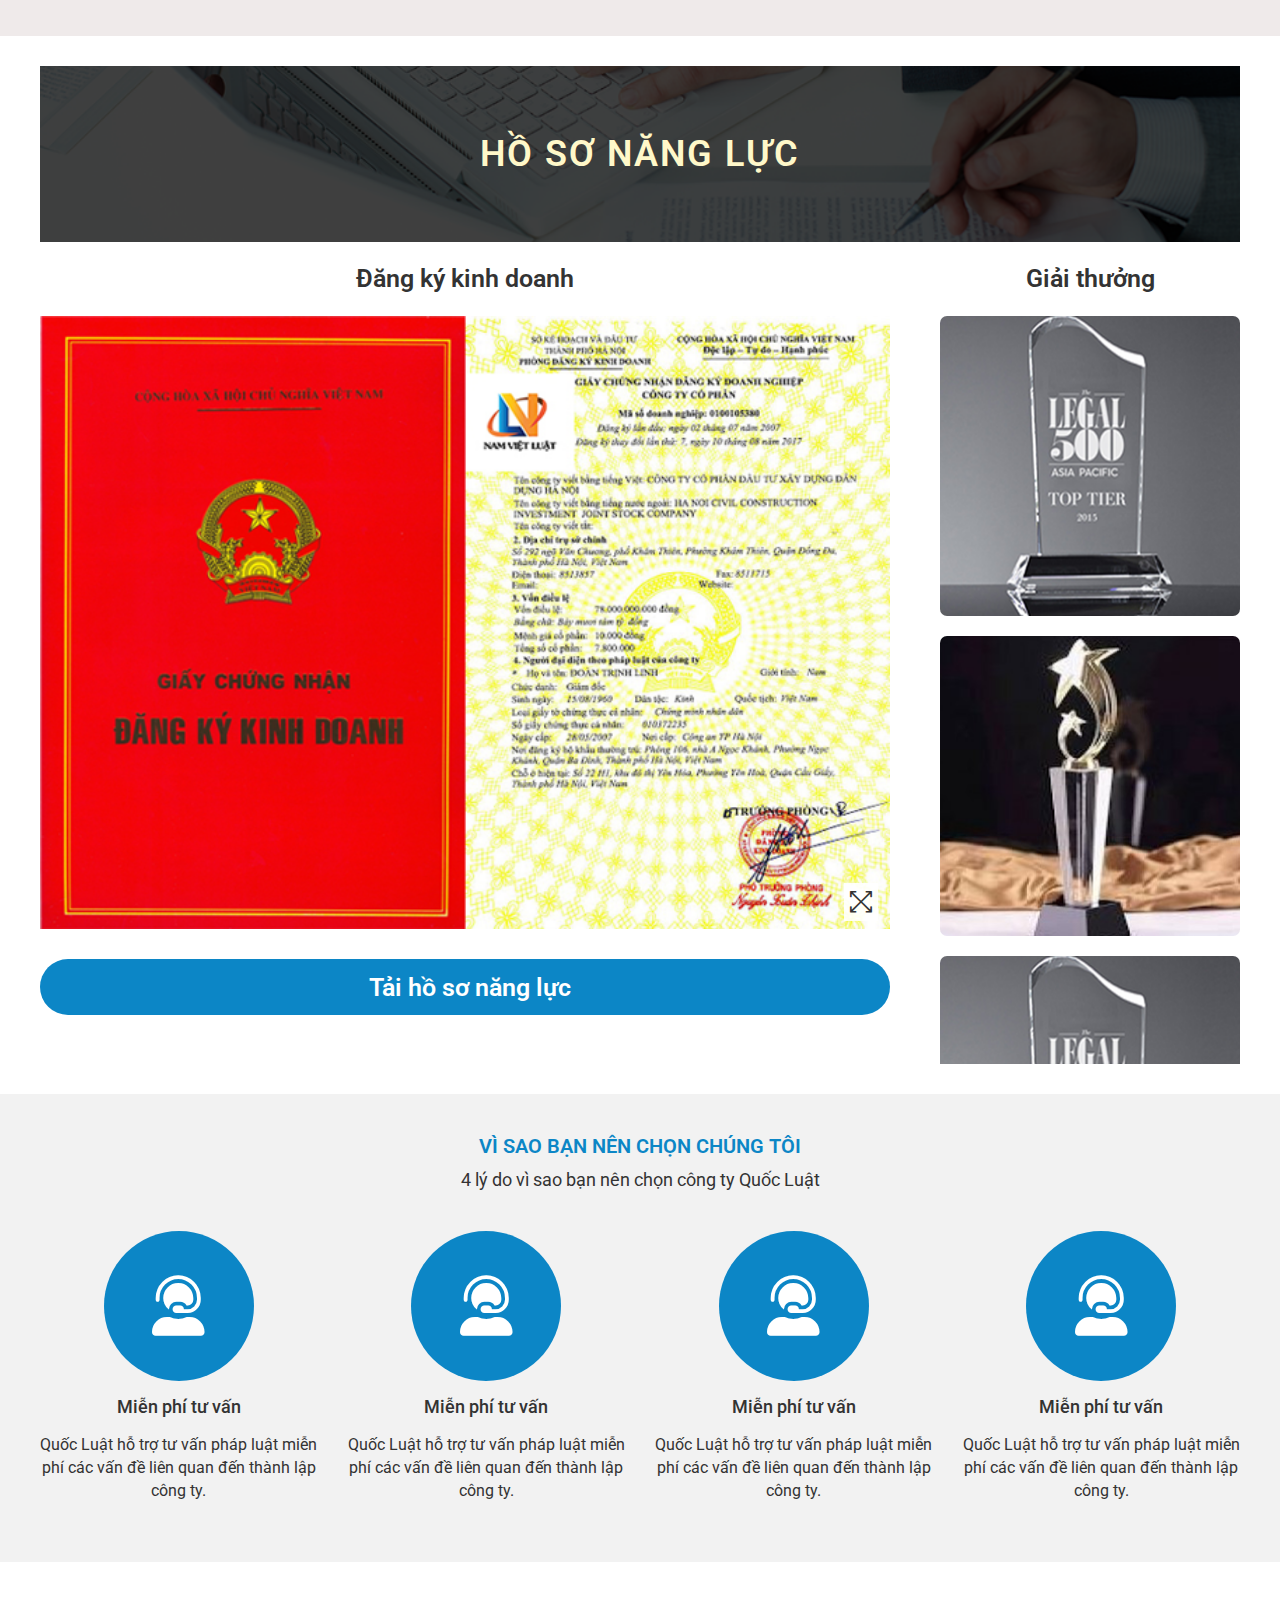
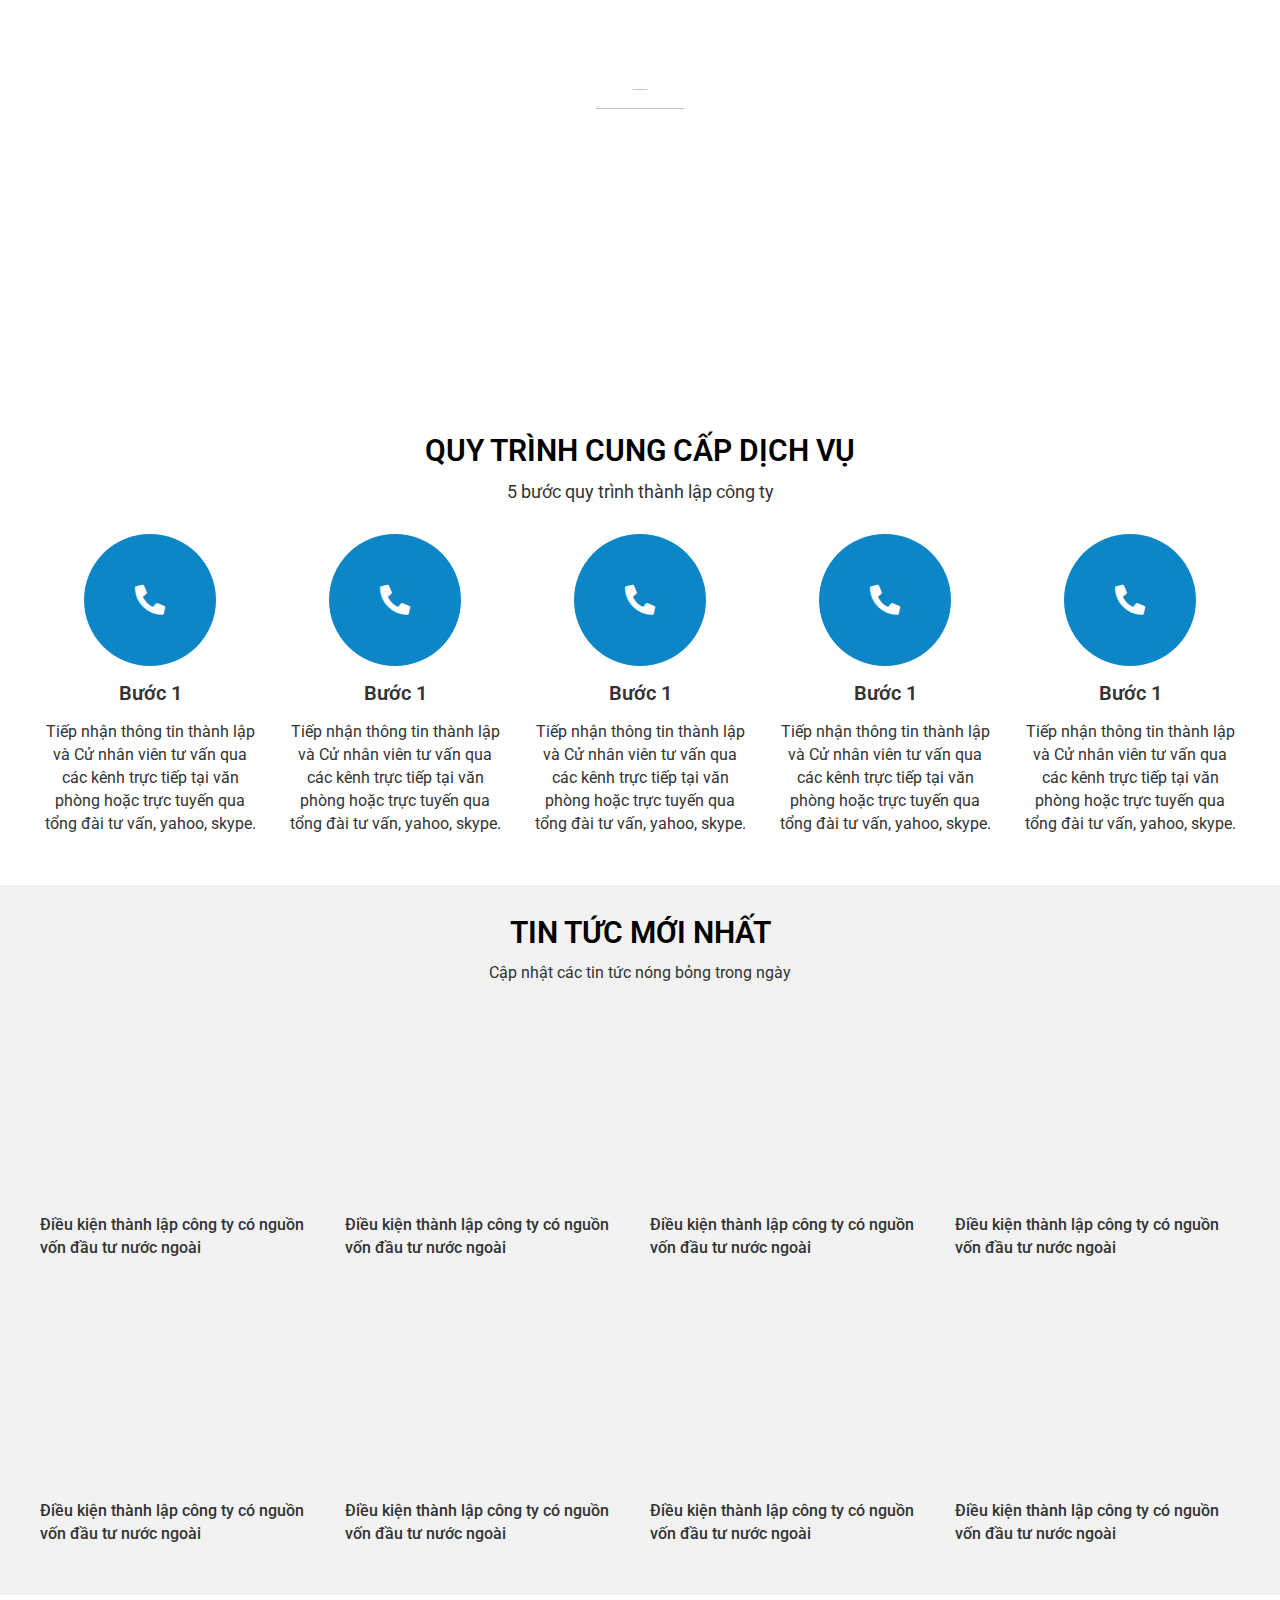
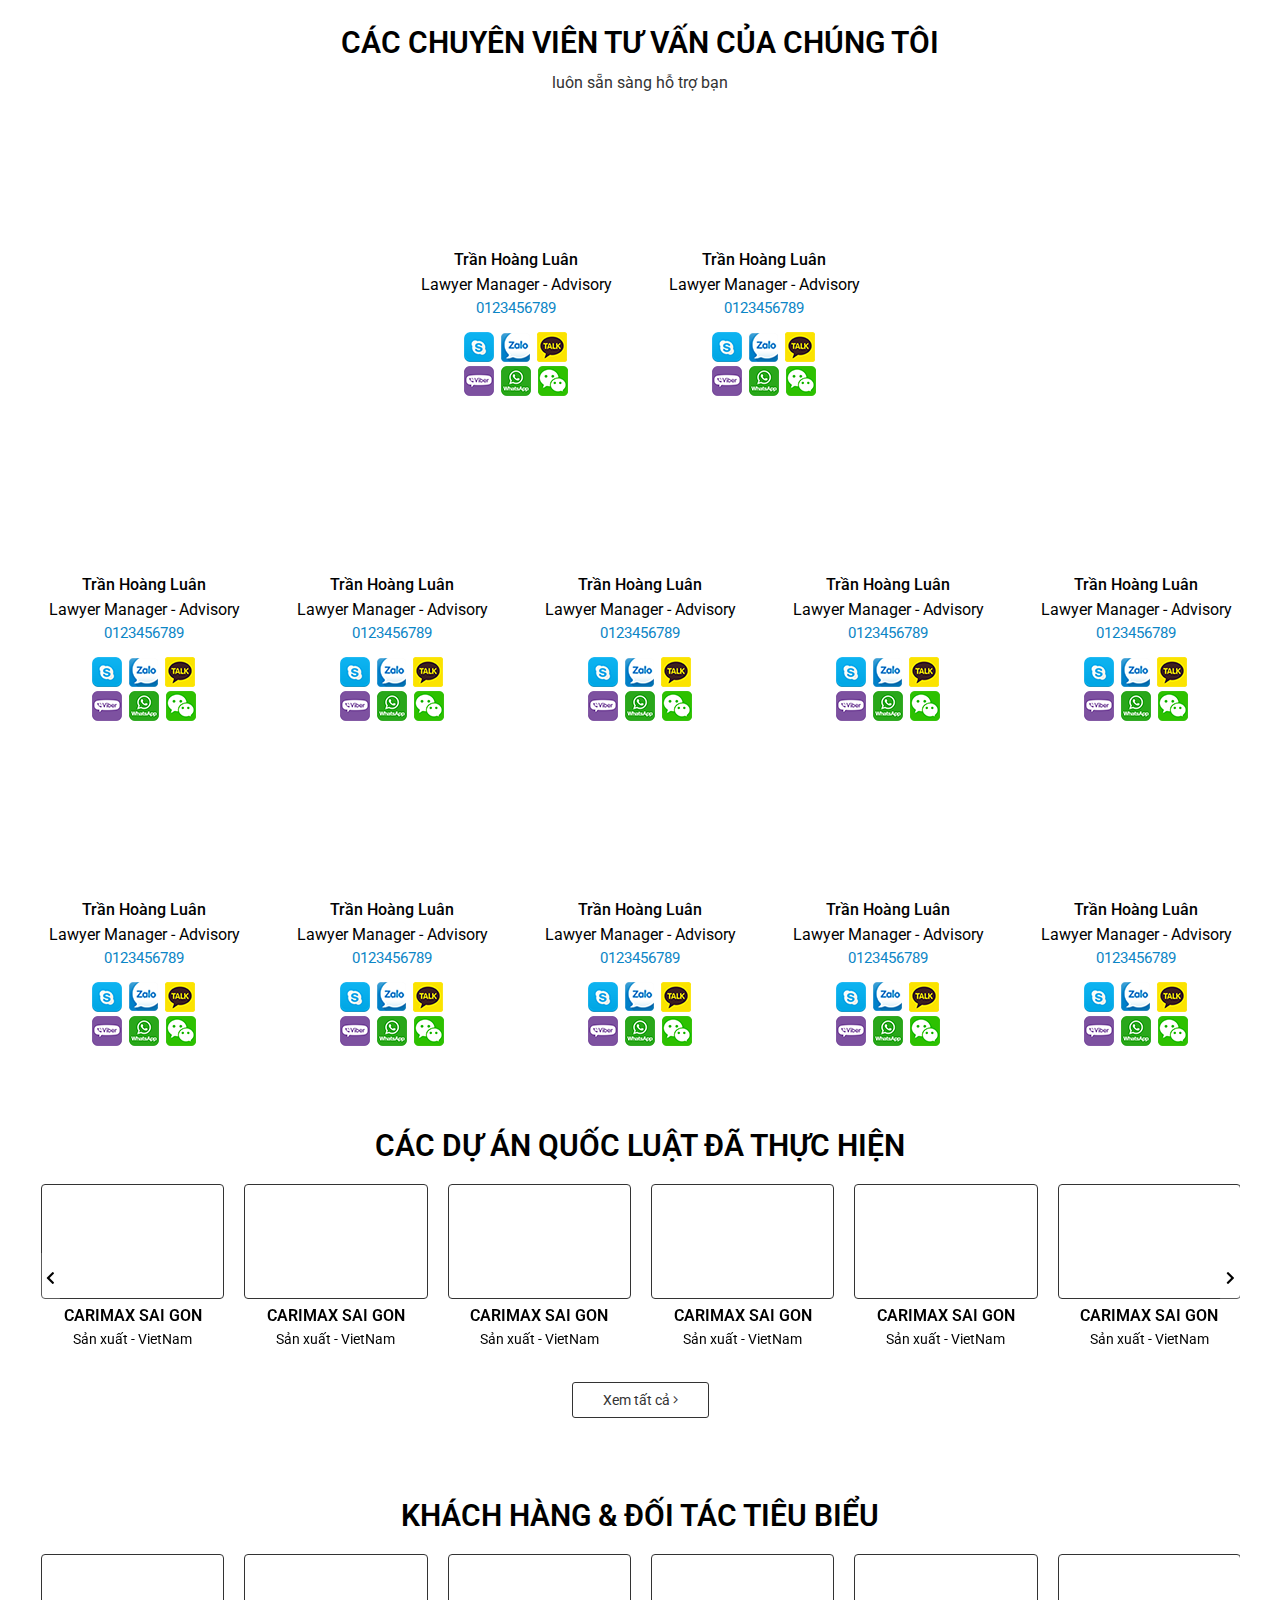
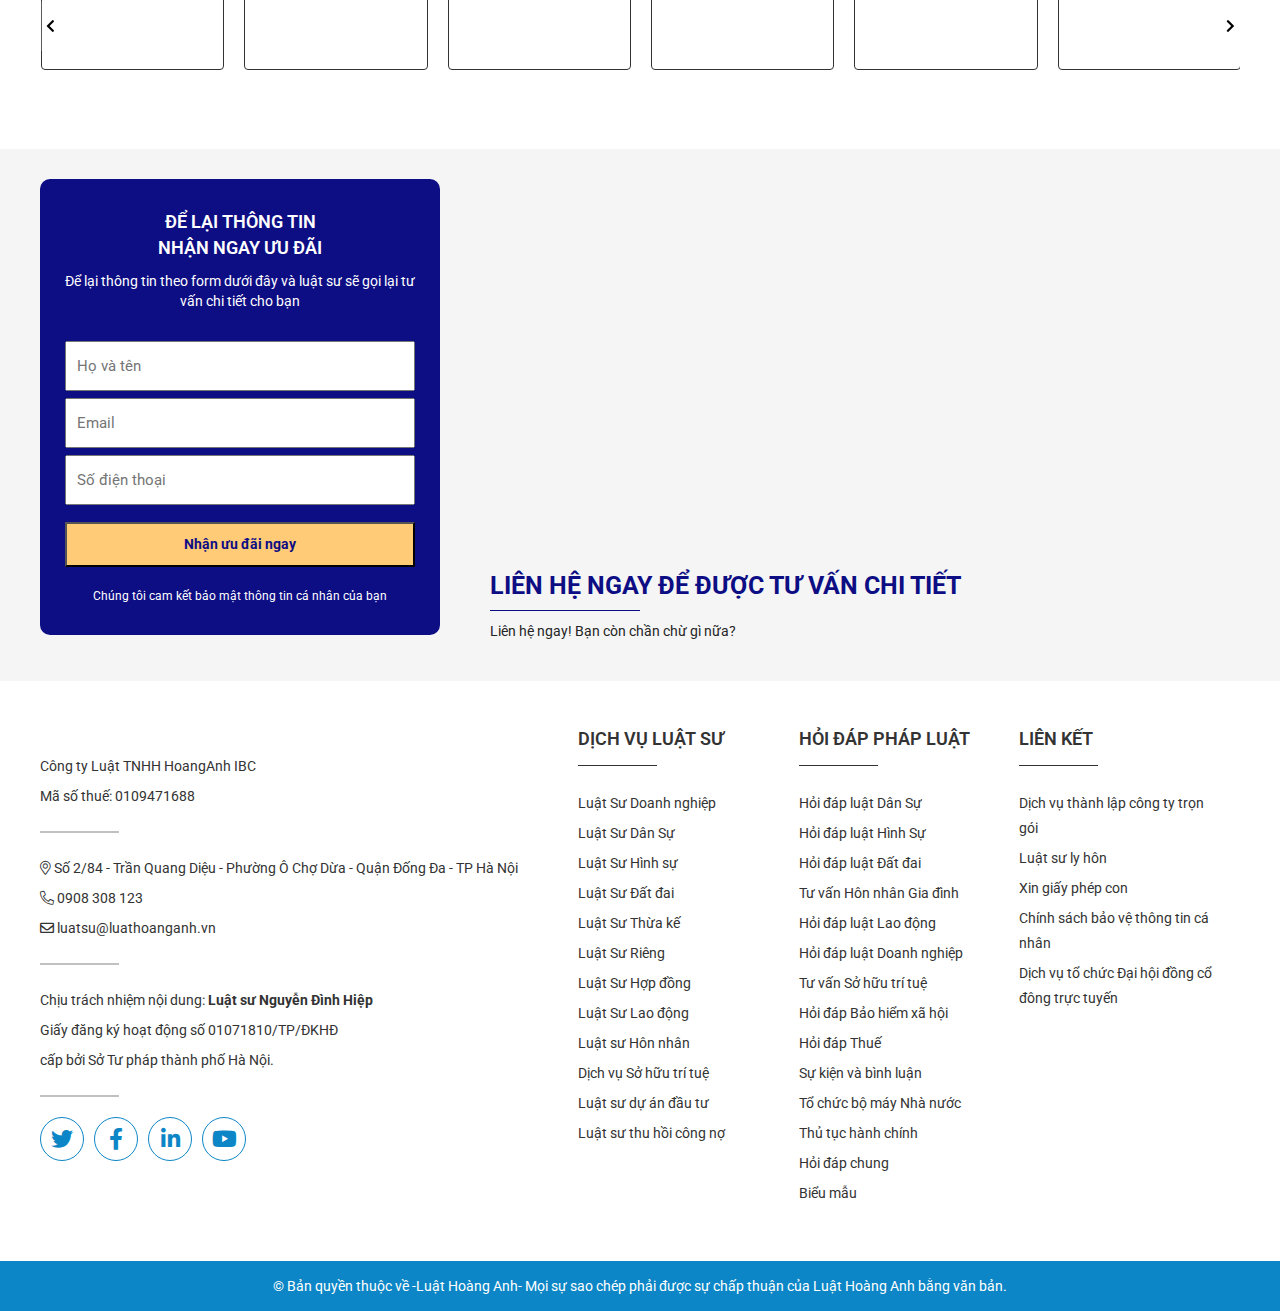
==== commit 07e67f00: "done" ====
--- a/01-TrangChu.html
+++ b/01-TrangChu.html
@@ -1,1966 +1,1726 @@
 ﻿<!DOCTYPE html>
 <html>
-  <head>
-    <title>Trang chủ</title>
-    <meta charset="utf-8" />
-    <meta name="MobileOptimized" content="device-width" />
-    <meta
-      content="width=device-width, initial-scale=1.0, maximum-scale=1.0, user-scalable=0"
-      name="viewport"
-    />
-    <!--CSS-->
-    <link rel="preconnect" href="https://fonts.googleapis.com" />
-    <link rel="preconnect" href="https://fonts.gstatic.com" crossorigin />
-    <link
-      href="https://fonts.googleapis.com/css2?family=Roboto:ital,wght@0,100;0,300;0,400;0,500;0,700;0,900;1,100;1,300;1,400;1,500;1,700;1,900&display=swap"
-      rel="stylesheet"
-    />
-    <link href="bootstrap/bootstrap.css" rel="stylesheet" />
-    <link href="css/animate.css" rel="stylesheet" />
-    <link href="css/font/fontawesome-all.css" rel="stylesheet" />
-    <link href="js/Owl2/owl.carousel.css" rel="stylesheet" />
-    <link href="css/style.css" rel="stylesheet" />
-    <link href="css/css_rwd.css" rel="stylesheet" />
 
-    <style>
-      :root {
-        --fontSize: 14px;
-        --lineHeight: 24px;
-        --colorMain: #333;
-        --colorMainHover: #0c86c6;
-        --commonTop_background: #0c86c6;
-        --commonTop_colorText: #fff;
-        --widthWrp: 1200px;
-        --header_background: #f5f5f5;
+<head>
+  <title>Trang chủ</title>
+  <meta charset="utf-8" />
+  <meta name="MobileOptimized" content="device-width" />
+  <meta content="width=device-width, initial-scale=1.0, maximum-scale=1.0, user-scalable=0" name="viewport" />
+  <!--CSS-->
+  <link rel="preconnect" href="https://fonts.googleapis.com" />
+  <link rel="preconnect" href="https://fonts.gstatic.com" crossorigin />
+  <link
+    href="https://fonts.googleapis.com/css2?family=Roboto:ital,wght@0,100;0,300;0,400;0,500;0,700;0,900;1,100;1,300;1,400;1,500;1,700;1,900&display=swap"
+    rel="stylesheet" />
+  <link rel="stylesheet" href="css/config.css">
+  <link href="bootstrap/bootstrap.css" rel="stylesheet" />
+  <link href="css/animate.css" rel="stylesheet" />
+  <link href="css/font/fontawesome-all.css" rel="stylesheet" />
+  <link href="js/Owl2/owl.carousel.css" rel="stylesheet" />
+  <link href="css/style.css" rel="stylesheet" />
+  <link href="css/css_rwd.css" rel="stylesheet" />
 
-        --body_fontfamily: "Roboto", serif;
-        --body_background: #fff;
-        --body_maxWidth: 1300px;
+</head>
 
-        --menuMain_color: #555;
-        --menuMain_hover: #eee;
-        --menuMain_borderColor: #3e59ad;
-
-        --slideBanner_colorDot: #0c86c6;
-
-        --service_background: transparent;
-        --service_titleModule_color: #0c86c6;
-        --service_titleModule_fontSize: 23px;
-        --service_description_fontSize: 19px;
-        --service_item_name_fontSize: 19px;
-        --service_otherName_name_fontSize: 16px;
-
-        --about_right_background: #efeaea;
-        --about_titleModule_fontSize: 26px;
-        --about_description_fontSize: 16px;
-        --about_description_lineheight: 24px;
-
-        --profile_background: transparent;
-        --profile_title_background: url(../pic/bgHSNL.png) center no-repeat;
-        --profile_title_color: rgb(255, 248, 201);
-        --profile_title_fontSize: 36px;
-
-        --whyus_background: #f2f2f2;
-        --whyus_titleModule_color: #0c86c6;
-        --whyus_titleModule_fontSize: 20px;
-        --whyus_desciprtion_fontSize: 18px;
-        --whyus_desciprtion_lineheight: 23px;
-        --whyus_item_icon_background: #0c86c6;
-        --whyus_item_icon_color: #fff;
-        --whyus_item_icon_fontSize: 60px;
-        --whyus_item_name_fontSize: 18px;
-        --whyus_item_cont_fontSize: 16px;
-        --whyus_item_cont_lineHeight: 23px;
-
-        --customerReview_background: url(https://quocluat.vn/photos/background/bg-slider-1.jpg);
-        --customerReview_titleModule_color: #fff;
-        --customerReview_titleModule_fontSize: 20px;
-        --customerReview_description_color: #fff;
-        --customerReview_description_fontSize: 16px;
-        --customerReview_description_lineHeight: 23px;
-        --customerReview_image_width: 120px;
-        --customerReview_content_fontSize: 18px;
-        --customerReview_content_lineHeight: 30px;
-        --customerReview_content_color: #fff;
-        --customerReview_nameCustomer_fontSize: 18px;
-        --customerReview_nameCustomer_color: #fff;
-
-        --procedure_background: transparent;
-        --procedure_titleModule_color: #000;
-        --procedure_titleModule_fontSize: 30px;
-        --procedure_description_fontSize: 18px;
-        --procedure_description_lineHeight: 25px;
-        --procedure_icon_width: 60%;
-        --procedure_icon_background: #0c86c6;
-        --procedure_icon_color: #fff;
-        --procedure_icon_fontSize: 30px;
-        --procedure_step_fontSize: 20px;
-        --procedure_content_fontSize: 16px;
-        --procedure_content_lineHeight: 23px;
-
-        --newsHome_background: #f2f2f2;
-        --newsHome_titleModule_color: #000;
-        --newsHome_titleModule_fontSize: 30px;
-        --newsHome_description_fontSize: 16px;
-        --newsHome_description_lineHeight: 23px;
-        --newsHome_item_name_fontSize: 16px;
-        --newsHome_item_name_lineHeight: 23px;
-
-        --staff_background: transparent;
-        --staff_titleModule_color: #000;
-        --staff_titleModule_fontSize: 30px;
-        --staff_description_fontSize: 16px;
-        --staff_description_lineHeight: 23px;
-        --staff_photo_width: 200px;
-        --staff_name_fontSize: 16px;
-        --staff_name_lineHeight: 23px;
-        --staff_name_color: #000;
-        --staff_position_fontSize: 16px;
-        --staff_position_lineHeight: 23px;
-        --staff_position_color: #000;
-        --staff_hotline_fontSize: 15px;
-        --staff_hotline_lineHeight: 20px;
-        --staff_hotline_color: #0c86c6;
-
-        --project_background: #fff;
-        --project_image_borderColor: #333;
-        --project_name_fontSize: 16px;
-        --project_name_lineHeight: 23px;
-        --project_name_color: #000;
-        --project_typeService_fontSize: 14px;
-        --project_typeService_lineHeight: 18px;
-        --project_typeService_color: #000;
-
-        --customer_background: #fff;
-        --customer_image_borderColor: #333;
-        --customer_titleModule_color: #000;
-        --customer_titleModule_fontSize: 30px;
-        --customer_image_borderColor: #333;
-
-        --contact_background: #f5f5f5;
-        --contact_left_background: rgb(13, 13, 132);
-        --contact_left_title_fontSize: 18px;
-        --contact_left_title_color: #fff;
-        --contact_left_title_lineHeight: 26px;
-        --contact_left_des_fontSize: 14px;
-        --contact_left_des_color: #fff;
-        --contact_left_des_lineHeight: 20px;
-        --contact_left_button_fontSize: 14px;
-        --contact_left_button_lineHeight: 20px;
-        --contact_left_button_background: rgb(255, 203, 119);
-        --contact_left_button_color: rgb(13, 13, 132);
-        --contact_left_textLast_fontSize: 12px;
-        --contact_left_textLast_lineHeight: 18px;
-        --contact_left_textLast_color: #fff;
-        --contact_right_title_fontSize: 25px;
-        --contact_right_title_lineHeight: 30px;
-        --contact_right_title_color: rgb(13, 13, 132);
-        --contact_right_title_border_color: rgb(13, 13, 132);
-        --contact_right_title_border_width: 150px;
-        --contact_right_des_fontSize: 14px;
-        --contact_right_des_lineHeight: 20px;
-        --contact_right_des_color: rgb(36, 36, 36);
-
-        --footer_background: #fff;
-        --footer_color: #333;
-        --footer_nameCate_fontSize: 18px;
-        --footer_nameCate_color: #333;
-        --footer_right_fontSize: 14px;
-        --footer_right_color: #333;
-        --footer_right_lineHeight: 25px;
-
-        --copyright_background: #0c86c6;
-        --copyright_color: #fff;
-        --copyright_fontSize: 14px;
-        --copyright_lineHeight: 20px;
-
-        --container_menuCate_width: 340px;
-        --container_menuCate_background: transparent;
-        --container_menuCate_borderColor: #f5f5f5;
-        --container_menuCate_fontSize: 14px;
-        --container_menuCate_lineHeight: 20px;
-        --container_menuCate_active_background: #f5f5f5;
-        --container_menuCate_active_color: #333;
-
-        --container_contentMain_titleContent_color: #333;
-        --container_contentMain_titleContent_fontSize: 30px;
-        --container_contentMain_titleContent_lineHeight: 35px;
-
-        --container_tableOfContents_borderColor: #f5f5f5;
-        --container_tableOfContents_title_color: #000;
-        --container_tableOfContents_title_fontSize: 14px;
-        --container_tableOfContents_title_lineHeight: 20px;
-        --container_tableOfContents_list_text_color: #000;
-        --container_tableOfContents_list_text_fontSize: 14px;
-        --container_tableOfContents_list_text_lineHeight: 23px;
-      }
-    </style>
-  </head>
-
-  <body>
-    <!--Phần này chỉ hiển ở trang chủ-->
-    <h1 style="display: none">Tên website</h1>
-    <div id="commonTop">
-      <div class="wrp">
-        <div class="left">
-          <span
-            ><i class="fas fa-phone-alt"></i> Tổng đài tư vấn miễn phí: (028) 38
-            20 29 29 (20 line)</span
-          >
-          <span
-            ><i class="fal fa-mobile"></i> Hotline: 0948 68 2349 | 0911 53
-            2929</span
-          >
-        </div>
-        <div class="right">
-          <ul class="social">
-            <li>
-              <a href="" title=""><i class="fab fa-facebook-f"></i></a>
-            </li>
-            <li>
-              <a href="" title=""><i class="fab fa-youtube"></i></a>
-            </li>
-            <li>
-              <a href="" title=""><i class="fas fa-map-marker-alt"></i></a>
-            </li>
-          </ul>
-        </div>
+<body>
+  <!--Phần này chỉ hiển ở trang chủ-->
+  <h1 style="display: none">Tên website</h1>
+  <div id="commonTop">
+    <div class="wrp">
+      <div class="left">
+        <span><i class="fas fa-phone-alt"></i> Tổng đài tư vấn miễn phí: (028) 38
+          20 29 29 (20 line)</span>
+        <span><i class="fal fa-mobile"></i> Hotline: 0948 68 2349 | 0911 53
+          2929</span>
+      </div>
+      <div class="right">
+        <ul class="social">
+          <li>
+            <a href="" title=""><i class="fab fa-facebook-f"></i></a>
+          </li>
+          <li>
+            <a href="" title=""><i class="fab fa-youtube"></i></a>
+          </li>
+          <li>
+            <a href="" title=""><i class="fas fa-map-marker-alt"></i></a>
+          </li>
+        </ul>
       </div>
     </div>
-    <header>
-      <div class="wrp">
-        <a href="/" class="logo" title="">
-          <span class="icon">
-            <img
-              src="https://luathoanganh.vn/cong-ty-luat/pic/logo.png"
-              alt=""
-              loading="lazy"
-            />
-          </span>
-        </a>
-        <nav id="menu">
-          <ul class="menuMain">
-            <li><a class="active" href="">Getting started</a></li>
-            <li><a href="">Features</a></li>
-            <li><a href="">Examples</a></li>
-            <li><a href="">Framework</a></li>
-            <li><a href="">Tutorials</a></li>
-            <li><a href="">API</a></li>
-            <li><a href="">Updating</a></li>
-            <li><a href="">Support</a></li>
-          </ul>
-        </nav>
-        <div class="searchForm">
-          <input type="search" placeholder="Nhập từ khóa tìm kiếm..." />
-          <a href="" title="" class="btnSearch"
-            ><i class="fal fa-search"></i
-          ></a>
-        </div>
-      </div>
-    </header>
-    <section id="slideBanner" class="commonSlideBanner owl-carousel">
-      <a href="" title="" class="commonBanner">
-        <img
-          src="https://quocluat.vn/photos/sliders/quocluat-5-720.jpg"
-          alt=""
-          loading="lazy"
-        />
+  </div>
+  <header>
+    <div class="wrp">
+      <a href="/" class="logo" title="">
+        <span class="icon">
+          <img src="https://luathoanganh.vn/cong-ty-luat/pic/logo.png" alt="" loading="lazy" />
+        </span>
       </a>
-      <a href="" title="" class="commonBanner">
-        <img
-          src="https://quocluat.vn/photos/sliders/quocluat-7-720.jpg"
-          alt=""
-          loading="lazy"
-        />
-      </a>
-      <a href="" title="" class="commonBanner">
-        <img
-          src="https://quocluat.vn/photos/sliders/quocluat-8-720.jpg"
-          alt=""
-          loading="lazy"
-        />
-      </a>
-    </section>
-    <section id="service">
-      <div class="wrp">
-        <h2 class="titleModule">CÔNG TY QUỐC LUẬT</h2>
-        <div class="description">
-          Luôn nỗ lực mang đến sự hài lòng cho quý khách hàng trong từng dịch vụ
-        </div>
-        <div class="parent">
-          <div class="group">
-            <div class="item">
-              <a href="" title="">
-                <img
-                  src="https://quocluat.vn/photos/shortcut/dv1.jpg"
-                  alt=""
-                  loading="lazy"
-                  class="imageRatio"
-                  style="--ratio: 374/208"
-                />
-              </a>
-              <h3 class="name">
-                <a href="" title=""> Dịch vụ dành cho công ty Việt Nam </a>
-              </h3>
-            </div>
-            <ul class="otherName">
+      <nav id="menu">
+        <ul class="menuMain">
+          <li><a class="active" href="">Getting started</a></li>
+          <li>
+            <a href="">Features</a>
+            <span class="openSub">
+              <i class="far fa-angle-down"></i>
+            </span>
+            <ul>
               <li>
-                <h4>
-                  <a href="" title="">
-                    <i class="fal fa-angle-right"></i> Thành lập công ty</a
-                  >
-                </h4>
+                <a href="" title="" class="active"><i class="fal fa-newspaper"></i> Overview</a>
               </li>
               <li>
-                <h4>
-                  <a href="" title="">
-                    <i class="fal fa-angle-right"></i> Thành lập chi nhánh</a
-                  >
-                </h4>
+                <span><i class="far fa-folder"></i>Basics</span>
+                <ul>
+                  <li>
+                    <a href="" title=""><i class="fal fa-newspaper"></i> Overview</a>
+                  </li>
+                  <li>
+                    <a href="" title=""><i class="fal fa-newspaper"></i> Overview</a>
+                  </li>
+                  <li>
+                    <a href="" title=""><i class="fal fa-newspaper"></i> Overview</a>
+                  </li>
+                </ul>
               </li>
               <li>
-                <h4>
-                  <a href="" title="">
-                    <i class="fal fa-angle-right"></i> Thành lập văn phòng đại
-                    diện</a
-                  >
-                </h4>
+                <span><i class="far fa-folder"></i>Basics</span>
+                <ul>
+                  <li>
+                    <a href="" title=""><i class="fal fa-newspaper"></i> Quick start</a>
+                  </li>
+                  <li>
+                    <a href="" title=""><i class="fal fa-newspaper"></i> Predefined builds</a>
+                  </li>
+                  <li>
+                    <a href="" title=""><i class="fal fa-newspaper"></i> Customized installation</a>
+                  </li>
+                  <li>
+                    <a href="" title=""><i class="fal fa-newspaper"></i> Configuration</a>
+                  </li>
+                  <li>
+                    <a href="" title=""><i class="fal fa-newspaper"></i> Editor’s lifecycle</a>
+                  </li>
+                  <li>
+                    <a href="" title=""><i class="fal fa-newspaper"></i> Getting and setting data</a>
+                  </li>
+                  <li>
+                    <a href="" title=""><i class="fal fa-newspaper"></i> API and events</a>
+                  </li>
+                  <li>
+                    <a href="" title=""><i class="fal fa-newspaper"></i> Extending features</a>
+                  </li>
+                  <li>
+                    <span><i class="far fa-folder"></i>Basics</span>
+                    <ul>
+                      <li>
+                        <a href="" title=""><i class="fal fa-newspaper"></i> Quick start</a>
+                      </li>
+                      <li>
+                        <a href="" title=""><i class="fal fa-newspaper"></i> Predefined builds</a>
+                      </li>
+                      <li>
+                        <a href="" title=""><i class="fal fa-newspaper"></i> Customized
+                          installation</a>
+                      </li>
+                      <li>
+                        <a href="" title=""><i class="fal fa-newspaper"></i> Configuration</a>
+                      </li>
+                      <li>
+                        <a href="" title=""><i class="fal fa-newspaper"></i> Editor’s lifecycle</a>
+                      </li>
+                      <li>
+                        <a href="" title=""><i class="fal fa-newspaper"></i> Getting and setting
+                          data</a>
+                      </li>
+                      <li>
+                        <a href="" title=""><i class="fal fa-newspaper"></i> API and events</a>
+                      </li>
+                      <li>
+                        <a href="" title=""><i class="fal fa-newspaper"></i> Extending features</a>
+                      </li>
+                    </ul>
+                  </li>
+                </ul>
               </li>
               <li>
-                <h4>
-                  <a href="" title="">
-                    <i class="fal fa-angle-right"></i> Thay đổi nội dung ĐKKD</a
-                  >
-                </h4>
+                <span><i class="far fa-folder"></i>Basics</span>
+                <ul>
+                  <li>
+                    <a href="" title=""><i class="fal fa-newspaper"></i> Quick start</a>
+                  </li>
+                  <li>
+                    <a href="" title=""><i class="fal fa-newspaper"></i> Predefined builds</a>
+                  </li>
+                  <li>
+                    <a href="" title=""><i class="fal fa-newspaper"></i> Customized installation</a>
+                  </li>
+                  <li>
+                    <a href="" title=""><i class="fal fa-newspaper"></i> Configuration</a>
+                  </li>
+                  <li>
+                    <a href="" title=""><i class="fal fa-newspaper"></i> Editor’s lifecycle</a>
+                  </li>
+                  <li>
+                    <a href="" title=""><i class="fal fa-newspaper"></i> Getting and setting data</a>
+                  </li>
+                  <li>
+                    <a href="" title=""><i class="fal fa-newspaper"></i> API and events</a>
+                  </li>
+                  <li>
+                    <a href="" title=""><i class="fal fa-newspaper"></i> Extending features</a>
+                  </li>
+                  <li>
+                    <span><i class="far fa-folder"></i>Basics</span>
+                    <ul>
+                      <li>
+                        <a href="" title=""><i class="fal fa-newspaper"></i> Quick start</a>
+                      </li>
+                      <li>
+                        <a href="" title=""><i class="fal fa-newspaper"></i> Predefined builds</a>
+                      </li>
+                      <li>
+                        <a href="" title=""><i class="fal fa-newspaper"></i> Customized
+                          installation</a>
+                      </li>
+                      <li>
+                        <a href="" title=""><i class="fal fa-newspaper"></i> Configuration</a>
+                      </li>
+                      <li>
+                        <a href="" title=""><i class="fal fa-newspaper"></i> Editor’s lifecycle</a>
+                      </li>
+                      <li>
+                        <a href="" title=""><i class="fal fa-newspaper"></i> Getting and setting
+                          data</a>
+                      </li>
+                      <li>
+                        <a href="" title=""><i class="fal fa-newspaper"></i> API and events</a>
+                      </li>
+                      <li>
+                        <a href="" title=""><i class="fal fa-newspaper"></i> Extending features</a>
+                      </li>
+                    </ul>
+                  </li>
+                </ul>
+              </li>
+              <li>
+                <span><i class="far fa-folder"></i>Basics</span>
+                <ul>
+                  <li>
+                    <a href="" title=""><i class="fal fa-newspaper"></i> Quick start</a>
+                  </li>
+                  <li>
+                    <a href="" title=""><i class="fal fa-newspaper"></i> Predefined builds</a>
+                  </li>
+                  <li>
+                    <a href="" title=""><i class="fal fa-newspaper"></i> Customized installation</a>
+                  </li>
+                  <li>
+                    <a href="" title=""><i class="fal fa-newspaper"></i> Configuration</a>
+                  </li>
+                  <li>
+                    <a href="" title=""><i class="fal fa-newspaper"></i> Editor’s lifecycle</a>
+                  </li>
+                  <li>
+                    <a href="" title=""><i class="fal fa-newspaper"></i> Getting and setting data</a>
+                  </li>
+                  <li>
+                    <a href="" title=""><i class="fal fa-newspaper"></i> API and events</a>
+                  </li>
+                  <li>
+                    <a href="" title=""><i class="fal fa-newspaper"></i> Extending features</a>
+                  </li>
+                  <li>
+                    <span><i class="far fa-folder"></i>Basics</span>
+                    <ul>
+                      <li>
+                        <a href="" title=""><i class="fal fa-newspaper"></i> Quick start</a>
+                      </li>
+                      <li>
+                        <a href="" title=""><i class="fal fa-newspaper"></i> Predefined builds</a>
+                      </li>
+                      <li>
+                        <a href="" title=""><i class="fal fa-newspaper"></i> Customized
+                          installation</a>
+                      </li>
+                      <li>
+                        <a href="" title=""><i class="fal fa-newspaper"></i> Configuration</a>
+                      </li>
+                      <li>
+                        <a href="" title=""><i class="fal fa-newspaper"></i> Editor’s lifecycle</a>
+                      </li>
+                      <li>
+                        <a href="" title=""><i class="fal fa-newspaper"></i> Getting and setting
+                          data</a>
+                      </li>
+                      <li>
+                        <a href="" title=""><i class="fal fa-newspaper"></i> API and events</a>
+                      </li>
+                      <li>
+                        <a href="" title=""><i class="fal fa-newspaper"></i> Extending features</a>
+                      </li>
+                    </ul>
+                  </li>
+                </ul>
+              </li>
+              <li>
+                <span><i class="far fa-folder"></i>Basics</span>
+                <ul>
+                  <li>
+                    <a href="" title=""><i class="fal fa-newspaper"></i> Overview</a>
+                  </li>
+                  <li>
+                    <a href="" title=""><i class="fal fa-newspaper"></i> Overview</a>
+                  </li>
+                  <li>
+                    <span><i class="far fa-folder"></i>Basics</span>
+                    <ul>
+                      <li>
+                        <a href="" title=""><i class="fal fa-newspaper"></i> Overview</a>
+                      </li>
+                      <li>
+                        <a href="" title=""><i class="fal fa-newspaper"></i> Overview</a>
+                      </li>
+                      <li>
+                        <a href="" title=""><i class="fal fa-newspaper"></i> Overview</a>
+                      </li>
+                    </ul>
+                  </li>
+                </ul>
               </li>
             </ul>
-          </div>
-          <div class="group">
-            <div class="item">
-              <a href="" title="">
-                <img
-                  src="https://quocluat.vn/photos/shortcut/dv1.jpg"
-                  alt=""
-                  loading="lazy"
-                  class="imageRatio"
-                  style="--ratio: 374/208"
-                />
-              </a>
-              <h3 class="name">
-                <a href="" title=""> Dịch vụ dành cho công ty Việt Nam </a>
-              </h3>
-            </div>
-            <ul class="otherName">
-              <li>
-                <h4>
-                  <a href="" title="">
-                    <i class="fal fa-angle-right"></i> Thành lập công ty</a
-                  >
-                </h4>
-              </li>
-              <li>
-                <h4>
-                  <a href="" title="">
-                    <i class="fal fa-angle-right"></i> Thành lập chi nhánh</a
-                  >
-                </h4>
-              </li>
-              <li>
-                <h4>
-                  <a href="" title="">
-                    <i class="fal fa-angle-right"></i> Thành lập văn phòng đại
-                    diện</a
-                  >
-                </h4>
-              </li>
-              <li>
-                <h4>
-                  <a href="" title="">
-                    <i class="fal fa-angle-right"></i> Thay đổi nội dung ĐKKD</a
-                  >
-                </h4>
-              </li>
-            </ul>
-          </div>
-          <div class="group">
-            <div class="item">
-              <a href="" title="">
-                <img
-                  src="https://quocluat.vn/photos/shortcut/dv1.jpg"
-                  alt=""
-                  loading="lazy"
-                  class="imageRatio"
-                  style="--ratio: 374/208"
-                />
-              </a>
-              <h3 class="name">
-                <a href="" title=""> Dịch vụ dành cho công ty Việt Nam </a>
-              </h3>
-            </div>
-            <ul class="otherName">
-              <li>
-                <h4>
-                  <a href="" title="">
-                    <i class="fal fa-angle-right"></i> Thành lập công ty</a
-                  >
-                </h4>
-              </li>
-              <li>
-                <h4>
-                  <a href="" title="">
-                    <i class="fal fa-angle-right"></i> Thành lập chi nhánh</a
-                  >
-                </h4>
-              </li>
-              <li>
-                <h4>
-                  <a href="" title="">
-                    <i class="fal fa-angle-right"></i> Thành lập văn phòng đại
-                    diện</a
-                  >
-                </h4>
-              </li>
-              <li>
-                <h4>
-                  <a href="" title="">
-                    <i class="fal fa-angle-right"></i> Thay đổi nội dung ĐKKD</a
-                  >
-                </h4>
-              </li>
-            </ul>
-          </div>
-          <div class="group">
-            <div class="item">
-              <a href="" title="">
-                <img
-                  src="https://quocluat.vn/photos/shortcut/dv1.jpg"
-                  alt=""
-                  loading="lazy"
-                  class="imageRatio"
-                  style="--ratio: 374/208"
-                />
-              </a>
-              <h3 class="name">
-                <a href="" title=""> Dịch vụ dành cho công ty Việt Nam </a>
-              </h3>
-            </div>
-            <ul class="otherName">
-              <li>
-                <h4>
-                  <a href="" title="">
-                    <i class="fal fa-angle-right"></i> Thành lập công ty</a
-                  >
-                </h4>
-              </li>
-              <li>
-                <h4>
-                  <a href="" title="">
-                    <i class="fal fa-angle-right"></i> Thành lập chi nhánh</a
-                  >
-                </h4>
-              </li>
-              <li>
-                <h4>
-                  <a href="" title="">
-                    <i class="fal fa-angle-right"></i> Thành lập văn phòng đại
-                    diện</a
-                  >
-                </h4>
-              </li>
-              <li>
-                <h4>
-                  <a href="" title="">
-                    <i class="fal fa-angle-right"></i> Thay đổi nội dung ĐKKD</a
-                  >
-                </h4>
-              </li>
-            </ul>
-          </div>
-          <div class="group">
-            <div class="item">
-              <a href="" title="">
-                <img
-                  src="https://quocluat.vn/photos/shortcut/dv1.jpg"
-                  alt=""
-                  loading="lazy"
-                  class="imageRatio"
-                  style="--ratio: 374/208"
-                />
-              </a>
-              <h3 class="name">
-                <a href="" title=""> Dịch vụ dành cho công ty Việt Nam </a>
-              </h3>
-            </div>
-            <ul class="otherName">
-              <li>
-                <h4>
-                  <a href="" title="">
-                    <i class="fal fa-angle-right"></i> Thành lập công ty</a
-                  >
-                </h4>
-              </li>
-              <li>
-                <h4>
-                  <a href="" title="">
-                    <i class="fal fa-angle-right"></i> Thành lập chi nhánh</a
-                  >
-                </h4>
-              </li>
-              <li>
-                <h4>
-                  <a href="" title="">
-                    <i class="fal fa-angle-right"></i> Thành lập văn phòng đại
-                    diện</a
-                  >
-                </h4>
-              </li>
-              <li>
-                <h4>
-                  <a href="" title="">
-                    <i class="fal fa-angle-right"></i> Thay đổi nội dung ĐKKD</a
-                  >
-                </h4>
-              </li>
-            </ul>
-          </div>
-          <div class="group">
-            <div class="item">
-              <a href="" title="">
-                <img
-                  src="https://quocluat.vn/photos/shortcut/dv1.jpg"
-                  alt=""
-                  loading="lazy"
-                  class="imageRatio"
-                  style="--ratio: 374/208"
-                />
-              </a>
-              <h3 class="name">
-                <a href="" title=""> Dịch vụ dành cho công ty Việt Nam </a>
-              </h3>
-            </div>
-            <ul class="otherName">
-              <li>
-                <h4>
-                  <a href="" title="">
-                    <i class="fal fa-angle-right"></i> Thành lập công ty</a
-                  >
-                </h4>
-              </li>
-              <li>
-                <h4>
-                  <a href="" title="">
-                    <i class="fal fa-angle-right"></i> Thành lập chi nhánh</a
-                  >
-                </h4>
-              </li>
-              <li>
-                <h4>
-                  <a href="" title="">
-                    <i class="fal fa-angle-right"></i> Thành lập văn phòng đại
-                    diện</a
-                  >
-                </h4>
-              </li>
-              <li>
-                <h4>
-                  <a href="" title="">
-                    <i class="fal fa-angle-right"></i> Thay đổi nội dung ĐKKD</a
-                  >
-                </h4>
-              </li>
-            </ul>
-          </div>
-        </div>
-      </div>
-    </section>
-    <section id="about">
-      <div class="left">
-        <div class="iframe youtube">
-          <iframe
-            src="https://www.youtube.com/embed/XCaui2-V2oY?si=ig8lEfZJYb0DXdmE"
-            title="YouTube video player"
-            frameborder="0"
-            allow="accelerometer; autoplay; clipboard-write; encrypted-media; gyroscope; picture-in-picture; web-share"
-            allowfullscreen
-          ></iframe>
-        </div>
-      </div>
-      <div class="right">
-        <h2 class="titleModule">
-          Công ty Quốc Luật - Hãng tư vấn thành lập công ty uy tín tại Việt Nam
-        </h2>
-        <div class="description">
-          Với đội ngũ gần 20 luật sư cùng nhiều chuyên viên tư vấn pháp lý có uy
-          tín, có trình độ chuyên môn cao tốt nghiệp tại các trường danh tiếng
-          trong nước và quốc tế, cùng sự nỗ lực và cam kết mang đến cho khách
-          hàng dịch vụ pháp lý chất lượng, hiệu quả và phong cách tư vấn chuyên
-          nghiệp, tận tâm, trách nhiệm, Công ty Quốc Luật đã đồng hành và hỗ trợ
-          các khách hàng của mình trong nhiều năm qua như là một nhà tư vấn pháp
-          lý kinh doanh tin cậy, đáp ứng mọi yêu cầu khắt khe nhất của khách
-          hàng
-        </div>
-        <div class="progressBar">
-          <span
-            style="
+          </li>
+          <li><a href="">Examples</a></li>
+          <li><a href="">Framework</a></li>
+          <li><a href="">Tutorials</a></li>
+          <li><a href="">API</a></li>
+          <li><a href="">Updating</a></li>
+          <li><a href="">Support</a></li>
+        </ul>
+      </nav>
+      <div class="searchForm">
+        <input type="search" placeholder="Nhập từ khóa tìm kiếm..." />
+        <a href="" title="" class="btnSearch"><i class="fal fa-search"></i></a>
+      </div>
+      <a href="javascript://" class="openList">
+        <hr />
+        <hr />
+        <hr />
+      </a>
+      <div id="overlay"></div>
+    </div>
+  </header>
+  <section id="slideBanner" class="commonSlideBanner owl-carousel">
+    <a href="" title="" class="commonBanner">
+      <img src="https://quocluat.vn/photos/sliders/quocluat-5-720.jpg" alt="" loading="lazy" />
+    </a>
+    <a href="" title="" class="commonBanner">
+      <img src="https://quocluat.vn/photos/sliders/quocluat-7-720.jpg" alt="" loading="lazy" />
+    </a>
+    <a href="" title="" class="commonBanner">
+      <img src="https://quocluat.vn/photos/sliders/quocluat-8-720.jpg" alt="" loading="lazy" />
+    </a>
+  </section>
+  <section id="service">
+    <div class="wrp">
+      <h2 class="titleModule">CÔNG TY QUỐC LUẬT</h2>
+      <div class="description">
+        Luôn nỗ lực mang đến sự hài lòng cho quý khách hàng trong từng dịch vụ
+      </div>
+      <div class="parent">
+        <div class="group">
+          <div class="item">
+            <a href="" title="">
+              <img src="https://quocluat.vn/photos/shortcut/dv1.jpg" alt="" loading="lazy" class="imageRatio"
+                style="--ratio: 374/208" />
+            </a>
+            <h3 class="name">
+              <a href="" title=""> Dịch vụ dành cho công ty Việt Nam </a>
+            </h3>
+          </div>
+          <ul class="otherName">
+            <li>
+              <h4>
+                <a href="" title="">
+                  <i class="fal fa-angle-right"></i> Thành lập công ty</a>
+              </h4>
+            </li>
+            <li>
+              <h4>
+                <a href="" title="">
+                  <i class="fal fa-angle-right"></i> Thành lập chi nhánh</a>
+              </h4>
+            </li>
+            <li>
+              <h4>
+                <a href="" title="">
+                  <i class="fal fa-angle-right"></i> Thành lập văn phòng đại
+                  diện</a>
+              </h4>
+            </li>
+            <li>
+              <h4>
+                <a href="" title="">
+                  <i class="fal fa-angle-right"></i> Thay đổi nội dung ĐKKD</a>
+              </h4>
+            </li>
+          </ul>
+        </div>
+        <div class="group">
+          <div class="item">
+            <a href="" title="">
+              <img src="https://quocluat.vn/photos/shortcut/dv1.jpg" alt="" loading="lazy" class="imageRatio"
+                style="--ratio: 374/208" />
+            </a>
+            <h3 class="name">
+              <a href="" title=""> Dịch vụ dành cho công ty Việt Nam </a>
+            </h3>
+          </div>
+          <ul class="otherName">
+            <li>
+              <h4>
+                <a href="" title="">
+                  <i class="fal fa-angle-right"></i> Thành lập công ty</a>
+              </h4>
+            </li>
+            <li>
+              <h4>
+                <a href="" title="">
+                  <i class="fal fa-angle-right"></i> Thành lập chi nhánh</a>
+              </h4>
+            </li>
+            <li>
+              <h4>
+                <a href="" title="">
+                  <i class="fal fa-angle-right"></i> Thành lập văn phòng đại
+                  diện</a>
+              </h4>
+            </li>
+            <li>
+              <h4>
+                <a href="" title="">
+                  <i class="fal fa-angle-right"></i> Thay đổi nội dung ĐKKD</a>
+              </h4>
+            </li>
+          </ul>
+        </div>
+        <div class="group">
+          <div class="item">
+            <a href="" title="">
+              <img src="https://quocluat.vn/photos/shortcut/dv1.jpg" alt="" loading="lazy" class="imageRatio"
+                style="--ratio: 374/208" />
+            </a>
+            <h3 class="name">
+              <a href="" title=""> Dịch vụ dành cho công ty Việt Nam </a>
+            </h3>
+          </div>
+          <ul class="otherName">
+            <li>
+              <h4>
+                <a href="" title="">
+                  <i class="fal fa-angle-right"></i> Thành lập công ty</a>
+              </h4>
+            </li>
+            <li>
+              <h4>
+                <a href="" title="">
+                  <i class="fal fa-angle-right"></i> Thành lập chi nhánh</a>
+              </h4>
+            </li>
+            <li>
+              <h4>
+                <a href="" title="">
+                  <i class="fal fa-angle-right"></i> Thành lập văn phòng đại
+                  diện</a>
+              </h4>
+            </li>
+            <li>
+              <h4>
+                <a href="" title="">
+                  <i class="fal fa-angle-right"></i> Thay đổi nội dung ĐKKD</a>
+              </h4>
+            </li>
+          </ul>
+        </div>
+        <div class="group">
+          <div class="item">
+            <a href="" title="">
+              <img src="https://quocluat.vn/photos/shortcut/dv1.jpg" alt="" loading="lazy" class="imageRatio"
+                style="--ratio: 374/208" />
+            </a>
+            <h3 class="name">
+              <a href="" title=""> Dịch vụ dành cho công ty Việt Nam </a>
+            </h3>
+          </div>
+          <ul class="otherName">
+            <li>
+              <h4>
+                <a href="" title="">
+                  <i class="fal fa-angle-right"></i> Thành lập công ty</a>
+              </h4>
+            </li>
+            <li>
+              <h4>
+                <a href="" title="">
+                  <i class="fal fa-angle-right"></i> Thành lập chi nhánh</a>
+              </h4>
+            </li>
+            <li>
+              <h4>
+                <a href="" title="">
+                  <i class="fal fa-angle-right"></i> Thành lập văn phòng đại
+                  diện</a>
+              </h4>
+            </li>
+            <li>
+              <h4>
+                <a href="" title="">
+                  <i class="fal fa-angle-right"></i> Thay đổi nội dung ĐKKD</a>
+              </h4>
+            </li>
+          </ul>
+        </div>
+        <div class="group">
+          <div class="item">
+            <a href="" title="">
+              <img src="https://quocluat.vn/photos/shortcut/dv1.jpg" alt="" loading="lazy" class="imageRatio"
+                style="--ratio: 374/208" />
+            </a>
+            <h3 class="name">
+              <a href="" title=""> Dịch vụ dành cho công ty Việt Nam </a>
+            </h3>
+          </div>
+          <ul class="otherName">
+            <li>
+              <h4>
+                <a href="" title="">
+                  <i class="fal fa-angle-right"></i> Thành lập công ty</a>
+              </h4>
+            </li>
+            <li>
+              <h4>
+                <a href="" title="">
+                  <i class="fal fa-angle-right"></i> Thành lập chi nhánh</a>
+              </h4>
+            </li>
+            <li>
+              <h4>
+                <a href="" title="">
+                  <i class="fal fa-angle-right"></i> Thành lập văn phòng đại
+                  diện</a>
+              </h4>
+            </li>
+            <li>
+              <h4>
+                <a href="" title="">
+                  <i class="fal fa-angle-right"></i> Thay đổi nội dung ĐKKD</a>
+              </h4>
+            </li>
+          </ul>
+        </div>
+        <div class="group">
+          <div class="item">
+            <a href="" title="">
+              <img src="https://quocluat.vn/photos/shortcut/dv1.jpg" alt="" loading="lazy" class="imageRatio"
+                style="--ratio: 374/208" />
+            </a>
+            <h3 class="name">
+              <a href="" title=""> Dịch vụ dành cho công ty Việt Nam </a>
+            </h3>
+          </div>
+          <ul class="otherName">
+            <li>
+              <h4>
+                <a href="" title="">
+                  <i class="fal fa-angle-right"></i> Thành lập công ty</a>
+              </h4>
+            </li>
+            <li>
+              <h4>
+                <a href="" title="">
+                  <i class="fal fa-angle-right"></i> Thành lập chi nhánh</a>
+              </h4>
+            </li>
+            <li>
+              <h4>
+                <a href="" title="">
+                  <i class="fal fa-angle-right"></i> Thành lập văn phòng đại
+                  diện</a>
+              </h4>
+            </li>
+            <li>
+              <h4>
+                <a href="" title="">
+                  <i class="fal fa-angle-right"></i> Thay đổi nội dung ĐKKD</a>
+              </h4>
+            </li>
+          </ul>
+        </div>
+      </div>
+    </div>
+  </section>
+  <section id="about">
+    <div class="left">
+      <div class="iframe youtube">
+        <iframe src="https://www.youtube.com/embed/XCaui2-V2oY?si=ig8lEfZJYb0DXdmE" title="YouTube video player"
+          frameborder="0"
+          allow="accelerometer; autoplay; clipboard-write; encrypted-media; gyroscope; picture-in-picture; web-share"
+          allowfullscreen></iframe>
+      </div>
+    </div>
+    <div class="right">
+      <h2 class="titleModule">
+        Công ty Quốc Luật - Hãng tư vấn thành lập công ty uy tín tại Việt Nam
+      </h2>
+      <div class="description">
+        Với đội ngũ gần 20 luật sư cùng nhiều chuyên viên tư vấn pháp lý có uy
+        tín, có trình độ chuyên môn cao tốt nghiệp tại các trường danh tiếng
+        trong nước và quốc tế, cùng sự nỗ lực và cam kết mang đến cho khách
+        hàng dịch vụ pháp lý chất lượng, hiệu quả và phong cách tư vấn chuyên
+        nghiệp, tận tâm, trách nhiệm, Công ty Quốc Luật đã đồng hành và hỗ trợ
+        các khách hàng của mình trong nhiều năm qua như là một nhà tư vấn pháp
+        lý kinh doanh tin cậy, đáp ứng mọi yêu cầu khắt khe nhất của khách
+        hàng
+      </div>
+      <div class="progressBar">
+        <span style="
               --percent: 50%;
               --backgroundBar: rgb(217, 83, 79);
               --colorBar: #fff;
-            "
-            >4,380 KH(Thành lập công ty)</span
-          >
-        </div>
-        <div class="progressBar">
-          <span
-            style="
+            ">4,380 KH(Thành lập công ty)</span>
+      </div>
+      <div class="progressBar">
+        <span style="
               --percent: 70%;
               --backgroundBar: rgb(2, 83, 79);
               --colorBar: #fff;
-            "
-            >3,216 KH(Dịch vụ khác)</span
-          >
-        </div>
-      </div>
-    </section>
-    <section id="profile">
-      <div class="wrp">
-        <p class="title wow fadeInDown">Hồ sơ năng lực</p>
-        <div class="content">
-          <div class="left wow fadeInLeft">
-            <p class="name">Đăng ký kinh doanh</p>
+            ">3,216 KH(Dịch vụ khác)</span>
+      </div>
+    </div>
+  </section>
+  <section id="profile">
+    <div class="wrp">
+      <p class="title wow fadeInDown">Hồ sơ năng lực</p>
+      <div class="content">
+        <div class="left wow fadeInLeft">
+          <p class="name">Đăng ký kinh doanh</p>
+          <div class="group">
+            <img src="./pic/p2.png" loading="lazy" alt="" class="imageRegis" />
+            <a href="./pic/p2.png" class="btnExpand" data-lightbox="roadtrip">
+              <i class="fal fa-expand-arrows"></i>
+            </a>
+          </div>
+          <a href="#" title="Tải hồ sơ năng lực" class="btnDownloadProfile">
+            <span class="text">Tải hồ sơ năng lực</span>
+          </a>
+        </div>
+        <div class="right wow fadeInRight">
+          <div>
+            <p class="name">Giải thưởng</p>
             <div class="group">
-              <img
-                src="./pic/p2.png"
-                loading="lazy"
-                alt=""
-                class="imageRegis"
-              />
-              <a href="./pic/p2.png" class="btnExpand" data-lightbox="roadtrip">
-                <i class="fal fa-expand-arrows"></i>
-              </a>
-            </div>
-            <a href="#" title="Tải hồ sơ năng lực" class="btnDownloadProfile">
-              <span class="icon">
-                <img src="./pic/iconFile.png" loading="lazy" />
-              </span>
-              <span class="text">Tải hồ sơ năng lực</span>
-            </a>
-          </div>
-          <div class="right wow fadeInRight">
-            <div>
-              <p class="name">Giải thưởng</p>
-              <div class="group">
-                <div class="wImage">
-                  <a href="" title="" class="image cover">
-                    <img src="./pic/p3.png" loading="lazy" alt="" />
-                  </a>
-                </div>
-                <div class="wImage">
-                  <a href="" title="" class="image cover">
-                    <img src="./pic/p4.png" loading="lazy" alt="" />
-                  </a>
-                </div>
-                <div class="wImage">
-                  <a href="" title="" class="image cover">
-                    <img src="./pic/p3.png" loading="lazy" alt="" />
-                  </a>
-                </div>
+              <div class="wImage">
+                <a href="" title="" class="image cover">
+                  <img src="./pic/p3.png" loading="lazy" alt="" />
+                </a>
               </div>
-            </div>
-          </div>
-        </div>
-      </div>
-    </section>
-    <section id="whyus">
-      <div class="wrp">
-        <h2 class="titleModule">VÌ SAO BẠN NÊN CHỌN CHÚNG TÔI</h2>
-        <div class="description">
-          4 lý do vì sao bạn nên chọn công ty Quốc Luật
-        </div>
-        <div class="group">
-          <div class="item">
-            <div class="icon">
-              <i class="fas fa-user-headset"></i>
-            </div>
-            <h3 class="name">
-              <a href="#" title="">Miễn phí tư vấn</a>
-            </h3>
-            <div class="cont">
-              Quốc Luật hỗ trợ tư vấn pháp luật miễn phí các vấn đề liên quan
-              đến thành lập công ty.
-            </div>
-          </div>
-          <div class="item">
-            <div class="icon">
-              <i class="fas fa-user-headset"></i>
-            </div>
-            <h3 class="name">
-              <a href="#" title="">Miễn phí tư vấn</a>
-            </h3>
-            <div class="cont">
-              Quốc Luật hỗ trợ tư vấn pháp luật miễn phí các vấn đề liên quan
-              đến thành lập công ty.
-            </div>
-          </div>
-          <div class="item">
-            <div class="icon">
-              <i class="fas fa-user-headset"></i>
-            </div>
-            <h3 class="name">
-              <a href="#" title="">Miễn phí tư vấn</a>
-            </h3>
-            <div class="cont">
-              Quốc Luật hỗ trợ tư vấn pháp luật miễn phí các vấn đề liên quan
-              đến thành lập công ty.
-            </div>
-          </div>
-          <div class="item">
-            <div class="icon">
-              <i class="fas fa-user-headset"></i>
-            </div>
-            <h3 class="name">
-              <a href="#" title="">Miễn phí tư vấn</a>
-            </h3>
-            <div class="cont">
-              Quốc Luật hỗ trợ tư vấn pháp luật miễn phí các vấn đề liên quan
-              đến thành lập công ty.
-            </div>
-          </div>
-        </div>
-      </div>
-    </section>
-    <section id="customerReview">
-      <div class="wrp">
-        <h2 class="titleModule">
-          Sự hài lòng của quý khách hàng chính là sự thành công của chúng tôi
-        </h2>
-        <div class="description">
-          Bấm vào đây để xem tất cả các đánh giá của khách hàng đã sử dụng dịch
-          vụ tại Quốc Luật
-        </div>
-        <div class="group owl-carousel">
-          <div class="item">
-            <div class="image">
-              <img
-                src="https://quocluat.vn/photos/feedbacks/Chi%20Linh.jpg"
-                alt=""
-                loading="lazy"
-                class="imageRatio"
-                style="--ratio: 100/100"
-              />
-            </div>
-            <div class="content">
-              Quốc Luật làm việc rất nhiệt tình và luôn đảm bảo đúng tiến độ
-              công việc. Tôi đã và đang sử dụng nhiều dịch vụ tại đây. Thật tốt
-              khi được hợp tác với Quốc Luật!
-            </div>
-            <div class="nameCustomer">
-              Chị Linh - Công ty TNHH LENA-AMULTIPLY
-            </div>
-          </div>
-          <div class="item">
-            <div class="image">
-              <img
-                src="https://quocluat.vn/photos/feedbacks/Chi%20Linh.jpg"
-                alt=""
-                loading="lazy"
-                class="imageRatio"
-                style="--ratio: 100/100"
-              />
-            </div>
-            <div class="content">
-              Quốc Luật làm việc rất nhiệt tình và luôn đảm bảo đúng tiến độ
-              công việc. Tôi đã và đang sử dụng nhiều dịch vụ tại đây. Thật tốt
-              khi được hợp tác với Quốc Luật!
-            </div>
-            <div class="nameCustomer">
-              Chị Linh - Công ty TNHH LENA-AMULTIPLY
-            </div>
-          </div>
-          <div class="item">
-            <div class="image">
-              <img
-                src="https://quocluat.vn/photos/feedbacks/Chi%20Linh.jpg"
-                alt=""
-                loading="lazy"
-                class="imageRatio"
-                style="--ratio: 100/100"
-              />
-            </div>
-            <div class="content">
-              Quốc Luật làm việc rất nhiệt tình và luôn đảm bảo đúng tiến độ
-              công việc. Tôi đã và đang sử dụng nhiều dịch vụ tại đây. Thật tốt
-              khi được hợp tác với Quốc Luật!
-            </div>
-            <div class="nameCustomer">
-              Chị Linh - Công ty TNHH LENA-AMULTIPLY
-            </div>
-          </div>
-        </div>
-      </div>
-    </section>
-    <section id="procedure">
-      <div class="wrp">
-        <h2 class="titleModule">QUY TRÌNH CUNG CẤP DỊCH VỤ</h2>
-        <div class="description">5 bước quy trình thành lập công ty</div>
-        <div class="group">
-          <div class="item">
-            <div class="icon">
-              <i class="fas fa-phone-alt"></i>
-            </div>
-            <p class="step">Bước 1</p>
-            <h3 class="content">
-              Tiếp nhận thông tin thành lập và Cử nhân viên tư vấn qua các kênh
-              trực tiếp tại văn phòng hoặc trực tuyến qua tổng đài tư vấn,
-              yahoo, skype.
-            </h3>
-          </div>
-          <div class="item">
-            <div class="icon">
-              <i class="fas fa-phone-alt"></i>
-            </div>
-            <p class="step">Bước 1</p>
-            <h3 class="content">
-              Tiếp nhận thông tin thành lập và Cử nhân viên tư vấn qua các kênh
-              trực tiếp tại văn phòng hoặc trực tuyến qua tổng đài tư vấn,
-              yahoo, skype.
-            </h3>
-          </div>
-          <div class="item">
-            <div class="icon">
-              <i class="fas fa-phone-alt"></i>
-            </div>
-            <p class="step">Bước 1</p>
-            <h3 class="content">
-              Tiếp nhận thông tin thành lập và Cử nhân viên tư vấn qua các kênh
-              trực tiếp tại văn phòng hoặc trực tuyến qua tổng đài tư vấn,
-              yahoo, skype.
-            </h3>
-          </div>
-          <div class="item">
-            <div class="icon">
-              <i class="fas fa-phone-alt"></i>
-            </div>
-            <p class="step">Bước 1</p>
-            <h3 class="content">
-              Tiếp nhận thông tin thành lập và Cử nhân viên tư vấn qua các kênh
-              trực tiếp tại văn phòng hoặc trực tuyến qua tổng đài tư vấn,
-              yahoo, skype.
-            </h3>
-          </div>
-          <div class="item">
-            <div class="icon">
-              <i class="fas fa-phone-alt"></i>
-            </div>
-            <p class="step">Bước 1</p>
-            <h3 class="content">
-              Tiếp nhận thông tin thành lập và Cử nhân viên tư vấn qua các kênh
-              trực tiếp tại văn phòng hoặc trực tuyến qua tổng đài tư vấn,
-              yahoo, skype.
-            </h3>
-          </div>
-        </div>
-      </div>
-    </section>
-    <section id="newsHome">
-      <div class="wrp">
-        <h2 class="titleModule">TIN TỨC MỚI NHẤT</h2>
-        <div class="description">Cập nhật các tin tức nóng bỏng trong ngày</div>
-        <div class="group">
-          <div class="item">
-            <a href="" title="">
-              <img
-                src="https://quocluat.vn/photos/blog_post_2/quy-dinh-ve-muc-dong-bao-hiem-xa-hoi-2023-avt.jpg"
-                alt=""
-                loading="lazy"
-                class="imageRatio"
-                style="--ratio: 283/203"
-              />
-            </a>
-            <h2 class="name">
-              <a href="" title="">
-                Điều kiện thành lập công ty có nguồn vốn đầu tư nước ngoài
-              </a>
-            </h2>
-          </div>
-          <div class="item">
-            <a href="" title="">
-              <img
-                src="https://quocluat.vn/photos/blog_post_2/quy-dinh-ve-muc-dong-bao-hiem-xa-hoi-2023-avt.jpg"
-                alt=""
-                loading="lazy"
-                class="imageRatio"
-                style="--ratio: 283/203"
-              />
-            </a>
-            <h2 class="name">
-              <a href="" title="">
-                Điều kiện thành lập công ty có nguồn vốn đầu tư nước ngoài
-              </a>
-            </h2>
-          </div>
-          <div class="item">
-            <a href="" title="">
-              <img
-                src="https://quocluat.vn/photos/blog_post_2/quy-dinh-ve-muc-dong-bao-hiem-xa-hoi-2023-avt.jpg"
-                alt=""
-                loading="lazy"
-                class="imageRatio"
-                style="--ratio: 283/203"
-              />
-            </a>
-            <h2 class="name">
-              <a href="" title="">
-                Điều kiện thành lập công ty có nguồn vốn đầu tư nước ngoài
-              </a>
-            </h2>
-          </div>
-          <div class="item">
-            <a href="" title="">
-              <img
-                src="https://quocluat.vn/photos/blog_post_2/quy-dinh-ve-muc-dong-bao-hiem-xa-hoi-2023-avt.jpg"
-                alt=""
-                loading="lazy"
-                class="imageRatio"
-                style="--ratio: 283/203"
-              />
-            </a>
-            <h2 class="name">
-              <a href="" title="">
-                Điều kiện thành lập công ty có nguồn vốn đầu tư nước ngoài
-              </a>
-            </h2>
-          </div>
-          <div class="item">
-            <a href="" title="">
-              <img
-                src="https://quocluat.vn/photos/blog_post_2/quy-dinh-ve-muc-dong-bao-hiem-xa-hoi-2023-avt.jpg"
-                alt=""
-                loading="lazy"
-                class="imageRatio"
-                style="--ratio: 283/203"
-              />
-            </a>
-            <h2 class="name">
-              <a href="" title="">
-                Điều kiện thành lập công ty có nguồn vốn đầu tư nước ngoài
-              </a>
-            </h2>
-          </div>
-          <div class="item">
-            <a href="" title="">
-              <img
-                src="https://quocluat.vn/photos/blog_post_2/quy-dinh-ve-muc-dong-bao-hiem-xa-hoi-2023-avt.jpg"
-                alt=""
-                loading="lazy"
-                class="imageRatio"
-                style="--ratio: 283/203"
-              />
-            </a>
-            <h2 class="name">
-              <a href="" title="">
-                Điều kiện thành lập công ty có nguồn vốn đầu tư nước ngoài
-              </a>
-            </h2>
-          </div>
-          <div class="item">
-            <a href="" title="">
-              <img
-                src="https://quocluat.vn/photos/blog_post_2/quy-dinh-ve-muc-dong-bao-hiem-xa-hoi-2023-avt.jpg"
-                alt=""
-                loading="lazy"
-                class="imageRatio"
-                style="--ratio: 283/203"
-              />
-            </a>
-            <h2 class="name">
-              <a href="" title="">
-                Điều kiện thành lập công ty có nguồn vốn đầu tư nước ngoài
-              </a>
-            </h2>
-          </div>
-          <div class="item">
-            <a href="" title="">
-              <img
-                src="https://quocluat.vn/photos/blog_post_2/quy-dinh-ve-muc-dong-bao-hiem-xa-hoi-2023-avt.jpg"
-                alt=""
-                loading="lazy"
-                class="imageRatio"
-                style="--ratio: 283/203"
-              />
-            </a>
-            <h2 class="name">
-              <a href="" title="">
-                Điều kiện thành lập công ty có nguồn vốn đầu tư nước ngoài
-              </a>
-            </h2>
-          </div>
-        </div>
-      </div>
-    </section>
-    <section id="staff">
-      <div class="wrp">
-        <h2 class="titleModule">CÁC CHUYÊN VIÊN TƯ VẤN CỦA CHÚNG TÔI</h2>
-        <div class="description">luôn sẵn sàng hỗ trợ bạn</div>
-        <div class="group">
-          <div class="item">
-            <a href="" title="" class="photo">
-              <img
-                src="https://quocluat.vn/photos/chuyenvien/16.jpg"
-                alt=""
-                loading="lazy"
-                class="imageRatio"
-                style="--ratio: 100/100"
-              />
-            </a>
-            <div class="info">
-              <h4 class="name">
-                <a href="" title=""> Trần Hoàng Luân </a>
-              </h4>
-              <h3 class="position">
-                <a href="" title="">Lawyer Manager - Advisory</a>
-              </h3>
-              <a href="tel:0123456789" title="" class="hotline">0123456789</a>
-              <div class="social">
-                <a href="" title="">
-                  <img src="./css/icon/skype1.png" alt="" />
+              <div class="wImage">
+                <a href="" title="" class="image cover">
+                  <img src="./pic/p4.png" loading="lazy" alt="" />
                 </a>
-                <a href="" title="">
-                  <img src="./css/icon/zalovector2.png" alt="" />
-                </a>
-                <a href="" title="">
-                  <img src="./css/icon/kakao.png" alt="" />
-                </a>
-                <br />
-                <a href="" title="">
-                  <img src="./css/icon/viber.png" alt="" />
-                </a>
-                <a href="" title="">
-                  <img src="./css/icon/whatsapp.png" alt="" />
-                </a>
-                <a href="" title="">
-                  <img src="./css/icon/wechat1.png" alt="" />
+              </div>
+              <div class="wImage">
+                <a href="" title="" class="image cover">
+                  <img src="./pic/p3.png" loading="lazy" alt="" />
                 </a>
               </div>
             </div>
           </div>
-          <div class="item">
-            <a href="" title="" class="photo">
-              <img
-                src="https://quocluat.vn/photos/chuyenvien/16.jpg"
-                alt=""
-                loading="lazy"
-                class="imageRatio"
-                style="--ratio: 100/100"
-              />
-            </a>
-            <div class="info">
-              <h4 class="name">
-                <a href="" title=""> Trần Hoàng Luân </a>
-              </h4>
-              <h3 class="position">
-                <a href="" title="">Lawyer Manager - Advisory</a>
-              </h3>
-              <a href="tel:0123456789" title="" class="hotline">0123456789</a>
-              <div class="social">
-                <a href="" title="">
-                  <img src="./css/icon/skype1.png" alt="" />
-                </a>
-                <a href="" title="">
-                  <img src="./css/icon/zalovector2.png" alt="" />
-                </a>
-                <a href="" title="">
-                  <img src="./css/icon/kakao.png" alt="" />
-                </a>
-                <br />
-                <a href="" title="">
-                  <img src="./css/icon/viber.png" alt="" />
-                </a>
-                <a href="" title="">
-                  <img src="./css/icon/whatsapp.png" alt="" />
-                </a>
-                <a href="" title="">
-                  <img src="./css/icon/wechat1.png" alt="" />
-                </a>
-              </div>
+        </div>
+      </div>
+    </div>
+  </section>
+  <section id="whyus">
+    <div class="wrp">
+      <h2 class="titleModule">VÌ SAO BẠN NÊN CHỌN CHÚNG TÔI</h2>
+      <div class="description">
+        4 lý do vì sao bạn nên chọn công ty Quốc Luật
+      </div>
+      <div class="group">
+        <div class="item">
+          <div class="icon">
+            <i class="fas fa-user-headset"></i>
+          </div>
+          <h3 class="name">
+            <a href="#" title="">Miễn phí tư vấn</a>
+          </h3>
+          <div class="cont">
+            Quốc Luật hỗ trợ tư vấn pháp luật miễn phí các vấn đề liên quan
+            đến thành lập công ty.
+          </div>
+        </div>
+        <div class="item">
+          <div class="icon">
+            <i class="fas fa-user-headset"></i>
+          </div>
+          <h3 class="name">
+            <a href="#" title="">Miễn phí tư vấn</a>
+          </h3>
+          <div class="cont">
+            Quốc Luật hỗ trợ tư vấn pháp luật miễn phí các vấn đề liên quan
+            đến thành lập công ty.
+          </div>
+        </div>
+        <div class="item">
+          <div class="icon">
+            <i class="fas fa-user-headset"></i>
+          </div>
+          <h3 class="name">
+            <a href="#" title="">Miễn phí tư vấn</a>
+          </h3>
+          <div class="cont">
+            Quốc Luật hỗ trợ tư vấn pháp luật miễn phí các vấn đề liên quan
+            đến thành lập công ty.
+          </div>
+        </div>
+        <div class="item">
+          <div class="icon">
+            <i class="fas fa-user-headset"></i>
+          </div>
+          <h3 class="name">
+            <a href="#" title="">Miễn phí tư vấn</a>
+          </h3>
+          <div class="cont">
+            Quốc Luật hỗ trợ tư vấn pháp luật miễn phí các vấn đề liên quan
+            đến thành lập công ty.
+          </div>
+        </div>
+      </div>
+    </div>
+  </section>
+  <section id="customerReview">
+    <div class="wrp">
+      <h2 class="titleModule">
+        Sự hài lòng của quý khách hàng chính là sự thành công của chúng tôi
+      </h2>
+      <div class="description">
+        Bấm vào đây để xem tất cả các đánh giá của khách hàng đã sử dụng dịch
+        vụ tại Quốc Luật
+      </div>
+      <div class="group owl-carousel">
+        <div class="item">
+          <div class="image">
+            <img src="https://quocluat.vn/photos/feedbacks/Chi%20Linh.jpg" alt="" loading="lazy" class="imageRatio"
+              style="--ratio: 100/100" />
+          </div>
+          <div class="content">
+            Quốc Luật làm việc rất nhiệt tình và luôn đảm bảo đúng tiến độ
+            công việc. Tôi đã và đang sử dụng nhiều dịch vụ tại đây. Thật tốt
+            khi được hợp tác với Quốc Luật!
+          </div>
+          <div class="nameCustomer">
+            Chị Linh - Công ty TNHH LENA-AMULTIPLY
+          </div>
+        </div>
+        <div class="item">
+          <div class="image">
+            <img src="https://quocluat.vn/photos/feedbacks/Chi%20Linh.jpg" alt="" loading="lazy" class="imageRatio"
+              style="--ratio: 100/100" />
+          </div>
+          <div class="content">
+            Quốc Luật làm việc rất nhiệt tình và luôn đảm bảo đúng tiến độ
+            công việc. Tôi đã và đang sử dụng nhiều dịch vụ tại đây. Thật tốt
+            khi được hợp tác với Quốc Luật!
+          </div>
+          <div class="nameCustomer">
+            Chị Linh - Công ty TNHH LENA-AMULTIPLY
+          </div>
+        </div>
+        <div class="item">
+          <div class="image">
+            <img src="https://quocluat.vn/photos/feedbacks/Chi%20Linh.jpg" alt="" loading="lazy" class="imageRatio"
+              style="--ratio: 100/100" />
+          </div>
+          <div class="content">
+            Quốc Luật làm việc rất nhiệt tình và luôn đảm bảo đúng tiến độ
+            công việc. Tôi đã và đang sử dụng nhiều dịch vụ tại đây. Thật tốt
+            khi được hợp tác với Quốc Luật!
+          </div>
+          <div class="nameCustomer">
+            Chị Linh - Công ty TNHH LENA-AMULTIPLY
+          </div>
+        </div>
+      </div>
+    </div>
+  </section>
+  <section id="procedure">
+    <div class="wrp">
+      <h2 class="titleModule">QUY TRÌNH CUNG CẤP DỊCH VỤ</h2>
+      <div class="description">5 bước quy trình thành lập công ty</div>
+      <div class="group">
+        <div class="item">
+          <div class="icon">
+            <i class="fas fa-phone-alt"></i>
+          </div>
+          <p class="step">Bước 1</p>
+          <h3 class="content">
+            Tiếp nhận thông tin thành lập và Cử nhân viên tư vấn qua các kênh
+            trực tiếp tại văn phòng hoặc trực tuyến qua tổng đài tư vấn,
+            yahoo, skype.
+          </h3>
+        </div>
+        <div class="item">
+          <div class="icon">
+            <i class="fas fa-phone-alt"></i>
+          </div>
+          <p class="step">Bước 1</p>
+          <h3 class="content">
+            Tiếp nhận thông tin thành lập và Cử nhân viên tư vấn qua các kênh
+            trực tiếp tại văn phòng hoặc trực tuyến qua tổng đài tư vấn,
+            yahoo, skype.
+          </h3>
+        </div>
+        <div class="item">
+          <div class="icon">
+            <i class="fas fa-phone-alt"></i>
+          </div>
+          <p class="step">Bước 1</p>
+          <h3 class="content">
+            Tiếp nhận thông tin thành lập và Cử nhân viên tư vấn qua các kênh
+            trực tiếp tại văn phòng hoặc trực tuyến qua tổng đài tư vấn,
+            yahoo, skype.
+          </h3>
+        </div>
+        <div class="item">
+          <div class="icon">
+            <i class="fas fa-phone-alt"></i>
+          </div>
+          <p class="step">Bước 1</p>
+          <h3 class="content">
+            Tiếp nhận thông tin thành lập và Cử nhân viên tư vấn qua các kênh
+            trực tiếp tại văn phòng hoặc trực tuyến qua tổng đài tư vấn,
+            yahoo, skype.
+          </h3>
+        </div>
+        <div class="item">
+          <div class="icon">
+            <i class="fas fa-phone-alt"></i>
+          </div>
+          <p class="step">Bước 1</p>
+          <h3 class="content">
+            Tiếp nhận thông tin thành lập và Cử nhân viên tư vấn qua các kênh
+            trực tiếp tại văn phòng hoặc trực tuyến qua tổng đài tư vấn,
+            yahoo, skype.
+          </h3>
+        </div>
+      </div>
+    </div>
+  </section>
+  <section id="newsHome">
+    <div class="wrp">
+      <h2 class="titleModule">TIN TỨC MỚI NHẤT</h2>
+      <div class="description">Cập nhật các tin tức nóng bỏng trong ngày</div>
+      <div class="group">
+        <div class="item">
+          <a href="" title="">
+            <img src="https://quocluat.vn/photos/blog_post_2/quy-dinh-ve-muc-dong-bao-hiem-xa-hoi-2023-avt.jpg" alt=""
+              loading="lazy" class="imageRatio" style="--ratio: 283/203" />
+          </a>
+          <h2 class="name">
+            <a href="" title="">
+              Điều kiện thành lập công ty có nguồn vốn đầu tư nước ngoài
+            </a>
+          </h2>
+        </div>
+        <div class="item">
+          <a href="" title="">
+            <img src="https://quocluat.vn/photos/blog_post_2/quy-dinh-ve-muc-dong-bao-hiem-xa-hoi-2023-avt.jpg" alt=""
+              loading="lazy" class="imageRatio" style="--ratio: 283/203" />
+          </a>
+          <h2 class="name">
+            <a href="" title="">
+              Điều kiện thành lập công ty có nguồn vốn đầu tư nước ngoài
+            </a>
+          </h2>
+        </div>
+        <div class="item">
+          <a href="" title="">
+            <img src="https://quocluat.vn/photos/blog_post_2/quy-dinh-ve-muc-dong-bao-hiem-xa-hoi-2023-avt.jpg" alt=""
+              loading="lazy" class="imageRatio" style="--ratio: 283/203" />
+          </a>
+          <h2 class="name">
+            <a href="" title="">
+              Điều kiện thành lập công ty có nguồn vốn đầu tư nước ngoài
+            </a>
+          </h2>
+        </div>
+        <div class="item">
+          <a href="" title="">
+            <img src="https://quocluat.vn/photos/blog_post_2/quy-dinh-ve-muc-dong-bao-hiem-xa-hoi-2023-avt.jpg" alt=""
+              loading="lazy" class="imageRatio" style="--ratio: 283/203" />
+          </a>
+          <h2 class="name">
+            <a href="" title="">
+              Điều kiện thành lập công ty có nguồn vốn đầu tư nước ngoài
+            </a>
+          </h2>
+        </div>
+        <div class="item">
+          <a href="" title="">
+            <img src="https://quocluat.vn/photos/blog_post_2/quy-dinh-ve-muc-dong-bao-hiem-xa-hoi-2023-avt.jpg" alt=""
+              loading="lazy" class="imageRatio" style="--ratio: 283/203" />
+          </a>
+          <h2 class="name">
+            <a href="" title="">
+              Điều kiện thành lập công ty có nguồn vốn đầu tư nước ngoài
+            </a>
+          </h2>
+        </div>
+        <div class="item">
+          <a href="" title="">
+            <img src="https://quocluat.vn/photos/blog_post_2/quy-dinh-ve-muc-dong-bao-hiem-xa-hoi-2023-avt.jpg" alt=""
+              loading="lazy" class="imageRatio" style="--ratio: 283/203" />
+          </a>
+          <h2 class="name">
+            <a href="" title="">
+              Điều kiện thành lập công ty có nguồn vốn đầu tư nước ngoài
+            </a>
+          </h2>
+        </div>
+        <div class="item">
+          <a href="" title="">
+            <img src="https://quocluat.vn/photos/blog_post_2/quy-dinh-ve-muc-dong-bao-hiem-xa-hoi-2023-avt.jpg" alt=""
+              loading="lazy" class="imageRatio" style="--ratio: 283/203" />
+          </a>
+          <h2 class="name">
+            <a href="" title="">
+              Điều kiện thành lập công ty có nguồn vốn đầu tư nước ngoài
+            </a>
+          </h2>
+        </div>
+        <div class="item">
+          <a href="" title="">
+            <img src="https://quocluat.vn/photos/blog_post_2/quy-dinh-ve-muc-dong-bao-hiem-xa-hoi-2023-avt.jpg" alt=""
+              loading="lazy" class="imageRatio" style="--ratio: 283/203" />
+          </a>
+          <h2 class="name">
+            <a href="" title="">
+              Điều kiện thành lập công ty có nguồn vốn đầu tư nước ngoài
+            </a>
+          </h2>
+        </div>
+      </div>
+    </div>
+  </section>
+  <section id="staff">
+    <div class="wrp">
+      <h2 class="titleModule">CÁC CHUYÊN VIÊN TƯ VẤN CỦA CHÚNG TÔI</h2>
+      <div class="description">luôn sẵn sàng hỗ trợ bạn</div>
+      <div class="group">
+        <div class="item">
+          <a href="" title="" class="photo">
+            <img src="https://quocluat.vn/photos/chuyenvien/16.jpg" alt="" loading="lazy" class="imageRatio"
+              style="--ratio: 100/100" />
+          </a>
+          <div class="info">
+            <h4 class="name">
+              <a href="" title=""> Trần Hoàng Luân </a>
+            </h4>
+            <h3 class="position">
+              <a href="" title="">Lawyer Manager - Advisory</a>
+            </h3>
+            <a href="tel:0123456789" title="" class="hotline">0123456789</a>
+            <div class="social">
+              <a href="" title="">
+                <img src="./css/icon/skype1.png" alt="" />
+              </a>
+              <a href="" title="">
+                <img src="./css/icon/zalovector2.png" alt="" />
+              </a>
+              <a href="" title="">
+                <img src="./css/icon/kakao.png" alt="" />
+              </a>
+              <br />
+              <a href="" title="">
+                <img src="./css/icon/viber.png" alt="" />
+              </a>
+              <a href="" title="">
+                <img src="./css/icon/whatsapp.png" alt="" />
+              </a>
+              <a href="" title="">
+                <img src="./css/icon/wechat1.png" alt="" />
+              </a>
             </div>
           </div>
         </div>
+        <div class="item">
+          <a href="" title="" class="photo">
+            <img src="https://quocluat.vn/photos/chuyenvien/16.jpg" alt="" loading="lazy" class="imageRatio"
+              style="--ratio: 100/100" />
+          </a>
+          <div class="info">
+            <h4 class="name">
+              <a href="" title=""> Trần Hoàng Luân </a>
+            </h4>
+            <h3 class="position">
+              <a href="" title="">Lawyer Manager - Advisory</a>
+            </h3>
+            <a href="tel:0123456789" title="" class="hotline">0123456789</a>
+            <div class="social">
+              <a href="" title="">
+                <img src="./css/icon/skype1.png" alt="" />
+              </a>
+              <a href="" title="">
+                <img src="./css/icon/zalovector2.png" alt="" />
+              </a>
+              <a href="" title="">
+                <img src="./css/icon/kakao.png" alt="" />
+              </a>
+              <br />
+              <a href="" title="">
+                <img src="./css/icon/viber.png" alt="" />
+              </a>
+              <a href="" title="">
+                <img src="./css/icon/whatsapp.png" alt="" />
+              </a>
+              <a href="" title="">
+                <img src="./css/icon/wechat1.png" alt="" />
+              </a>
+            </div>
+          </div>
+        </div>
+      </div>
+      <div class="group">
+        <div class="item">
+          <a href="" title="" class="photo">
+            <img src="https://quocluat.vn/photos/chuyenvien/16.jpg" alt="" loading="lazy" class="imageRatio"
+              style="--ratio: 100/100" />
+          </a>
+          <div class="info">
+            <h4 class="name">
+              <a href="" title=""> Trần Hoàng Luân </a>
+            </h4>
+            <h3 class="position">
+              <a href="" title="">Lawyer Manager - Advisory</a>
+            </h3>
+            <a href="tel:0123456789" title="" class="hotline">0123456789</a>
+            <div class="social">
+              <a href="" title="">
+                <img src="./css/icon/skype1.png" alt="" />
+              </a>
+              <a href="" title="">
+                <img src="./css/icon/zalovector2.png" alt="" />
+              </a>
+              <a href="" title="">
+                <img src="./css/icon/kakao.png" alt="" />
+              </a>
+              <br />
+              <a href="" title="">
+                <img src="./css/icon/viber.png" alt="" />
+              </a>
+              <a href="" title="">
+                <img src="./css/icon/whatsapp.png" alt="" />
+              </a>
+              <a href="" title="">
+                <img src="./css/icon/wechat1.png" alt="" />
+              </a>
+            </div>
+          </div>
+        </div>
+        <div class="item">
+          <a href="" title="" class="photo">
+            <img src="https://quocluat.vn/photos/chuyenvien/16.jpg" alt="" loading="lazy" class="imageRatio"
+              style="--ratio: 100/100" />
+          </a>
+          <div class="info">
+            <h4 class="name">
+              <a href="" title=""> Trần Hoàng Luân </a>
+            </h4>
+            <h3 class="position">
+              <a href="" title="">Lawyer Manager - Advisory</a>
+            </h3>
+            <a href="tel:0123456789" title="" class="hotline">0123456789</a>
+            <div class="social">
+              <a href="" title="">
+                <img src="./css/icon/skype1.png" alt="" />
+              </a>
+              <a href="" title="">
+                <img src="./css/icon/zalovector2.png" alt="" />
+              </a>
+              <a href="" title="">
+                <img src="./css/icon/kakao.png" alt="" />
+              </a>
+              <br />
+              <a href="" title="">
+                <img src="./css/icon/viber.png" alt="" />
+              </a>
+              <a href="" title="">
+                <img src="./css/icon/whatsapp.png" alt="" />
+              </a>
+              <a href="" title="">
+                <img src="./css/icon/wechat1.png" alt="" />
+              </a>
+            </div>
+          </div>
+        </div>
+        <div class="item">
+          <a href="" title="" class="photo">
+            <img src="https://quocluat.vn/photos/chuyenvien/16.jpg" alt="" loading="lazy" class="imageRatio"
+              style="--ratio: 100/100" />
+          </a>
+          <div class="info">
+            <h4 class="name">
+              <a href="" title=""> Trần Hoàng Luân </a>
+            </h4>
+            <h3 class="position">
+              <a href="" title="">Lawyer Manager - Advisory</a>
+            </h3>
+            <a href="tel:0123456789" title="" class="hotline">0123456789</a>
+            <div class="social">
+              <a href="" title="">
+                <img src="./css/icon/skype1.png" alt="" />
+              </a>
+              <a href="" title="">
+                <img src="./css/icon/zalovector2.png" alt="" />
+              </a>
+              <a href="" title="">
+                <img src="./css/icon/kakao.png" alt="" />
+              </a>
+              <br />
+              <a href="" title="">
+                <img src="./css/icon/viber.png" alt="" />
+              </a>
+              <a href="" title="">
+                <img src="./css/icon/whatsapp.png" alt="" />
+              </a>
+              <a href="" title="">
+                <img src="./css/icon/wechat1.png" alt="" />
+              </a>
+            </div>
+          </div>
+        </div>
+        <div class="item">
+          <a href="" title="" class="photo">
+            <img src="https://quocluat.vn/photos/chuyenvien/16.jpg" alt="" loading="lazy" class="imageRatio"
+              style="--ratio: 100/100" />
+          </a>
+          <div class="info">
+            <h4 class="name">
+              <a href="" title=""> Trần Hoàng Luân </a>
+            </h4>
+            <h3 class="position">
+              <a href="" title="">Lawyer Manager - Advisory</a>
+            </h3>
+            <a href="tel:0123456789" title="" class="hotline">0123456789</a>
+            <div class="social">
+              <a href="" title="">
+                <img src="./css/icon/skype1.png" alt="" />
+              </a>
+              <a href="" title="">
+                <img src="./css/icon/zalovector2.png" alt="" />
+              </a>
+              <a href="" title="">
+                <img src="./css/icon/kakao.png" alt="" />
+              </a>
+              <br />
+              <a href="" title="">
+                <img src="./css/icon/viber.png" alt="" />
+              </a>
+              <a href="" title="">
+                <img src="./css/icon/whatsapp.png" alt="" />
+              </a>
+              <a href="" title="">
+                <img src="./css/icon/wechat1.png" alt="" />
+              </a>
+            </div>
+          </div>
+        </div>
+        <div class="item">
+          <a href="" title="" class="photo">
+            <img src="https://quocluat.vn/photos/chuyenvien/16.jpg" alt="" loading="lazy" class="imageRatio"
+              style="--ratio: 100/100" />
+          </a>
+          <div class="info">
+            <h4 class="name">
+              <a href="" title=""> Trần Hoàng Luân </a>
+            </h4>
+            <h3 class="position">
+              <a href="" title="">Lawyer Manager - Advisory</a>
+            </h3>
+            <a href="tel:0123456789" title="" class="hotline">0123456789</a>
+            <div class="social">
+              <a href="" title="">
+                <img src="./css/icon/skype1.png" alt="" />
+              </a>
+              <a href="" title="">
+                <img src="./css/icon/zalovector2.png" alt="" />
+              </a>
+              <a href="" title="">
+                <img src="./css/icon/kakao.png" alt="" />
+              </a>
+              <br />
+              <a href="" title="">
+                <img src="./css/icon/viber.png" alt="" />
+              </a>
+              <a href="" title="">
+                <img src="./css/icon/whatsapp.png" alt="" />
+              </a>
+              <a href="" title="">
+                <img src="./css/icon/wechat1.png" alt="" />
+              </a>
+            </div>
+          </div>
+        </div>
+        <div class="item">
+          <a href="" title="" class="photo">
+            <img src="https://quocluat.vn/photos/chuyenvien/16.jpg" alt="" loading="lazy" class="imageRatio"
+              style="--ratio: 100/100" />
+          </a>
+          <div class="info">
+            <h4 class="name">
+              <a href="" title=""> Trần Hoàng Luân </a>
+            </h4>
+            <h3 class="position">
+              <a href="" title="">Lawyer Manager - Advisory</a>
+            </h3>
+            <a href="tel:0123456789" title="" class="hotline">0123456789</a>
+            <div class="social">
+              <a href="" title="">
+                <img src="./css/icon/skype1.png" alt="" />
+              </a>
+              <a href="" title="">
+                <img src="./css/icon/zalovector2.png" alt="" />
+              </a>
+              <a href="" title="">
+                <img src="./css/icon/kakao.png" alt="" />
+              </a>
+              <br />
+              <a href="" title="">
+                <img src="./css/icon/viber.png" alt="" />
+              </a>
+              <a href="" title="">
+                <img src="./css/icon/whatsapp.png" alt="" />
+              </a>
+              <a href="" title="">
+                <img src="./css/icon/wechat1.png" alt="" />
+              </a>
+            </div>
+          </div>
+        </div>
+        <div class="item">
+          <a href="" title="" class="photo">
+            <img src="https://quocluat.vn/photos/chuyenvien/16.jpg" alt="" loading="lazy" class="imageRatio"
+              style="--ratio: 100/100" />
+          </a>
+          <div class="info">
+            <h4 class="name">
+              <a href="" title=""> Trần Hoàng Luân </a>
+            </h4>
+            <h3 class="position">
+              <a href="" title="">Lawyer Manager - Advisory</a>
+            </h3>
+            <a href="tel:0123456789" title="" class="hotline">0123456789</a>
+            <div class="social">
+              <a href="" title="">
+                <img src="./css/icon/skype1.png" alt="" />
+              </a>
+              <a href="" title="">
+                <img src="./css/icon/zalovector2.png" alt="" />
+              </a>
+              <a href="" title="">
+                <img src="./css/icon/kakao.png" alt="" />
+              </a>
+              <br />
+              <a href="" title="">
+                <img src="./css/icon/viber.png" alt="" />
+              </a>
+              <a href="" title="">
+                <img src="./css/icon/whatsapp.png" alt="" />
+              </a>
+              <a href="" title="">
+                <img src="./css/icon/wechat1.png" alt="" />
+              </a>
+            </div>
+          </div>
+        </div>
+        <div class="item">
+          <a href="" title="" class="photo">
+            <img src="https://quocluat.vn/photos/chuyenvien/16.jpg" alt="" loading="lazy" class="imageRatio"
+              style="--ratio: 100/100" />
+          </a>
+          <div class="info">
+            <h4 class="name">
+              <a href="" title=""> Trần Hoàng Luân </a>
+            </h4>
+            <h3 class="position">
+              <a href="" title="">Lawyer Manager - Advisory</a>
+            </h3>
+            <a href="tel:0123456789" title="" class="hotline">0123456789</a>
+            <div class="social">
+              <a href="" title="">
+                <img src="./css/icon/skype1.png" alt="" />
+              </a>
+              <a href="" title="">
+                <img src="./css/icon/zalovector2.png" alt="" />
+              </a>
+              <a href="" title="">
+                <img src="./css/icon/kakao.png" alt="" />
+              </a>
+              <br />
+              <a href="" title="">
+                <img src="./css/icon/viber.png" alt="" />
+              </a>
+              <a href="" title="">
+                <img src="./css/icon/whatsapp.png" alt="" />
+              </a>
+              <a href="" title="">
+                <img src="./css/icon/wechat1.png" alt="" />
+              </a>
+            </div>
+          </div>
+        </div>
+        <div class="item">
+          <a href="" title="" class="photo">
+            <img src="https://quocluat.vn/photos/chuyenvien/16.jpg" alt="" loading="lazy" class="imageRatio"
+              style="--ratio: 100/100" />
+          </a>
+          <div class="info">
+            <h4 class="name">
+              <a href="" title=""> Trần Hoàng Luân </a>
+            </h4>
+            <h3 class="position">
+              <a href="" title="">Lawyer Manager - Advisory</a>
+            </h3>
+            <a href="tel:0123456789" title="" class="hotline">0123456789</a>
+            <div class="social">
+              <a href="" title="">
+                <img src="./css/icon/skype1.png" alt="" />
+              </a>
+              <a href="" title="">
+                <img src="./css/icon/zalovector2.png" alt="" />
+              </a>
+              <a href="" title="">
+                <img src="./css/icon/kakao.png" alt="" />
+              </a>
+              <br />
+              <a href="" title="">
+                <img src="./css/icon/viber.png" alt="" />
+              </a>
+              <a href="" title="">
+                <img src="./css/icon/whatsapp.png" alt="" />
+              </a>
+              <a href="" title="">
+                <img src="./css/icon/wechat1.png" alt="" />
+              </a>
+            </div>
+          </div>
+        </div>
+        <div class="item">
+          <a href="" title="" class="photo">
+            <img src="https://quocluat.vn/photos/chuyenvien/16.jpg" alt="" loading="lazy" class="imageRatio"
+              style="--ratio: 100/100" />
+          </a>
+          <div class="info">
+            <h4 class="name">
+              <a href="" title=""> Trần Hoàng Luân </a>
+            </h4>
+            <h3 class="position">
+              <a href="" title="">Lawyer Manager - Advisory</a>
+            </h3>
+            <a href="tel:0123456789" title="" class="hotline">0123456789</a>
+            <div class="social">
+              <a href="" title="">
+                <img src="./css/icon/skype1.png" alt="" />
+              </a>
+              <a href="" title="">
+                <img src="./css/icon/zalovector2.png" alt="" />
+              </a>
+              <a href="" title="">
+                <img src="./css/icon/kakao.png" alt="" />
+              </a>
+              <br />
+              <a href="" title="">
+                <img src="./css/icon/viber.png" alt="" />
+              </a>
+              <a href="" title="">
+                <img src="./css/icon/whatsapp.png" alt="" />
+              </a>
+              <a href="" title="">
+                <img src="./css/icon/wechat1.png" alt="" />
+              </a>
+            </div>
+          </div>
+        </div>
+      </div>
+    </div>
+  </section>
+  <section id="project">
+    <div class="wrp">
+      <h2 class="titleModule">CÁC DỰ ÁN QUỐC LUẬT ĐÃ THỰC HIỆN</h2>
+      <div class="group owl-carousel">
+        <div class="item">
+          <div class="image">
+            <a href="" title="" class="commonBanner">
+              <img src="https://quocluat.vn/photos/portforlio/dich-vu/IPROPLAN/avt-ipro-plan.jpg" alt="" loading="lazy"
+                class="imageRatio" style="--ratio: 160/100" />
+            </a>
+          </div>
+          <h3 class="name">
+            <a href="" title="">CARIMAX SAI GON</a>
+          </h3>
+          <p class="typeService">Sản xuất - VietNam</p>
+        </div>
+        <div class="item">
+          <div class="image">
+            <a href="" title="" class="commonBanner">
+              <img src="https://quocluat.vn/photos/portforlio/dich-vu/IPROPLAN/avt-ipro-plan.jpg" alt="" loading="lazy"
+                class="imageRatio" style="--ratio: 160/100" />
+            </a>
+          </div>
+          <h3 class="name">
+            <a href="" title="">CARIMAX SAI GON</a>
+          </h3>
+          <p class="typeService">Sản xuất - VietNam</p>
+        </div>
+        <div class="item">
+          <div class="image">
+            <a href="" title="" class="commonBanner">
+              <img src="https://quocluat.vn/photos/portforlio/dich-vu/IPROPLAN/avt-ipro-plan.jpg" alt="" loading="lazy"
+                class="imageRatio" style="--ratio: 160/100" />
+            </a>
+          </div>
+          <h3 class="name">
+            <a href="" title="">CARIMAX SAI GON</a>
+          </h3>
+          <p class="typeService">Sản xuất - VietNam</p>
+        </div>
+        <div class="item">
+          <div class="image">
+            <a href="" title="" class="commonBanner">
+              <img src="https://quocluat.vn/photos/portforlio/dich-vu/IPROPLAN/avt-ipro-plan.jpg" alt="" loading="lazy"
+                class="imageRatio" style="--ratio: 160/100" />
+            </a>
+          </div>
+          <h3 class="name">
+            <a href="" title="">CARIMAX SAI GON</a>
+          </h3>
+          <p class="typeService">Sản xuất - VietNam</p>
+        </div>
+        <div class="item">
+          <div class="image">
+            <a href="" title="" class="commonBanner">
+              <img src="https://quocluat.vn/photos/portforlio/dich-vu/IPROPLAN/avt-ipro-plan.jpg" alt="" loading="lazy"
+                class="imageRatio" style="--ratio: 160/100" />
+            </a>
+          </div>
+          <h3 class="name">
+            <a href="" title="">CARIMAX SAI GON</a>
+          </h3>
+          <p class="typeService">Sản xuất - VietNam</p>
+        </div>
+        <div class="item">
+          <div class="image">
+            <a href="" title="" class="commonBanner">
+              <img src="https://quocluat.vn/photos/portforlio/dich-vu/IPROPLAN/avt-ipro-plan.jpg" alt="" loading="lazy"
+                class="imageRatio" style="--ratio: 160/100" />
+            </a>
+          </div>
+          <h3 class="name">
+            <a href="" title="">CARIMAX SAI GON</a>
+          </h3>
+          <p class="typeService">Sản xuất - VietNam</p>
+        </div>
+        <div class="item">
+          <div class="image">
+            <a href="" title="" class="commonBanner">
+              <img src="https://quocluat.vn/photos/portforlio/dich-vu/IPROPLAN/avt-ipro-plan.jpg" alt="" loading="lazy"
+                class="imageRatio" style="--ratio: 160/100" />
+            </a>
+          </div>
+          <h3 class="name">
+            <a href="" title="">CARIMAX SAI GON</a>
+          </h3>
+          <p class="typeService">Sản xuất - VietNam</p>
+        </div>
+      </div>
+      <a href="" class="viewAll">Xem tất cả <i class="fal fa-angle-right"></i></a>
+    </div>
+  </section>
+  <section id="customer">
+    <div class="wrp">
+      <h2 class="titleModule">KHÁCH HÀNG & ĐỐI TÁC TIÊU BIỂU</h2>
+      <div class="group owl-carousel">
+        <div class="item">
+          <div class="image">
+            <a href="" title="">
+              <img src="https://quocluat.vn/photos/portforlio/dich-vu/IPROPLAN/avt-ipro-plan.jpg" alt="" loading="lazy"
+                class="imageRatio" style="--ratio: 160/100" />
+            </a>
+          </div>
+        </div>
+        <div class="item">
+          <div class="image">
+            <a href="" title="">
+              <img src="https://quocluat.vn/photos/portforlio/dich-vu/IPROPLAN/avt-ipro-plan.jpg" alt="" loading="lazy"
+                class="imageRatio" style="--ratio: 160/100" />
+            </a>
+          </div>
+        </div>
+        <div class="item">
+          <div class="image">
+            <a href="" title="">
+              <img src="https://quocluat.vn/photos/portforlio/dich-vu/IPROPLAN/avt-ipro-plan.jpg" alt="" loading="lazy"
+                class="imageRatio" style="--ratio: 160/100" />
+            </a>
+          </div>
+        </div>
+        <div class="item">
+          <div class="image">
+            <a href="" title="">
+              <img src="https://quocluat.vn/photos/portforlio/dich-vu/IPROPLAN/avt-ipro-plan.jpg" alt="" loading="lazy"
+                class="imageRatio" style="--ratio: 160/100" />
+            </a>
+          </div>
+        </div>
+        <div class="item">
+          <div class="image">
+            <a href="" title="">
+              <img src="https://quocluat.vn/photos/portforlio/dich-vu/IPROPLAN/avt-ipro-plan.jpg" alt="" loading="lazy"
+                class="imageRatio" style="--ratio: 160/100" />
+            </a>
+          </div>
+        </div>
+        <div class="item">
+          <div class="image">
+            <a href="" title="">
+              <img src="https://quocluat.vn/photos/portforlio/dich-vu/IPROPLAN/avt-ipro-plan.jpg" alt="" loading="lazy"
+                class="imageRatio" style="--ratio: 160/100" />
+            </a>
+          </div>
+        </div>
+        <div class="item">
+          <div class="image">
+            <a href="" title="">
+              <img src="https://quocluat.vn/photos/portforlio/dich-vu/IPROPLAN/avt-ipro-plan.jpg" alt="" loading="lazy"
+                class="imageRatio" style="--ratio: 160/100" />
+            </a>
+          </div>
+        </div>
+      </div>
+    </div>
+  </section>
+  <div id="contact">
+    <div class="wrp">
+      <div class="left wow fadeInLeft">
+        <p class="title">ĐỂ LẠI THÔNG TIN <br />NHẬN NGAY ƯU ĐÃI</p>
+        <div class="des">
+          Để lại thông tin theo form dưới đây và luật sư sẽ gọi lại tư vấn chi
+          tiết cho bạn
+        </div>
+        <form class="form">
+          <input type="text" class="item" placeholder="Họ và tên" required="" />
+          <input type="email" class="item" placeholder="Email" required="" />
+          <input type="tel" pattern="(\+84|0){1}(9|8|7|5|3){1}[0-9]{8}" class="item" placeholder="Số điện thoại"
+            required="" />
+          <button type="submit" class="btnSubmit">Nhận ưu đãi ngay</button>
+          <p class="textLast">
+            Chúng tôi cam kết bảo mật thông tin cá nhân của bạn
+          </p>
+        </form>
+      </div>
+      <div class="right">
+        <div class="wImage">
+          <a href="" title="" class="image cover">
+            <img src="https://w.ladicdn.com/s850x700/5c7362c6c417ab07e5196b05/504523-phs4po-673-20200701083215.jpg"
+              loading="lazy" alt="" />
+          </a>
+        </div>
+        <div class="rpTop">
+          <div class="wow fadeInRight">
+            <p class="title">LIÊN HỆ NGAY ĐỂ ĐƯỢC TƯ VẤN CHI TIẾT</p>
+            <p class="des">Liên hệ ngay! Bạn còn chần chừ gì nữa?</p>
+          </div>
+        </div>
+      </div>
+    </div>
+  </div>
+  <div id="footer">
+    <div class="wrp">
+      <div class="left">
+        <a href="" class="logo" title="">
+          <img src="https://luathoanganh.vn/cong-ty-luat/pic/logo.png" alt="" loading="lazy" />
+        </a>
+        <div>
+          <div>
+            <p>Công ty Luật TNHH HoangAnh IBC</p>
+            <p>Mã số thuế: 0109471688</p>
+            <p class="border"></p>
+          </div>
+          <div>
+            <p>
+              <span class="icon"><i class="fal fa-map-marker-alt"></i></span>
+              <a href="" title="" class="text">
+                Số 2/84 - Trần Quang Diệu - Phường Ô Chợ Dừa - Quận Đống Đa -
+                TP Hà Nội
+              </a>
+            </p>
+            <p>
+              <span class="icon"><i class="fal fa-phone-alt"></i></span>
+              <a href="tel:0908 308 123" class="text">0908 308 123</a>
+            </p>
+            <p>
+              <span class="icon"><i class="far fa-envelope"></i></span>
+              <a href="mailto:luatsu@luathoanganh.vn" class="text">luatsu@luathoanganh.vn</a>
+            </p>
+            <p class="border"></p>
+          </div>
+          <div>
+            <p>Chịu trách nhiệm nội dung: <b>Luật sư Nguyễn Đình Hiệp</b></p>
+            <p>Giấy đăng ký hoạt động số 01071810/TP/ĐKHĐ</p>
+            <p>cấp bởi Sở Tư pháp thành phố Hà Nội.</p>
+            <p class="border"></p>
+            <div class="plug">
+              <a href="" title=""><i class="fab fa-twitter"></i></a>
+              <a href="" title=""><i class="fab fa-facebook-f"></i></a>
+              <a href="" title=""><i class="fab fa-linkedin-in"></i></a>
+              <a href="" title=""><i class="fab fa-youtube"></i></a>
+            </div>
+          </div>
+        </div>
+      </div>
+      <div class="right">
         <div class="group">
-          <div class="item">
-            <a href="" title="" class="photo">
-              <img
-                src="https://quocluat.vn/photos/chuyenvien/16.jpg"
-                alt=""
-                loading="lazy"
-                class="imageRatio"
-                style="--ratio: 100/100"
-              />
-            </a>
-            <div class="info">
-              <h4 class="name">
-                <a href="" title=""> Trần Hoàng Luân </a>
-              </h4>
-              <h3 class="position">
-                <a href="" title="">Lawyer Manager - Advisory</a>
-              </h3>
-              <a href="tel:0123456789" title="" class="hotline">0123456789</a>
-              <div class="social">
-                <a href="" title="">
-                  <img src="./css/icon/skype1.png" alt="" />
-                </a>
-                <a href="" title="">
-                  <img src="./css/icon/zalovector2.png" alt="" />
-                </a>
-                <a href="" title="">
-                  <img src="./css/icon/kakao.png" alt="" />
-                </a>
-                <br />
-                <a href="" title="">
-                  <img src="./css/icon/viber.png" alt="" />
-                </a>
-                <a href="" title="">
-                  <img src="./css/icon/whatsapp.png" alt="" />
-                </a>
-                <a href="" title="">
-                  <img src="./css/icon/wechat1.png" alt="" />
-                </a>
-              </div>
-            </div>
-          </div>
-          <div class="item">
-            <a href="" title="" class="photo">
-              <img
-                src="https://quocluat.vn/photos/chuyenvien/16.jpg"
-                alt=""
-                loading="lazy"
-                class="imageRatio"
-                style="--ratio: 100/100"
-              />
-            </a>
-            <div class="info">
-              <h4 class="name">
-                <a href="" title=""> Trần Hoàng Luân </a>
-              </h4>
-              <h3 class="position">
-                <a href="" title="">Lawyer Manager - Advisory</a>
-              </h3>
-              <a href="tel:0123456789" title="" class="hotline">0123456789</a>
-              <div class="social">
-                <a href="" title="">
-                  <img src="./css/icon/skype1.png" alt="" />
-                </a>
-                <a href="" title="">
-                  <img src="./css/icon/zalovector2.png" alt="" />
-                </a>
-                <a href="" title="">
-                  <img src="./css/icon/kakao.png" alt="" />
-                </a>
-                <br />
-                <a href="" title="">
-                  <img src="./css/icon/viber.png" alt="" />
-                </a>
-                <a href="" title="">
-                  <img src="./css/icon/whatsapp.png" alt="" />
-                </a>
-                <a href="" title="">
-                  <img src="./css/icon/wechat1.png" alt="" />
-                </a>
-              </div>
-            </div>
-          </div>
-          <div class="item">
-            <a href="" title="" class="photo">
-              <img
-                src="https://quocluat.vn/photos/chuyenvien/16.jpg"
-                alt=""
-                loading="lazy"
-                class="imageRatio"
-                style="--ratio: 100/100"
-              />
-            </a>
-            <div class="info">
-              <h4 class="name">
-                <a href="" title=""> Trần Hoàng Luân </a>
-              </h4>
-              <h3 class="position">
-                <a href="" title="">Lawyer Manager - Advisory</a>
-              </h3>
-              <a href="tel:0123456789" title="" class="hotline">0123456789</a>
-              <div class="social">
-                <a href="" title="">
-                  <img src="./css/icon/skype1.png" alt="" />
-                </a>
-                <a href="" title="">
-                  <img src="./css/icon/zalovector2.png" alt="" />
-                </a>
-                <a href="" title="">
-                  <img src="./css/icon/kakao.png" alt="" />
-                </a>
-                <br />
-                <a href="" title="">
-                  <img src="./css/icon/viber.png" alt="" />
-                </a>
-                <a href="" title="">
-                  <img src="./css/icon/whatsapp.png" alt="" />
-                </a>
-                <a href="" title="">
-                  <img src="./css/icon/wechat1.png" alt="" />
-                </a>
-              </div>
-            </div>
-          </div>
-          <div class="item">
-            <a href="" title="" class="photo">
-              <img
-                src="https://quocluat.vn/photos/chuyenvien/16.jpg"
-                alt=""
-                loading="lazy"
-                class="imageRatio"
-                style="--ratio: 100/100"
-              />
-            </a>
-            <div class="info">
-              <h4 class="name">
-                <a href="" title=""> Trần Hoàng Luân </a>
-              </h4>
-              <h3 class="position">
-                <a href="" title="">Lawyer Manager - Advisory</a>
-              </h3>
-              <a href="tel:0123456789" title="" class="hotline">0123456789</a>
-              <div class="social">
-                <a href="" title="">
-                  <img src="./css/icon/skype1.png" alt="" />
-                </a>
-                <a href="" title="">
-                  <img src="./css/icon/zalovector2.png" alt="" />
-                </a>
-                <a href="" title="">
-                  <img src="./css/icon/kakao.png" alt="" />
-                </a>
-                <br />
-                <a href="" title="">
-                  <img src="./css/icon/viber.png" alt="" />
-                </a>
-                <a href="" title="">
-                  <img src="./css/icon/whatsapp.png" alt="" />
-                </a>
-                <a href="" title="">
-                  <img src="./css/icon/wechat1.png" alt="" />
-                </a>
-              </div>
-            </div>
-          </div>
-          <div class="item">
-            <a href="" title="" class="photo">
-              <img
-                src="https://quocluat.vn/photos/chuyenvien/16.jpg"
-                alt=""
-                loading="lazy"
-                class="imageRatio"
-                style="--ratio: 100/100"
-              />
-            </a>
-            <div class="info">
-              <h4 class="name">
-                <a href="" title=""> Trần Hoàng Luân </a>
-              </h4>
-              <h3 class="position">
-                <a href="" title="">Lawyer Manager - Advisory</a>
-              </h3>
-              <a href="tel:0123456789" title="" class="hotline">0123456789</a>
-              <div class="social">
-                <a href="" title="">
-                  <img src="./css/icon/skype1.png" alt="" />
-                </a>
-                <a href="" title="">
-                  <img src="./css/icon/zalovector2.png" alt="" />
-                </a>
-                <a href="" title="">
-                  <img src="./css/icon/kakao.png" alt="" />
-                </a>
-                <br />
-                <a href="" title="">
-                  <img src="./css/icon/viber.png" alt="" />
-                </a>
-                <a href="" title="">
-                  <img src="./css/icon/whatsapp.png" alt="" />
-                </a>
-                <a href="" title="">
-                  <img src="./css/icon/wechat1.png" alt="" />
-                </a>
-              </div>
-            </div>
-          </div>
-          <div class="item">
-            <a href="" title="" class="photo">
-              <img
-                src="https://quocluat.vn/photos/chuyenvien/16.jpg"
-                alt=""
-                loading="lazy"
-                class="imageRatio"
-                style="--ratio: 100/100"
-              />
-            </a>
-            <div class="info">
-              <h4 class="name">
-                <a href="" title=""> Trần Hoàng Luân </a>
-              </h4>
-              <h3 class="position">
-                <a href="" title="">Lawyer Manager - Advisory</a>
-              </h3>
-              <a href="tel:0123456789" title="" class="hotline">0123456789</a>
-              <div class="social">
-                <a href="" title="">
-                  <img src="./css/icon/skype1.png" alt="" />
-                </a>
-                <a href="" title="">
-                  <img src="./css/icon/zalovector2.png" alt="" />
-                </a>
-                <a href="" title="">
-                  <img src="./css/icon/kakao.png" alt="" />
-                </a>
-                <br />
-                <a href="" title="">
-                  <img src="./css/icon/viber.png" alt="" />
-                </a>
-                <a href="" title="">
-                  <img src="./css/icon/whatsapp.png" alt="" />
-                </a>
-                <a href="" title="">
-                  <img src="./css/icon/wechat1.png" alt="" />
-                </a>
-              </div>
-            </div>
-          </div>
-          <div class="item">
-            <a href="" title="" class="photo">
-              <img
-                src="https://quocluat.vn/photos/chuyenvien/16.jpg"
-                alt=""
-                loading="lazy"
-                class="imageRatio"
-                style="--ratio: 100/100"
-              />
-            </a>
-            <div class="info">
-              <h4 class="name">
-                <a href="" title=""> Trần Hoàng Luân </a>
-              </h4>
-              <h3 class="position">
-                <a href="" title="">Lawyer Manager - Advisory</a>
-              </h3>
-              <a href="tel:0123456789" title="" class="hotline">0123456789</a>
-              <div class="social">
-                <a href="" title="">
-                  <img src="./css/icon/skype1.png" alt="" />
-                </a>
-                <a href="" title="">
-                  <img src="./css/icon/zalovector2.png" alt="" />
-                </a>
-                <a href="" title="">
-                  <img src="./css/icon/kakao.png" alt="" />
-                </a>
-                <br />
-                <a href="" title="">
-                  <img src="./css/icon/viber.png" alt="" />
-                </a>
-                <a href="" title="">
-                  <img src="./css/icon/whatsapp.png" alt="" />
-                </a>
-                <a href="" title="">
-                  <img src="./css/icon/wechat1.png" alt="" />
-                </a>
-              </div>
-            </div>
-          </div>
-          <div class="item">
-            <a href="" title="" class="photo">
-              <img
-                src="https://quocluat.vn/photos/chuyenvien/16.jpg"
-                alt=""
-                loading="lazy"
-                class="imageRatio"
-                style="--ratio: 100/100"
-              />
-            </a>
-            <div class="info">
-              <h4 class="name">
-                <a href="" title=""> Trần Hoàng Luân </a>
-              </h4>
-              <h3 class="position">
-                <a href="" title="">Lawyer Manager - Advisory</a>
-              </h3>
-              <a href="tel:0123456789" title="" class="hotline">0123456789</a>
-              <div class="social">
-                <a href="" title="">
-                  <img src="./css/icon/skype1.png" alt="" />
-                </a>
-                <a href="" title="">
-                  <img src="./css/icon/zalovector2.png" alt="" />
-                </a>
-                <a href="" title="">
-                  <img src="./css/icon/kakao.png" alt="" />
-                </a>
-                <br />
-                <a href="" title="">
-                  <img src="./css/icon/viber.png" alt="" />
-                </a>
-                <a href="" title="">
-                  <img src="./css/icon/whatsapp.png" alt="" />
-                </a>
-                <a href="" title="">
-                  <img src="./css/icon/wechat1.png" alt="" />
-                </a>
-              </div>
-            </div>
-          </div>
-          <div class="item">
-            <a href="" title="" class="photo">
-              <img
-                src="https://quocluat.vn/photos/chuyenvien/16.jpg"
-                alt=""
-                loading="lazy"
-                class="imageRatio"
-                style="--ratio: 100/100"
-              />
-            </a>
-            <div class="info">
-              <h4 class="name">
-                <a href="" title=""> Trần Hoàng Luân </a>
-              </h4>
-              <h3 class="position">
-                <a href="" title="">Lawyer Manager - Advisory</a>
-              </h3>
-              <a href="tel:0123456789" title="" class="hotline">0123456789</a>
-              <div class="social">
-                <a href="" title="">
-                  <img src="./css/icon/skype1.png" alt="" />
-                </a>
-                <a href="" title="">
-                  <img src="./css/icon/zalovector2.png" alt="" />
-                </a>
-                <a href="" title="">
-                  <img src="./css/icon/kakao.png" alt="" />
-                </a>
-                <br />
-                <a href="" title="">
-                  <img src="./css/icon/viber.png" alt="" />
-                </a>
-                <a href="" title="">
-                  <img src="./css/icon/whatsapp.png" alt="" />
-                </a>
-                <a href="" title="">
-                  <img src="./css/icon/wechat1.png" alt="" />
-                </a>
-              </div>
-            </div>
-          </div>
-          <div class="item">
-            <a href="" title="" class="photo">
-              <img
-                src="https://quocluat.vn/photos/chuyenvien/16.jpg"
-                alt=""
-                loading="lazy"
-                class="imageRatio"
-                style="--ratio: 100/100"
-              />
-            </a>
-            <div class="info">
-              <h4 class="name">
-                <a href="" title=""> Trần Hoàng Luân </a>
-              </h4>
-              <h3 class="position">
-                <a href="" title="">Lawyer Manager - Advisory</a>
-              </h3>
-              <a href="tel:0123456789" title="" class="hotline">0123456789</a>
-              <div class="social">
-                <a href="" title="">
-                  <img src="./css/icon/skype1.png" alt="" />
-                </a>
-                <a href="" title="">
-                  <img src="./css/icon/zalovector2.png" alt="" />
-                </a>
-                <a href="" title="">
-                  <img src="./css/icon/kakao.png" alt="" />
-                </a>
-                <br />
-                <a href="" title="">
-                  <img src="./css/icon/viber.png" alt="" />
-                </a>
-                <a href="" title="">
-                  <img src="./css/icon/whatsapp.png" alt="" />
-                </a>
-                <a href="" title="">
-                  <img src="./css/icon/wechat1.png" alt="" />
-                </a>
-              </div>
-            </div>
-          </div>
-        </div>
-      </div>
-    </section>
-    <section id="project">
-      <div class="wrp">
-        <h2 class="titleModule">CÁC DỰ ÁN QUỐC LUẬT ĐÃ THỰC HIỆN</h2>
-        <div class="group owl-carousel">
-          <div class="item">
-            <div class="image">
-              <a href="" title="" class="commonBanner">
-                <img
-                  src="https://quocluat.vn/photos/portforlio/dich-vu/IPROPLAN/avt-ipro-plan.jpg"
-                  alt=""
-                  loading="lazy"
-                  class="imageRatio"
-                  style="--ratio: 160/100"
-                />
-              </a>
-            </div>
-            <h3 class="name">
-              <a href="" title="">CARIMAX SAI GON</a>
-            </h3>
-            <p class="typeService">Sản xuất - VietNam</p>
-          </div>
-          <div class="item">
-            <div class="image">
-              <a href="" title="" class="commonBanner">
-                <img
-                  src="https://quocluat.vn/photos/portforlio/dich-vu/IPROPLAN/avt-ipro-plan.jpg"
-                  alt=""
-                  loading="lazy"
-                  class="imageRatio"
-                  style="--ratio: 160/100"
-                />
-              </a>
-            </div>
-            <h3 class="name">
-              <a href="" title="">CARIMAX SAI GON</a>
-            </h3>
-            <p class="typeService">Sản xuất - VietNam</p>
-          </div>
-          <div class="item">
-            <div class="image">
-              <a href="" title="" class="commonBanner">
-                <img
-                  src="https://quocluat.vn/photos/portforlio/dich-vu/IPROPLAN/avt-ipro-plan.jpg"
-                  alt=""
-                  loading="lazy"
-                  class="imageRatio"
-                  style="--ratio: 160/100"
-                />
-              </a>
-            </div>
-            <h3 class="name">
-              <a href="" title="">CARIMAX SAI GON</a>
-            </h3>
-            <p class="typeService">Sản xuất - VietNam</p>
-          </div>
-          <div class="item">
-            <div class="image">
-              <a href="" title="" class="commonBanner">
-                <img
-                  src="https://quocluat.vn/photos/portforlio/dich-vu/IPROPLAN/avt-ipro-plan.jpg"
-                  alt=""
-                  loading="lazy"
-                  class="imageRatio"
-                  style="--ratio: 160/100"
-                />
-              </a>
-            </div>
-            <h3 class="name">
-              <a href="" title="">CARIMAX SAI GON</a>
-            </h3>
-            <p class="typeService">Sản xuất - VietNam</p>
-          </div>
-          <div class="item">
-            <div class="image">
-              <a href="" title="" class="commonBanner">
-                <img
-                  src="https://quocluat.vn/photos/portforlio/dich-vu/IPROPLAN/avt-ipro-plan.jpg"
-                  alt=""
-                  loading="lazy"
-                  class="imageRatio"
-                  style="--ratio: 160/100"
-                />
-              </a>
-            </div>
-            <h3 class="name">
-              <a href="" title="">CARIMAX SAI GON</a>
-            </h3>
-            <p class="typeService">Sản xuất - VietNam</p>
-          </div>
-          <div class="item">
-            <div class="image">
-              <a href="" title="" class="commonBanner">
-                <img
-                  src="https://quocluat.vn/photos/portforlio/dich-vu/IPROPLAN/avt-ipro-plan.jpg"
-                  alt=""
-                  loading="lazy"
-                  class="imageRatio"
-                  style="--ratio: 160/100"
-                />
-              </a>
-            </div>
-            <h3 class="name">
-              <a href="" title="">CARIMAX SAI GON</a>
-            </h3>
-            <p class="typeService">Sản xuất - VietNam</p>
-          </div>
-          <div class="item">
-            <div class="image">
-              <a href="" title="" class="commonBanner">
-                <img
-                  src="https://quocluat.vn/photos/portforlio/dich-vu/IPROPLAN/avt-ipro-plan.jpg"
-                  alt=""
-                  loading="lazy"
-                  class="imageRatio"
-                  style="--ratio: 160/100"
-                />
-              </a>
-            </div>
-            <h3 class="name">
-              <a href="" title="">CARIMAX SAI GON</a>
-            </h3>
-            <p class="typeService">Sản xuất - VietNam</p>
-          </div>
-        </div>
-        <a href="" class="viewAll"
-          >Xem tất cả <i class="fal fa-angle-right"></i
-        ></a>
-      </div>
-    </section>
-    <section id="customer">
-      <div class="wrp">
-        <h2 class="titleModule">KHÁCH HÀNG & ĐỐI TÁC TIÊU BIỂU</h2>
-        <div class="group owl-carousel">
-          <div class="item">
-            <div class="image">
-              <a href="" title="">
-                <img
-                  src="https://quocluat.vn/photos/portforlio/dich-vu/IPROPLAN/avt-ipro-plan.jpg"
-                  alt=""
-                  loading="lazy"
-                  class="imageRatio"
-                  style="--ratio: 160/100"
-                />
-              </a>
-            </div>
-          </div>
-          <div class="item">
-            <div class="image">
-              <a href="" title="">
-                <img
-                  src="https://quocluat.vn/photos/portforlio/dich-vu/IPROPLAN/avt-ipro-plan.jpg"
-                  alt=""
-                  loading="lazy"
-                  class="imageRatio"
-                  style="--ratio: 160/100"
-                />
-              </a>
-            </div>
-          </div>
-          <div class="item">
-            <div class="image">
-              <a href="" title="">
-                <img
-                  src="https://quocluat.vn/photos/portforlio/dich-vu/IPROPLAN/avt-ipro-plan.jpg"
-                  alt=""
-                  loading="lazy"
-                  class="imageRatio"
-                  style="--ratio: 160/100"
-                />
-              </a>
-            </div>
-          </div>
-          <div class="item">
-            <div class="image">
-              <a href="" title="">
-                <img
-                  src="https://quocluat.vn/photos/portforlio/dich-vu/IPROPLAN/avt-ipro-plan.jpg"
-                  alt=""
-                  loading="lazy"
-                  class="imageRatio"
-                  style="--ratio: 160/100"
-                />
-              </a>
-            </div>
-          </div>
-          <div class="item">
-            <div class="image">
-              <a href="" title="">
-                <img
-                  src="https://quocluat.vn/photos/portforlio/dich-vu/IPROPLAN/avt-ipro-plan.jpg"
-                  alt=""
-                  loading="lazy"
-                  class="imageRatio"
-                  style="--ratio: 160/100"
-                />
-              </a>
-            </div>
-          </div>
-          <div class="item">
-            <div class="image">
-              <a href="" title="">
-                <img
-                  src="https://quocluat.vn/photos/portforlio/dich-vu/IPROPLAN/avt-ipro-plan.jpg"
-                  alt=""
-                  loading="lazy"
-                  class="imageRatio"
-                  style="--ratio: 160/100"
-                />
-              </a>
-            </div>
-          </div>
-          <div class="item">
-            <div class="image">
-              <a href="" title="">
-                <img
-                  src="https://quocluat.vn/photos/portforlio/dich-vu/IPROPLAN/avt-ipro-plan.jpg"
-                  alt=""
-                  loading="lazy"
-                  class="imageRatio"
-                  style="--ratio: 160/100"
-                />
-              </a>
-            </div>
-          </div>
-        </div>
-      </div>
-    </section>
-    <div id="contact">
-      <div class="wrp">
-        <div class="left wow fadeInLeft">
-          <p class="title">ĐỂ LẠI THÔNG TIN <br />NHẬN NGAY ƯU ĐÃI</p>
-          <div class="des">
-            Để lại thông tin theo form dưới đây và luật sư sẽ gọi lại tư vấn chi
-            tiết cho bạn
-          </div>
-          <form class="form">
-            <input
-              type="text"
-              class="item"
-              placeholder="Họ và tên"
-              required=""
-            />
-            <input type="email" class="item" placeholder="Email" required="" />
-            <input
-              type="tel"
-              pattern="(\+84|0){1}(9|8|7|5|3){1}[0-9]{8}"
-              class="item"
-              placeholder="Số điện thoại"
-              required=""
-            />
-            <button type="submit" class="btnSubmit">Nhận ưu đãi ngay</button>
-            <p class="textLast">
-              Chúng tôi cam kết bảo mật thông tin cá nhân của bạn
-            </p>
-          </form>
-        </div>
-        <div class="right">
-          <div class="wImage">
-            <a href="" title="" class="image cover">
-              <img
-                src="https://w.ladicdn.com/s850x700/5c7362c6c417ab07e5196b05/504523-phs4po-673-20200701083215.jpg"
-                loading="lazy"
-                alt=""
-              />
-            </a>
-          </div>
-          <div class="rpTop">
-            <div class="wow fadeInRight">
-              <p class="title">LIÊN HỆ NGAY ĐỂ ĐƯỢC TƯ VẤN CHI TIẾT</p>
-              <p class="des">Liên hệ ngay! Bạn còn chần chừ gì nữa?</p>
-            </div>
-          </div>
+          <a href="javascript://" title="" class="nameCate">
+            <span class="text">Dịch vụ luật sư</span>
+            <i class="far fa-angle-down"></i>
+          </a>
+          <ul class="list">
+            <li>
+              <a href="" title="">Luật Sư Doanh nghiệp</a>
+            </li>
+            <li>
+              <a href="" title="">Luật Sư Dân Sự</a>
+            </li>
+            <li>
+              <a href="" title="">Luật Sư Hình sự</a>
+            </li>
+            <li>
+              <a href="" title="">Luật Sư Đất đai</a>
+            </li>
+            <li>
+              <a href="" title="">Luật Sư Thừa kế</a>
+            </li>
+            <li>
+              <a href="" title="">Luật Sư Riêng</a>
+            </li>
+            <li>
+              <a href="" title="">Luật Sư Hợp đồng</a>
+            </li>
+            <li>
+              <a href="" title="">Luật Sư Lao động</a>
+            </li>
+            <li>
+              <a href="" title="">Luật sư Hôn nhân</a>
+            </li>
+            <li>
+              <a href="" title="">Dịch vụ Sở hữu trí tuệ</a>
+            </li>
+            <li>
+              <a href="" title="">Luật sư dự án đầu tư</a>
+            </li>
+            <li>
+              <a href="" title="">Luật sư thu hồi công nợ</a>
+            </li>
+          </ul>
+        </div>
+        <div class="group">
+          <a href="javascript://" title="" class="nameCate">
+            <span class="text">Hỏi đáp pháp luật</span>
+            <i class="far fa-angle-down"></i>
+          </a>
+          <ul class="list">
+            <li>
+              <a href="" title="">Hỏi đáp luật Dân Sự</a>
+            </li>
+            <li>
+              <a href="" title="">Hỏi đáp luật Hình Sự</a>
+            </li>
+            <li>
+              <a href="" title="">Hỏi đáp luật Đất đai</a>
+            </li>
+            <li>
+              <a href="" title="">Tư vấn Hôn nhân Gia đình</a>
+            </li>
+            <li>
+              <a href="" title="">Hỏi đáp luật Lao động</a>
+            </li>
+            <li>
+              <a href="" title="">Hỏi đáp luật Doanh nghiệp</a>
+            </li>
+            <li>
+              <a href="" title="">Tư vấn Sở hữu trí tuệ</a>
+            </li>
+            <li>
+              <a href="" title="">Hỏi đáp Bảo hiểm xã hội</a>
+            </li>
+            <li>
+              <a href="" title="">Hỏi đáp Thuế</a>
+            </li>
+            <li>
+              <a href="" title="">Sự kiện và bình luận</a>
+            </li>
+            <li>
+              <a href="" title="">Tổ chức bộ máy Nhà nước</a>
+            </li>
+            <li>
+              <a href="" title="">Thủ tục hành chính</a>
+            </li>
+            <li>
+              <a href="" title="">Hỏi đáp chung</a>
+            </li>
+            <li>
+              <a href="" title="">Biểu mẫu</a>
+            </li>
+          </ul>
+        </div>
+        <div class="group">
+          <a href="javascript://" title="" class="nameCate">
+            <span class="text"> Liên kết </span>
+            <i class="far fa-angle-down"></i>
+          </a>
+          <ul class="list">
+            <li>
+              <a href="" title="">Dịch vụ thành lập công ty trọn gói</a>
+            </li>
+            <li>
+              <a href="" title="">Luật sư ly hôn</a>
+            </li>
+            <li>
+              <a href="" title="">Xin giấy phép con</a>
+            </li>
+            <li>
+              <a href="" title="">Chính sách bảo vệ thông tin cá nhân</a>
+            </li>
+            <li>
+              <a href="" title="">Dịch vụ tổ chức Đại hội đồng cổ đông trực tuyến</a>
+            </li>
+          </ul>
         </div>
       </div>
     </div>
-    <div id="footer">
-      <div class="wrp">
-        <div class="left">
-          <a href="" class="logo" title="">
-            <img
-              src="https://luathoanganh.vn/cong-ty-luat/pic/logo.png"
-              alt=""
-              loading="lazy"
-            />
-          </a>
-          <div>
-            <div>
-              <p>Công ty Luật TNHH HoangAnh IBC</p>
-              <p>Mã số thuế: 0109471688</p>
-              <p class="border"></p>
-            </div>
-            <div>
-              <p>
-                <span class="icon"><i class="fal fa-map-marker-alt"></i></span>
-                <a href="" title="" class="text">
-                  Số 2/84 - Trần Quang Diệu - Phường Ô Chợ Dừa - Quận Đống Đa -
-                  TP Hà Nội
-                </a>
-              </p>
-              <p>
-                <span class="icon"><i class="fal fa-phone-alt"></i></span>
-                <a href="tel:0908 308 123" class="text">0908 308 123</a>
-              </p>
-              <p>
-                <span class="icon"><i class="far fa-envelope"></i></span>
-                <a href="mailto:luatsu@luathoanganh.vn" class="text"
-                  >luatsu@luathoanganh.vn</a
-                >
-              </p>
-              <p class="border"></p>
-            </div>
-            <div>
-              <p>Chịu trách nhiệm nội dung: <b>Luật sư Nguyễn Đình Hiệp</b></p>
-              <p>Giấy đăng ký hoạt động số 01071810/TP/ĐKHĐ</p>
-              <p>cấp bởi Sở Tư pháp thành phố Hà Nội.</p>
-              <p class="border"></p>
-              <div class="plug">
-                <a href="" title=""><i class="fab fa-twitter"></i></a>
-                <a href="" title=""><i class="fab fa-facebook-f"></i></a>
-                <a href="" title=""><i class="fab fa-linkedin-in"></i></a>
-                <a href="" title=""><i class="fab fa-youtube"></i></a>
-              </div>
-            </div>
-          </div>
-        </div>
-        <div class="right">
-          <div class="group">
-            <a href="javascript://" title="" class="nameCate">
-              <span class="text">Dịch vụ luật sư</span>
-              <i class="far fa-angle-down"></i>
-            </a>
-            <ul class="list">
-              <li>
-                <a href="" title="">Luật Sư Doanh nghiệp</a>
-              </li>
-              <li>
-                <a href="" title="">Luật Sư Dân Sự</a>
-              </li>
-              <li>
-                <a href="" title="">Luật Sư Hình sự</a>
-              </li>
-              <li>
-                <a href="" title="">Luật Sư Đất đai</a>
-              </li>
-              <li>
-                <a href="" title="">Luật Sư Thừa kế</a>
-              </li>
-              <li>
-                <a href="" title="">Luật Sư Riêng</a>
-              </li>
-              <li>
-                <a href="" title="">Luật Sư Hợp đồng</a>
-              </li>
-              <li>
-                <a href="" title="">Luật Sư Lao động</a>
-              </li>
-              <li>
-                <a href="" title="">Luật sư Hôn nhân</a>
-              </li>
-              <li>
-                <a href="" title="">Dịch vụ Sở hữu trí tuệ</a>
-              </li>
-              <li>
-                <a href="" title="">Luật sư dự án đầu tư</a>
-              </li>
-              <li>
-                <a href="" title="">Luật sư thu hồi công nợ</a>
-              </li>
-            </ul>
-          </div>
-          <div class="group">
-            <a href="javascript://" title="" class="nameCate">
-              <span class="text">Hỏi đáp pháp luật</span>
-              <i class="far fa-angle-down"></i>
-            </a>
-            <ul class="list">
-              <li>
-                <a href="" title="">Hỏi đáp luật Dân Sự</a>
-              </li>
-              <li>
-                <a href="" title="">Hỏi đáp luật Hình Sự</a>
-              </li>
-              <li>
-                <a href="" title="">Hỏi đáp luật Đất đai</a>
-              </li>
-              <li>
-                <a href="" title="">Tư vấn Hôn nhân Gia đình</a>
-              </li>
-              <li>
-                <a href="" title="">Hỏi đáp luật Lao động</a>
-              </li>
-              <li>
-                <a href="" title="">Hỏi đáp luật Doanh nghiệp</a>
-              </li>
-              <li>
-                <a href="" title="">Tư vấn Sở hữu trí tuệ</a>
-              </li>
-              <li>
-                <a href="" title="">Hỏi đáp Bảo hiểm xã hội</a>
-              </li>
-              <li>
-                <a href="" title="">Hỏi đáp Thuế</a>
-              </li>
-              <li>
-                <a href="" title="">Sự kiện và bình luận</a>
-              </li>
-              <li>
-                <a href="" title="">Tổ chức bộ máy Nhà nước</a>
-              </li>
-              <li>
-                <a href="" title="">Thủ tục hành chính</a>
-              </li>
-              <li>
-                <a href="" title="">Hỏi đáp chung</a>
-              </li>
-              <li>
-                <a href="" title="">Biểu mẫu</a>
-              </li>
-            </ul>
-          </div>
-          <div class="group">
-            <a href="javascript://" title="" class="nameCate">
-              <span class="text"> Liên kết </span>
-              <i class="far fa-angle-down"></i>
-            </a>
-            <ul class="list">
-              <li>
-                <a href="" title="">Dịch vụ thành lập công ty trọn gói</a>
-              </li>
-              <li>
-                <a href="" title="">Luật sư ly hôn</a>
-              </li>
-              <li>
-                <a href="" title="">Xin giấy phép con</a>
-              </li>
-              <li>
-                <a href="" title="">Chính sách bảo vệ thông tin cá nhân</a>
-              </li>
-              <li>
-                <a href="" title=""
-                  >Dịch vụ tổ chức Đại hội đồng cổ đông trực tuyến</a
-                >
-              </li>
-            </ul>
-          </div>
-        </div>
-      </div>
+  </div>
+  <div id="copyright">
+    <div class="wrp">
+      © Bản quyền thuộc về -Luật Hoàng Anh- Mọi sự sao chép phải được sự chấp
+      thuận của Luật Hoàng Anh bằng văn bản.
     </div>
-    <div id="copyright">
-      <div class="wrp">
-        © Bản quyền thuộc về -Luật Hoàng Anh- Mọi sự sao chép phải được sự chấp
-        thuận của Luật Hoàng Anh bằng văn bản.
-      </div>
-    </div>
-    <a href="javascript://" id="bttop">
-      <i class="fad fa-arrow-to-top"></i>
-    </a>
-    <!--JS-->
-    <script src="./js/jquery-3.6.4.min.js"></script>
-    <script src="bootstrap/bootstrap.js"></script>
-    <script src="js/Owl2/owl.carousel.min.js"></script>
-    <script src="js/jquery.marquee.min.js"></script>
-    <script src="js/Common.js"></script>
-  </body>
-</html>
+  </div>
+  <a href="javascript://" id="bttop">
+    <i class="fad fa-arrow-to-top"></i>
+  </a>
+  <!--JS-->
+  <script src="./js/jquery-3.6.4.min.js"></script>
+  <script src="bootstrap/bootstrap.js"></script>
+  <script src="js/Owl2/owl.carousel.min.js"></script>
+  <script src="js/jquery.marquee.min.js"></script>
+  <script src="js/Common.js"></script>
+</body>
+
+</html>--- a/css/config.css
+++ b/css/config.css
@@ -0,0 +1,194 @@
+:root {
+  --fontSize: 14px;
+  --lineHeight: 24px;
+  --colorMain: #333;
+  --colorMainHover: #0c86c6;
+  --commonTop_background: #0c86c6;
+  --commonTop_colorText: #fff;
+  --widthWrp: 1200px;
+  --header_background: #f5f5f5;
+
+  --body_fontfamily: "Roboto", serif;
+  --body_background: #fff;
+  --body_maxWidth: 1300px;
+
+  --menuMain_color: #555;
+  --menuMain_hover: #eee;
+  --menuMain_borderColor: #3e59ad;
+
+  --slideBanner_colorDot: #0c86c6;
+
+  --service_background: transparent;
+  --service_titleModule_color: #0c86c6;
+  --service_titleModule_fontSize: 23px;
+  --service_description_fontSize: 19px;
+  --service_item_name_fontSize: 19px;
+  --service_otherName_name_fontSize: 16px;
+
+  --about_right_background: #efeaea;
+  --about_titleModule_fontSize: 26px;
+  --about_description_fontSize: 16px;
+  --about_description_lineheight: 24px;
+
+  --profile_background: transparent;
+  --profile_title_background: url(../pic/bgHSNL.png) center no-repeat;
+  --profile_title_color: rgb(255, 248, 201);
+  --profile_title_fontSize: 36px;
+
+  --profile_name_color: #333;
+  --profile_name_fontSize: 25px;
+  --profile_btnDownloadProfile_background: #0c86c6;
+  --profile_btnDownloadProfile_color: #fff;
+  --profile_btnDownloadProfile_fontSize: 25px;
+
+  --whyus_background: #f2f2f2;
+  --whyus_titleModule_color: #0c86c6;
+  --whyus_titleModule_fontSize: 20px;
+  --whyus_desciprtion_fontSize: 18px;
+  --whyus_desciprtion_lineheight: 23px;
+  --whyus_item_icon_background: #0c86c6;
+  --whyus_item_icon_color: #fff;
+  --whyus_item_icon_fontSize: 60px;
+  --whyus_item_name_fontSize: 18px;
+  --whyus_item_cont_fontSize: 16px;
+  --whyus_item_cont_lineHeight: 23px;
+
+  --customerReview_background: url(https://quocluat.vn/photos/background/bg-slider-1.jpg);
+  --customerReview_titleModule_color: #fff;
+  --customerReview_titleModule_fontSize: 20px;
+  --customerReview_description_color: #fff;
+  --customerReview_description_fontSize: 16px;
+  --customerReview_description_lineHeight: 23px;
+  --customerReview_image_width: 120px;
+  --customerReview_content_fontSize: 18px;
+  --customerReview_content_lineHeight: 30px;
+  --customerReview_content_color: #fff;
+  --customerReview_nameCustomer_fontSize: 18px;
+  --customerReview_nameCustomer_color: #fff;
+
+  --procedure_background: transparent;
+  --procedure_titleModule_color: #000;
+  --procedure_titleModule_fontSize: 30px;
+  --procedure_description_fontSize: 18px;
+  --procedure_description_lineHeight: 25px;
+  --procedure_icon_width: 60%;
+  --procedure_icon_background: #0c86c6;
+  --procedure_icon_color: #fff;
+  --procedure_icon_fontSize: 30px;
+  --procedure_step_fontSize: 20px;
+  --procedure_content_fontSize: 16px;
+  --procedure_content_lineHeight: 23px;
+
+  --newsHome_background: #f2f2f2;
+  --newsHome_titleModule_color: #000;
+  --newsHome_titleModule_fontSize: 30px;
+  --newsHome_description_fontSize: 16px;
+  --newsHome_description_lineHeight: 23px;
+  --newsHome_item_name_fontSize: 16px;
+  --newsHome_item_name_lineHeight: 23px;
+
+  --staff_background: transparent;
+  --staff_titleModule_color: #000;
+  --staff_titleModule_fontSize: 30px;
+  --staff_description_fontSize: 16px;
+  --staff_description_lineHeight: 23px;
+  --staff_photo_width: 200px;
+  --staff_name_fontSize: 16px;
+  --staff_name_lineHeight: 23px;
+  --staff_name_color: #000;
+  --staff_position_fontSize: 16px;
+  --staff_position_lineHeight: 23px;
+  --staff_position_color: #000;
+  --staff_hotline_fontSize: 15px;
+  --staff_hotline_lineHeight: 20px;
+  --staff_hotline_color: #0c86c6;
+
+  --project_background: #fff;
+  --project_image_borderColor: #333;
+  --project_name_fontSize: 16px;
+  --project_name_lineHeight: 23px;
+  --project_name_color: #000;
+  --project_typeService_fontSize: 14px;
+  --project_typeService_lineHeight: 18px;
+  --project_typeService_color: #000;
+
+  --customer_background: #fff;
+  --customer_image_borderColor: #333;
+  --customer_titleModule_color: #000;
+  --customer_titleModule_fontSize: 30px;
+  --customer_image_borderColor: #333;
+
+  --contact_background: #f5f5f5;
+  --contact_left_background: rgb(13, 13, 132);
+  --contact_left_title_fontSize: 18px;
+  --contact_left_title_color: #fff;
+  --contact_left_title_lineHeight: 26px;
+  --contact_left_des_fontSize: 14px;
+  --contact_left_des_color: #fff;
+  --contact_left_des_lineHeight: 20px;
+  --contact_left_button_fontSize: 14px;
+  --contact_left_button_lineHeight: 20px;
+  --contact_left_button_background: rgb(255, 203, 119);
+  --contact_left_button_color: rgb(13, 13, 132);
+  --contact_left_textLast_fontSize: 12px;
+  --contact_left_textLast_lineHeight: 18px;
+  --contact_left_textLast_color: #fff;
+  --contact_right_title_fontSize: 25px;
+  --contact_right_title_lineHeight: 30px;
+  --contact_right_title_color: rgb(13, 13, 132);
+  --contact_right_title_border_color: rgb(13, 13, 132);
+  --contact_right_title_border_width: 150px;
+  --contact_right_des_fontSize: 14px;
+  --contact_right_des_lineHeight: 20px;
+  --contact_right_des_color: rgb(36, 36, 36);
+
+  --footer_background: #fff;
+  --footer_color: #333;
+  --footer_nameCate_fontSize: 18px;
+  --footer_nameCate_color: #333;
+  --footer_left_plug_borderColor: #0c86c6;
+  --footer_left_plug_borderColor_hover: #0c86c6;
+  --footer_left_plug_color: #0c86c6;
+  --footer_left_plug_color_hover: #fff;
+  --footer_left_plug_fontSize: 22px;
+  --footer_right_fontSize: 14px;
+  --footer_right_color: #333;
+  --footer_right_lineHeight: 25px;
+
+  --copyright_background: #0c86c6;
+  --copyright_color: #fff;
+  --copyright_fontSize: 14px;
+  --copyright_lineHeight: 20px;
+
+  --container_menuCate_width: 340px;
+  --container_menuCate_background: transparent;
+  --container_menuCate_borderColor: #f5f5f5;
+  --container_menuCate_fontSize: 14px;
+  --container_menuCate_lineHeight: 20px;
+  --container_menuCate_active_background: #f5f5f5;
+  --container_menuCate_active_color: #333;
+
+  --container_contentMain_titleContent_color: #333;
+  --container_contentMain_titleContent_fontSize: 30px;
+  --container_contentMain_titleContent_lineHeight: 35px;
+
+  --container_tableOfContents_borderColor: #f5f5f5;
+  --container_tableOfContents_title_color: #000;
+  --container_tableOfContents_title_fontSize: 14px;
+  --container_tableOfContents_title_lineHeight: 20px;
+  --container_tableOfContents_list_text_color: #000;
+  --container_tableOfContents_list_text_fontSize: 14px;
+  --container_tableOfContents_list_text_lineHeight: 23px;
+
+  --legalService_title_color: #fff;
+  --legalService_title_fontSize: 25px;
+  --legalService_title_lineHeight: 31px;
+  --legalService_title_borderColor: #666666;
+
+  --legalService_item_borderColor: #333;
+  --legalService_item_color: #333;
+  --legalService_arrow_color: #333;
+  --legalService_arrow_hover_color: #0c86c6;
+  --legalService_dot_color: #333;
+  --legalService_dot_active_color: #0c86c6;
+}
--- a/css/style.css
+++ b/css/style.css
@@ -1,12 +1,12 @@
 @charset "UTF-8";
-#customerReview .group .owl-dots, #slideBanner .owl-dots {
+#legalService .parent .owl-dots, #customerReview .group .owl-dots, #slideBanner .owl-dots {
   display: flex;
   align-items: center;
   justify-content: center;
   margin-top: 0.625rem;
   width: 100%;
 }
-#customerReview .group .owl-dots .owl-dot, #slideBanner .owl-dots .owl-dot {
+#legalService .parent .owl-dots .owl-dot, #customerReview .group .owl-dots .owl-dot, #slideBanner .owl-dots .owl-dot {
   width: 0.625rem;
   height: 0.625rem;
   background: #ccc;
@@ -14,11 +14,12 @@
   display: block;
   margin: 0 0.3125rem;
 }
-#customerReview .group .owl-dots .owl-dot.active, #slideBanner .owl-dots .owl-dot.active {
+#legalService .parent .owl-dots .owl-dot.active, #customerReview .group .owl-dots .owl-dot.active, #slideBanner .owl-dots .owl-dot.active {
   background: #007ed9;
 }
 
-#customer .wrp .group .owl-nav .owl-prev, #project .wrp .group .owl-nav .owl-prev,
+#legalService .parent .owl-nav .owl-prev, #customer .wrp .group .owl-nav .owl-prev, #project .wrp .group .owl-nav .owl-prev,
+#legalService .parent .owl-nav .owl-next,
 #customer .wrp .group .owl-nav .owl-next,
 #project .wrp .group .owl-nav .owl-next {
   position: absolute;
@@ -35,24 +36,28 @@
   color: #000;
   border-radius: 0 0.3125rem 0.3125rem 0;
 }
-#customer .wrp .group .owl-nav .owl-prev:before, #project .wrp .group .owl-nav .owl-prev:before,
+#legalService .parent .owl-nav .owl-prev:before, #customer .wrp .group .owl-nav .owl-prev:before, #project .wrp .group .owl-nav .owl-prev:before,
+#legalService .parent .owl-nav .owl-next:before,
 #customer .wrp .group .owl-nav .owl-next:before,
 #project .wrp .group .owl-nav .owl-next:before {
   font-family: "FontAwesome";
   font-weight: 900;
   content: "\f053";
 }
+#legalService .parent .owl-nav .owl-next.owl-next,
 #customer .wrp .group .owl-nav .owl-next.owl-next,
 #project .wrp .group .owl-nav .owl-next.owl-next {
   left: auto;
   right: 0;
   border-radius: 0.3125rem 0 0 0.3125rem;
 }
+#legalService .parent .owl-nav .owl-next.owl-next:before,
 #customer .wrp .group .owl-nav .owl-next.owl-next:before,
 #project .wrp .group .owl-nav .owl-next.owl-next:before {
   content: "\f054";
 }
-#customer .wrp .group .owl-nav .owl-prev:hover, #project .wrp .group .owl-nav .owl-prev:hover,
+#legalService .parent .owl-nav .owl-prev:hover, #customer .wrp .group .owl-nav .owl-prev:hover, #project .wrp .group .owl-nav .owl-prev:hover,
+#legalService .parent .owl-nav .owl-next:hover,
 #customer .wrp .group .owl-nav .owl-next:hover,
 #project .wrp .group .owl-nav .owl-next:hover {
   background: rgb(255, 255, 255);
@@ -129,6 +134,51 @@
 .openSub,
 .btn_divSearchPage {
   display: none;
+}
+
+#container #menuCate > ul {
+  margin: 0;
+  padding: 0;
+  list-style: none;
+  padding: 10px 0;
+}
+#container #menuCate > ul li a,
+#container #menuCate > ul li span {
+  display: block;
+  display: flex;
+  gap: 5px;
+  padding: 5px 0;
+  padding-left: 15px;
+  align-items: baseline;
+  font-size: var(--container_menuCate_fontSize);
+  line-height: var(--container_menuCate_lineHeight);
+  cursor: pointer;
+}
+#container #menuCate > ul li a:hover, #container #menuCate > ul li a.active,
+#container #menuCate > ul li span:hover,
+#container #menuCate > ul li span.active {
+  background: var(--container_menuCate_active_background);
+  color: var(--container_menuCate_active_color);
+}
+#container #menuCate > ul li a:hover {
+  text-decoration: underline;
+}
+#container #menuCate > ul li ul {
+  display: none;
+  list-style: none;
+  margin: 0;
+  padding: 0;
+}
+#container #menuCate > ul li ul li a,
+#container #menuCate > ul li ul li span {
+  padding-left: 35px;
+}
+#container #menuCate > ul li ul li ul li a,
+#container #menuCate > ul li ul li ul li span {
+  padding-left: 55px;
+}
+#container #menuCate > ul li.active > ul {
+  display: block;
 }
 
 body {
@@ -1244,6 +1294,9 @@
   background: var(--menuMain_hover);
   border-bottom-color: var(--menuMain_borderColor);
 }
+header .wrp #menu .menuMain li ul {
+  display: none;
+}
 header .wrp .searchForm {
   width: 250px;
   display: flex;
@@ -1293,10 +1346,9 @@
   justify-content: center;
   position: relative;
   text-transform: uppercase;
-  font-family: "Paytone One", sans-serif;
   color: var(--profile_title_color);
   font-size: var(--profile_title_fontSize);
-  font-weight: bold;
+  font-weight: 600;
   text-align: center;
   letter-spacing: 2px;
   line-height: 1.4;
@@ -1309,11 +1361,10 @@
   gap: 50px;
 }
 #profile .content .name {
-  font-size: 20px;
-  color: #fff8c9;
-  font-weight: bold;
-  font-family: "Montserrat", sans-serif;
-  margin-bottom: 25px;
+  font-size: var(--profile_name_fontSize);
+  color: var(--profile_name_color);
+  font-weight: 600;
+  margin-bottom: 10px;
   text-align: center;
   position: relative;
   padding-bottom: 15px;
@@ -1354,17 +1405,16 @@
 }
 #profile .content .left .btnDownloadProfile {
   display: block;
-  margin-top: 60px;
+  margin-top: 30px;
   display: flex;
   align-items: center;
   justify-content: center;
-  color: #040164;
-  font-size: 25px;
+  color: var(--profile_btnDownloadProfile_color);
+  font-size: var(--profile_btnDownloadProfile_fontSize);
   border-radius: 100px;
-  background: #ffcb77;
+  background: var(--profile_btnDownloadProfile_background);
   padding: 17px 0 15px 0;
-  font-family: "Montserrat", sans-serif;
-  font-weight: bold;
+  font-weight: 600;
   transition: 0.3s all ease-in-out;
 }
 #profile .content .left .btnDownloadProfile .text {
@@ -1813,6 +1863,7 @@
   font-size: var(--staff_position_fontSize);
   line-height: var(--staff_position_lineHeight);
   color: var(--staff_position_color);
+  text-align: center;
 }
 #staff .wrp .group .item .info .hotline {
   color: var(--staff_hotline_color);
@@ -2028,7 +2079,6 @@
   padding: 25px 0 50px 0;
 }
 #footer .wrp {
-  max-width: 100%;
   display: flex;
   color: var(--footer_color);
 }
@@ -2053,17 +2103,18 @@
 #footer .wrp .left .plug a {
   width: 44px;
   height: 44px;
-  border: 1px solid #fff;
+  border: 1px solid var(--footer_left_plug_borderColor);
   border-radius: 50%;
-  color: #fff;
-  font-size: 22px;
+  color: var(--footer_left_plug_color);
+  font-size: var(--footer_left_plug_fontSize);
   display: flex;
   align-items: center;
   justify-content: center;
 }
 #footer .wrp .left .plug a:hover {
-  background: var(--colorMainHover);
-  border-color: var(--colorMainHover);
+  background: var(--footer_left_plug_borderColor_hover);
+  border-color: var(--footer_left_plug_borderColor_hover);
+  color: var(--footer_left_plug_color_hover);
 }
 #footer .wrp .right {
   flex: 1;
@@ -2136,50 +2187,6 @@
   border-right: 1px solid var(--container_menuCate_borderColor);
   background: transparent;
 }
-#container #menuCate > ul {
-  margin: 0;
-  padding: 0;
-  list-style: none;
-  padding: 10px 0;
-}
-#container #menuCate > ul li a,
-#container #menuCate > ul li span {
-  display: block;
-  display: flex;
-  gap: 5px;
-  padding: 5px 0;
-  padding-left: 15px;
-  align-items: baseline;
-  font-size: var(--container_menuCate_fontSize);
-  line-height: var(--container_menuCate_lineHeight);
-  cursor: pointer;
-}
-#container #menuCate > ul li a:hover, #container #menuCate > ul li a.active,
-#container #menuCate > ul li span:hover,
-#container #menuCate > ul li span.active {
-  background: var(--container_menuCate_active_background);
-  color: var(--container_menuCate_active_color);
-}
-#container #menuCate > ul li a:hover {
-  text-decoration: underline;
-}
-#container #menuCate > ul li ul {
-  display: none;
-  list-style: none;
-  margin: 0;
-  padding: 0;
-}
-#container #menuCate > ul li ul li a,
-#container #menuCate > ul li ul li span {
-  padding-left: 35px;
-}
-#container #menuCate > ul li ul li ul li a,
-#container #menuCate > ul li ul li ul li span {
-  padding-left: 55px;
-}
-#container #menuCate > ul li.active > ul {
-  display: block;
-}
 #container .colRight {
   scroll-behavior: smooth;
   padding: 40px 0;
@@ -2235,4 +2242,153 @@
   font-weight: 600;
   margin-bottom: 20px;
   color: var(--container_contentMain_titleContent_color);
+}
+
+#legalService {
+  padding: 40px 0;
+}
+#legalService .title {
+  position: relative;
+  font-weight: 600;
+  text-transform: uppercase;
+  border-bottom: 1px solid var(--legalService_title_borderColor);
+  display: block;
+}
+#legalService .title > a {
+  position: absolute;
+  bottom: -8px;
+  left: 50%;
+  transform: translateX(-50%);
+  white-space: nowrap;
+  display: block;
+  background: var(--legalService_title_color);
+  padding: 0 50px;
+  font-size: var(--legalService_title_fontSize);
+  line-height: var(--legalService_title_lineHeight);
+}
+#legalService .parent .group {
+  padding-top: 65px;
+  display: flex;
+  gap: 45px 30px;
+  flex-wrap: wrap;
+  position: relative;
+  flex-direction: column;
+}
+#legalService .parent .group .item {
+  width: 100%;
+  border: 3px solid var(--legalService_item_borderColor);
+  padding: 30px 45px 25px;
+  border-radius: 7px;
+  position: relative;
+}
+#legalService .parent .group .item .cateName {
+  position: absolute;
+  top: 3px;
+  transform: translateX(-50%) translateY(-100%);
+  left: 50%;
+  display: block;
+  font-weight: bold;
+  font-size: 22px;
+  background: #fff;
+  padding: 0 35px;
+  white-space: nowrap;
+}
+#legalService .parent .group .item ul {
+  padding-left: 0px;
+  margin: 0;
+  list-style: none;
+  position: relative;
+}
+#legalService .parent .group .item ul li {
+  padding-left: 20px;
+  border-left: 2px dotted var(--colorMainHover);
+  font-weight: bold;
+  color: var(--legalService_item_color);
+  padding-bottom: 6px;
+  position: relative;
+}
+#legalService .parent .group .item ul li:last-child {
+  border-left-color: transparent;
+  padding-bottom: 0;
+}
+#legalService .parent .group .item ul li > * {
+  transition: 0.3s all ease-in-out;
+  left: 0;
+  position: relative;
+  top: -5px;
+}
+#legalService .parent .group .item ul li:hover > * {
+  left: 5px;
+}
+#legalService .parent .group .item ul li::before {
+  content: "\f111";
+  font-family: FontAwesome;
+  font-weight: 900;
+  font-size: 10px;
+  position: absolute;
+  left: -1px;
+  top: 0;
+  transform: translateX(-50%);
+  line-height: normal;
+}
+#legalService .parent .group .item ul li * {
+  line-height: 20px;
+  display: block;
+}
+#legalService .parent .group .item:nth-child(even) {
+  border-color: var(--legalService_item_borderColor);
+}
+#legalService .parent .group .item:nth-child(even) ul li {
+  border-color: var(--legalService_item_borderColor);
+  color: var(--legalService_item_color);
+}
+#legalService .parent .group .item:nth-child(even) ul li:last-child {
+  border-color: transparent;
+}
+#legalService .parent .group.group-2 .item:nth-child(odd) {
+  border-color: var(--legalService_item_borderColor);
+}
+#legalService .parent .group.group-2 .item:nth-child(odd) ul li {
+  border-color: var(--legalService_item_borderColor);
+  color: var(--legalService_item_color);
+}
+#legalService .parent .group.group-2 .item:nth-child(odd) ul li:last-child {
+  border-color: transparent;
+}
+#legalService .parent .group.group-2 .item:nth-child(even) {
+  border-color: var(--legalService_item_borderColor);
+}
+#legalService .parent .group.group-2 .item:nth-child(even) ul li {
+  border-color: var(--legalService_item_borderColor);
+  color: var(--legalService_item_color);
+}
+#legalService .parent .group.group-2 .item:nth-child(even) ul li:last-child {
+  border-color: transparent;
+}
+#legalService .parent .owl-dots {
+  margin-top: 25px;
+}
+#legalService .parent .owl-dots .owl-dot {
+  width: 15px;
+  height: 15px;
+  background: var(--legalService_dot_color);
+  margin: 0 8px;
+}
+#legalService .parent .owl-dots .owl-dot.active {
+  background: var(--legalService_dot_active_color);
+}
+#legalService .parent .owl-nav .owl-next,
+#legalService .parent .owl-nav .owl-prev {
+  font-size: 50px;
+  color: var(--legalService_arrow_color);
+  background: none !important;
+  left: -40px;
+}
+#legalService .parent .owl-nav .owl-next.owl-next,
+#legalService .parent .owl-nav .owl-prev.owl-next {
+  right: -40px;
+}
+#legalService .parent .owl-nav .owl-next:hover,
+#legalService .parent .owl-nav .owl-prev:hover {
+  color: var(--legalService_arrow_hover_color);
 }/*# sourceMappingURL=style.css.map */--- a/css/css_rwd.css
+++ b/css/css_rwd.css
@@ -69,8 +69,8 @@
 @media (max-width: 1199px) {
   .openList {
     display: block;
-    width: 2.5rem;
-    margin-left: 0.9375rem;
+    width: 40px;
+    margin-left: 15px;
     position: relative;
     z-index: 22;
   }
@@ -81,7 +81,7 @@
     transition: 0.5s all ease-in-out;
     z-index: 98;
     opacity: 1;
-    margin: 0.625rem 0;
+    margin: 10px 0;
   }
   .openList hr:first-child {
     margin-top: 0;
@@ -117,10 +117,289 @@
     display: none;
   }
   .wrp {
-    max-width: calc(100vw - 2.5rem);
+    max-width: calc(100vw - 40px);
   }
   .wrp .wrp {
     width: 100%;
+  }
+  #about {
+    align-items: center;
+    padding: 0 20px;
+  }
+  #about .left {
+    width: 50%;
+  }
+  #about .right {
+    padding: 20px 30px;
+    padding-right: 0;
+  }
+  #footer .wrp .left {
+    width: 40%;
+    padding-right: 30px;
+  }
+  #bttop {
+    display: none !important;
+  }
+  #profile {
+    margin-bottom: 10px;
+  }
+  #profile .content {
+    padding-bottom: 30px;
+  }
+  #profile .content .wrp {
+    max-width: calc(100% - 40px);
+    flex-direction: column;
+  }
+  #profile .content .wrp .left {
+    width: 100%;
+    margin-bottom: 40px;
+  }
+  #profile .content .wrp .right {
+    width: 100%;
+  }
+  #profile .content .wrp .right .owl-nav {
+    display: none;
+  }
+  header {
+    padding: 5px 0;
+  }
+  header .wrp #menu {
+    overflow: auto;
+    transform: none !important;
+    opacity: 1 !important;
+    position: fixed;
+    width: 80vw;
+    height: 100vh;
+    z-index: 21;
+    padding: 0;
+    background: #fff;
+    color: #333;
+    top: 0;
+    left: -100%;
+    font-size: 20px;
+    text-transform: uppercase;
+    transition: 0.5s all ease-in-out;
+    pointer-events: all !important;
+  }
+  header .wrp #menu ul.menuMain {
+    z-index: 21;
+    transition: 0.3s all ease-in-out;
+    display: block;
+    padding: 20px 0;
+  }
+  header .wrp #menu ul.menuMain .openSub {
+    display: flex;
+    align-items: center;
+    justify-content: center;
+    width: 50px;
+    font-size: 20px;
+  }
+  header .wrp #menu ul.menuMain .openSub.ac i:before {
+    content: "\f106";
+  }
+  header .wrp #menu ul.menuMain > li {
+    display: flex;
+    justify-content: space-between;
+    flex-wrap: wrap;
+  }
+  header .wrp #menu ul.menuMain > li > a {
+    background: transparent !important;
+    display: flex;
+    padding: 10px 22px;
+    align-items: center;
+    justify-content: flex-start;
+    flex-direction: row;
+    border-right: none;
+    flex: 1;
+  }
+  header .wrp #menu ul.menuMain > li > a:after {
+    display: none;
+  }
+  header .wrp #menu ul.menuMain > li > a span.icon {
+    width: 25px;
+    display: inline-block;
+    margin: 0;
+    margin-right: 10px;
+  }
+  header .wrp #menu ul.menuMain > li > a span.icon img {
+    display: block;
+    margin: auto;
+  }
+  header .wrp #menu ul.menuMain > li:hover > ul {
+    display: none;
+  }
+  header .wrp #menu ul.menuMain > li > ul {
+    width: 100%;
+    margin: 0;
+    padding: 0;
+    list-style: none;
+    display: none;
+  }
+  header .wrp #menu ul.menuMain > li > ul li a,
+  header .wrp #menu ul.menuMain > li > ul li span {
+    display: block;
+    display: flex;
+    gap: 5px;
+    padding: 10px 22px;
+    align-items: baseline;
+    font-size: var(--container_menuCate_fontSize);
+    line-height: var(--container_menuCate_lineHeight);
+    font-weight: normal;
+    cursor: pointer;
+  }
+  header .wrp #menu ul.menuMain > li > ul li a:hover, header .wrp #menu ul.menuMain > li > ul li a.active,
+  header .wrp #menu ul.menuMain > li > ul li span:hover,
+  header .wrp #menu ul.menuMain > li > ul li span.active {
+    background: var(--container_menuCate_active_background);
+    color: var(--container_menuCate_active_color);
+  }
+  header .wrp #menu ul.menuMain > li > ul li a:hover {
+    text-decoration: underline;
+  }
+  header .wrp #menu ul.menuMain > li > ul li ul {
+    display: none;
+    list-style: none;
+    margin: 0;
+    padding: 0;
+  }
+  header .wrp #menu ul.menuMain > li > ul li ul li a,
+  header .wrp #menu ul.menuMain > li > ul li ul li span {
+    padding-left: 35px;
+  }
+  header .wrp #menu ul.menuMain > li > ul li ul li ul li a,
+  header .wrp #menu ul.menuMain > li > ul li ul li ul li span {
+    padding-left: 55px;
+  }
+  header .wrp #menu ul.menuMain > li > ul li.active > ul {
+    display: block;
+  }
+  header .wrp #menu.ac {
+    left: 0;
+  }
+  header .wrp .searchForm {
+    flex: 1;
+    margin: 0 10px;
+  }
+  #container {
+    height: auto !important;
+    padding: 0 20px;
+  }
+  #container #menuCate {
+    display: none;
+  }
+  #container .colRight {
+    flex-direction: column-reverse;
+    overflow: visible;
+    max-height: unset;
+    padding: 20px 0;
+  }
+  #container .colRight .boundContent {
+    width: 100%;
+  }
+  #container .colRight .boundContent .contentMain {
+    width: 100%;
+  }
+  #container .colRight #tableOfContents {
+    padding: 10px;
+    border: 1px solid #ccc;
+    border-radius: 3px;
+    position: static;
+    margin-bottom: 20px;
+    width: 100%;
+  }
+  #container .colRight #tableOfContents .list_tableOfContents {
+    padding-right: 0;
+    display: none;
+  }
+  #legalService .parent .owl-nav {
+    display: none;
+  }
+}
+@media (max-width: 991px) {
+  #about {
+    padding: 20px;
+    flex-direction: column-reverse;
+  }
+  #about .left {
+    width: 100%;
+    margin-top: 30px;
+  }
+  #about .right {
+    padding: 0;
+  }
+  #profile .content {
+    gap: 30px;
+  }
+  #profile .content .right {
+    width: 250px;
+  }
+  #whyus .group .item .icon {
+    width: 120px;
+    height: 120px;
+    max-width: 100%;
+  }
+  #procedure .wrp .group .item {
+    width: calc((100% - 50px) / 3);
+  }
+  #staff .wrp .group {
+    gap: 30px;
+  }
+  #staff .wrp .group .item {
+    width: calc((100% - 60px) / 3);
+  }
+  #contact .wrp .right {
+    padding-left: 20px;
+  }
+  #footer {
+    background-position: left top;
+  }
+  #footer .wrp {
+    flex-direction: column;
+  }
+  #footer .wrp .left {
+    margin-bottom: 30px;
+    padding: 0;
+    display: flex;
+    flex-direction: column;
+    align-items: center;
+  }
+  #footer .wrp .left .logo {
+    margin-bottom: 20px;
+  }
+  #footer .wrp .left > div {
+    display: flex;
+  }
+  #footer .wrp .left > div > div {
+    flex: 1;
+    padding-right: 30px;
+  }
+  #footer .wrp .left .border {
+    display: none;
+  }
+  #footer .wrp .left .plug {
+    margin-top: 10px;
+  }
+  #footer .wrp .right {
+    padding-top: 0;
+  }
+  #footer .wrp .right .group .list {
+    display: block;
+  }
+  #footer {
+    font-size: 15px;
+  }
+  #footer .wrp .left {
+    width: 100%;
+  }
+  #footer .wrp .right .group .list li a {
+    font-size: 15px;
+  }
+  #contact:after {
+    width: 100%;
+    border-radius: 0;
+  }
+  #contact .wrp .right {
+    padding-left: 20px;
   }
 }
 @media (max-width: 767px) {
@@ -128,12 +407,212 @@
     max-width: calc(100% - 20px);
     width: calc(100% - 20px);
   }
+  #footer .wrp .left > div {
+    width: 100%;
+    flex-direction: column;
+  }
+  #footer .wrp .left > div > div {
+    flex: none;
+  }
+  #footer .wrp .right {
+    flex-direction: column;
+  }
+  #footer .wrp .right .group {
+    padding: 0;
+    width: 100%;
+  }
+  #footer .wrp .right .group .nameCate {
+    padding-bottom: 0;
+    display: flex;
+    justify-content: space-between;
+  }
+  #footer .wrp .right .group .nameCate i {
+    display: flex;
+    width: 30px;
+    align-items: center;
+    justify-content: flex-end;
+  }
+  #footer .wrp .right .group .nameCate i.active:before {
+    content: "\f106";
+  }
+  #footer .wrp .right .group .nameCate:after {
+    display: none;
+  }
+  #footer .wrp .right .group .list {
+    display: none;
+    margin-bottom: 25px;
+  }
+  #footer .wrp .right .group .workTime {
+    font-size: 17px;
+  }
+  #contact {
+    padding: 30px 0;
+  }
+  #contact .wrp {
+    flex-direction: column-reverse;
+  }
+  #contact .wrp .left,
+  #contact .wrp .right {
+    width: 100%;
+  }
+  #contact .wrp .right {
+    padding: 0;
+    display: flex;
+    flex-direction: column-reverse;
+  }
+  #contact .wrp .right .rpTop {
+    display: flex;
+    flex-direction: column;
+    margin-bottom: 20px;
+  }
+  #contact .wrp .right .price {
+    justify-content: space-between;
+    margin-top: 20px;
+  }
+  #contact .wrp .right .price .pRight {
+    padding-left: 0;
+  }
+  #contact .wrp .right .price .pLeft {
+    width: 180px;
+  }
+  #contact .wrp .right .price .pLeft .cownDown li {
+    width: 40px;
+    line-height: 40px;
+    flex: none;
+    font-size: 16px;
+  }
+  #profile .title {
+    font-size: 30px;
+  }
+  #profile .content .wrp .name {
+    font-size: 25px;
+  }
+}
+@media (max-width: 479px) {
+  #newsHome .wrp .group .item {
+    width: calc((100% - 20px) / 2);
+  }
+  #service .wrp .titleModule {
+    font-size: 18px;
+  }
+  #service .wrp .description {
+    font-size: 15px;
+    line-height: 23px;
+  }
+  #service .wrp .parent .group {
+    width: 100%;
+  }
+  #about .right .titleModule {
+    font-size: 20px;
+    margin-bottom: 10px;
+    line-height: 28px;
+  }
+  #about .right .description {
+    font-size: 15px;
+    line-height: 23px;
+  }
+  #whyus .wrp .group .item {
+    width: calc((100% - 30px) / 2);
+  }
+  #customerReview .wrp .titleModule {
+    font-size: 18px;
+    line-height: 28px;
+  }
+  #customerReview .wrp .group .item .content {
+    font-size: 15px;
+    line-height: 23px;
+  }
+  #customerReview .wrp .group .item .nameCustomer {
+    font-size: 15px;
+    line-height: 23px;
+  }
+  #procedure {
+    padding: 20px 0;
+  }
+  #procedure .wrp .titleModule {
+    font-size: 20px;
+    line-height: 27px;
+  }
+  #procedure .wrp .description {
+    margin-top: 5px;
+  }
+  #procedure .wrp .group {
+    gap: 20px;
+  }
+  #procedure .wrp .group .item {
+    width: calc((100% - 20px) / 2);
+  }
+  #procedure .wrp .group .item .step {
+    margin: 10px 0;
+  }
+  #staff .wrp .titleModule {
+    font-size: 23px;
+    line-height: 30px;
+  }
+  #staff .wrp .group {
+    gap: 30px 20px;
+  }
+  #staff .wrp .group .item {
+    width: calc((100% - 20px) / 2);
+  }
+  #project {
+    padding: 20px 0;
+  }
+  #project .wrp .titleModule {
+    font-size: 20px;
+    line-height: 30px;
+  }
+  #customer {
+    padding: 20px 0;
+  }
+  #customer .wrp .titleModule {
+    font-size: 20px;
+    line-height: 30px;
+  }
+  #contact .wrp .right .title {
+    font-size: 19px;
+  }
+  #profile .wrp .content {
+    flex-direction: column;
+  }
+  #profile .wrp .content .left {
+    width: 100% p;
+  }
+  #profile .wrp .content .right {
+    width: 100%;
+  }
+  #profile .wrp .content .right .group {
+    height: 400px;
+  }
+  #footer .wrp .left .border {
+    display: block;
+  }
+  #footer .wrp .right .group .list {
+    margin-top: -15px;
+  }
+  #commonTop .wrp {
+    flex-direction: column;
+    gap: 5px;
+  }
+  #commonTop .wrp .left {
+    flex-direction: column;
+    gap: 5px;
+  }
+  #commonTop .wrp .left > * {
+    border: none;
+  }
+  #commonTop .wrp .right {
+    display: none;
+  }
+  #slideBanner .owl-dots {
+    bottom: 10px;
+  }
 }
 @media (max-width: 320px) {
   :root {
     font-size: 14px;
   }
   .openList {
-    width: 2.1875rem;
+    width: 35px;
   }
 }/*# sourceMappingURL=css_rwd.css.map */